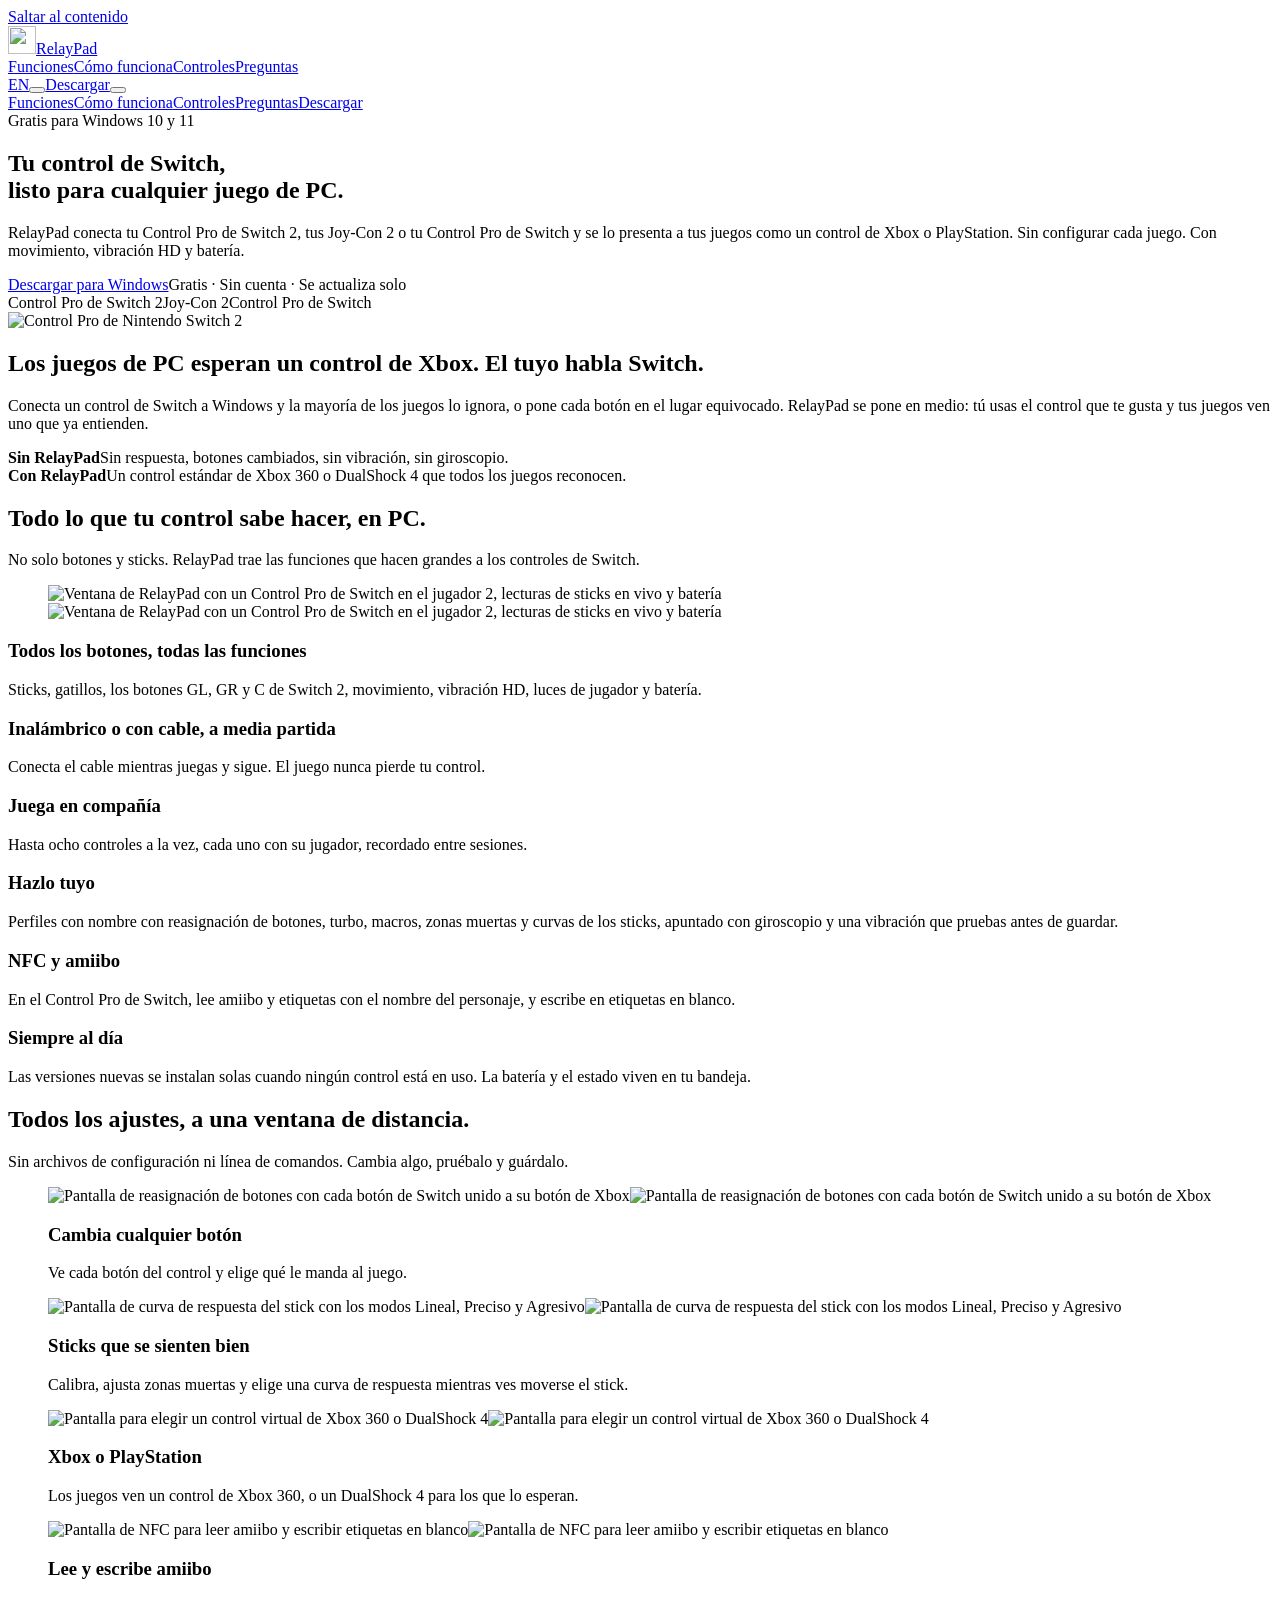
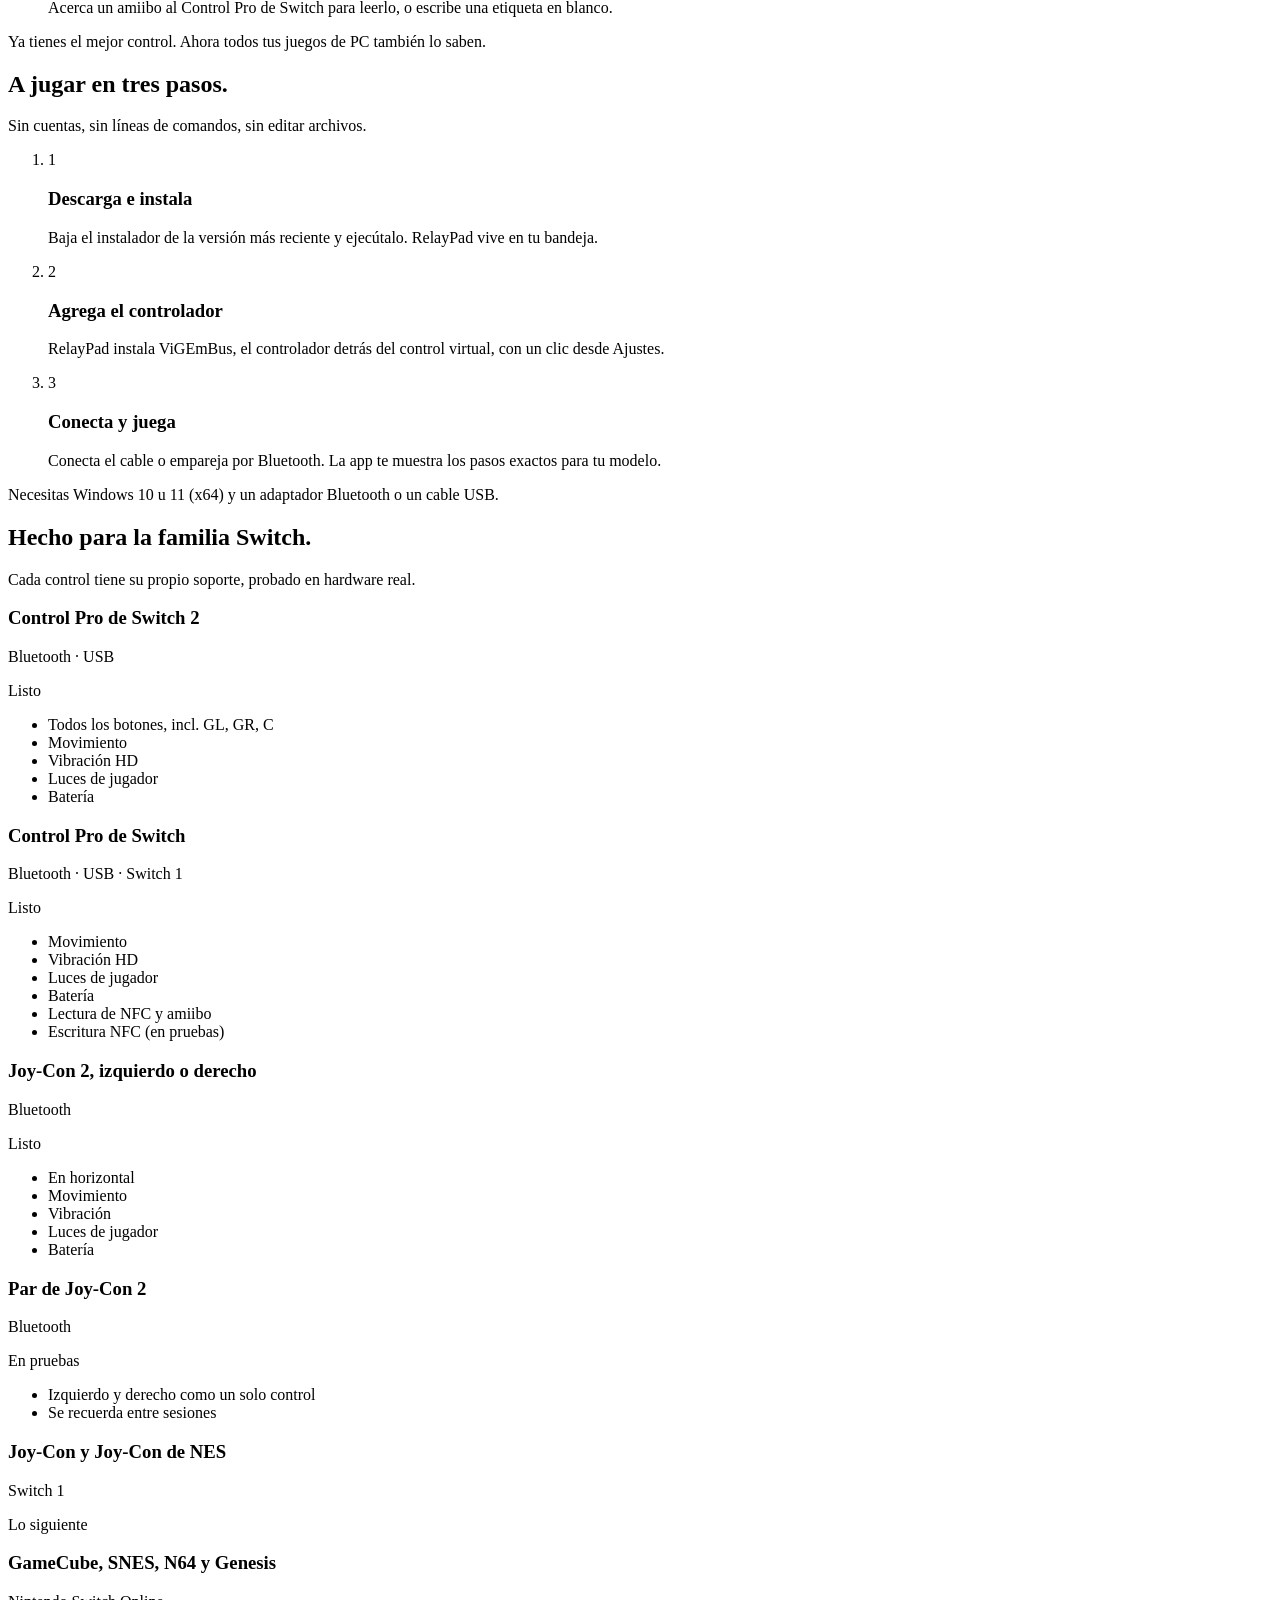
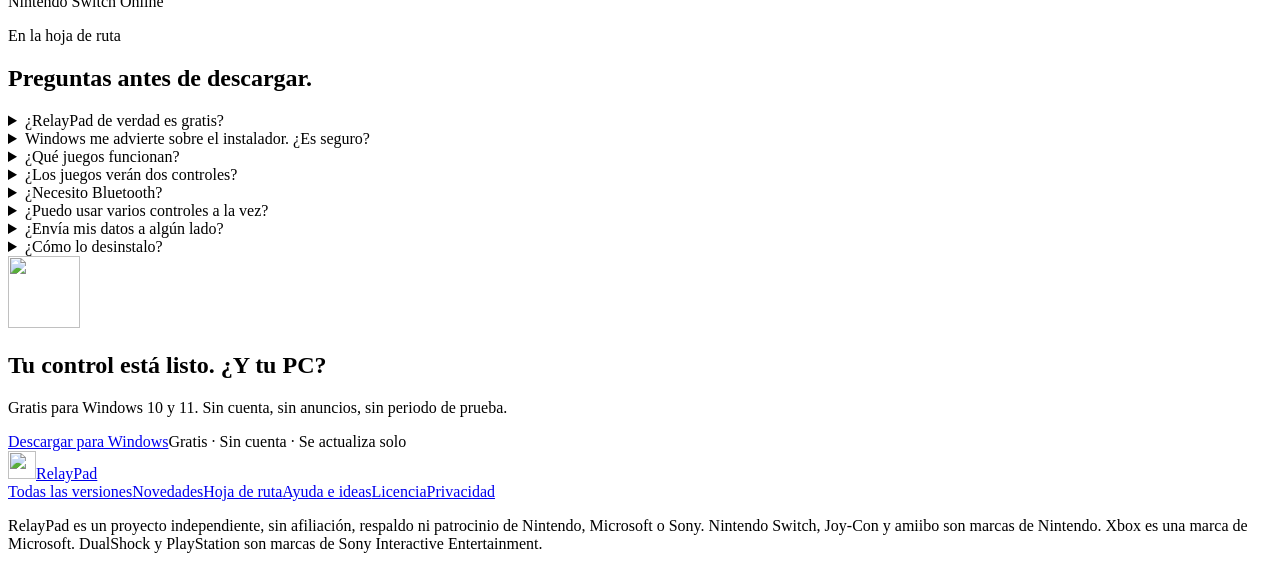
==== es/index.html @ ea4787b6 "feat(site): rebuild the website with Astro, light and dark themes" ====
<!DOCTYPE html><html lang="es-MX"><head><meta charset="utf-8"><meta name="viewport" content="width=device-width, initial-scale=1"><title>RelayPad · Usa tu Control Pro de Switch 2 y Joy-Con 2 en PC, gratis</title><script>
      (function () {
        var theme = null;
        try { theme = localStorage.getItem("relaypad-theme"); } catch (e) { /* storage blocked */ }
        if (theme !== "light" && theme !== "dark") {
          theme = matchMedia("(prefers-color-scheme: light)").matches ? "light" : "dark";
        }
        document.documentElement.dataset.theme = theme;
        document.documentElement.classList.add("js");
      })();
    </script><meta name="theme-color" content="#000000" media="(prefers-color-scheme: dark)"><meta name="theme-color" content="#FFFFFF" media="(prefers-color-scheme: light)"><link rel="icon" type="image/png" href="/RelayPad/media/app-icon.png"><link rel="apple-touch-icon" href="/RelayPad/media/app-icon.png"><meta name="robots" content="index, follow"><meta name="description" content="RelayPad es una app gratis para Windows que hace funcionar el Control Pro de Switch 2, los Joy-Con 2 y el Control Pro de Switch en cualquier juego de PC, con movimiento, vibración HD, batería y NFC."><meta property="og:type" content="website"><meta property="og:title" content="RelayPad · Usa tu Control Pro de Switch 2 y Joy-Con 2 en PC, gratis"><meta property="og:description" content="App gratis para Windows. Control Pro de Switch 2, Joy-Con 2 y Control Pro de Switch, listos para cualquier juego de PC."><meta property="og:image" content="https://elegantcatterpillar.github.io/RelayPad/media/social-preview.png"><meta property="og:url" content="https://elegantcatterpillar.github.io/RelayPad/es/"><meta property="og:locale" content="es_MX"><meta property="og:locale:alternate" content="en_US"><meta property="og:site_name" content="RelayPad"><meta name="twitter:card" content="summary_large_image"><link rel="canonical" href="https://elegantcatterpillar.github.io/RelayPad/es/"><link rel="alternate" hreflang="en" href="https://elegantcatterpillar.github.io/RelayPad/"><link rel="alternate" hreflang="es" href="https://elegantcatterpillar.github.io/RelayPad/es/"><link rel="alternate" hreflang="x-default" href="https://elegantcatterpillar.github.io/RelayPad/"><link rel="preconnect" href="https://fonts.googleapis.com"><link rel="preconnect" href="https://fonts.gstatic.com" crossorigin><link href="https://fonts.googleapis.com/css2?family=Geist:wght@400;500;600;700&display=swap" rel="stylesheet"><script src="https://unpkg.com/@phosphor-icons/web@2.1.1"></script><script type="application/ld+json">{"@context":"https://schema.org","@type":"SoftwareApplication","name":"RelayPad","operatingSystem":"Windows 10, Windows 11","applicationCategory":"GameApplication","offers":{"@type":"Offer","price":"0","priceCurrency":"USD"},"downloadUrl":"https://github.com/ElegantCatterpillar/RelayPad/releases/latest","image":"https://elegantcatterpillar.github.io/RelayPad/media/social-preview.png","url":"https://elegantcatterpillar.github.io/RelayPad/es/","inLanguage":"es-MX"}</script><script type="application/ld+json">{"@context":"https://schema.org","@type":"FAQPage","inLanguage":"es-MX","mainEntity":[{"@type":"Question","name":"¿RelayPad de verdad es gratis?","acceptedAnswer":{"@type":"Answer","text":"Sí. Es gratis para uso personal, sin anuncios, sin cuenta y sin periodo de prueba."}},{"@type":"Question","name":"Windows me advierte sobre el instalador. ¿Es seguro?","acceptedAnswer":{"@type":"Answer","text":"RelayPad es nuevo y su instalador todavía no tiene firma de código, así que Windows SmartScreen puede decir \"editor desconocido\". Elige Más información y luego Ejecutar de todas formas. Las actualizaciones sí van firmadas, y la app revisa esa firma antes de instalar una."}},{"@type":"Question","name":"¿Qué juegos funcionan?","acceptedAnswer":{"@type":"Answer","text":"Cualquier juego compatible con un control de Xbox 360 o DualShock 4, que son casi todos los juegos de PC con soporte para control, en Steam o donde sea."}},{"@type":"Question","name":"¿Los juegos verán dos controles?","acceptedAnswer":{"@type":"Answer","text":"Puede pasar. Instala el controlador opcional HidHide desde Ajustes, Controladores, y los juegos solo verán el control de RelayPad. En los controles de Switch 2 todavía está en pruebas."}},{"@type":"Question","name":"¿Necesito Bluetooth?","acceptedAnswer":{"@type":"Answer","text":"No siempre. El Control Pro de Switch 2 y el Control Pro de Switch funcionan con cable USB. Los Joy-Con 2 no tienen puerto USB, así que necesitan un adaptador Bluetooth."}},{"@type":"Question","name":"¿Puedo usar varios controles a la vez?","acceptedAnswer":{"@type":"Answer","text":"Sí, hasta ocho, cada uno con su jugador. Puedes mover un control a otro jugador o intercambiar dos desde la app."}},{"@type":"Question","name":"¿Envía mis datos a algún lado?","acceptedAnswer":{"@type":"Answer","text":"No. RelayPad puede guardar un reporte de diagnóstico en tu PC si lo permites en el primer inicio. No se sube nada."}},{"@type":"Question","name":"¿Cómo lo desinstalo?","acceptedAnswer":{"@type":"Answer","text":"Desde Configuración, Aplicaciones, Aplicaciones instaladas en Windows. Los controladores que agregaste desde RelayPad se quitan en su propia página de Controladores."}}]}</script><link rel="stylesheet" href="/RelayPad/_astro/Base.DqZikyLC.css"><link rel="stylesheet" href="/RelayPad/_astro/Landing.D3C510DM.css"></head><body><a class="skip" href="#main" data-astro-cid-houjjtai>Saltar al contenido</a><header data-astro-cid-wpvy4v7s><nav class="nav" aria-label="Principal" data-astro-cid-wpvy4v7s><a class="brand" href="#top" data-astro-cid-wpvy4v7s><img src="/RelayPad/media/app-icon.png" alt="" width="28" height="28" data-astro-cid-wpvy4v7s>RelayPad</a><div class="nav-links" data-astro-cid-wpvy4v7s><a href="#features" data-astro-cid-wpvy4v7s>Funciones</a><a href="#how" data-astro-cid-wpvy4v7s>Cómo funciona</a><a href="#controllers" data-astro-cid-wpvy4v7s>Controles</a><a href="#faq" data-astro-cid-wpvy4v7s>Preguntas</a></div><div class="nav-actions" data-astro-cid-wpvy4v7s><a class="pill" href="/RelayPad/" hreflang="en" lang="en" data-lang-link="en" aria-label="View in English" data-astro-cid-wpvy4v7s>EN</a><button class="theme" type="button" data-theme-toggle data-label-light="Cambiar a tema claro" data-label-dark="Cambiar a tema oscuro" aria-label="Cambiar a tema claro" data-astro-cid-l6lhmie6><i class="ph ph-sun only-dark" aria-hidden="true" data-astro-cid-l6lhmie6></i><i class="ph ph-moon only-light" aria-hidden="true" data-astro-cid-l6lhmie6></i></button><a class="btn btn-primary btn-sm download" data-download href="https://github.com/ElegantCatterpillar/RelayPad/releases/latest" data-astro-cid-wpvy4v7s>Descargar</a><button class="burger" type="button" aria-label="Menú" aria-expanded="false" aria-controls="overlay" data-astro-cid-wpvy4v7s><span data-astro-cid-wpvy4v7s></span><span data-astro-cid-wpvy4v7s></span></button></div></nav><div class="overlay" id="overlay" data-astro-cid-wpvy4v7s><a href="#features" data-astro-cid-wpvy4v7s>Funciones</a><a href="#how" data-astro-cid-wpvy4v7s>Cómo funciona</a><a href="#controllers" data-astro-cid-wpvy4v7s>Controles</a><a href="#faq" data-astro-cid-wpvy4v7s>Preguntas</a><a href="https://github.com/ElegantCatterpillar/RelayPad/releases/latest" data-download data-astro-cid-wpvy4v7s>Descargar</a></div></header><main id="main" data-version-label="Versión" data-number-locale="es-MX" data-lang="es" data-astro-cid-houjjtai><section class="hero" id="top" data-astro-cid-ge2uvauf><div class="wrap" data-astro-cid-ge2uvauf><span class="eyebrow reveal" data-astro-cid-ge2uvauf><i class="ph ph-windows-logo" aria-hidden="true" data-astro-cid-ge2uvauf></i><span data-astro-cid-ge2uvauf>Gratis para Windows 10 y 11</span></span><h1 class="reveal" data-astro-cid-ge2uvauf>Tu control de Switch,<br />listo para cualquier juego de PC.</h1><p class="lead reveal" data-astro-cid-ge2uvauf>RelayPad conecta tu Control Pro de Switch 2, tus Joy-Con 2 o tu Control Pro de Switch y se lo presenta a tus juegos como un control de Xbox o PlayStation. Sin configurar cada juego. Con movimiento, vibración HD y batería.</p><div class="reveal" data-astro-cid-ge2uvauf><div class="cta"><a class="btn btn-primary btn-lg" data-download href="https://github.com/ElegantCatterpillar/RelayPad/releases/latest"><i class="ph-bold ph-download-simple" aria-hidden="true"></i><span>Descargar para Windows</span></a><span class="cta-note"><span data-version></span><span>Gratis · Sin cuenta · Se actualiza solo</span></span></div></div><p class="stats" data-stats hidden data-astro-cid-ge2uvauf><span data-stat="downloads" hidden data-astro-cid-ge2uvauf><strong data-astro-cid-ge2uvauf></strong> <span data-astro-cid-ge2uvauf>descargas</span></span><span data-stat-sep hidden data-astro-cid-ge2uvauf> · </span><span data-stat="stars" hidden data-astro-cid-ge2uvauf><strong data-astro-cid-ge2uvauf></strong> <span data-astro-cid-ge2uvauf>estrellas en GitHub</span></span></p><div class="proof reveal" aria-label="Funciona con" data-astro-cid-ge2uvauf><span class="chip" data-astro-cid-ge2uvauf><i class="ph-fill ph-check-circle" aria-hidden="true" data-astro-cid-ge2uvauf></i>Control Pro de Switch 2</span><span class="chip" data-astro-cid-ge2uvauf><i class="ph-fill ph-check-circle" aria-hidden="true" data-astro-cid-ge2uvauf></i>Joy-Con 2</span><span class="chip" data-astro-cid-ge2uvauf><i class="ph-fill ph-check-circle" aria-hidden="true" data-astro-cid-ge2uvauf></i>Control Pro de Switch</span></div><img class="art reveal" src="/RelayPad/media/switch2-pro-front.png" alt="Control Pro de Nintendo Switch 2" width="800" height="520" data-astro-cid-ge2uvauf></div></section><section id="problem" data-astro-cid-jrdwie4c><div class="wrap split" data-astro-cid-jrdwie4c><div class="reveal" data-astro-cid-jrdwie4c><h2 class="h2" data-astro-cid-jrdwie4c>Los juegos de PC esperan un control de Xbox. El tuyo habla Switch.</h2><p class="lead" data-astro-cid-jrdwie4c>Conecta un control de Switch a Windows y la mayoría de los juegos lo ignora, o pone cada botón en el lugar equivocado. RelayPad se pone en medio: tú usas el control que te gusta y tus juegos ven uno que ya entienden.</p></div><div class="compare reveal" data-astro-cid-jrdwie4c><div class="row bad" data-astro-cid-jrdwie4c><i class="ph ph-prohibit" aria-hidden="true" data-astro-cid-jrdwie4c></i><div data-astro-cid-jrdwie4c><strong data-astro-cid-jrdwie4c>Sin RelayPad</strong><span data-astro-cid-jrdwie4c>Sin respuesta, botones cambiados, sin vibración, sin giroscopio.</span></div></div><div class="row good" data-astro-cid-jrdwie4c><i class="ph-fill ph-check-circle" aria-hidden="true" data-astro-cid-jrdwie4c></i><div data-astro-cid-jrdwie4c><strong data-astro-cid-jrdwie4c>Con RelayPad</strong><span data-astro-cid-jrdwie4c>Un control estándar de Xbox 360 o DualShock 4 que todos los juegos reconocen.</span></div></div></div></div></section><section id="features" data-astro-cid-cognygiv><div class="wrap" data-astro-cid-cognygiv><div class="head reveal" data-astro-cid-cognygiv><h2 class="h2" data-astro-cid-cognygiv>Todo lo que tu control sabe hacer, en PC.</h2><p class="lead" data-astro-cid-cognygiv>No solo botones y sticks. RelayPad trae las funciones que hacen grandes a los controles de Switch.</p></div><figure class="shot reveal" data-astro-cid-cognygiv><img class="only-dark" src="/RelayPad/media/screens/es/dark/status.png" alt="Ventana de RelayPad con un Control Pro de Switch en el jugador 2, lecturas de sticks en vivo y batería" width="1026" height="684" loading="lazy" decoding="async" data-astro-cid-pmiqfeva><img class="only-light" src="/RelayPad/media/screens/es/light/status.png" alt="Ventana de RelayPad con un Control Pro de Switch en el jugador 2, lecturas de sticks en vivo y batería" width="1026" height="684" loading="lazy" decoding="async" data-astro-cid-pmiqfeva></figure><div class="grid" data-astro-cid-cognygiv><article class="card card-base reveal" data-astro-cid-cognygiv><div class="icon" data-astro-cid-cognygiv><i class="ph ph-game-controller" aria-hidden="true" data-astro-cid-cognygiv></i></div><h3 data-astro-cid-cognygiv>Todos los botones, todas las funciones</h3><p data-astro-cid-cognygiv>Sticks, gatillos, los botones GL, GR y C de Switch 2, movimiento, vibración HD, luces de jugador y batería.</p></article><article class="card card-base reveal" data-astro-cid-cognygiv><div class="icon" data-astro-cid-cognygiv><i class="ph ph-arrows-left-right" aria-hidden="true" data-astro-cid-cognygiv></i></div><h3 data-astro-cid-cognygiv>Inalámbrico o con cable, a media partida</h3><p data-astro-cid-cognygiv>Conecta el cable mientras juegas y sigue. El juego nunca pierde tu control.</p></article><article class="card card-base reveal" data-astro-cid-cognygiv><div class="icon" data-astro-cid-cognygiv><i class="ph ph-users-three" aria-hidden="true" data-astro-cid-cognygiv></i></div><h3 data-astro-cid-cognygiv>Juega en compañía</h3><p data-astro-cid-cognygiv>Hasta ocho controles a la vez, cada uno con su jugador, recordado entre sesiones.</p></article><article class="card card-base reveal" data-astro-cid-cognygiv><div class="icon" data-astro-cid-cognygiv><i class="ph ph-sliders-horizontal" aria-hidden="true" data-astro-cid-cognygiv></i></div><h3 data-astro-cid-cognygiv>Hazlo tuyo</h3><p data-astro-cid-cognygiv>Perfiles con nombre con reasignación de botones, turbo, macros, zonas muertas y curvas de los sticks, apuntado con giroscopio y una vibración que pruebas antes de guardar.</p></article><article class="card card-base reveal" data-astro-cid-cognygiv><div class="icon" data-astro-cid-cognygiv><i class="ph ph-contactless-payment" aria-hidden="true" data-astro-cid-cognygiv></i></div><h3 data-astro-cid-cognygiv>NFC y amiibo</h3><p data-astro-cid-cognygiv>En el Control Pro de Switch, lee amiibo y etiquetas con el nombre del personaje, y escribe en etiquetas en blanco.</p></article><article class="card card-base reveal" data-astro-cid-cognygiv><div class="icon" data-astro-cid-cognygiv><i class="ph ph-arrows-clockwise" aria-hidden="true" data-astro-cid-cognygiv></i></div><h3 data-astro-cid-cognygiv>Siempre al día</h3><p data-astro-cid-cognygiv>Las versiones nuevas se instalan solas cuando ningún control está en uso. La batería y el estado viven en tu bandeja.</p></article></div></div></section><section id="inside" data-astro-cid-53mt2jji><div class="wrap" data-astro-cid-53mt2jji><div class="head reveal" data-astro-cid-53mt2jji><h2 class="h2" data-astro-cid-53mt2jji>Todos los ajustes, a una ventana de distancia.</h2><p class="lead" data-astro-cid-53mt2jji>Sin archivos de configuración ni línea de comandos. Cambia algo, pruébalo y guárdalo.</p></div><div class="gallery" data-astro-cid-53mt2jji><figure class="reveal" data-astro-cid-53mt2jji><img class="only-dark" src="/RelayPad/media/screens/es/dark/buttons.png" alt="Pantalla de reasignación de botones con cada botón de Switch unido a su botón de Xbox" width="1026" height="684" loading="lazy" decoding="async" data-astro-cid-pmiqfeva><img class="only-light" src="/RelayPad/media/screens/es/light/buttons.png" alt="Pantalla de reasignación de botones con cada botón de Switch unido a su botón de Xbox" width="1026" height="684" loading="lazy" decoding="async" data-astro-cid-pmiqfeva><figcaption data-astro-cid-53mt2jji><h3 data-astro-cid-53mt2jji>Cambia cualquier botón</h3><p data-astro-cid-53mt2jji>Ve cada botón del control y elige qué le manda al juego.</p></figcaption></figure><figure class="reveal" data-astro-cid-53mt2jji><img class="only-dark" src="/RelayPad/media/screens/es/dark/curves.png" alt="Pantalla de curva de respuesta del stick con los modos Lineal, Preciso y Agresivo" width="1026" height="684" loading="lazy" decoding="async" data-astro-cid-pmiqfeva><img class="only-light" src="/RelayPad/media/screens/es/light/curves.png" alt="Pantalla de curva de respuesta del stick con los modos Lineal, Preciso y Agresivo" width="1026" height="684" loading="lazy" decoding="async" data-astro-cid-pmiqfeva><figcaption data-astro-cid-53mt2jji><h3 data-astro-cid-53mt2jji>Sticks que se sienten bien</h3><p data-astro-cid-53mt2jji>Calibra, ajusta zonas muertas y elige una curva de respuesta mientras ves moverse el stick.</p></figcaption></figure><figure class="reveal" data-astro-cid-53mt2jji><img class="only-dark" src="/RelayPad/media/screens/es/dark/output.png" alt="Pantalla para elegir un control virtual de Xbox 360 o DualShock 4" width="1026" height="684" loading="lazy" decoding="async" data-astro-cid-pmiqfeva><img class="only-light" src="/RelayPad/media/screens/es/light/output.png" alt="Pantalla para elegir un control virtual de Xbox 360 o DualShock 4" width="1026" height="684" loading="lazy" decoding="async" data-astro-cid-pmiqfeva><figcaption data-astro-cid-53mt2jji><h3 data-astro-cid-53mt2jji>Xbox o PlayStation</h3><p data-astro-cid-53mt2jji>Los juegos ven un control de Xbox 360, o un DualShock 4 para los que lo esperan.</p></figcaption></figure><figure class="reveal" data-astro-cid-53mt2jji><img class="only-dark" src="/RelayPad/media/screens/es/dark/nfc.png" alt="Pantalla de NFC para leer amiibo y escribir etiquetas en blanco" width="1026" height="684" loading="lazy" decoding="async" data-astro-cid-pmiqfeva><img class="only-light" src="/RelayPad/media/screens/es/light/nfc.png" alt="Pantalla de NFC para leer amiibo y escribir etiquetas en blanco" width="1026" height="684" loading="lazy" decoding="async" data-astro-cid-pmiqfeva><figcaption data-astro-cid-53mt2jji><h3 data-astro-cid-53mt2jji>Lee y escribe amiibo</h3><p data-astro-cid-53mt2jji>Acerca un amiibo al Control Pro de Switch para leerlo, o escribe una etiqueta en blanco.</p></figcaption></figure></div></div></section><section class="tagline" aria-label="RelayPad" data-astro-cid-6r2xtlfn><div class="wrap" data-astro-cid-6r2xtlfn><p data-tagline data-astro-cid-6r2xtlfn><span class="w" data-astro-cid-6r2xtlfn>Ya</span> <span class="w" data-astro-cid-6r2xtlfn>tienes</span> <span class="w" data-astro-cid-6r2xtlfn>el</span> <span class="w" data-astro-cid-6r2xtlfn>mejor</span> <span class="w" data-astro-cid-6r2xtlfn>control.</span> <span class="w" data-astro-cid-6r2xtlfn>Ahora</span> <span class="w" data-astro-cid-6r2xtlfn>todos</span> <span class="w" data-astro-cid-6r2xtlfn>tus</span> <span class="w" data-astro-cid-6r2xtlfn>juegos</span> <span class="w" data-astro-cid-6r2xtlfn>de</span> <span class="w" data-astro-cid-6r2xtlfn>PC</span> <span class="w" data-astro-cid-6r2xtlfn>también</span> <span class="w" data-astro-cid-6r2xtlfn>lo</span> <span class="w" data-astro-cid-6r2xtlfn>saben.</span></p></div></section><section id="how" data-astro-cid-5wfdsgz3><div class="wrap" data-astro-cid-5wfdsgz3><div class="head reveal" data-astro-cid-5wfdsgz3><h2 class="h2" data-astro-cid-5wfdsgz3>A jugar en tres pasos.</h2><p class="lead" data-astro-cid-5wfdsgz3>Sin cuentas, sin líneas de comandos, sin editar archivos.</p></div><ol class="steps" data-astro-cid-5wfdsgz3><li class="step card-base reveal" data-astro-cid-5wfdsgz3><div class="n" aria-hidden="true" data-astro-cid-5wfdsgz3>1</div><h3 data-astro-cid-5wfdsgz3>Descarga e instala</h3><p data-astro-cid-5wfdsgz3>Baja el instalador de la versión más reciente y ejecútalo. RelayPad vive en tu bandeja.</p></li><li class="step card-base reveal" data-astro-cid-5wfdsgz3><div class="n" aria-hidden="true" data-astro-cid-5wfdsgz3>2</div><h3 data-astro-cid-5wfdsgz3>Agrega el controlador</h3><p data-astro-cid-5wfdsgz3>RelayPad instala ViGEmBus, el controlador detrás del control virtual, con un clic desde Ajustes.</p></li><li class="step card-base reveal" data-astro-cid-5wfdsgz3><div class="n" aria-hidden="true" data-astro-cid-5wfdsgz3>3</div><h3 data-astro-cid-5wfdsgz3>Conecta y juega</h3><p data-astro-cid-5wfdsgz3>Conecta el cable o empareja por Bluetooth. La app te muestra los pasos exactos para tu modelo.</p></li></ol><p class="needs reveal" data-astro-cid-5wfdsgz3>Necesitas Windows 10 u 11 (x64) y un adaptador Bluetooth o un cable USB.</p></div></section><section id="controllers" data-astro-cid-zmmi7tlr><div class="wrap" data-astro-cid-zmmi7tlr><div class="head reveal" data-astro-cid-zmmi7tlr><h2 class="h2" data-astro-cid-zmmi7tlr>Hecho para la familia Switch.</h2><p class="lead" data-astro-cid-zmmi7tlr>Cada control tiene su propio soporte, probado en hardware real.</p></div><div class="pads" data-astro-cid-zmmi7tlr><article class="pad reveal" data-astro-cid-zmmi7tlr><div class="pad-head" data-astro-cid-zmmi7tlr><div data-astro-cid-zmmi7tlr><h3 data-astro-cid-zmmi7tlr>Control Pro de Switch 2</h3><p class="sub" data-astro-cid-zmmi7tlr>Bluetooth · USB</p></div><span class="badge ready" data-astro-cid-zmmi7tlr>Listo</span></div><ul class="feats" data-astro-cid-zmmi7tlr><li data-astro-cid-zmmi7tlr><i class="ph-bold ph-check" aria-hidden="true" data-astro-cid-zmmi7tlr></i><span data-astro-cid-zmmi7tlr>Todos los botones, incl. GL, GR, C</span></li><li data-astro-cid-zmmi7tlr><i class="ph-bold ph-check" aria-hidden="true" data-astro-cid-zmmi7tlr></i><span data-astro-cid-zmmi7tlr>Movimiento</span></li><li data-astro-cid-zmmi7tlr><i class="ph-bold ph-check" aria-hidden="true" data-astro-cid-zmmi7tlr></i><span data-astro-cid-zmmi7tlr>Vibración HD</span></li><li data-astro-cid-zmmi7tlr><i class="ph-bold ph-check" aria-hidden="true" data-astro-cid-zmmi7tlr></i><span data-astro-cid-zmmi7tlr>Luces de jugador</span></li><li data-astro-cid-zmmi7tlr><i class="ph-bold ph-check" aria-hidden="true" data-astro-cid-zmmi7tlr></i><span data-astro-cid-zmmi7tlr>Batería</span></li></ul></article><article class="pad reveal" data-astro-cid-zmmi7tlr><div class="pad-head" data-astro-cid-zmmi7tlr><div data-astro-cid-zmmi7tlr><h3 data-astro-cid-zmmi7tlr>Control Pro de Switch</h3><p class="sub" data-astro-cid-zmmi7tlr>Bluetooth · USB · Switch 1</p></div><span class="badge ready" data-astro-cid-zmmi7tlr>Listo</span></div><ul class="feats" data-astro-cid-zmmi7tlr><li data-astro-cid-zmmi7tlr><i class="ph-bold ph-check" aria-hidden="true" data-astro-cid-zmmi7tlr></i><span data-astro-cid-zmmi7tlr>Movimiento</span></li><li data-astro-cid-zmmi7tlr><i class="ph-bold ph-check" aria-hidden="true" data-astro-cid-zmmi7tlr></i><span data-astro-cid-zmmi7tlr>Vibración HD</span></li><li data-astro-cid-zmmi7tlr><i class="ph-bold ph-check" aria-hidden="true" data-astro-cid-zmmi7tlr></i><span data-astro-cid-zmmi7tlr>Luces de jugador</span></li><li data-astro-cid-zmmi7tlr><i class="ph-bold ph-check" aria-hidden="true" data-astro-cid-zmmi7tlr></i><span data-astro-cid-zmmi7tlr>Batería</span></li><li data-astro-cid-zmmi7tlr><i class="ph-bold ph-check" aria-hidden="true" data-astro-cid-zmmi7tlr></i><span data-astro-cid-zmmi7tlr>Lectura de NFC y amiibo</span></li><li class="t" data-astro-cid-zmmi7tlr><i class="ph-bold ph-flask" aria-hidden="true" data-astro-cid-zmmi7tlr></i><span data-astro-cid-zmmi7tlr>Escritura NFC (en pruebas)</span></li></ul></article><article class="pad reveal" data-astro-cid-zmmi7tlr><div class="pad-head" data-astro-cid-zmmi7tlr><div data-astro-cid-zmmi7tlr><h3 data-astro-cid-zmmi7tlr>Joy-Con 2, izquierdo o derecho</h3><p class="sub" data-astro-cid-zmmi7tlr>Bluetooth</p></div><span class="badge ready" data-astro-cid-zmmi7tlr>Listo</span></div><ul class="feats" data-astro-cid-zmmi7tlr><li data-astro-cid-zmmi7tlr><i class="ph-bold ph-check" aria-hidden="true" data-astro-cid-zmmi7tlr></i><span data-astro-cid-zmmi7tlr>En horizontal</span></li><li data-astro-cid-zmmi7tlr><i class="ph-bold ph-check" aria-hidden="true" data-astro-cid-zmmi7tlr></i><span data-astro-cid-zmmi7tlr>Movimiento</span></li><li data-astro-cid-zmmi7tlr><i class="ph-bold ph-check" aria-hidden="true" data-astro-cid-zmmi7tlr></i><span data-astro-cid-zmmi7tlr>Vibración</span></li><li data-astro-cid-zmmi7tlr><i class="ph-bold ph-check" aria-hidden="true" data-astro-cid-zmmi7tlr></i><span data-astro-cid-zmmi7tlr>Luces de jugador</span></li><li data-astro-cid-zmmi7tlr><i class="ph-bold ph-check" aria-hidden="true" data-astro-cid-zmmi7tlr></i><span data-astro-cid-zmmi7tlr>Batería</span></li></ul></article><article class="pad reveal" data-astro-cid-zmmi7tlr><div class="pad-head" data-astro-cid-zmmi7tlr><div data-astro-cid-zmmi7tlr><h3 data-astro-cid-zmmi7tlr>Par de Joy-Con 2</h3><p class="sub" data-astro-cid-zmmi7tlr>Bluetooth</p></div><span class="badge testing" data-astro-cid-zmmi7tlr>En pruebas</span></div><ul class="feats" data-astro-cid-zmmi7tlr><li class="t" data-astro-cid-zmmi7tlr><i class="ph-bold ph-flask" aria-hidden="true" data-astro-cid-zmmi7tlr></i><span data-astro-cid-zmmi7tlr>Izquierdo y derecho como un solo control</span></li><li class="t" data-astro-cid-zmmi7tlr><i class="ph-bold ph-flask" aria-hidden="true" data-astro-cid-zmmi7tlr></i><span data-astro-cid-zmmi7tlr>Se recuerda entre sesiones</span></li></ul></article><article class="pad reveal soon" data-astro-cid-zmmi7tlr><div class="pad-head" data-astro-cid-zmmi7tlr><div data-astro-cid-zmmi7tlr><h3 data-astro-cid-zmmi7tlr>Joy-Con y Joy-Con de NES</h3><p class="sub" data-astro-cid-zmmi7tlr>Switch 1</p></div><span class="badge next" data-astro-cid-zmmi7tlr>Lo siguiente</span></div></article><article class="pad reveal soon" data-astro-cid-zmmi7tlr><div class="pad-head" data-astro-cid-zmmi7tlr><div data-astro-cid-zmmi7tlr><h3 data-astro-cid-zmmi7tlr>GameCube, SNES, N64 y Genesis</h3><p class="sub" data-astro-cid-zmmi7tlr>Nintendo Switch Online</p></div><span class="badge later" data-astro-cid-zmmi7tlr>En la hoja de ruta</span></div></article></div></div></section><section id="faq" data-astro-cid-hemr5th4><div class="wrap" data-astro-cid-hemr5th4><div class="head reveal" data-astro-cid-hemr5th4><h2 class="h2" data-astro-cid-hemr5th4>Preguntas antes de descargar.</h2></div><div class="faq reveal" data-astro-cid-hemr5th4><details data-astro-cid-hemr5th4><summary data-astro-cid-hemr5th4><span data-astro-cid-hemr5th4>¿RelayPad de verdad es gratis?</span><i class="ph ph-plus" aria-hidden="true" data-astro-cid-hemr5th4></i></summary><p data-astro-cid-hemr5th4>Sí. Es gratis para uso personal, sin anuncios, sin cuenta y sin periodo de prueba.</p></details><details data-astro-cid-hemr5th4><summary data-astro-cid-hemr5th4><span data-astro-cid-hemr5th4>Windows me advierte sobre el instalador. ¿Es seguro?</span><i class="ph ph-plus" aria-hidden="true" data-astro-cid-hemr5th4></i></summary><p data-astro-cid-hemr5th4>RelayPad es nuevo y su instalador todavía no tiene firma de código, así que Windows SmartScreen puede decir &quot;editor desconocido&quot;. Elige Más información y luego Ejecutar de todas formas. Las actualizaciones sí van firmadas, y la app revisa esa firma antes de instalar una.</p></details><details data-astro-cid-hemr5th4><summary data-astro-cid-hemr5th4><span data-astro-cid-hemr5th4>¿Qué juegos funcionan?</span><i class="ph ph-plus" aria-hidden="true" data-astro-cid-hemr5th4></i></summary><p data-astro-cid-hemr5th4>Cualquier juego compatible con un control de Xbox 360 o DualShock 4, que son casi todos los juegos de PC con soporte para control, en Steam o donde sea.</p></details><details data-astro-cid-hemr5th4><summary data-astro-cid-hemr5th4><span data-astro-cid-hemr5th4>¿Los juegos verán dos controles?</span><i class="ph ph-plus" aria-hidden="true" data-astro-cid-hemr5th4></i></summary><p data-astro-cid-hemr5th4>Puede pasar. Instala el controlador opcional HidHide desde Ajustes, Controladores, y los juegos solo verán el control de RelayPad. En los controles de Switch 2 todavía está en pruebas.</p></details><details data-astro-cid-hemr5th4><summary data-astro-cid-hemr5th4><span data-astro-cid-hemr5th4>¿Necesito Bluetooth?</span><i class="ph ph-plus" aria-hidden="true" data-astro-cid-hemr5th4></i></summary><p data-astro-cid-hemr5th4>No siempre. El Control Pro de Switch 2 y el Control Pro de Switch funcionan con cable USB. Los Joy-Con 2 no tienen puerto USB, así que necesitan un adaptador Bluetooth.</p></details><details data-astro-cid-hemr5th4><summary data-astro-cid-hemr5th4><span data-astro-cid-hemr5th4>¿Puedo usar varios controles a la vez?</span><i class="ph ph-plus" aria-hidden="true" data-astro-cid-hemr5th4></i></summary><p data-astro-cid-hemr5th4>Sí, hasta ocho, cada uno con su jugador. Puedes mover un control a otro jugador o intercambiar dos desde la app.</p></details><details data-astro-cid-hemr5th4><summary data-astro-cid-hemr5th4><span data-astro-cid-hemr5th4>¿Envía mis datos a algún lado?</span><i class="ph ph-plus" aria-hidden="true" data-astro-cid-hemr5th4></i></summary><p data-astro-cid-hemr5th4>No. RelayPad puede guardar un reporte de diagnóstico en tu PC si lo permites en el primer inicio. No se sube nada.</p></details><details data-astro-cid-hemr5th4><summary data-astro-cid-hemr5th4><span data-astro-cid-hemr5th4>¿Cómo lo desinstalo?</span><i class="ph ph-plus" aria-hidden="true" data-astro-cid-hemr5th4></i></summary><p data-astro-cid-hemr5th4>Desde Configuración, Aplicaciones, Aplicaciones instaladas en Windows. Los controladores que agregaste desde RelayPad se quitan en su propia página de Controladores.</p></details></div></div></section><section class="final" id="download" data-astro-cid-blvy5prr><div class="wrap" data-astro-cid-blvy5prr><div class="box reveal" data-astro-cid-blvy5prr><img src="/RelayPad/media/app-icon.png" alt="" width="72" height="72" data-astro-cid-blvy5prr><h2 class="h2" data-astro-cid-blvy5prr>Tu control está listo. ¿Y tu PC?</h2><p class="lead" data-astro-cid-blvy5prr>Gratis para Windows 10 y 11. Sin cuenta, sin anuncios, sin periodo de prueba.</p><div class="cta"><a class="btn btn-primary btn-lg" data-download href="https://github.com/ElegantCatterpillar/RelayPad/releases/latest"><i class="ph-bold ph-download-simple" aria-hidden="true"></i><span>Descargar para Windows</span></a><span class="cta-note"><span data-version></span><span>Gratis · Sin cuenta · Se actualiza solo</span></span></div></div></div></section></main><footer data-astro-cid-jo6i4kqk><div class="wrap" data-astro-cid-jo6i4kqk><div class="foot" data-astro-cid-jo6i4kqk><a class="brand" href="#top" data-astro-cid-jo6i4kqk><img src="/RelayPad/media/app-icon.png" alt="" width="28" height="28" data-astro-cid-jo6i4kqk>RelayPad</a><nav class="links" aria-label="Pie de página" data-astro-cid-jo6i4kqk><a href="https://github.com/ElegantCatterpillar/RelayPad/releases" data-astro-cid-jo6i4kqk>Todas las versiones</a><a href="https://github.com/ElegantCatterpillar/RelayPad/blob/main/CHANGELOG.md" data-astro-cid-jo6i4kqk>Novedades</a><a href="https://github.com/ElegantCatterpillar/RelayPad/blob/main/ROADMAP.md" data-astro-cid-jo6i4kqk>Hoja de ruta</a><a href="https://github.com/ElegantCatterpillar/RelayPad/issues" data-astro-cid-jo6i4kqk>Ayuda e ideas</a><a href="https://github.com/ElegantCatterpillar/RelayPad/blob/main/LICENSE" data-astro-cid-jo6i4kqk>Licencia</a><a href="#faq" data-astro-cid-jo6i4kqk>Privacidad</a></nav></div><p class="legal" data-astro-cid-jo6i4kqk>RelayPad es un proyecto independiente, sin afiliación, respaldo ni patrocinio de Nintendo, Microsoft o Sony. Nintendo Switch, Joy-Con y amiibo son marcas de Nintendo. Xbox es una marca de Microsoft. DualShock y PlayStation son marcas de Sony Interactive Entertainment.</p></div></footer></body></html><script type="module">var e=document.querySelector(`main`),t=e.dataset.lang??`en`;function n(e,t){try{localStorage.setItem(e,t)}catch{}}function r(e){try{return localStorage.getItem(e)}catch{return null}}var i=document.documentElement;document.querySelectorAll(`[data-theme-toggle]`).forEach(e=>{let t=()=>{let t=i.dataset.theme===`light`?e.dataset.labelDark:e.dataset.labelLight;t&&e.setAttribute(`aria-label`,t)};t(),e.addEventListener(`click`,()=>{let e=i.dataset.theme===`light`?`dark`:`light`;i.dataset.theme=e,n(`relaypad-theme`,e),t()})}),document.querySelectorAll(`[data-lang-link]`).forEach(e=>{e.addEventListener(`click`,()=>n(`relaypad-lang`,e.dataset.langLink??``))});var a=(navigator.language||``).toLowerCase().startsWith(`es`),o=document.querySelector(`[data-lang-link="es"]`);t===`en`&&!r(`relaypad-lang`)&&a&&o&&location.replace(o.href+location.hash);var s=document.querySelector(`.burger`);function c(e){document.body.classList.toggle(`menu-open`,e),s?.setAttribute(`aria-expanded`,String(e))}s?.addEventListener(`click`,()=>c(!document.body.classList.contains(`menu-open`))),document.querySelectorAll(`.overlay a`).forEach(e=>e.addEventListener(`click`,()=>c(!1))),document.addEventListener(`keydown`,e=>{e.key===`Escape`&&c(!1)});var l=new IntersectionObserver(e=>{e.forEach(e=>{e.isIntersecting&&(e.target.classList.add(`in`),l.unobserve(e.target))})},{rootMargin:`0px 0px -10% 0px`});document.querySelectorAll(`.reveal`).forEach(e=>l.observe(e));var u=new IntersectionObserver(e=>{e.forEach(e=>e.target.classList.toggle(`on`,e.isIntersecting||e.boundingClientRect.top<0))},{rootMargin:`0px 0px -45% 0px`});document.querySelectorAll(`[data-tagline] .w`).forEach(e=>u.observe(e));var d=document.querySelectorAll(`.nav-links a`),f=new IntersectionObserver(e=>{e.forEach(e=>{e.isIntersecting&&d.forEach(t=>t.setAttribute(`aria-current`,String(t.getAttribute(`href`)===`#`+e.target.id)))})},{rootMargin:`-45% 0px -50% 0px`});[`features`,`how`,`controllers`,`faq`].forEach(e=>{let t=document.getElementById(e);t&&f.observe(t)});async function p(e){let t=await fetch(`https://api.github.com/repos/ElegantCatterpillar/RelayPad${e}`);return t.ok?await t.json():null}var m=e=>/setup\.exe$/i.test(e.name);p(`/releases/latest`).then(t=>{if(!t)return;let n=String(t.tag_name??``).replace(/^v/,``),r=(t.assets??[]).find(m);r&&document.querySelectorAll(`[data-download]`).forEach(e=>e.href=r.browser_download_url),n&&document.querySelectorAll(`[data-version]`).forEach(t=>t.textContent=`${e.dataset.versionLabel} ${n} · `)}).catch(()=>{});var h=500,g=50;function _(t,n,r){let i=document.querySelector(`[data-stat="${t}"]`);return!i||!(n>=r)?!1:(i.querySelector(`strong`).textContent=n.toLocaleString(e.dataset.numberLocale),i.hidden=!1,!0)}Promise.all([p(``),p(`/releases?per_page=100`)]).then(([e,t])=>{let n=0;(t??[]).forEach(e=>(e.assets??[]).filter(m).forEach(e=>n+=e.download_count));let r=_(`downloads`,n,h),i=_(`stars`,e?.stargazers_count??0,g);document.querySelector(`[data-stat-sep]`).hidden=!(r&&i),document.querySelector(`[data-stats]`).hidden=!(r||i)}).catch(()=>{});</script>
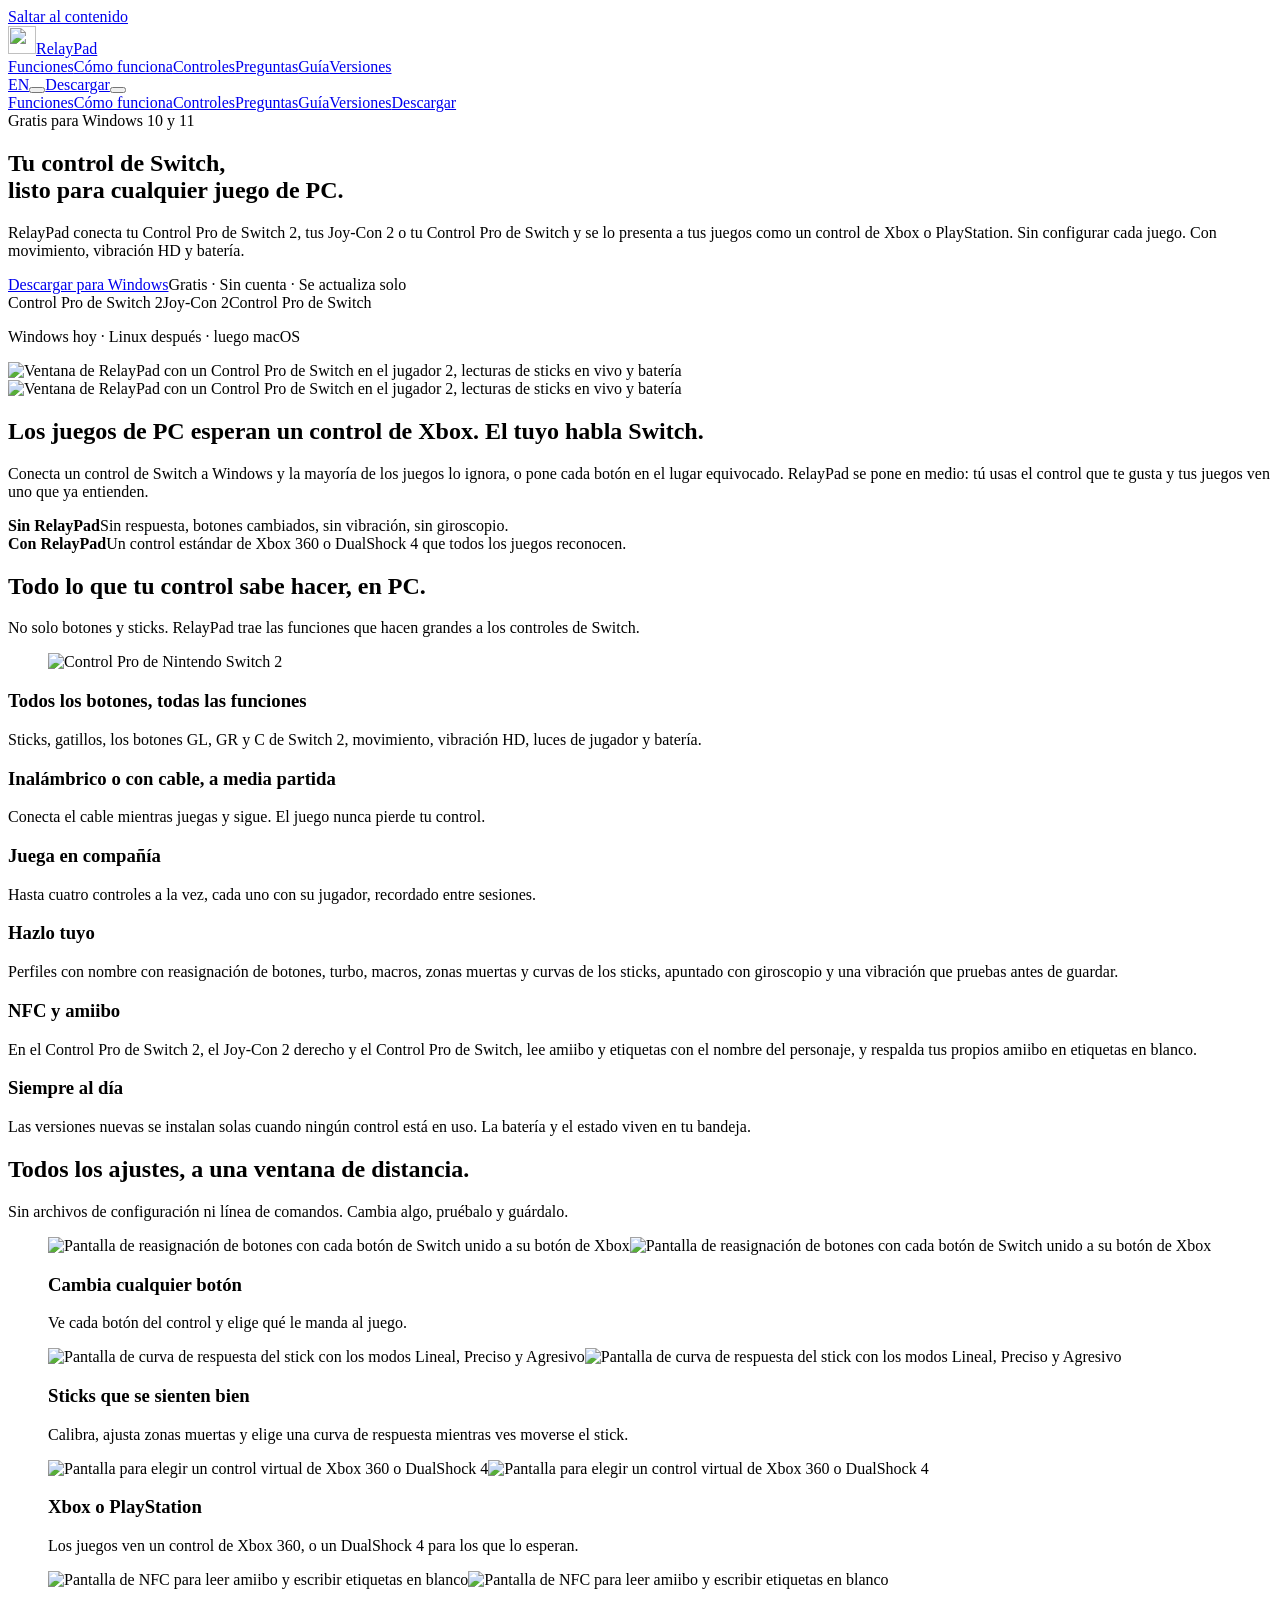
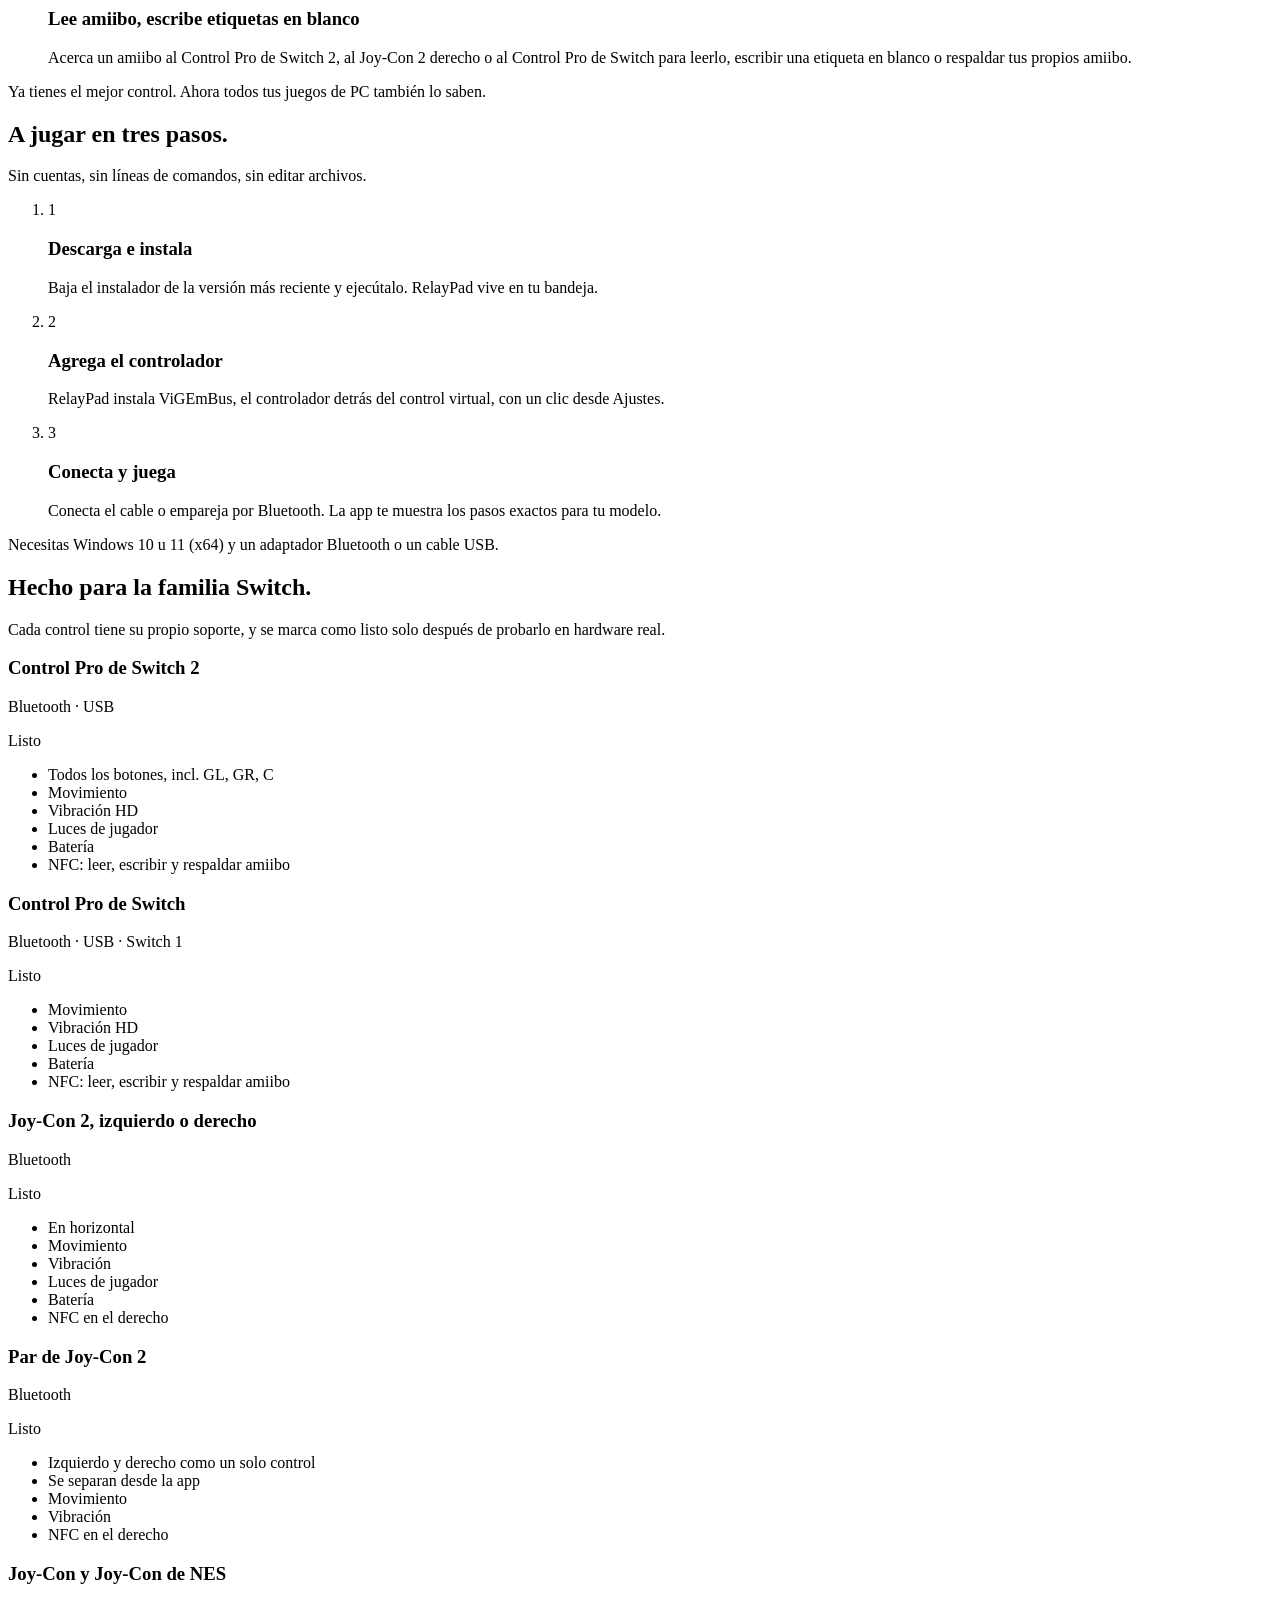
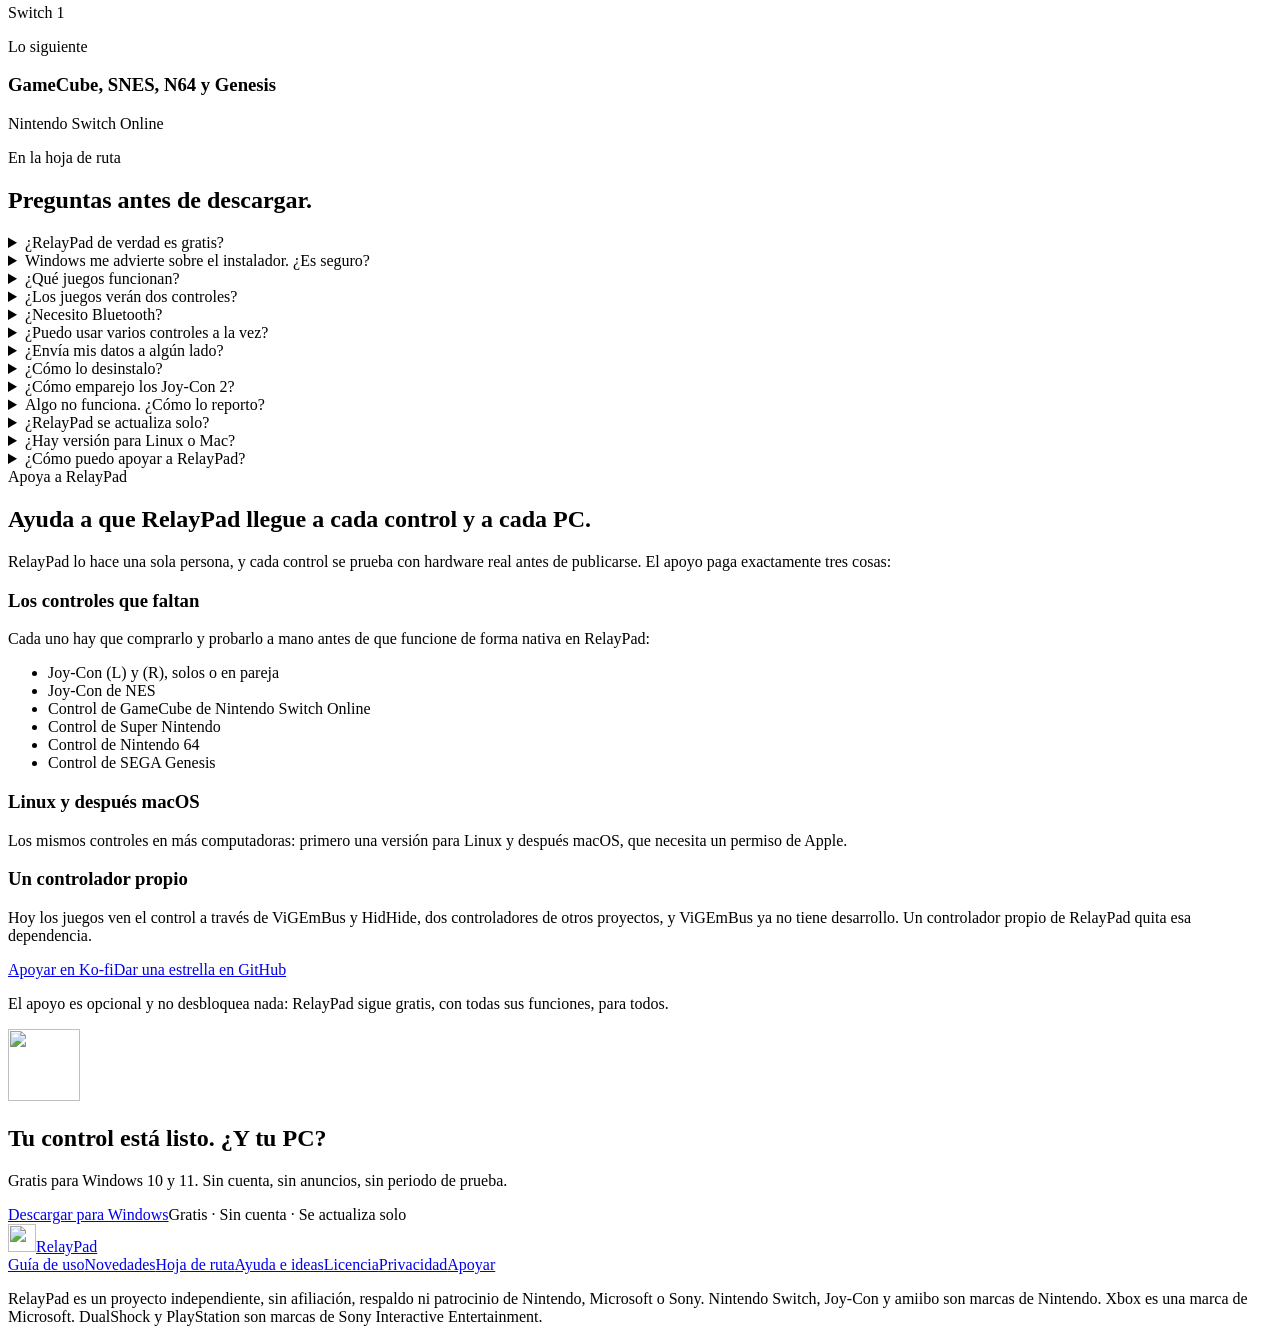
==== commit 1426eb7f: "docs: publish RelayPad 0.3.0 docs, guide and support page" ====
--- a/es/index.html
+++ b/es/index.html
@@ -8,4 +8,4 @@
         document.documentElement.dataset.theme = theme;
         document.documentElement.classList.add("js");
       })();
-    </script><meta name="theme-color" content="#000000" media="(prefers-color-scheme: dark)"><meta name="theme-color" content="#FFFFFF" media="(prefers-color-scheme: light)"><link rel="icon" type="image/png" href="/RelayPad/media/app-icon.png"><link rel="apple-touch-icon" href="/RelayPad/media/app-icon.png"><meta name="robots" content="index, follow"><meta name="description" content="RelayPad es una app gratis para Windows que hace funcionar el Control Pro de Switch 2, los Joy-Con 2 y el Control Pro de Switch en cualquier juego de PC, con movimiento, vibración HD, batería y NFC."><meta property="og:type" content="website"><meta property="og:title" content="RelayPad · Usa tu Control Pro de Switch 2 y Joy-Con 2 en PC, gratis"><meta property="og:description" content="App gratis para Windows. Control Pro de Switch 2, Joy-Con 2 y Control Pro de Switch, listos para cualquier juego de PC."><meta property="og:image" content="https://elegantcatterpillar.github.io/RelayPad/media/social-preview.png"><meta property="og:url" content="https://elegantcatterpillar.github.io/RelayPad/es/"><meta property="og:locale" content="es_MX"><meta property="og:locale:alternate" content="en_US"><meta property="og:site_name" content="RelayPad"><meta name="twitter:card" content="summary_large_image"><link rel="canonical" href="https://elegantcatterpillar.github.io/RelayPad/es/"><link rel="alternate" hreflang="en" href="https://elegantcatterpillar.github.io/RelayPad/"><link rel="alternate" hreflang="es" href="https://elegantcatterpillar.github.io/RelayPad/es/"><link rel="alternate" hreflang="x-default" href="https://elegantcatterpillar.github.io/RelayPad/"><link rel="preconnect" href="https://fonts.googleapis.com"><link rel="preconnect" href="https://fonts.gstatic.com" crossorigin><link href="https://fonts.googleapis.com/css2?family=Geist:wght@400;500;600;700&display=swap" rel="stylesheet"><script src="https://unpkg.com/@phosphor-icons/web@2.1.1"></script><script type="application/ld+json">{"@context":"https://schema.org","@type":"SoftwareApplication","name":"RelayPad","operatingSystem":"Windows 10, Windows 11","applicationCategory":"GameApplication","offers":{"@type":"Offer","price":"0","priceCurrency":"USD"},"downloadUrl":"https://github.com/ElegantCatterpillar/RelayPad/releases/latest","image":"https://elegantcatterpillar.github.io/RelayPad/media/social-preview.png","url":"https://elegantcatterpillar.github.io/RelayPad/es/","inLanguage":"es-MX"}</script><script type="application/ld+json">{"@context":"https://schema.org","@type":"FAQPage","inLanguage":"es-MX","mainEntity":[{"@type":"Question","name":"¿RelayPad de verdad es gratis?","acceptedAnswer":{"@type":"Answer","text":"Sí. Es gratis para uso personal, sin anuncios, sin cuenta y sin periodo de prueba."}},{"@type":"Question","name":"Windows me advierte sobre el instalador. ¿Es seguro?","acceptedAnswer":{"@type":"Answer","text":"RelayPad es nuevo y su instalador todavía no tiene firma de código, así que Windows SmartScreen puede decir \"editor desconocido\". Elige Más información y luego Ejecutar de todas formas. Las actualizaciones sí van firmadas, y la app revisa esa firma antes de instalar una."}},{"@type":"Question","name":"¿Qué juegos funcionan?","acceptedAnswer":{"@type":"Answer","text":"Cualquier juego compatible con un control de Xbox 360 o DualShock 4, que son casi todos los juegos de PC con soporte para control, en Steam o donde sea."}},{"@type":"Question","name":"¿Los juegos verán dos controles?","acceptedAnswer":{"@type":"Answer","text":"Puede pasar. Instala el controlador opcional HidHide desde Ajustes, Controladores, y los juegos solo verán el control de RelayPad. En los controles de Switch 2 todavía está en pruebas."}},{"@type":"Question","name":"¿Necesito Bluetooth?","acceptedAnswer":{"@type":"Answer","text":"No siempre. El Control Pro de Switch 2 y el Control Pro de Switch funcionan con cable USB. Los Joy-Con 2 no tienen puerto USB, así que necesitan un adaptador Bluetooth."}},{"@type":"Question","name":"¿Puedo usar varios controles a la vez?","acceptedAnswer":{"@type":"Answer","text":"Sí, hasta ocho, cada uno con su jugador. Puedes mover un control a otro jugador o intercambiar dos desde la app."}},{"@type":"Question","name":"¿Envía mis datos a algún lado?","acceptedAnswer":{"@type":"Answer","text":"No. RelayPad puede guardar un reporte de diagnóstico en tu PC si lo permites en el primer inicio. No se sube nada."}},{"@type":"Question","name":"¿Cómo lo desinstalo?","acceptedAnswer":{"@type":"Answer","text":"Desde Configuración, Aplicaciones, Aplicaciones instaladas en Windows. Los controladores que agregaste desde RelayPad se quitan en su propia página de Controladores."}}]}</script><link rel="stylesheet" href="/RelayPad/_astro/Base.DqZikyLC.css"><link rel="stylesheet" href="/RelayPad/_astro/Landing.D3C510DM.css"></head><body><a class="skip" href="#main" data-astro-cid-houjjtai>Saltar al contenido</a><header data-astro-cid-wpvy4v7s><nav class="nav" aria-label="Principal" data-astro-cid-wpvy4v7s><a class="brand" href="#top" data-astro-cid-wpvy4v7s><img src="/RelayPad/media/app-icon.png" alt="" width="28" height="28" data-astro-cid-wpvy4v7s>RelayPad</a><div class="nav-links" data-astro-cid-wpvy4v7s><a href="#features" data-astro-cid-wpvy4v7s>Funciones</a><a href="#how" data-astro-cid-wpvy4v7s>Cómo funciona</a><a href="#controllers" data-astro-cid-wpvy4v7s>Controles</a><a href="#faq" data-astro-cid-wpvy4v7s>Preguntas</a></div><div class="nav-actions" data-astro-cid-wpvy4v7s><a class="pill" href="/RelayPad/" hreflang="en" lang="en" data-lang-link="en" aria-label="View in English" data-astro-cid-wpvy4v7s>EN</a><button class="theme" type="button" data-theme-toggle data-label-light="Cambiar a tema claro" data-label-dark="Cambiar a tema oscuro" aria-label="Cambiar a tema claro" data-astro-cid-l6lhmie6><i class="ph ph-sun only-dark" aria-hidden="true" data-astro-cid-l6lhmie6></i><i class="ph ph-moon only-light" aria-hidden="true" data-astro-cid-l6lhmie6></i></button><a class="btn btn-primary btn-sm download" data-download href="https://github.com/ElegantCatterpillar/RelayPad/releases/latest" data-astro-cid-wpvy4v7s>Descargar</a><button class="burger" type="button" aria-label="Menú" aria-expanded="false" aria-controls="overlay" data-astro-cid-wpvy4v7s><span data-astro-cid-wpvy4v7s></span><span data-astro-cid-wpvy4v7s></span></button></div></nav><div class="overlay" id="overlay" data-astro-cid-wpvy4v7s><a href="#features" data-astro-cid-wpvy4v7s>Funciones</a><a href="#how" data-astro-cid-wpvy4v7s>Cómo funciona</a><a href="#controllers" data-astro-cid-wpvy4v7s>Controles</a><a href="#faq" data-astro-cid-wpvy4v7s>Preguntas</a><a href="https://github.com/ElegantCatterpillar/RelayPad/releases/latest" data-download data-astro-cid-wpvy4v7s>Descargar</a></div></header><main id="main" data-version-label="Versión" data-number-locale="es-MX" data-lang="es" data-astro-cid-houjjtai><section class="hero" id="top" data-astro-cid-ge2uvauf><div class="wrap" data-astro-cid-ge2uvauf><span class="eyebrow reveal" data-astro-cid-ge2uvauf><i class="ph ph-windows-logo" aria-hidden="true" data-astro-cid-ge2uvauf></i><span data-astro-cid-ge2uvauf>Gratis para Windows 10 y 11</span></span><h1 class="reveal" data-astro-cid-ge2uvauf>Tu control de Switch,<br />listo para cualquier juego de PC.</h1><p class="lead reveal" data-astro-cid-ge2uvauf>RelayPad conecta tu Control Pro de Switch 2, tus Joy-Con 2 o tu Control Pro de Switch y se lo presenta a tus juegos como un control de Xbox o PlayStation. Sin configurar cada juego. Con movimiento, vibración HD y batería.</p><div class="reveal" data-astro-cid-ge2uvauf><div class="cta"><a class="btn btn-primary btn-lg" data-download href="https://github.com/ElegantCatterpillar/RelayPad/releases/latest"><i class="ph-bold ph-download-simple" aria-hidden="true"></i><span>Descargar para Windows</span></a><span class="cta-note"><span data-version></span><span>Gratis · Sin cuenta · Se actualiza solo</span></span></div></div><p class="stats" data-stats hidden data-astro-cid-ge2uvauf><span data-stat="downloads" hidden data-astro-cid-ge2uvauf><strong data-astro-cid-ge2uvauf></strong> <span data-astro-cid-ge2uvauf>descargas</span></span><span data-stat-sep hidden data-astro-cid-ge2uvauf> · </span><span data-stat="stars" hidden data-astro-cid-ge2uvauf><strong data-astro-cid-ge2uvauf></strong> <span data-astro-cid-ge2uvauf>estrellas en GitHub</span></span></p><div class="proof reveal" aria-label="Funciona con" data-astro-cid-ge2uvauf><span class="chip" data-astro-cid-ge2uvauf><i class="ph-fill ph-check-circle" aria-hidden="true" data-astro-cid-ge2uvauf></i>Control Pro de Switch 2</span><span class="chip" data-astro-cid-ge2uvauf><i class="ph-fill ph-check-circle" aria-hidden="true" data-astro-cid-ge2uvauf></i>Joy-Con 2</span><span class="chip" data-astro-cid-ge2uvauf><i class="ph-fill ph-check-circle" aria-hidden="true" data-astro-cid-ge2uvauf></i>Control Pro de Switch</span></div><img class="art reveal" src="/RelayPad/media/switch2-pro-front.png" alt="Control Pro de Nintendo Switch 2" width="800" height="520" data-astro-cid-ge2uvauf></div></section><section id="problem" data-astro-cid-jrdwie4c><div class="wrap split" data-astro-cid-jrdwie4c><div class="reveal" data-astro-cid-jrdwie4c><h2 class="h2" data-astro-cid-jrdwie4c>Los juegos de PC esperan un control de Xbox. El tuyo habla Switch.</h2><p class="lead" data-astro-cid-jrdwie4c>Conecta un control de Switch a Windows y la mayoría de los juegos lo ignora, o pone cada botón en el lugar equivocado. RelayPad se pone en medio: tú usas el control que te gusta y tus juegos ven uno que ya entienden.</p></div><div class="compare reveal" data-astro-cid-jrdwie4c><div class="row bad" data-astro-cid-jrdwie4c><i class="ph ph-prohibit" aria-hidden="true" data-astro-cid-jrdwie4c></i><div data-astro-cid-jrdwie4c><strong data-astro-cid-jrdwie4c>Sin RelayPad</strong><span data-astro-cid-jrdwie4c>Sin respuesta, botones cambiados, sin vibración, sin giroscopio.</span></div></div><div class="row good" data-astro-cid-jrdwie4c><i class="ph-fill ph-check-circle" aria-hidden="true" data-astro-cid-jrdwie4c></i><div data-astro-cid-jrdwie4c><strong data-astro-cid-jrdwie4c>Con RelayPad</strong><span data-astro-cid-jrdwie4c>Un control estándar de Xbox 360 o DualShock 4 que todos los juegos reconocen.</span></div></div></div></div></section><section id="features" data-astro-cid-cognygiv><div class="wrap" data-astro-cid-cognygiv><div class="head reveal" data-astro-cid-cognygiv><h2 class="h2" data-astro-cid-cognygiv>Todo lo que tu control sabe hacer, en PC.</h2><p class="lead" data-astro-cid-cognygiv>No solo botones y sticks. RelayPad trae las funciones que hacen grandes a los controles de Switch.</p></div><figure class="shot reveal" data-astro-cid-cognygiv><img class="only-dark" src="/RelayPad/media/screens/es/dark/status.png" alt="Ventana de RelayPad con un Control Pro de Switch en el jugador 2, lecturas de sticks en vivo y batería" width="1026" height="684" loading="lazy" decoding="async" data-astro-cid-pmiqfeva><img class="only-light" src="/RelayPad/media/screens/es/light/status.png" alt="Ventana de RelayPad con un Control Pro de Switch en el jugador 2, lecturas de sticks en vivo y batería" width="1026" height="684" loading="lazy" decoding="async" data-astro-cid-pmiqfeva></figure><div class="grid" data-astro-cid-cognygiv><article class="card card-base reveal" data-astro-cid-cognygiv><div class="icon" data-astro-cid-cognygiv><i class="ph ph-game-controller" aria-hidden="true" data-astro-cid-cognygiv></i></div><h3 data-astro-cid-cognygiv>Todos los botones, todas las funciones</h3><p data-astro-cid-cognygiv>Sticks, gatillos, los botones GL, GR y C de Switch 2, movimiento, vibración HD, luces de jugador y batería.</p></article><article class="card card-base reveal" data-astro-cid-cognygiv><div class="icon" data-astro-cid-cognygiv><i class="ph ph-arrows-left-right" aria-hidden="true" data-astro-cid-cognygiv></i></div><h3 data-astro-cid-cognygiv>Inalámbrico o con cable, a media partida</h3><p data-astro-cid-cognygiv>Conecta el cable mientras juegas y sigue. El juego nunca pierde tu control.</p></article><article class="card card-base reveal" data-astro-cid-cognygiv><div class="icon" data-astro-cid-cognygiv><i class="ph ph-users-three" aria-hidden="true" data-astro-cid-cognygiv></i></div><h3 data-astro-cid-cognygiv>Juega en compañía</h3><p data-astro-cid-cognygiv>Hasta ocho controles a la vez, cada uno con su jugador, recordado entre sesiones.</p></article><article class="card card-base reveal" data-astro-cid-cognygiv><div class="icon" data-astro-cid-cognygiv><i class="ph ph-sliders-horizontal" aria-hidden="true" data-astro-cid-cognygiv></i></div><h3 data-astro-cid-cognygiv>Hazlo tuyo</h3><p data-astro-cid-cognygiv>Perfiles con nombre con reasignación de botones, turbo, macros, zonas muertas y curvas de los sticks, apuntado con giroscopio y una vibración que pruebas antes de guardar.</p></article><article class="card card-base reveal" data-astro-cid-cognygiv><div class="icon" data-astro-cid-cognygiv><i class="ph ph-contactless-payment" aria-hidden="true" data-astro-cid-cognygiv></i></div><h3 data-astro-cid-cognygiv>NFC y amiibo</h3><p data-astro-cid-cognygiv>En el Control Pro de Switch, lee amiibo y etiquetas con el nombre del personaje, y escribe en etiquetas en blanco.</p></article><article class="card card-base reveal" data-astro-cid-cognygiv><div class="icon" data-astro-cid-cognygiv><i class="ph ph-arrows-clockwise" aria-hidden="true" data-astro-cid-cognygiv></i></div><h3 data-astro-cid-cognygiv>Siempre al día</h3><p data-astro-cid-cognygiv>Las versiones nuevas se instalan solas cuando ningún control está en uso. La batería y el estado viven en tu bandeja.</p></article></div></div></section><section id="inside" data-astro-cid-53mt2jji><div class="wrap" data-astro-cid-53mt2jji><div class="head reveal" data-astro-cid-53mt2jji><h2 class="h2" data-astro-cid-53mt2jji>Todos los ajustes, a una ventana de distancia.</h2><p class="lead" data-astro-cid-53mt2jji>Sin archivos de configuración ni línea de comandos. Cambia algo, pruébalo y guárdalo.</p></div><div class="gallery" data-astro-cid-53mt2jji><figure class="reveal" data-astro-cid-53mt2jji><img class="only-dark" src="/RelayPad/media/screens/es/dark/buttons.png" alt="Pantalla de reasignación de botones con cada botón de Switch unido a su botón de Xbox" width="1026" height="684" loading="lazy" decoding="async" data-astro-cid-pmiqfeva><img class="only-light" src="/RelayPad/media/screens/es/light/buttons.png" alt="Pantalla de reasignación de botones con cada botón de Switch unido a su botón de Xbox" width="1026" height="684" loading="lazy" decoding="async" data-astro-cid-pmiqfeva><figcaption data-astro-cid-53mt2jji><h3 data-astro-cid-53mt2jji>Cambia cualquier botón</h3><p data-astro-cid-53mt2jji>Ve cada botón del control y elige qué le manda al juego.</p></figcaption></figure><figure class="reveal" data-astro-cid-53mt2jji><img class="only-dark" src="/RelayPad/media/screens/es/dark/curves.png" alt="Pantalla de curva de respuesta del stick con los modos Lineal, Preciso y Agresivo" width="1026" height="684" loading="lazy" decoding="async" data-astro-cid-pmiqfeva><img class="only-light" src="/RelayPad/media/screens/es/light/curves.png" alt="Pantalla de curva de respuesta del stick con los modos Lineal, Preciso y Agresivo" width="1026" height="684" loading="lazy" decoding="async" data-astro-cid-pmiqfeva><figcaption data-astro-cid-53mt2jji><h3 data-astro-cid-53mt2jji>Sticks que se sienten bien</h3><p data-astro-cid-53mt2jji>Calibra, ajusta zonas muertas y elige una curva de respuesta mientras ves moverse el stick.</p></figcaption></figure><figure class="reveal" data-astro-cid-53mt2jji><img class="only-dark" src="/RelayPad/media/screens/es/dark/output.png" alt="Pantalla para elegir un control virtual de Xbox 360 o DualShock 4" width="1026" height="684" loading="lazy" decoding="async" data-astro-cid-pmiqfeva><img class="only-light" src="/RelayPad/media/screens/es/light/output.png" alt="Pantalla para elegir un control virtual de Xbox 360 o DualShock 4" width="1026" height="684" loading="lazy" decoding="async" data-astro-cid-pmiqfeva><figcaption data-astro-cid-53mt2jji><h3 data-astro-cid-53mt2jji>Xbox o PlayStation</h3><p data-astro-cid-53mt2jji>Los juegos ven un control de Xbox 360, o un DualShock 4 para los que lo esperan.</p></figcaption></figure><figure class="reveal" data-astro-cid-53mt2jji><img class="only-dark" src="/RelayPad/media/screens/es/dark/nfc.png" alt="Pantalla de NFC para leer amiibo y escribir etiquetas en blanco" width="1026" height="684" loading="lazy" decoding="async" data-astro-cid-pmiqfeva><img class="only-light" src="/RelayPad/media/screens/es/light/nfc.png" alt="Pantalla de NFC para leer amiibo y escribir etiquetas en blanco" width="1026" height="684" loading="lazy" decoding="async" data-astro-cid-pmiqfeva><figcaption data-astro-cid-53mt2jji><h3 data-astro-cid-53mt2jji>Lee y escribe amiibo</h3><p data-astro-cid-53mt2jji>Acerca un amiibo al Control Pro de Switch para leerlo, o escribe una etiqueta en blanco.</p></figcaption></figure></div></div></section><section class="tagline" aria-label="RelayPad" data-astro-cid-6r2xtlfn><div class="wrap" data-astro-cid-6r2xtlfn><p data-tagline data-astro-cid-6r2xtlfn><span class="w" data-astro-cid-6r2xtlfn>Ya</span> <span class="w" data-astro-cid-6r2xtlfn>tienes</span> <span class="w" data-astro-cid-6r2xtlfn>el</span> <span class="w" data-astro-cid-6r2xtlfn>mejor</span> <span class="w" data-astro-cid-6r2xtlfn>control.</span> <span class="w" data-astro-cid-6r2xtlfn>Ahora</span> <span class="w" data-astro-cid-6r2xtlfn>todos</span> <span class="w" data-astro-cid-6r2xtlfn>tus</span> <span class="w" data-astro-cid-6r2xtlfn>juegos</span> <span class="w" data-astro-cid-6r2xtlfn>de</span> <span class="w" data-astro-cid-6r2xtlfn>PC</span> <span class="w" data-astro-cid-6r2xtlfn>también</span> <span class="w" data-astro-cid-6r2xtlfn>lo</span> <span class="w" data-astro-cid-6r2xtlfn>saben.</span></p></div></section><section id="how" data-astro-cid-5wfdsgz3><div class="wrap" data-astro-cid-5wfdsgz3><div class="head reveal" data-astro-cid-5wfdsgz3><h2 class="h2" data-astro-cid-5wfdsgz3>A jugar en tres pasos.</h2><p class="lead" data-astro-cid-5wfdsgz3>Sin cuentas, sin líneas de comandos, sin editar archivos.</p></div><ol class="steps" data-astro-cid-5wfdsgz3><li class="step card-base reveal" data-astro-cid-5wfdsgz3><div class="n" aria-hidden="true" data-astro-cid-5wfdsgz3>1</div><h3 data-astro-cid-5wfdsgz3>Descarga e instala</h3><p data-astro-cid-5wfdsgz3>Baja el instalador de la versión más reciente y ejecútalo. RelayPad vive en tu bandeja.</p></li><li class="step card-base reveal" data-astro-cid-5wfdsgz3><div class="n" aria-hidden="true" data-astro-cid-5wfdsgz3>2</div><h3 data-astro-cid-5wfdsgz3>Agrega el controlador</h3><p data-astro-cid-5wfdsgz3>RelayPad instala ViGEmBus, el controlador detrás del control virtual, con un clic desde Ajustes.</p></li><li class="step card-base reveal" data-astro-cid-5wfdsgz3><div class="n" aria-hidden="true" data-astro-cid-5wfdsgz3>3</div><h3 data-astro-cid-5wfdsgz3>Conecta y juega</h3><p data-astro-cid-5wfdsgz3>Conecta el cable o empareja por Bluetooth. La app te muestra los pasos exactos para tu modelo.</p></li></ol><p class="needs reveal" data-astro-cid-5wfdsgz3>Necesitas Windows 10 u 11 (x64) y un adaptador Bluetooth o un cable USB.</p></div></section><section id="controllers" data-astro-cid-zmmi7tlr><div class="wrap" data-astro-cid-zmmi7tlr><div class="head reveal" data-astro-cid-zmmi7tlr><h2 class="h2" data-astro-cid-zmmi7tlr>Hecho para la familia Switch.</h2><p class="lead" data-astro-cid-zmmi7tlr>Cada control tiene su propio soporte, probado en hardware real.</p></div><div class="pads" data-astro-cid-zmmi7tlr><article class="pad reveal" data-astro-cid-zmmi7tlr><div class="pad-head" data-astro-cid-zmmi7tlr><div data-astro-cid-zmmi7tlr><h3 data-astro-cid-zmmi7tlr>Control Pro de Switch 2</h3><p class="sub" data-astro-cid-zmmi7tlr>Bluetooth · USB</p></div><span class="badge ready" data-astro-cid-zmmi7tlr>Listo</span></div><ul class="feats" data-astro-cid-zmmi7tlr><li data-astro-cid-zmmi7tlr><i class="ph-bold ph-check" aria-hidden="true" data-astro-cid-zmmi7tlr></i><span data-astro-cid-zmmi7tlr>Todos los botones, incl. GL, GR, C</span></li><li data-astro-cid-zmmi7tlr><i class="ph-bold ph-check" aria-hidden="true" data-astro-cid-zmmi7tlr></i><span data-astro-cid-zmmi7tlr>Movimiento</span></li><li data-astro-cid-zmmi7tlr><i class="ph-bold ph-check" aria-hidden="true" data-astro-cid-zmmi7tlr></i><span data-astro-cid-zmmi7tlr>Vibración HD</span></li><li data-astro-cid-zmmi7tlr><i class="ph-bold ph-check" aria-hidden="true" data-astro-cid-zmmi7tlr></i><span data-astro-cid-zmmi7tlr>Luces de jugador</span></li><li data-astro-cid-zmmi7tlr><i class="ph-bold ph-check" aria-hidden="true" data-astro-cid-zmmi7tlr></i><span data-astro-cid-zmmi7tlr>Batería</span></li></ul></article><article class="pad reveal" data-astro-cid-zmmi7tlr><div class="pad-head" data-astro-cid-zmmi7tlr><div data-astro-cid-zmmi7tlr><h3 data-astro-cid-zmmi7tlr>Control Pro de Switch</h3><p class="sub" data-astro-cid-zmmi7tlr>Bluetooth · USB · Switch 1</p></div><span class="badge ready" data-astro-cid-zmmi7tlr>Listo</span></div><ul class="feats" data-astro-cid-zmmi7tlr><li data-astro-cid-zmmi7tlr><i class="ph-bold ph-check" aria-hidden="true" data-astro-cid-zmmi7tlr></i><span data-astro-cid-zmmi7tlr>Movimiento</span></li><li data-astro-cid-zmmi7tlr><i class="ph-bold ph-check" aria-hidden="true" data-astro-cid-zmmi7tlr></i><span data-astro-cid-zmmi7tlr>Vibración HD</span></li><li data-astro-cid-zmmi7tlr><i class="ph-bold ph-check" aria-hidden="true" data-astro-cid-zmmi7tlr></i><span data-astro-cid-zmmi7tlr>Luces de jugador</span></li><li data-astro-cid-zmmi7tlr><i class="ph-bold ph-check" aria-hidden="true" data-astro-cid-zmmi7tlr></i><span data-astro-cid-zmmi7tlr>Batería</span></li><li data-astro-cid-zmmi7tlr><i class="ph-bold ph-check" aria-hidden="true" data-astro-cid-zmmi7tlr></i><span data-astro-cid-zmmi7tlr>Lectura de NFC y amiibo</span></li><li class="t" data-astro-cid-zmmi7tlr><i class="ph-bold ph-flask" aria-hidden="true" data-astro-cid-zmmi7tlr></i><span data-astro-cid-zmmi7tlr>Escritura NFC (en pruebas)</span></li></ul></article><article class="pad reveal" data-astro-cid-zmmi7tlr><div class="pad-head" data-astro-cid-zmmi7tlr><div data-astro-cid-zmmi7tlr><h3 data-astro-cid-zmmi7tlr>Joy-Con 2, izquierdo o derecho</h3><p class="sub" data-astro-cid-zmmi7tlr>Bluetooth</p></div><span class="badge ready" data-astro-cid-zmmi7tlr>Listo</span></div><ul class="feats" data-astro-cid-zmmi7tlr><li data-astro-cid-zmmi7tlr><i class="ph-bold ph-check" aria-hidden="true" data-astro-cid-zmmi7tlr></i><span data-astro-cid-zmmi7tlr>En horizontal</span></li><li data-astro-cid-zmmi7tlr><i class="ph-bold ph-check" aria-hidden="true" data-astro-cid-zmmi7tlr></i><span data-astro-cid-zmmi7tlr>Movimiento</span></li><li data-astro-cid-zmmi7tlr><i class="ph-bold ph-check" aria-hidden="true" data-astro-cid-zmmi7tlr></i><span data-astro-cid-zmmi7tlr>Vibración</span></li><li data-astro-cid-zmmi7tlr><i class="ph-bold ph-check" aria-hidden="true" data-astro-cid-zmmi7tlr></i><span data-astro-cid-zmmi7tlr>Luces de jugador</span></li><li data-astro-cid-zmmi7tlr><i class="ph-bold ph-check" aria-hidden="true" data-astro-cid-zmmi7tlr></i><span data-astro-cid-zmmi7tlr>Batería</span></li></ul></article><article class="pad reveal" data-astro-cid-zmmi7tlr><div class="pad-head" data-astro-cid-zmmi7tlr><div data-astro-cid-zmmi7tlr><h3 data-astro-cid-zmmi7tlr>Par de Joy-Con 2</h3><p class="sub" data-astro-cid-zmmi7tlr>Bluetooth</p></div><span class="badge testing" data-astro-cid-zmmi7tlr>En pruebas</span></div><ul class="feats" data-astro-cid-zmmi7tlr><li class="t" data-astro-cid-zmmi7tlr><i class="ph-bold ph-flask" aria-hidden="true" data-astro-cid-zmmi7tlr></i><span data-astro-cid-zmmi7tlr>Izquierdo y derecho como un solo control</span></li><li class="t" data-astro-cid-zmmi7tlr><i class="ph-bold ph-flask" aria-hidden="true" data-astro-cid-zmmi7tlr></i><span data-astro-cid-zmmi7tlr>Se recuerda entre sesiones</span></li></ul></article><article class="pad reveal soon" data-astro-cid-zmmi7tlr><div class="pad-head" data-astro-cid-zmmi7tlr><div data-astro-cid-zmmi7tlr><h3 data-astro-cid-zmmi7tlr>Joy-Con y Joy-Con de NES</h3><p class="sub" data-astro-cid-zmmi7tlr>Switch 1</p></div><span class="badge next" data-astro-cid-zmmi7tlr>Lo siguiente</span></div></article><article class="pad reveal soon" data-astro-cid-zmmi7tlr><div class="pad-head" data-astro-cid-zmmi7tlr><div data-astro-cid-zmmi7tlr><h3 data-astro-cid-zmmi7tlr>GameCube, SNES, N64 y Genesis</h3><p class="sub" data-astro-cid-zmmi7tlr>Nintendo Switch Online</p></div><span class="badge later" data-astro-cid-zmmi7tlr>En la hoja de ruta</span></div></article></div></div></section><section id="faq" data-astro-cid-hemr5th4><div class="wrap" data-astro-cid-hemr5th4><div class="head reveal" data-astro-cid-hemr5th4><h2 class="h2" data-astro-cid-hemr5th4>Preguntas antes de descargar.</h2></div><div class="faq reveal" data-astro-cid-hemr5th4><details data-astro-cid-hemr5th4><summary data-astro-cid-hemr5th4><span data-astro-cid-hemr5th4>¿RelayPad de verdad es gratis?</span><i class="ph ph-plus" aria-hidden="true" data-astro-cid-hemr5th4></i></summary><p data-astro-cid-hemr5th4>Sí. Es gratis para uso personal, sin anuncios, sin cuenta y sin periodo de prueba.</p></details><details data-astro-cid-hemr5th4><summary data-astro-cid-hemr5th4><span data-astro-cid-hemr5th4>Windows me advierte sobre el instalador. ¿Es seguro?</span><i class="ph ph-plus" aria-hidden="true" data-astro-cid-hemr5th4></i></summary><p data-astro-cid-hemr5th4>RelayPad es nuevo y su instalador todavía no tiene firma de código, así que Windows SmartScreen puede decir &quot;editor desconocido&quot;. Elige Más información y luego Ejecutar de todas formas. Las actualizaciones sí van firmadas, y la app revisa esa firma antes de instalar una.</p></details><details data-astro-cid-hemr5th4><summary data-astro-cid-hemr5th4><span data-astro-cid-hemr5th4>¿Qué juegos funcionan?</span><i class="ph ph-plus" aria-hidden="true" data-astro-cid-hemr5th4></i></summary><p data-astro-cid-hemr5th4>Cualquier juego compatible con un control de Xbox 360 o DualShock 4, que son casi todos los juegos de PC con soporte para control, en Steam o donde sea.</p></details><details data-astro-cid-hemr5th4><summary data-astro-cid-hemr5th4><span data-astro-cid-hemr5th4>¿Los juegos verán dos controles?</span><i class="ph ph-plus" aria-hidden="true" data-astro-cid-hemr5th4></i></summary><p data-astro-cid-hemr5th4>Puede pasar. Instala el controlador opcional HidHide desde Ajustes, Controladores, y los juegos solo verán el control de RelayPad. En los controles de Switch 2 todavía está en pruebas.</p></details><details data-astro-cid-hemr5th4><summary data-astro-cid-hemr5th4><span data-astro-cid-hemr5th4>¿Necesito Bluetooth?</span><i class="ph ph-plus" aria-hidden="true" data-astro-cid-hemr5th4></i></summary><p data-astro-cid-hemr5th4>No siempre. El Control Pro de Switch 2 y el Control Pro de Switch funcionan con cable USB. Los Joy-Con 2 no tienen puerto USB, así que necesitan un adaptador Bluetooth.</p></details><details data-astro-cid-hemr5th4><summary data-astro-cid-hemr5th4><span data-astro-cid-hemr5th4>¿Puedo usar varios controles a la vez?</span><i class="ph ph-plus" aria-hidden="true" data-astro-cid-hemr5th4></i></summary><p data-astro-cid-hemr5th4>Sí, hasta ocho, cada uno con su jugador. Puedes mover un control a otro jugador o intercambiar dos desde la app.</p></details><details data-astro-cid-hemr5th4><summary data-astro-cid-hemr5th4><span data-astro-cid-hemr5th4>¿Envía mis datos a algún lado?</span><i class="ph ph-plus" aria-hidden="true" data-astro-cid-hemr5th4></i></summary><p data-astro-cid-hemr5th4>No. RelayPad puede guardar un reporte de diagnóstico en tu PC si lo permites en el primer inicio. No se sube nada.</p></details><details data-astro-cid-hemr5th4><summary data-astro-cid-hemr5th4><span data-astro-cid-hemr5th4>¿Cómo lo desinstalo?</span><i class="ph ph-plus" aria-hidden="true" data-astro-cid-hemr5th4></i></summary><p data-astro-cid-hemr5th4>Desde Configuración, Aplicaciones, Aplicaciones instaladas en Windows. Los controladores que agregaste desde RelayPad se quitan en su propia página de Controladores.</p></details></div></div></section><section class="final" id="download" data-astro-cid-blvy5prr><div class="wrap" data-astro-cid-blvy5prr><div class="box reveal" data-astro-cid-blvy5prr><img src="/RelayPad/media/app-icon.png" alt="" width="72" height="72" data-astro-cid-blvy5prr><h2 class="h2" data-astro-cid-blvy5prr>Tu control está listo. ¿Y tu PC?</h2><p class="lead" data-astro-cid-blvy5prr>Gratis para Windows 10 y 11. Sin cuenta, sin anuncios, sin periodo de prueba.</p><div class="cta"><a class="btn btn-primary btn-lg" data-download href="https://github.com/ElegantCatterpillar/RelayPad/releases/latest"><i class="ph-bold ph-download-simple" aria-hidden="true"></i><span>Descargar para Windows</span></a><span class="cta-note"><span data-version></span><span>Gratis · Sin cuenta · Se actualiza solo</span></span></div></div></div></section></main><footer data-astro-cid-jo6i4kqk><div class="wrap" data-astro-cid-jo6i4kqk><div class="foot" data-astro-cid-jo6i4kqk><a class="brand" href="#top" data-astro-cid-jo6i4kqk><img src="/RelayPad/media/app-icon.png" alt="" width="28" height="28" data-astro-cid-jo6i4kqk>RelayPad</a><nav class="links" aria-label="Pie de página" data-astro-cid-jo6i4kqk><a href="https://github.com/ElegantCatterpillar/RelayPad/releases" data-astro-cid-jo6i4kqk>Todas las versiones</a><a href="https://github.com/ElegantCatterpillar/RelayPad/blob/main/CHANGELOG.md" data-astro-cid-jo6i4kqk>Novedades</a><a href="https://github.com/ElegantCatterpillar/RelayPad/blob/main/ROADMAP.md" data-astro-cid-jo6i4kqk>Hoja de ruta</a><a href="https://github.com/ElegantCatterpillar/RelayPad/issues" data-astro-cid-jo6i4kqk>Ayuda e ideas</a><a href="https://github.com/ElegantCatterpillar/RelayPad/blob/main/LICENSE" data-astro-cid-jo6i4kqk>Licencia</a><a href="#faq" data-astro-cid-jo6i4kqk>Privacidad</a></nav></div><p class="legal" data-astro-cid-jo6i4kqk>RelayPad es un proyecto independiente, sin afiliación, respaldo ni patrocinio de Nintendo, Microsoft o Sony. Nintendo Switch, Joy-Con y amiibo son marcas de Nintendo. Xbox es una marca de Microsoft. DualShock y PlayStation son marcas de Sony Interactive Entertainment.</p></div></footer></body></html><script type="module">var e=document.querySelector(`main`),t=e.dataset.lang??`en`;function n(e,t){try{localStorage.setItem(e,t)}catch{}}function r(e){try{return localStorage.getItem(e)}catch{return null}}var i=document.documentElement;document.querySelectorAll(`[data-theme-toggle]`).forEach(e=>{let t=()=>{let t=i.dataset.theme===`light`?e.dataset.labelDark:e.dataset.labelLight;t&&e.setAttribute(`aria-label`,t)};t(),e.addEventListener(`click`,()=>{let e=i.dataset.theme===`light`?`dark`:`light`;i.dataset.theme=e,n(`relaypad-theme`,e),t()})}),document.querySelectorAll(`[data-lang-link]`).forEach(e=>{e.addEventListener(`click`,()=>n(`relaypad-lang`,e.dataset.langLink??``))});var a=(navigator.language||``).toLowerCase().startsWith(`es`),o=document.querySelector(`[data-lang-link="es"]`);t===`en`&&!r(`relaypad-lang`)&&a&&o&&location.replace(o.href+location.hash);var s=document.querySelector(`.burger`);function c(e){document.body.classList.toggle(`menu-open`,e),s?.setAttribute(`aria-expanded`,String(e))}s?.addEventListener(`click`,()=>c(!document.body.classList.contains(`menu-open`))),document.querySelectorAll(`.overlay a`).forEach(e=>e.addEventListener(`click`,()=>c(!1))),document.addEventListener(`keydown`,e=>{e.key===`Escape`&&c(!1)});var l=new IntersectionObserver(e=>{e.forEach(e=>{e.isIntersecting&&(e.target.classList.add(`in`),l.unobserve(e.target))})},{rootMargin:`0px 0px -10% 0px`});document.querySelectorAll(`.reveal`).forEach(e=>l.observe(e));var u=new IntersectionObserver(e=>{e.forEach(e=>e.target.classList.toggle(`on`,e.isIntersecting||e.boundingClientRect.top<0))},{rootMargin:`0px 0px -45% 0px`});document.querySelectorAll(`[data-tagline] .w`).forEach(e=>u.observe(e));var d=document.querySelectorAll(`.nav-links a`),f=new IntersectionObserver(e=>{e.forEach(e=>{e.isIntersecting&&d.forEach(t=>t.setAttribute(`aria-current`,String(t.getAttribute(`href`)===`#`+e.target.id)))})},{rootMargin:`-45% 0px -50% 0px`});[`features`,`how`,`controllers`,`faq`].forEach(e=>{let t=document.getElementById(e);t&&f.observe(t)});async function p(e){let t=await fetch(`https://api.github.com/repos/ElegantCatterpillar/RelayPad${e}`);return t.ok?await t.json():null}var m=e=>/setup\.exe$/i.test(e.name);p(`/releases/latest`).then(t=>{if(!t)return;let n=String(t.tag_name??``).replace(/^v/,``),r=(t.assets??[]).find(m);r&&document.querySelectorAll(`[data-download]`).forEach(e=>e.href=r.browser_download_url),n&&document.querySelectorAll(`[data-version]`).forEach(t=>t.textContent=`${e.dataset.versionLabel} ${n} · `)}).catch(()=>{});var h=500,g=50;function _(t,n,r){let i=document.querySelector(`[data-stat="${t}"]`);return!i||!(n>=r)?!1:(i.querySelector(`strong`).textContent=n.toLocaleString(e.dataset.numberLocale),i.hidden=!1,!0)}Promise.all([p(``),p(`/releases?per_page=100`)]).then(([e,t])=>{let n=0;(t??[]).forEach(e=>(e.assets??[]).filter(m).forEach(e=>n+=e.download_count));let r=_(`downloads`,n,h),i=_(`stars`,e?.stargazers_count??0,g);document.querySelector(`[data-stat-sep]`).hidden=!(r&&i),document.querySelector(`[data-stats]`).hidden=!(r||i)}).catch(()=>{});</script>+    </script><meta name="theme-color" content="#000000" media="(prefers-color-scheme: dark)"><meta name="theme-color" content="#FFFFFF" media="(prefers-color-scheme: light)"><link rel="icon" type="image/png" href="/RelayPad/media/app-icon.png"><link rel="apple-touch-icon" href="/RelayPad/media/app-icon.png"><meta name="robots" content="index, follow"><meta name="description" content="RelayPad es una app gratis para Windows que hace funcionar el Control Pro de Switch 2, los Joy-Con 2 y el Control Pro de Switch en cualquier juego de PC, con movimiento, vibración HD, batería y NFC."><meta property="og:type" content="website"><meta property="og:title" content="RelayPad · Usa tu Control Pro de Switch 2 y Joy-Con 2 en PC, gratis"><meta property="og:description" content="App gratis para Windows. Control Pro de Switch 2, Joy-Con 2 y Control Pro de Switch, listos para cualquier juego de PC."><meta property="og:image" content="https://elegantcatterpillar.github.io/RelayPad/media/social-preview.png"><meta property="og:url" content="https://elegantcatterpillar.github.io/RelayPad/es/"><meta property="og:locale" content="es_MX"><meta property="og:locale:alternate" content="en_US"><meta property="og:site_name" content="RelayPad"><meta name="twitter:card" content="summary_large_image"><link rel="canonical" href="https://elegantcatterpillar.github.io/RelayPad/es/"><link rel="alternate" hreflang="en" href="https://elegantcatterpillar.github.io/RelayPad/"><link rel="alternate" hreflang="es" href="https://elegantcatterpillar.github.io/RelayPad/es/"><link rel="alternate" hreflang="x-default" href="https://elegantcatterpillar.github.io/RelayPad/"><link rel="preconnect" href="https://fonts.googleapis.com"><link rel="preconnect" href="https://fonts.gstatic.com" crossorigin><link href="https://fonts.googleapis.com/css2?family=Geist:wght@400;500;600;700&display=swap" rel="stylesheet"><script src="https://unpkg.com/@phosphor-icons/web@2.1.1"></script><script type="application/ld+json">{"@context":"https://schema.org","@type":"SoftwareApplication","name":"RelayPad","operatingSystem":"Windows 10, Windows 11","applicationCategory":"GameApplication","offers":{"@type":"Offer","price":"0","priceCurrency":"USD"},"downloadUrl":"https://github.com/ElegantCatterpillar/RelayPad/releases/latest","image":"https://elegantcatterpillar.github.io/RelayPad/media/social-preview.png","url":"https://elegantcatterpillar.github.io/RelayPad/es/","inLanguage":"es-MX"}</script><script type="application/ld+json">{"@context":"https://schema.org","@type":"FAQPage","inLanguage":"es-MX","mainEntity":[{"@type":"Question","name":"¿RelayPad de verdad es gratis?","acceptedAnswer":{"@type":"Answer","text":"Sí. Es gratis para uso personal, sin anuncios, sin cuenta y sin periodo de prueba. El apoyo es opcional y no desbloquea nada."}},{"@type":"Question","name":"Windows me advierte sobre el instalador. ¿Es seguro?","acceptedAnswer":{"@type":"Answer","text":"RelayPad es nuevo y su instalador todavía no tiene firma de código, así que Windows SmartScreen puede decir \"editor desconocido\". Elige Más información y luego Ejecutar de todas formas. Las actualizaciones sí van firmadas, y la app revisa esa firma antes de instalar una. Cada versión también muestra el SHA-256 del instalador y un análisis de VirusTotal."}},{"@type":"Question","name":"¿Qué juegos funcionan?","acceptedAnswer":{"@type":"Answer","text":"Cualquier juego compatible con un control de Xbox 360 o DualShock 4, que son casi todos los juegos de PC con soporte para control, en Steam o donde sea."}},{"@type":"Question","name":"¿Los juegos verán dos controles?","acceptedAnswer":{"@type":"Answer","text":"Puede pasar. La configuración inicial ofrece el controlador opcional HidHide, que también está en Ajustes, Controladores; con él, los juegos solo ven el control de RelayPad. En los controles de Switch 2 todavía está en pruebas."}},{"@type":"Question","name":"¿Necesito Bluetooth?","acceptedAnswer":{"@type":"Answer","text":"No siempre. El Control Pro de Switch 2 y el Control Pro de Switch funcionan con cable USB. Los Joy-Con 2 no tienen puerto USB, así que necesitan un adaptador Bluetooth."}},{"@type":"Question","name":"¿Puedo usar varios controles a la vez?","acceptedAnswer":{"@type":"Answer","text":"Sí, hasta cuatro, cada uno con su jugador. Puedes mover un control a otro jugador o intercambiar dos desde la app."}},{"@type":"Question","name":"¿Envía mis datos a algún lado?","acceptedAnswer":{"@type":"Answer","text":"No. RelayPad puede guardar un informe de uso en tu PC si lo permites en el primer inicio, y no se sube nada. Un reporte en GitHub solo se envía cuando tú lo publicas."}},{"@type":"Question","name":"¿Cómo lo desinstalo?","acceptedAnswer":{"@type":"Answer","text":"Desde Configuración, Aplicaciones, Aplicaciones instaladas en Windows. Quita la aplicación y sus accesos directos, vuelve a mostrar cualquier control que haya ocultado y también puede borrar sus ajustes, registros y perfiles. ViGEmBus y HidHide siguen instalados; quítalos antes desde Controladores en RelayPad si ya no los quieres."}},{"@type":"Question","name":"¿Cómo emparejo los Joy-Con 2?","acceptedAnswer":{"@type":"Answer","text":"Sepáralos y mantén pulsado el botón de sincronización del riel hasta que las luces hagan un barrido, con RelayPad abierto. Cada uno espera sin jugador: mantén ZL y ZR a la vez para unir dos como un solo control, o pulsa SL y SR en uno para jugar en horizontal."}},{"@type":"Question","name":"Algo no funciona. ¿Cómo lo reporto?","acceptedAnswer":{"@type":"Answer","text":"Abre el registro de actividad, o espera el aviso de cierre inesperado en el siguiente inicio, y elige Reportar en GitHub. Abre un issue ya rellenado con los números de serie y las direcciones Bluetooth ocultos."}},{"@type":"Question","name":"¿RelayPad se actualiza solo?","acceptedAnswer":{"@type":"Answer","text":"Sí. Busca versiones nuevas cada pocas horas y las instala cuando no hay ningún control en uso. Puedes desactivarlo en Ajustes y solo te avisa."}},{"@type":"Question","name":"¿Hay versión para Linux o Mac?","acceptedAnswer":{"@type":"Answer","text":"Todavía no. Hoy RelayPad funciona en Windows 10 y 11. Lo siguiente es una versión para Linux, y después macOS."}},{"@type":"Question","name":"¿Cómo puedo apoyar a RelayPad?","acceptedAnswer":{"@type":"Answer","text":"En Ko-fi, una vez o cada mes. Paga los controles que RelayPad todavía no soporta, las versiones para Linux y macOS, y un controlador propio de RelayPad. Darle una estrella en GitHub y recomendarlo a un amigo también ayuda."}}]}</script><link rel="stylesheet" href="/RelayPad/_astro/Base.DqZikyLC.css"><link rel="stylesheet" href="/RelayPad/_astro/Footer.Cxn0m-ol.css"><link rel="stylesheet" href="/RelayPad/_astro/Landing.B-vB2JD5.css"></head><body><a class="skip" href="#main" data-astro-cid-houjjtai>Saltar al contenido</a><header data-astro-cid-wpvy4v7s><nav class="nav" aria-label="Principal" data-astro-cid-wpvy4v7s><a class="brand" href="#top" data-astro-cid-wpvy4v7s><img src="/RelayPad/media/app-icon.png" alt="" width="28" height="28" data-astro-cid-wpvy4v7s>RelayPad</a><div class="nav-links" data-astro-cid-wpvy4v7s><a href="#features" data-astro-cid-wpvy4v7s>Funciones</a><a href="#how" data-astro-cid-wpvy4v7s>Cómo funciona</a><a href="#controllers" data-astro-cid-wpvy4v7s>Controles</a><a href="#faq" data-astro-cid-wpvy4v7s>Preguntas</a><a href="/RelayPad/es/guide/" data-astro-cid-wpvy4v7s>Guía</a><a href="https://github.com/ElegantCatterpillar/RelayPad/releases" data-astro-cid-wpvy4v7s>Versiones</a></div><div class="nav-actions" data-astro-cid-wpvy4v7s><a class="pill" href="/RelayPad/" hreflang="en" lang="en" data-lang-link="en" aria-label="View in English" data-astro-cid-wpvy4v7s>EN</a><button class="theme" type="button" data-theme-toggle data-label-light="Cambiar a tema claro" data-label-dark="Cambiar a tema oscuro" aria-label="Cambiar a tema claro" data-astro-cid-l6lhmie6><i class="ph ph-sun only-dark" aria-hidden="true" data-astro-cid-l6lhmie6></i><i class="ph ph-moon only-light" aria-hidden="true" data-astro-cid-l6lhmie6></i></button><a class="btn btn-primary btn-sm download" data-download href="https://github.com/ElegantCatterpillar/RelayPad/releases/latest" data-astro-cid-wpvy4v7s>Descargar</a><button class="burger" type="button" aria-label="Menú" aria-expanded="false" aria-controls="overlay" data-astro-cid-wpvy4v7s><span data-astro-cid-wpvy4v7s></span><span data-astro-cid-wpvy4v7s></span></button></div></nav><div class="overlay" id="overlay" data-astro-cid-wpvy4v7s><a href="#features" data-astro-cid-wpvy4v7s>Funciones</a><a href="#how" data-astro-cid-wpvy4v7s>Cómo funciona</a><a href="#controllers" data-astro-cid-wpvy4v7s>Controles</a><a href="#faq" data-astro-cid-wpvy4v7s>Preguntas</a><a href="/RelayPad/es/guide/" data-astro-cid-wpvy4v7s>Guía</a><a href="https://github.com/ElegantCatterpillar/RelayPad/releases" data-astro-cid-wpvy4v7s>Versiones</a><a href="https://github.com/ElegantCatterpillar/RelayPad/releases/latest" data-download data-astro-cid-wpvy4v7s>Descargar</a></div></header><main id="main" data-version-label="Versión" data-number-locale="es-MX" data-lang="es" data-astro-cid-houjjtai><section class="hero" id="top" data-astro-cid-ge2uvauf><div class="wrap" data-astro-cid-ge2uvauf><span class="eyebrow reveal" data-astro-cid-ge2uvauf><i class="ph ph-windows-logo" aria-hidden="true" data-astro-cid-ge2uvauf></i><span data-astro-cid-ge2uvauf>Gratis para Windows 10 y 11</span></span><h1 class="reveal" data-astro-cid-ge2uvauf>Tu control de Switch,<br />listo para cualquier juego de PC.</h1><p class="lead reveal" data-astro-cid-ge2uvauf>RelayPad conecta tu Control Pro de Switch 2, tus Joy-Con 2 o tu Control Pro de Switch y se lo presenta a tus juegos como un control de Xbox o PlayStation. Sin configurar cada juego. Con movimiento, vibración HD y batería.</p><div class="reveal" data-astro-cid-ge2uvauf><div class="cta"><a class="btn btn-primary btn-lg" data-download href="https://github.com/ElegantCatterpillar/RelayPad/releases/latest"><i class="ph-bold ph-download-simple" aria-hidden="true"></i><span>Descargar para Windows</span></a><span class="cta-note"><span data-version></span><span>Gratis · Sin cuenta · Se actualiza solo</span></span></div></div><p class="stats" data-stats hidden data-astro-cid-ge2uvauf><span data-stat="downloads" hidden data-astro-cid-ge2uvauf><strong data-astro-cid-ge2uvauf></strong> <span data-astro-cid-ge2uvauf>descargas</span></span><span data-stat-sep hidden data-astro-cid-ge2uvauf> · </span><span data-stat="stars" hidden data-astro-cid-ge2uvauf><strong data-astro-cid-ge2uvauf></strong> <span data-astro-cid-ge2uvauf>estrellas en GitHub</span></span></p><div class="proof reveal" aria-label="Funciona con" data-astro-cid-ge2uvauf><span class="chip" data-astro-cid-ge2uvauf><i class="ph-fill ph-check-circle" aria-hidden="true" data-astro-cid-ge2uvauf></i>Control Pro de Switch 2</span><span class="chip" data-astro-cid-ge2uvauf><i class="ph-fill ph-check-circle" aria-hidden="true" data-astro-cid-ge2uvauf></i>Joy-Con 2</span><span class="chip" data-astro-cid-ge2uvauf><i class="ph-fill ph-check-circle" aria-hidden="true" data-astro-cid-ge2uvauf></i>Control Pro de Switch</span></div><p class="platforms reveal" data-astro-cid-ge2uvauf><i class="ph ph-desktop" aria-hidden="true" data-astro-cid-ge2uvauf></i>Windows hoy · Linux después · luego macOS</p><div class="art reveal" data-astro-cid-ge2uvauf><img class="only-dark" src="/RelayPad/media/screens/es/dark/status.png" alt="Ventana de RelayPad con un Control Pro de Switch en el jugador 2, lecturas de sticks en vivo y batería" width="1026" height="684" loading="lazy" decoding="async" data-astro-cid-pmiqfeva><img class="only-light" src="/RelayPad/media/screens/es/light/status.png" alt="Ventana de RelayPad con un Control Pro de Switch en el jugador 2, lecturas de sticks en vivo y batería" width="1026" height="684" loading="lazy" decoding="async" data-astro-cid-pmiqfeva></div></div></section><section id="problem" data-astro-cid-jrdwie4c><div class="wrap split" data-astro-cid-jrdwie4c><div class="reveal" data-astro-cid-jrdwie4c><h2 class="h2" data-astro-cid-jrdwie4c>Los juegos de PC esperan un control de Xbox. El tuyo habla Switch.</h2><p class="lead" data-astro-cid-jrdwie4c>Conecta un control de Switch a Windows y la mayoría de los juegos lo ignora, o pone cada botón en el lugar equivocado. RelayPad se pone en medio: tú usas el control que te gusta y tus juegos ven uno que ya entienden.</p></div><div class="compare reveal" data-astro-cid-jrdwie4c><div class="row bad" data-astro-cid-jrdwie4c><i class="ph ph-prohibit" aria-hidden="true" data-astro-cid-jrdwie4c></i><div data-astro-cid-jrdwie4c><strong data-astro-cid-jrdwie4c>Sin RelayPad</strong><span data-astro-cid-jrdwie4c>Sin respuesta, botones cambiados, sin vibración, sin giroscopio.</span></div></div><div class="row good" data-astro-cid-jrdwie4c><i class="ph-fill ph-check-circle" aria-hidden="true" data-astro-cid-jrdwie4c></i><div data-astro-cid-jrdwie4c><strong data-astro-cid-jrdwie4c>Con RelayPad</strong><span data-astro-cid-jrdwie4c>Un control estándar de Xbox 360 o DualShock 4 que todos los juegos reconocen.</span></div></div></div></div></section><section id="features" data-astro-cid-cognygiv><div class="wrap" data-astro-cid-cognygiv><div class="head reveal" data-astro-cid-cognygiv><h2 class="h2" data-astro-cid-cognygiv>Todo lo que tu control sabe hacer, en PC.</h2><p class="lead" data-astro-cid-cognygiv>No solo botones y sticks. RelayPad trae las funciones que hacen grandes a los controles de Switch.</p></div><figure class="shot reveal" data-astro-cid-cognygiv><img class="pad" src="/RelayPad/media/switch2-pro-front.png" alt="Control Pro de Nintendo Switch 2" width="800" height="520" loading="lazy" decoding="async" data-astro-cid-cognygiv></figure><div class="grid" data-astro-cid-cognygiv><article class="card card-base reveal" data-astro-cid-cognygiv><div class="icon" data-astro-cid-cognygiv><i class="ph ph-game-controller" aria-hidden="true" data-astro-cid-cognygiv></i></div><h3 data-astro-cid-cognygiv>Todos los botones, todas las funciones</h3><p data-astro-cid-cognygiv>Sticks, gatillos, los botones GL, GR y C de Switch 2, movimiento, vibración HD, luces de jugador y batería.</p></article><article class="card card-base reveal" data-astro-cid-cognygiv><div class="icon" data-astro-cid-cognygiv><i class="ph ph-arrows-left-right" aria-hidden="true" data-astro-cid-cognygiv></i></div><h3 data-astro-cid-cognygiv>Inalámbrico o con cable, a media partida</h3><p data-astro-cid-cognygiv>Conecta el cable mientras juegas y sigue. El juego nunca pierde tu control.</p></article><article class="card card-base reveal" data-astro-cid-cognygiv><div class="icon" data-astro-cid-cognygiv><i class="ph ph-users-three" aria-hidden="true" data-astro-cid-cognygiv></i></div><h3 data-astro-cid-cognygiv>Juega en compañía</h3><p data-astro-cid-cognygiv>Hasta cuatro controles a la vez, cada uno con su jugador, recordado entre sesiones.</p></article><article class="card card-base reveal" data-astro-cid-cognygiv><div class="icon" data-astro-cid-cognygiv><i class="ph ph-sliders-horizontal" aria-hidden="true" data-astro-cid-cognygiv></i></div><h3 data-astro-cid-cognygiv>Hazlo tuyo</h3><p data-astro-cid-cognygiv>Perfiles con nombre con reasignación de botones, turbo, macros, zonas muertas y curvas de los sticks, apuntado con giroscopio y una vibración que pruebas antes de guardar.</p></article><article class="card card-base reveal" data-astro-cid-cognygiv><div class="icon" data-astro-cid-cognygiv><i class="ph ph-contactless-payment" aria-hidden="true" data-astro-cid-cognygiv></i></div><h3 data-astro-cid-cognygiv>NFC y amiibo</h3><p data-astro-cid-cognygiv>En el Control Pro de Switch 2, el Joy-Con 2 derecho y el Control Pro de Switch, lee amiibo y etiquetas con el nombre del personaje, y respalda tus propios amiibo en etiquetas en blanco.</p></article><article class="card card-base reveal" data-astro-cid-cognygiv><div class="icon" data-astro-cid-cognygiv><i class="ph ph-arrows-clockwise" aria-hidden="true" data-astro-cid-cognygiv></i></div><h3 data-astro-cid-cognygiv>Siempre al día</h3><p data-astro-cid-cognygiv>Las versiones nuevas se instalan solas cuando ningún control está en uso. La batería y el estado viven en tu bandeja.</p></article></div></div></section><section id="inside" data-astro-cid-53mt2jji><div class="wrap" data-astro-cid-53mt2jji><div class="head reveal" data-astro-cid-53mt2jji><h2 class="h2" data-astro-cid-53mt2jji>Todos los ajustes, a una ventana de distancia.</h2><p class="lead" data-astro-cid-53mt2jji>Sin archivos de configuración ni línea de comandos. Cambia algo, pruébalo y guárdalo.</p></div><div class="gallery" data-astro-cid-53mt2jji><figure class="reveal" data-astro-cid-53mt2jji><img class="only-dark" src="/RelayPad/media/screens/es/dark/buttons.png" alt="Pantalla de reasignación de botones con cada botón de Switch unido a su botón de Xbox" width="1026" height="684" loading="lazy" decoding="async" data-astro-cid-pmiqfeva><img class="only-light" src="/RelayPad/media/screens/es/light/buttons.png" alt="Pantalla de reasignación de botones con cada botón de Switch unido a su botón de Xbox" width="1026" height="684" loading="lazy" decoding="async" data-astro-cid-pmiqfeva><figcaption data-astro-cid-53mt2jji><h3 data-astro-cid-53mt2jji>Cambia cualquier botón</h3><p data-astro-cid-53mt2jji>Ve cada botón del control y elige qué le manda al juego.</p></figcaption></figure><figure class="reveal" data-astro-cid-53mt2jji><img class="only-dark" src="/RelayPad/media/screens/es/dark/curves.png" alt="Pantalla de curva de respuesta del stick con los modos Lineal, Preciso y Agresivo" width="1026" height="684" loading="lazy" decoding="async" data-astro-cid-pmiqfeva><img class="only-light" src="/RelayPad/media/screens/es/light/curves.png" alt="Pantalla de curva de respuesta del stick con los modos Lineal, Preciso y Agresivo" width="1026" height="684" loading="lazy" decoding="async" data-astro-cid-pmiqfeva><figcaption data-astro-cid-53mt2jji><h3 data-astro-cid-53mt2jji>Sticks que se sienten bien</h3><p data-astro-cid-53mt2jji>Calibra, ajusta zonas muertas y elige una curva de respuesta mientras ves moverse el stick.</p></figcaption></figure><figure class="reveal" data-astro-cid-53mt2jji><img class="only-dark" src="/RelayPad/media/screens/es/dark/output.png" alt="Pantalla para elegir un control virtual de Xbox 360 o DualShock 4" width="1026" height="684" loading="lazy" decoding="async" data-astro-cid-pmiqfeva><img class="only-light" src="/RelayPad/media/screens/es/light/output.png" alt="Pantalla para elegir un control virtual de Xbox 360 o DualShock 4" width="1026" height="684" loading="lazy" decoding="async" data-astro-cid-pmiqfeva><figcaption data-astro-cid-53mt2jji><h3 data-astro-cid-53mt2jji>Xbox o PlayStation</h3><p data-astro-cid-53mt2jji>Los juegos ven un control de Xbox 360, o un DualShock 4 para los que lo esperan.</p></figcaption></figure><figure class="reveal" data-astro-cid-53mt2jji><img class="only-dark" src="/RelayPad/media/screens/es/dark/nfc.png" alt="Pantalla de NFC para leer amiibo y escribir etiquetas en blanco" width="1026" height="684" loading="lazy" decoding="async" data-astro-cid-pmiqfeva><img class="only-light" src="/RelayPad/media/screens/es/light/nfc.png" alt="Pantalla de NFC para leer amiibo y escribir etiquetas en blanco" width="1026" height="684" loading="lazy" decoding="async" data-astro-cid-pmiqfeva><figcaption data-astro-cid-53mt2jji><h3 data-astro-cid-53mt2jji>Lee amiibo, escribe etiquetas en blanco</h3><p data-astro-cid-53mt2jji>Acerca un amiibo al Control Pro de Switch 2, al Joy-Con 2 derecho o al Control Pro de Switch para leerlo, escribir una etiqueta en blanco o respaldar tus propios amiibo.</p></figcaption></figure></div></div></section><section class="tagline" aria-label="RelayPad" data-astro-cid-6r2xtlfn><div class="wrap" data-astro-cid-6r2xtlfn><p data-tagline data-astro-cid-6r2xtlfn><span class="w" data-astro-cid-6r2xtlfn>Ya</span> <span class="w" data-astro-cid-6r2xtlfn>tienes</span> <span class="w" data-astro-cid-6r2xtlfn>el</span> <span class="w" data-astro-cid-6r2xtlfn>mejor</span> <span class="w" data-astro-cid-6r2xtlfn>control.</span> <span class="w" data-astro-cid-6r2xtlfn>Ahora</span> <span class="w" data-astro-cid-6r2xtlfn>todos</span> <span class="w" data-astro-cid-6r2xtlfn>tus</span> <span class="w" data-astro-cid-6r2xtlfn>juegos</span> <span class="w" data-astro-cid-6r2xtlfn>de</span> <span class="w" data-astro-cid-6r2xtlfn>PC</span> <span class="w" data-astro-cid-6r2xtlfn>también</span> <span class="w" data-astro-cid-6r2xtlfn>lo</span> <span class="w" data-astro-cid-6r2xtlfn>saben.</span></p></div></section><section id="how" data-astro-cid-5wfdsgz3><div class="wrap" data-astro-cid-5wfdsgz3><div class="head reveal" data-astro-cid-5wfdsgz3><h2 class="h2" data-astro-cid-5wfdsgz3>A jugar en tres pasos.</h2><p class="lead" data-astro-cid-5wfdsgz3>Sin cuentas, sin líneas de comandos, sin editar archivos.</p></div><ol class="steps" data-astro-cid-5wfdsgz3><li class="step card-base reveal" data-astro-cid-5wfdsgz3><div class="n" aria-hidden="true" data-astro-cid-5wfdsgz3>1</div><h3 data-astro-cid-5wfdsgz3>Descarga e instala</h3><p data-astro-cid-5wfdsgz3>Baja el instalador de la versión más reciente y ejecútalo. RelayPad vive en tu bandeja.</p></li><li class="step card-base reveal" data-astro-cid-5wfdsgz3><div class="n" aria-hidden="true" data-astro-cid-5wfdsgz3>2</div><h3 data-astro-cid-5wfdsgz3>Agrega el controlador</h3><p data-astro-cid-5wfdsgz3>RelayPad instala ViGEmBus, el controlador detrás del control virtual, con un clic desde Ajustes.</p></li><li class="step card-base reveal" data-astro-cid-5wfdsgz3><div class="n" aria-hidden="true" data-astro-cid-5wfdsgz3>3</div><h3 data-astro-cid-5wfdsgz3>Conecta y juega</h3><p data-astro-cid-5wfdsgz3>Conecta el cable o empareja por Bluetooth. La app te muestra los pasos exactos para tu modelo.</p></li></ol><p class="needs reveal" data-astro-cid-5wfdsgz3>Necesitas Windows 10 u 11 (x64) y un adaptador Bluetooth o un cable USB.</p></div></section><section id="controllers" data-astro-cid-zmmi7tlr><div class="wrap" data-astro-cid-zmmi7tlr><div class="head reveal" data-astro-cid-zmmi7tlr><h2 class="h2" data-astro-cid-zmmi7tlr>Hecho para la familia Switch.</h2><p class="lead" data-astro-cid-zmmi7tlr>Cada control tiene su propio soporte, y se marca como listo solo después de probarlo en hardware real.</p></div><div class="pads" data-astro-cid-zmmi7tlr><article class="pad reveal" data-astro-cid-zmmi7tlr><div class="pad-head" data-astro-cid-zmmi7tlr><div data-astro-cid-zmmi7tlr><h3 data-astro-cid-zmmi7tlr>Control Pro de Switch 2</h3><p class="sub" data-astro-cid-zmmi7tlr>Bluetooth · USB</p></div><span class="badge ready" data-astro-cid-zmmi7tlr>Listo</span></div><ul class="feats" data-astro-cid-zmmi7tlr><li data-astro-cid-zmmi7tlr><i class="ph-bold ph-check" aria-hidden="true" data-astro-cid-zmmi7tlr></i><span data-astro-cid-zmmi7tlr>Todos los botones, incl. GL, GR, C</span></li><li data-astro-cid-zmmi7tlr><i class="ph-bold ph-check" aria-hidden="true" data-astro-cid-zmmi7tlr></i><span data-astro-cid-zmmi7tlr>Movimiento</span></li><li data-astro-cid-zmmi7tlr><i class="ph-bold ph-check" aria-hidden="true" data-astro-cid-zmmi7tlr></i><span data-astro-cid-zmmi7tlr>Vibración HD</span></li><li data-astro-cid-zmmi7tlr><i class="ph-bold ph-check" aria-hidden="true" data-astro-cid-zmmi7tlr></i><span data-astro-cid-zmmi7tlr>Luces de jugador</span></li><li data-astro-cid-zmmi7tlr><i class="ph-bold ph-check" aria-hidden="true" data-astro-cid-zmmi7tlr></i><span data-astro-cid-zmmi7tlr>Batería</span></li><li data-astro-cid-zmmi7tlr><i class="ph-bold ph-check" aria-hidden="true" data-astro-cid-zmmi7tlr></i><span data-astro-cid-zmmi7tlr>NFC: leer, escribir y respaldar amiibo</span></li></ul></article><article class="pad reveal" data-astro-cid-zmmi7tlr><div class="pad-head" data-astro-cid-zmmi7tlr><div data-astro-cid-zmmi7tlr><h3 data-astro-cid-zmmi7tlr>Control Pro de Switch</h3><p class="sub" data-astro-cid-zmmi7tlr>Bluetooth · USB · Switch 1</p></div><span class="badge ready" data-astro-cid-zmmi7tlr>Listo</span></div><ul class="feats" data-astro-cid-zmmi7tlr><li data-astro-cid-zmmi7tlr><i class="ph-bold ph-check" aria-hidden="true" data-astro-cid-zmmi7tlr></i><span data-astro-cid-zmmi7tlr>Movimiento</span></li><li data-astro-cid-zmmi7tlr><i class="ph-bold ph-check" aria-hidden="true" data-astro-cid-zmmi7tlr></i><span data-astro-cid-zmmi7tlr>Vibración HD</span></li><li data-astro-cid-zmmi7tlr><i class="ph-bold ph-check" aria-hidden="true" data-astro-cid-zmmi7tlr></i><span data-astro-cid-zmmi7tlr>Luces de jugador</span></li><li data-astro-cid-zmmi7tlr><i class="ph-bold ph-check" aria-hidden="true" data-astro-cid-zmmi7tlr></i><span data-astro-cid-zmmi7tlr>Batería</span></li><li data-astro-cid-zmmi7tlr><i class="ph-bold ph-check" aria-hidden="true" data-astro-cid-zmmi7tlr></i><span data-astro-cid-zmmi7tlr>NFC: leer, escribir y respaldar amiibo</span></li></ul></article><article class="pad reveal" data-astro-cid-zmmi7tlr><div class="pad-head" data-astro-cid-zmmi7tlr><div data-astro-cid-zmmi7tlr><h3 data-astro-cid-zmmi7tlr>Joy-Con 2, izquierdo o derecho</h3><p class="sub" data-astro-cid-zmmi7tlr>Bluetooth</p></div><span class="badge ready" data-astro-cid-zmmi7tlr>Listo</span></div><ul class="feats" data-astro-cid-zmmi7tlr><li data-astro-cid-zmmi7tlr><i class="ph-bold ph-check" aria-hidden="true" data-astro-cid-zmmi7tlr></i><span data-astro-cid-zmmi7tlr>En horizontal</span></li><li data-astro-cid-zmmi7tlr><i class="ph-bold ph-check" aria-hidden="true" data-astro-cid-zmmi7tlr></i><span data-astro-cid-zmmi7tlr>Movimiento</span></li><li data-astro-cid-zmmi7tlr><i class="ph-bold ph-check" aria-hidden="true" data-astro-cid-zmmi7tlr></i><span data-astro-cid-zmmi7tlr>Vibración</span></li><li data-astro-cid-zmmi7tlr><i class="ph-bold ph-check" aria-hidden="true" data-astro-cid-zmmi7tlr></i><span data-astro-cid-zmmi7tlr>Luces de jugador</span></li><li data-astro-cid-zmmi7tlr><i class="ph-bold ph-check" aria-hidden="true" data-astro-cid-zmmi7tlr></i><span data-astro-cid-zmmi7tlr>Batería</span></li><li data-astro-cid-zmmi7tlr><i class="ph-bold ph-check" aria-hidden="true" data-astro-cid-zmmi7tlr></i><span data-astro-cid-zmmi7tlr>NFC en el derecho</span></li></ul></article><article class="pad reveal" data-astro-cid-zmmi7tlr><div class="pad-head" data-astro-cid-zmmi7tlr><div data-astro-cid-zmmi7tlr><h3 data-astro-cid-zmmi7tlr>Par de Joy-Con 2</h3><p class="sub" data-astro-cid-zmmi7tlr>Bluetooth</p></div><span class="badge ready" data-astro-cid-zmmi7tlr>Listo</span></div><ul class="feats" data-astro-cid-zmmi7tlr><li data-astro-cid-zmmi7tlr><i class="ph-bold ph-check" aria-hidden="true" data-astro-cid-zmmi7tlr></i><span data-astro-cid-zmmi7tlr>Izquierdo y derecho como un solo control</span></li><li data-astro-cid-zmmi7tlr><i class="ph-bold ph-check" aria-hidden="true" data-astro-cid-zmmi7tlr></i><span data-astro-cid-zmmi7tlr>Se separan desde la app</span></li><li data-astro-cid-zmmi7tlr><i class="ph-bold ph-check" aria-hidden="true" data-astro-cid-zmmi7tlr></i><span data-astro-cid-zmmi7tlr>Movimiento</span></li><li data-astro-cid-zmmi7tlr><i class="ph-bold ph-check" aria-hidden="true" data-astro-cid-zmmi7tlr></i><span data-astro-cid-zmmi7tlr>Vibración</span></li><li data-astro-cid-zmmi7tlr><i class="ph-bold ph-check" aria-hidden="true" data-astro-cid-zmmi7tlr></i><span data-astro-cid-zmmi7tlr>NFC en el derecho</span></li></ul></article><article class="pad reveal soon" data-astro-cid-zmmi7tlr><div class="pad-head" data-astro-cid-zmmi7tlr><div data-astro-cid-zmmi7tlr><h3 data-astro-cid-zmmi7tlr>Joy-Con y Joy-Con de NES</h3><p class="sub" data-astro-cid-zmmi7tlr>Switch 1</p></div><span class="badge next" data-astro-cid-zmmi7tlr>Lo siguiente</span></div></article><article class="pad reveal soon" data-astro-cid-zmmi7tlr><div class="pad-head" data-astro-cid-zmmi7tlr><div data-astro-cid-zmmi7tlr><h3 data-astro-cid-zmmi7tlr>GameCube, SNES, N64 y Genesis</h3><p class="sub" data-astro-cid-zmmi7tlr>Nintendo Switch Online</p></div><span class="badge later" data-astro-cid-zmmi7tlr>En la hoja de ruta</span></div></article></div></div></section><section id="faq" data-astro-cid-hemr5th4><div class="wrap" data-astro-cid-hemr5th4><div class="head reveal" data-astro-cid-hemr5th4><h2 class="h2" data-astro-cid-hemr5th4>Preguntas antes de descargar.</h2></div><div class="faq reveal" data-astro-cid-hemr5th4><details data-astro-cid-hemr5th4><summary data-astro-cid-hemr5th4><span data-astro-cid-hemr5th4>¿RelayPad de verdad es gratis?</span><i class="ph ph-plus" aria-hidden="true" data-astro-cid-hemr5th4></i></summary><p data-astro-cid-hemr5th4>Sí. Es gratis para uso personal, sin anuncios, sin cuenta y sin periodo de prueba. El apoyo es opcional y no desbloquea nada.</p></details><details data-astro-cid-hemr5th4><summary data-astro-cid-hemr5th4><span data-astro-cid-hemr5th4>Windows me advierte sobre el instalador. ¿Es seguro?</span><i class="ph ph-plus" aria-hidden="true" data-astro-cid-hemr5th4></i></summary><p data-astro-cid-hemr5th4>RelayPad es nuevo y su instalador todavía no tiene firma de código, así que Windows SmartScreen puede decir &quot;editor desconocido&quot;. Elige Más información y luego Ejecutar de todas formas. Las actualizaciones sí van firmadas, y la app revisa esa firma antes de instalar una. Cada versión también muestra el SHA-256 del instalador y un análisis de VirusTotal.</p></details><details data-astro-cid-hemr5th4><summary data-astro-cid-hemr5th4><span data-astro-cid-hemr5th4>¿Qué juegos funcionan?</span><i class="ph ph-plus" aria-hidden="true" data-astro-cid-hemr5th4></i></summary><p data-astro-cid-hemr5th4>Cualquier juego compatible con un control de Xbox 360 o DualShock 4, que son casi todos los juegos de PC con soporte para control, en Steam o donde sea.</p></details><details data-astro-cid-hemr5th4><summary data-astro-cid-hemr5th4><span data-astro-cid-hemr5th4>¿Los juegos verán dos controles?</span><i class="ph ph-plus" aria-hidden="true" data-astro-cid-hemr5th4></i></summary><p data-astro-cid-hemr5th4>Puede pasar. La configuración inicial ofrece el controlador opcional HidHide, que también está en Ajustes, Controladores; con él, los juegos solo ven el control de RelayPad. En los controles de Switch 2 todavía está en pruebas.</p></details><details data-astro-cid-hemr5th4><summary data-astro-cid-hemr5th4><span data-astro-cid-hemr5th4>¿Necesito Bluetooth?</span><i class="ph ph-plus" aria-hidden="true" data-astro-cid-hemr5th4></i></summary><p data-astro-cid-hemr5th4>No siempre. El Control Pro de Switch 2 y el Control Pro de Switch funcionan con cable USB. Los Joy-Con 2 no tienen puerto USB, así que necesitan un adaptador Bluetooth.</p></details><details data-astro-cid-hemr5th4><summary data-astro-cid-hemr5th4><span data-astro-cid-hemr5th4>¿Puedo usar varios controles a la vez?</span><i class="ph ph-plus" aria-hidden="true" data-astro-cid-hemr5th4></i></summary><p data-astro-cid-hemr5th4>Sí, hasta cuatro, cada uno con su jugador. Puedes mover un control a otro jugador o intercambiar dos desde la app.</p></details><details data-astro-cid-hemr5th4><summary data-astro-cid-hemr5th4><span data-astro-cid-hemr5th4>¿Envía mis datos a algún lado?</span><i class="ph ph-plus" aria-hidden="true" data-astro-cid-hemr5th4></i></summary><p data-astro-cid-hemr5th4>No. RelayPad puede guardar un informe de uso en tu PC si lo permites en el primer inicio, y no se sube nada. Un reporte en GitHub solo se envía cuando tú lo publicas.</p></details><details data-astro-cid-hemr5th4><summary data-astro-cid-hemr5th4><span data-astro-cid-hemr5th4>¿Cómo lo desinstalo?</span><i class="ph ph-plus" aria-hidden="true" data-astro-cid-hemr5th4></i></summary><p data-astro-cid-hemr5th4>Desde Configuración, Aplicaciones, Aplicaciones instaladas en Windows. Quita la aplicación y sus accesos directos, vuelve a mostrar cualquier control que haya ocultado y también puede borrar sus ajustes, registros y perfiles. ViGEmBus y HidHide siguen instalados; quítalos antes desde Controladores en RelayPad si ya no los quieres.</p></details><details data-astro-cid-hemr5th4><summary data-astro-cid-hemr5th4><span data-astro-cid-hemr5th4>¿Cómo emparejo los Joy-Con 2?</span><i class="ph ph-plus" aria-hidden="true" data-astro-cid-hemr5th4></i></summary><p data-astro-cid-hemr5th4>Sepáralos y mantén pulsado el botón de sincronización del riel hasta que las luces hagan un barrido, con RelayPad abierto. Cada uno espera sin jugador: mantén ZL y ZR a la vez para unir dos como un solo control, o pulsa SL y SR en uno para jugar en horizontal.</p></details><details data-astro-cid-hemr5th4><summary data-astro-cid-hemr5th4><span data-astro-cid-hemr5th4>Algo no funciona. ¿Cómo lo reporto?</span><i class="ph ph-plus" aria-hidden="true" data-astro-cid-hemr5th4></i></summary><p data-astro-cid-hemr5th4>Abre el registro de actividad, o espera el aviso de cierre inesperado en el siguiente inicio, y elige Reportar en GitHub. Abre un issue ya rellenado con los números de serie y las direcciones Bluetooth ocultos.</p></details><details data-astro-cid-hemr5th4><summary data-astro-cid-hemr5th4><span data-astro-cid-hemr5th4>¿RelayPad se actualiza solo?</span><i class="ph ph-plus" aria-hidden="true" data-astro-cid-hemr5th4></i></summary><p data-astro-cid-hemr5th4>Sí. Busca versiones nuevas cada pocas horas y las instala cuando no hay ningún control en uso. Puedes desactivarlo en Ajustes y solo te avisa.</p></details><details data-astro-cid-hemr5th4><summary data-astro-cid-hemr5th4><span data-astro-cid-hemr5th4>¿Hay versión para Linux o Mac?</span><i class="ph ph-plus" aria-hidden="true" data-astro-cid-hemr5th4></i></summary><p data-astro-cid-hemr5th4>Todavía no. Hoy RelayPad funciona en Windows 10 y 11. Lo siguiente es una versión para Linux, y después macOS.</p></details><details data-astro-cid-hemr5th4><summary data-astro-cid-hemr5th4><span data-astro-cid-hemr5th4>¿Cómo puedo apoyar a RelayPad?</span><i class="ph ph-plus" aria-hidden="true" data-astro-cid-hemr5th4></i></summary><p data-astro-cid-hemr5th4>En Ko-fi, una vez o cada mes. Paga los controles que RelayPad todavía no soporta, las versiones para Linux y macOS, y un controlador propio de RelayPad. Darle una estrella en GitHub y recomendarlo a un amigo también ayuda.</p></details></div></div></section><section id="support" data-astro-cid-bkveggfh><div class="wrap" data-astro-cid-bkveggfh><div class="head reveal" data-astro-cid-bkveggfh><span class="eyebrow" data-astro-cid-bkveggfh><i class="ph-fill ph-heart" aria-hidden="true" data-astro-cid-bkveggfh></i><span data-astro-cid-bkveggfh>Apoya a RelayPad</span></span><h2 class="h2" data-astro-cid-bkveggfh>Ayuda a que RelayPad llegue a cada control y a cada PC.</h2><p class="lead" data-astro-cid-bkveggfh>RelayPad lo hace una sola persona, y cada control se prueba con hardware real antes de publicarse. El apoyo paga exactamente tres cosas:</p></div><div class="goals" data-astro-cid-bkveggfh><article class="goal card-base reveal" data-astro-cid-bkveggfh><i class="ph ph-game-controller" aria-hidden="true" data-astro-cid-bkveggfh></i><h3 data-astro-cid-bkveggfh>Los controles que faltan</h3><p data-astro-cid-bkveggfh>Cada uno hay que comprarlo y probarlo a mano antes de que funcione de forma nativa en RelayPad:</p><ul data-astro-cid-bkveggfh><li data-astro-cid-bkveggfh>Joy-Con (L) y (R), solos o en pareja</li><li data-astro-cid-bkveggfh>Joy-Con de NES</li><li data-astro-cid-bkveggfh>Control de GameCube de Nintendo Switch Online</li><li data-astro-cid-bkveggfh>Control de Super Nintendo</li><li data-astro-cid-bkveggfh>Control de Nintendo 64</li><li data-astro-cid-bkveggfh>Control de SEGA Genesis</li></ul></article><article class="goal card-base reveal" data-astro-cid-bkveggfh><i class="ph ph-desktop" aria-hidden="true" data-astro-cid-bkveggfh></i><h3 data-astro-cid-bkveggfh>Linux y después macOS</h3><p data-astro-cid-bkveggfh>Los mismos controles en más computadoras: primero una versión para Linux y después macOS, que necesita un permiso de Apple.</p></article><article class="goal card-base reveal" data-astro-cid-bkveggfh><i class="ph ph-cpu" aria-hidden="true" data-astro-cid-bkveggfh></i><h3 data-astro-cid-bkveggfh>Un controlador propio</h3><p data-astro-cid-bkveggfh>Hoy los juegos ven el control a través de ViGEmBus y HidHide, dos controladores de otros proyectos, y ViGEmBus ya no tiene desarrollo. Un controlador propio de RelayPad quita esa dependencia.</p></article></div><div class="actions reveal" data-astro-cid-bkveggfh><a class="btn btn-primary btn-lg" href="https://ko-fi.com/elegantoscar" rel="noopener" data-astro-cid-bkveggfh><i class="ph-fill ph-heart" aria-hidden="true" data-astro-cid-bkveggfh></i><span data-astro-cid-bkveggfh>Apoyar en Ko-fi</span></a><a class="btn btn-lg btn-ghost" href="https://github.com/ElegantCatterpillar/RelayPad" rel="noopener" data-astro-cid-bkveggfh><i class="ph ph-star" aria-hidden="true" data-astro-cid-bkveggfh></i><span data-astro-cid-bkveggfh>Dar una estrella en GitHub</span></a></div><p class="note reveal" data-astro-cid-bkveggfh>El apoyo es opcional y no desbloquea nada: RelayPad sigue gratis, con todas sus funciones, para todos.</p></div></section><section class="final" id="download" data-astro-cid-blvy5prr><div class="wrap" data-astro-cid-blvy5prr><div class="box reveal" data-astro-cid-blvy5prr><img src="/RelayPad/media/app-icon.png" alt="" width="72" height="72" data-astro-cid-blvy5prr><h2 class="h2" data-astro-cid-blvy5prr>Tu control está listo. ¿Y tu PC?</h2><p class="lead" data-astro-cid-blvy5prr>Gratis para Windows 10 y 11. Sin cuenta, sin anuncios, sin periodo de prueba.</p><div class="cta"><a class="btn btn-primary btn-lg" data-download href="https://github.com/ElegantCatterpillar/RelayPad/releases/latest"><i class="ph-bold ph-download-simple" aria-hidden="true"></i><span>Descargar para Windows</span></a><span class="cta-note"><span data-version></span><span>Gratis · Sin cuenta · Se actualiza solo</span></span></div></div></div></section></main><footer data-astro-cid-jo6i4kqk><div class="wrap" data-astro-cid-jo6i4kqk><div class="foot" data-astro-cid-jo6i4kqk><a class="brand" href="#top" data-astro-cid-jo6i4kqk><img src="/RelayPad/media/app-icon.png" alt="" width="28" height="28" data-astro-cid-jo6i4kqk>RelayPad</a><nav class="links" aria-label="Pie de página" data-astro-cid-jo6i4kqk><a href="/RelayPad/es/guide/" data-astro-cid-jo6i4kqk>Guía de uso</a><a href="https://github.com/ElegantCatterpillar/RelayPad/blob/main/es/CHANGELOG.md" data-astro-cid-jo6i4kqk>Novedades</a><a href="https://github.com/ElegantCatterpillar/RelayPad/blob/main/es/ROADMAP.md" data-astro-cid-jo6i4kqk>Hoja de ruta</a><a href="https://github.com/ElegantCatterpillar/RelayPad/issues" data-astro-cid-jo6i4kqk>Ayuda e ideas</a><a href="https://github.com/ElegantCatterpillar/RelayPad/blob/main/LICENSE" data-astro-cid-jo6i4kqk>Licencia</a><a href="/RelayPad/es/guide/#privacy" data-astro-cid-jo6i4kqk>Privacidad</a><a href="https://ko-fi.com/elegantoscar" data-astro-cid-jo6i4kqk>Apoyar</a></nav></div><p class="legal" data-astro-cid-jo6i4kqk>RelayPad es un proyecto independiente, sin afiliación, respaldo ni patrocinio de Nintendo, Microsoft o Sony. Nintendo Switch, Joy-Con y amiibo son marcas de Nintendo. Xbox es una marca de Microsoft. DualShock y PlayStation son marcas de Sony Interactive Entertainment.</p></div></footer></body></html><script type="module" src="/RelayPad/_astro/Landing.astro_astro_type_script_index_0_lang.D_hc1hYK.js"></script>
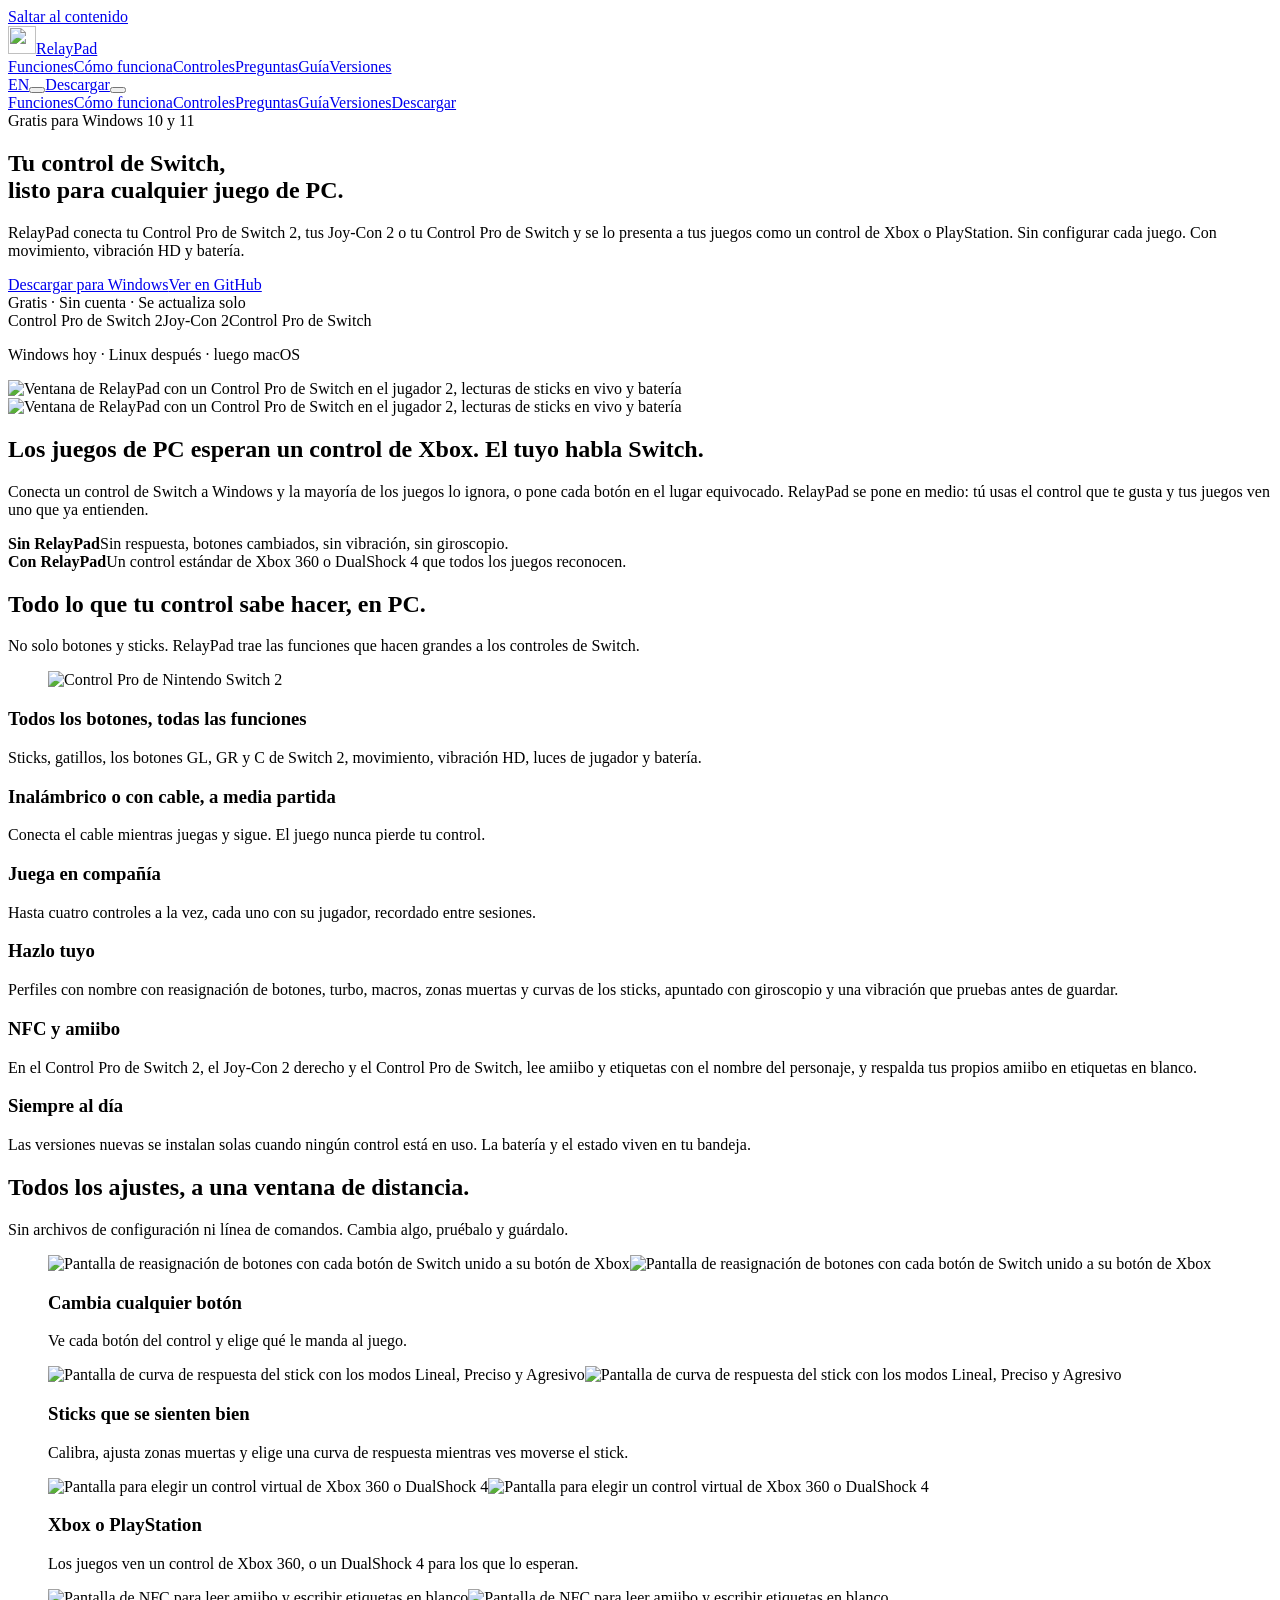
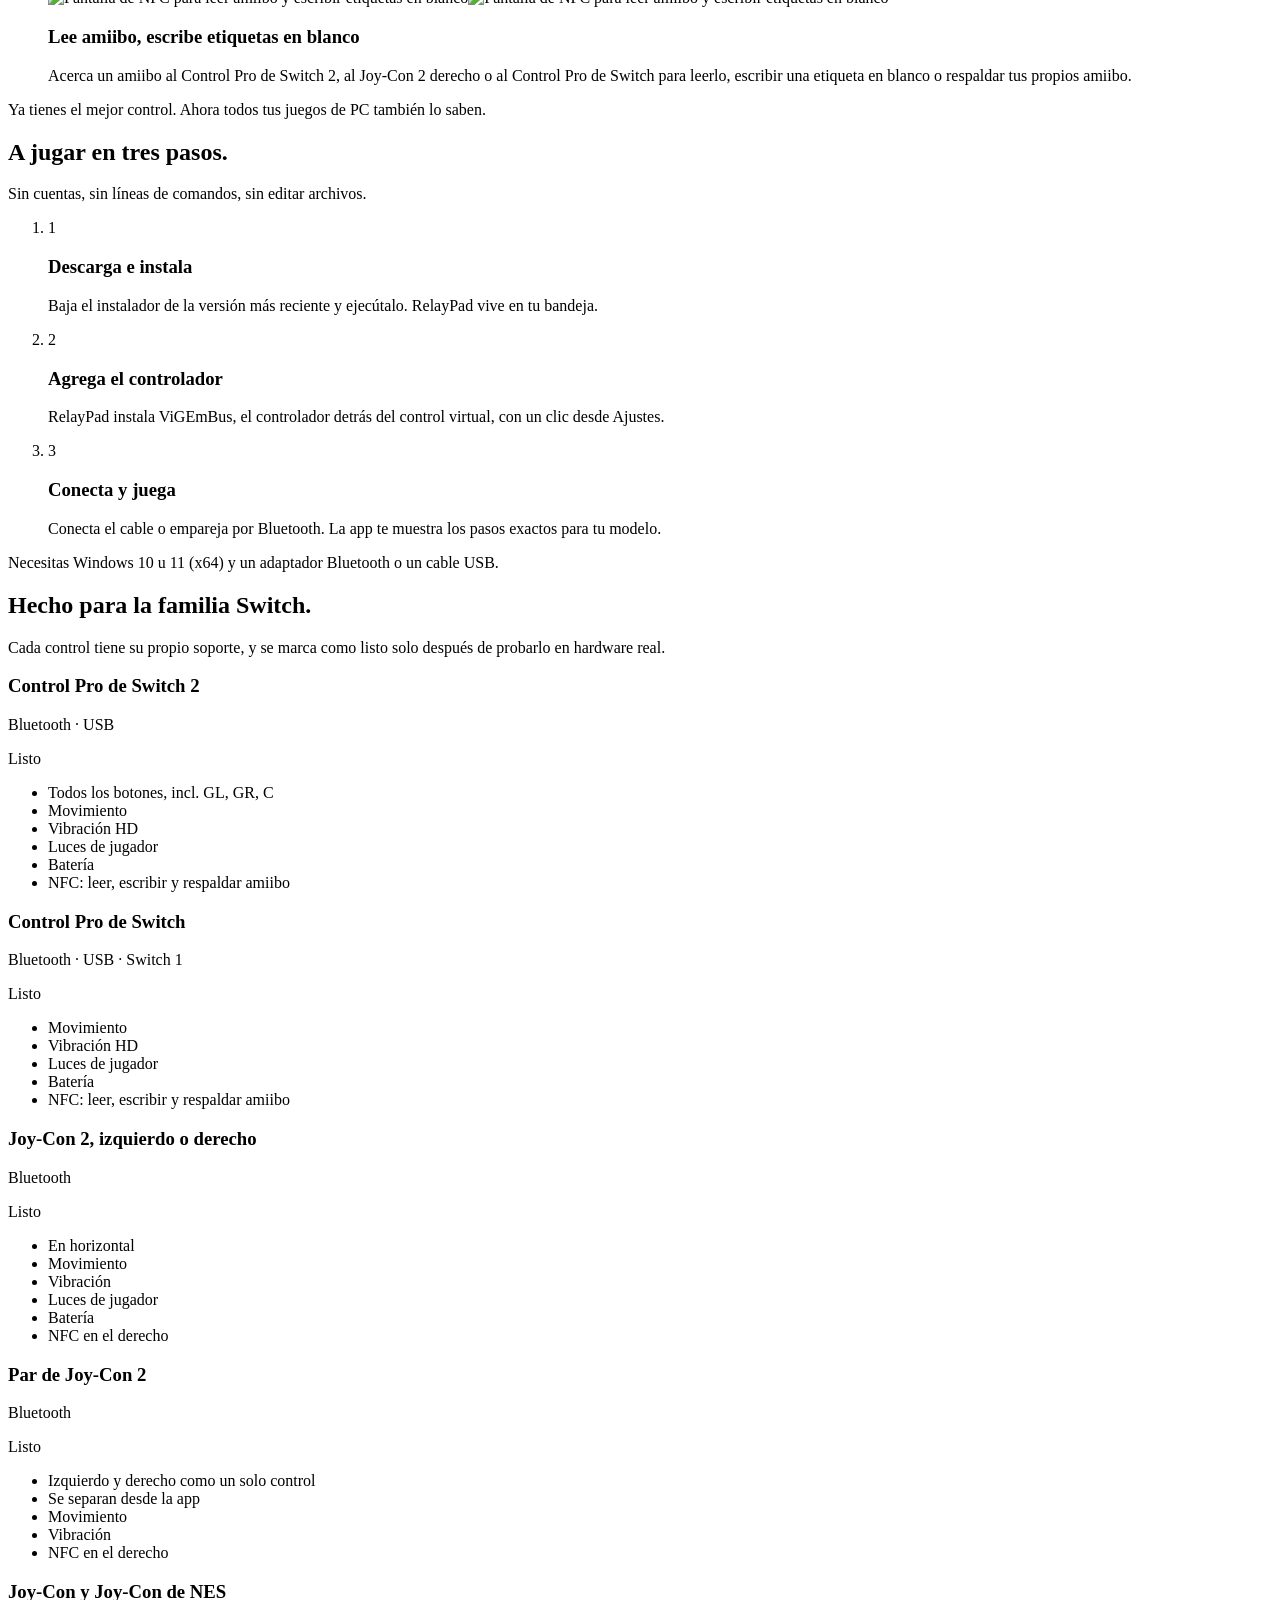
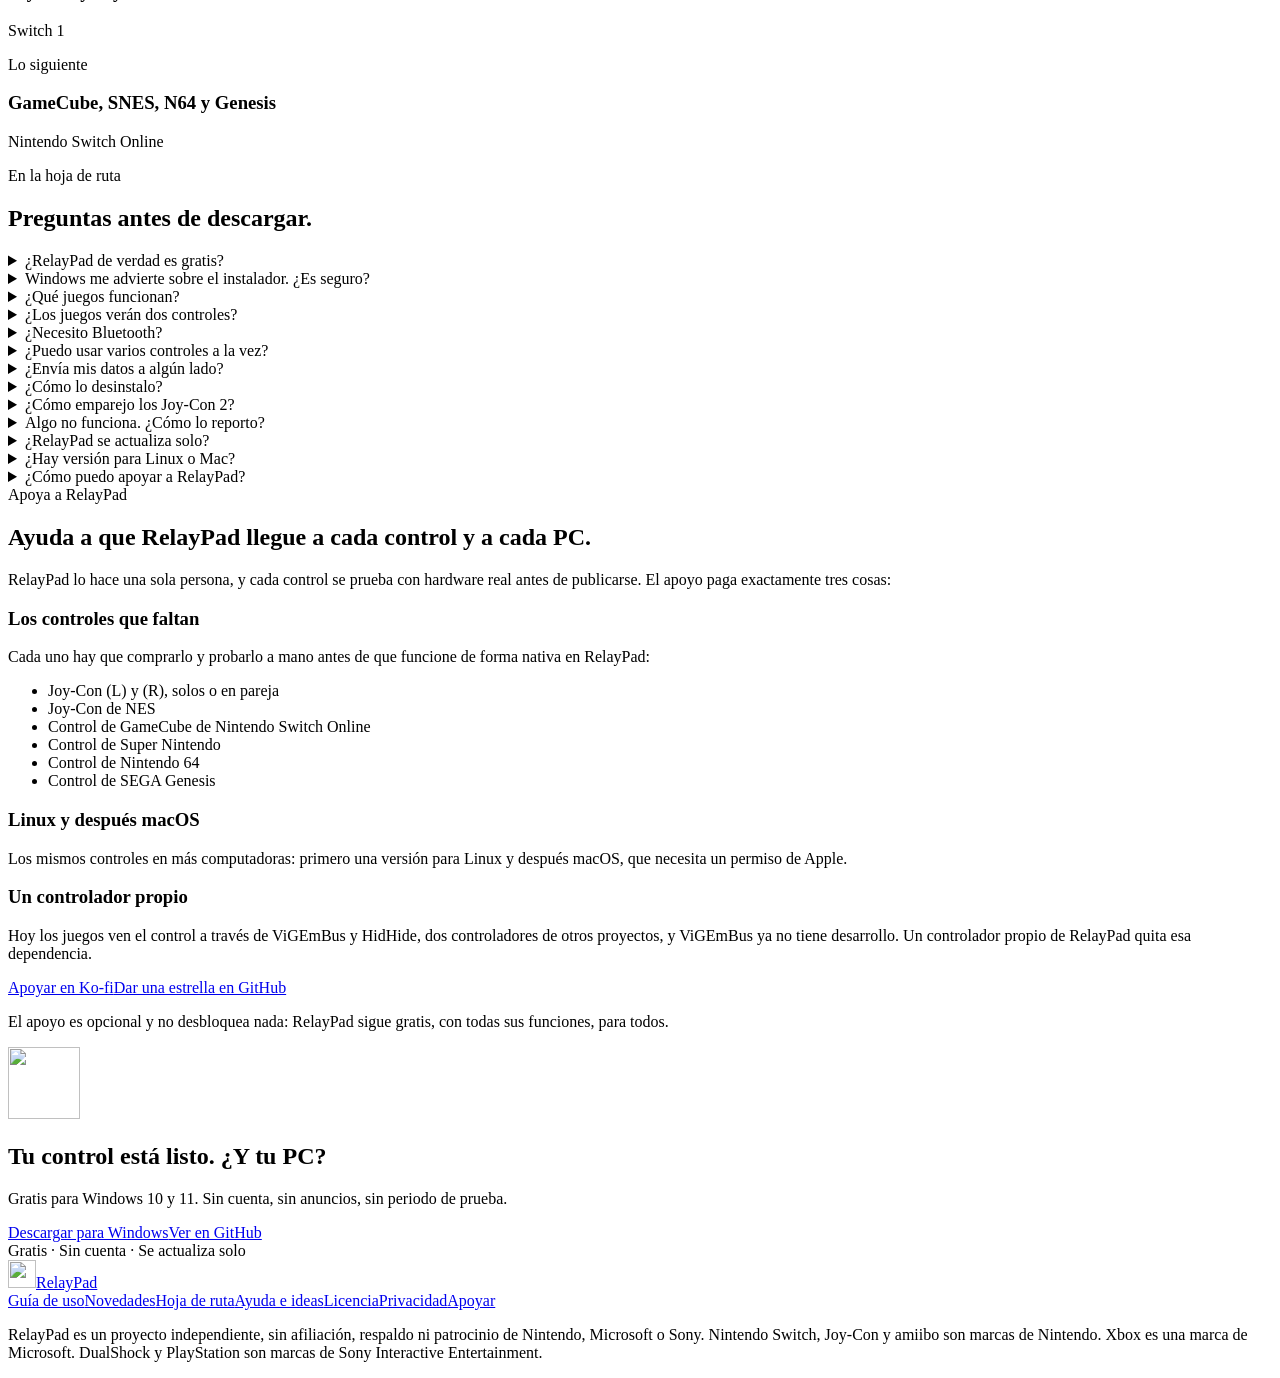
==== commit 42b8fe2b: "feat(site): add a GitHub button and the VirusTotal scan next to the download" ====
--- a/es/index.html
+++ b/es/index.html
@@ -8,4 +8,4 @@
         document.documentElement.dataset.theme = theme;
         document.documentElement.classList.add("js");
       })();
-    </script><meta name="theme-color" content="#000000" media="(prefers-color-scheme: dark)"><meta name="theme-color" content="#FFFFFF" media="(prefers-color-scheme: light)"><link rel="icon" type="image/png" href="/RelayPad/media/app-icon.png"><link rel="apple-touch-icon" href="/RelayPad/media/app-icon.png"><meta name="robots" content="index, follow"><meta name="description" content="RelayPad es una app gratis para Windows que hace funcionar el Control Pro de Switch 2, los Joy-Con 2 y el Control Pro de Switch en cualquier juego de PC, con movimiento, vibración HD, batería y NFC."><meta property="og:type" content="website"><meta property="og:title" content="RelayPad · Usa tu Control Pro de Switch 2 y Joy-Con 2 en PC, gratis"><meta property="og:description" content="App gratis para Windows. Control Pro de Switch 2, Joy-Con 2 y Control Pro de Switch, listos para cualquier juego de PC."><meta property="og:image" content="https://elegantcatterpillar.github.io/RelayPad/media/social-preview.png"><meta property="og:url" content="https://elegantcatterpillar.github.io/RelayPad/es/"><meta property="og:locale" content="es_MX"><meta property="og:locale:alternate" content="en_US"><meta property="og:site_name" content="RelayPad"><meta name="twitter:card" content="summary_large_image"><link rel="canonical" href="https://elegantcatterpillar.github.io/RelayPad/es/"><link rel="alternate" hreflang="en" href="https://elegantcatterpillar.github.io/RelayPad/"><link rel="alternate" hreflang="es" href="https://elegantcatterpillar.github.io/RelayPad/es/"><link rel="alternate" hreflang="x-default" href="https://elegantcatterpillar.github.io/RelayPad/"><link rel="preconnect" href="https://fonts.googleapis.com"><link rel="preconnect" href="https://fonts.gstatic.com" crossorigin><link href="https://fonts.googleapis.com/css2?family=Geist:wght@400;500;600;700&display=swap" rel="stylesheet"><script src="https://unpkg.com/@phosphor-icons/web@2.1.1"></script><script type="application/ld+json">{"@context":"https://schema.org","@type":"SoftwareApplication","name":"RelayPad","operatingSystem":"Windows 10, Windows 11","applicationCategory":"GameApplication","offers":{"@type":"Offer","price":"0","priceCurrency":"USD"},"downloadUrl":"https://github.com/ElegantCatterpillar/RelayPad/releases/latest","image":"https://elegantcatterpillar.github.io/RelayPad/media/social-preview.png","url":"https://elegantcatterpillar.github.io/RelayPad/es/","inLanguage":"es-MX"}</script><script type="application/ld+json">{"@context":"https://schema.org","@type":"FAQPage","inLanguage":"es-MX","mainEntity":[{"@type":"Question","name":"¿RelayPad de verdad es gratis?","acceptedAnswer":{"@type":"Answer","text":"Sí. Es gratis para uso personal, sin anuncios, sin cuenta y sin periodo de prueba. El apoyo es opcional y no desbloquea nada."}},{"@type":"Question","name":"Windows me advierte sobre el instalador. ¿Es seguro?","acceptedAnswer":{"@type":"Answer","text":"RelayPad es nuevo y su instalador todavía no tiene firma de código, así que Windows SmartScreen puede decir \"editor desconocido\". Elige Más información y luego Ejecutar de todas formas. Las actualizaciones sí van firmadas, y la app revisa esa firma antes de instalar una. Cada versión también muestra el SHA-256 del instalador y un análisis de VirusTotal."}},{"@type":"Question","name":"¿Qué juegos funcionan?","acceptedAnswer":{"@type":"Answer","text":"Cualquier juego compatible con un control de Xbox 360 o DualShock 4, que son casi todos los juegos de PC con soporte para control, en Steam o donde sea."}},{"@type":"Question","name":"¿Los juegos verán dos controles?","acceptedAnswer":{"@type":"Answer","text":"Puede pasar. La configuración inicial ofrece el controlador opcional HidHide, que también está en Ajustes, Controladores; con él, los juegos solo ven el control de RelayPad. En los controles de Switch 2 todavía está en pruebas."}},{"@type":"Question","name":"¿Necesito Bluetooth?","acceptedAnswer":{"@type":"Answer","text":"No siempre. El Control Pro de Switch 2 y el Control Pro de Switch funcionan con cable USB. Los Joy-Con 2 no tienen puerto USB, así que necesitan un adaptador Bluetooth."}},{"@type":"Question","name":"¿Puedo usar varios controles a la vez?","acceptedAnswer":{"@type":"Answer","text":"Sí, hasta cuatro, cada uno con su jugador. Puedes mover un control a otro jugador o intercambiar dos desde la app."}},{"@type":"Question","name":"¿Envía mis datos a algún lado?","acceptedAnswer":{"@type":"Answer","text":"No. RelayPad puede guardar un informe de uso en tu PC si lo permites en el primer inicio, y no se sube nada. Un reporte en GitHub solo se envía cuando tú lo publicas."}},{"@type":"Question","name":"¿Cómo lo desinstalo?","acceptedAnswer":{"@type":"Answer","text":"Desde Configuración, Aplicaciones, Aplicaciones instaladas en Windows. Quita la aplicación y sus accesos directos, vuelve a mostrar cualquier control que haya ocultado y también puede borrar sus ajustes, registros y perfiles. ViGEmBus y HidHide siguen instalados; quítalos antes desde Controladores en RelayPad si ya no los quieres."}},{"@type":"Question","name":"¿Cómo emparejo los Joy-Con 2?","acceptedAnswer":{"@type":"Answer","text":"Sepáralos y mantén pulsado el botón de sincronización del riel hasta que las luces hagan un barrido, con RelayPad abierto. Cada uno espera sin jugador: mantén ZL y ZR a la vez para unir dos como un solo control, o pulsa SL y SR en uno para jugar en horizontal."}},{"@type":"Question","name":"Algo no funciona. ¿Cómo lo reporto?","acceptedAnswer":{"@type":"Answer","text":"Abre el registro de actividad, o espera el aviso de cierre inesperado en el siguiente inicio, y elige Reportar en GitHub. Abre un issue ya rellenado con los números de serie y las direcciones Bluetooth ocultos."}},{"@type":"Question","name":"¿RelayPad se actualiza solo?","acceptedAnswer":{"@type":"Answer","text":"Sí. Busca versiones nuevas cada pocas horas y las instala cuando no hay ningún control en uso. Puedes desactivarlo en Ajustes y solo te avisa."}},{"@type":"Question","name":"¿Hay versión para Linux o Mac?","acceptedAnswer":{"@type":"Answer","text":"Todavía no. Hoy RelayPad funciona en Windows 10 y 11. Lo siguiente es una versión para Linux, y después macOS."}},{"@type":"Question","name":"¿Cómo puedo apoyar a RelayPad?","acceptedAnswer":{"@type":"Answer","text":"En Ko-fi, una vez o cada mes. Paga los controles que RelayPad todavía no soporta, las versiones para Linux y macOS, y un controlador propio de RelayPad. Darle una estrella en GitHub y recomendarlo a un amigo también ayuda."}}]}</script><link rel="stylesheet" href="/RelayPad/_astro/Base.DqZikyLC.css"><link rel="stylesheet" href="/RelayPad/_astro/Footer.Cxn0m-ol.css"><link rel="stylesheet" href="/RelayPad/_astro/Landing.B-vB2JD5.css"></head><body><a class="skip" href="#main" data-astro-cid-houjjtai>Saltar al contenido</a><header data-astro-cid-wpvy4v7s><nav class="nav" aria-label="Principal" data-astro-cid-wpvy4v7s><a class="brand" href="#top" data-astro-cid-wpvy4v7s><img src="/RelayPad/media/app-icon.png" alt="" width="28" height="28" data-astro-cid-wpvy4v7s>RelayPad</a><div class="nav-links" data-astro-cid-wpvy4v7s><a href="#features" data-astro-cid-wpvy4v7s>Funciones</a><a href="#how" data-astro-cid-wpvy4v7s>Cómo funciona</a><a href="#controllers" data-astro-cid-wpvy4v7s>Controles</a><a href="#faq" data-astro-cid-wpvy4v7s>Preguntas</a><a href="/RelayPad/es/guide/" data-astro-cid-wpvy4v7s>Guía</a><a href="https://github.com/ElegantCatterpillar/RelayPad/releases" data-astro-cid-wpvy4v7s>Versiones</a></div><div class="nav-actions" data-astro-cid-wpvy4v7s><a class="pill" href="/RelayPad/" hreflang="en" lang="en" data-lang-link="en" aria-label="View in English" data-astro-cid-wpvy4v7s>EN</a><button class="theme" type="button" data-theme-toggle data-label-light="Cambiar a tema claro" data-label-dark="Cambiar a tema oscuro" aria-label="Cambiar a tema claro" data-astro-cid-l6lhmie6><i class="ph ph-sun only-dark" aria-hidden="true" data-astro-cid-l6lhmie6></i><i class="ph ph-moon only-light" aria-hidden="true" data-astro-cid-l6lhmie6></i></button><a class="btn btn-primary btn-sm download" data-download href="https://github.com/ElegantCatterpillar/RelayPad/releases/latest" data-astro-cid-wpvy4v7s>Descargar</a><button class="burger" type="button" aria-label="Menú" aria-expanded="false" aria-controls="overlay" data-astro-cid-wpvy4v7s><span data-astro-cid-wpvy4v7s></span><span data-astro-cid-wpvy4v7s></span></button></div></nav><div class="overlay" id="overlay" data-astro-cid-wpvy4v7s><a href="#features" data-astro-cid-wpvy4v7s>Funciones</a><a href="#how" data-astro-cid-wpvy4v7s>Cómo funciona</a><a href="#controllers" data-astro-cid-wpvy4v7s>Controles</a><a href="#faq" data-astro-cid-wpvy4v7s>Preguntas</a><a href="/RelayPad/es/guide/" data-astro-cid-wpvy4v7s>Guía</a><a href="https://github.com/ElegantCatterpillar/RelayPad/releases" data-astro-cid-wpvy4v7s>Versiones</a><a href="https://github.com/ElegantCatterpillar/RelayPad/releases/latest" data-download data-astro-cid-wpvy4v7s>Descargar</a></div></header><main id="main" data-version-label="Versión" data-number-locale="es-MX" data-lang="es" data-astro-cid-houjjtai><section class="hero" id="top" data-astro-cid-ge2uvauf><div class="wrap" data-astro-cid-ge2uvauf><span class="eyebrow reveal" data-astro-cid-ge2uvauf><i class="ph ph-windows-logo" aria-hidden="true" data-astro-cid-ge2uvauf></i><span data-astro-cid-ge2uvauf>Gratis para Windows 10 y 11</span></span><h1 class="reveal" data-astro-cid-ge2uvauf>Tu control de Switch,<br />listo para cualquier juego de PC.</h1><p class="lead reveal" data-astro-cid-ge2uvauf>RelayPad conecta tu Control Pro de Switch 2, tus Joy-Con 2 o tu Control Pro de Switch y se lo presenta a tus juegos como un control de Xbox o PlayStation. Sin configurar cada juego. Con movimiento, vibración HD y batería.</p><div class="reveal" data-astro-cid-ge2uvauf><div class="cta"><a class="btn btn-primary btn-lg" data-download href="https://github.com/ElegantCatterpillar/RelayPad/releases/latest"><i class="ph-bold ph-download-simple" aria-hidden="true"></i><span>Descargar para Windows</span></a><span class="cta-note"><span data-version></span><span>Gratis · Sin cuenta · Se actualiza solo</span></span></div></div><p class="stats" data-stats hidden data-astro-cid-ge2uvauf><span data-stat="downloads" hidden data-astro-cid-ge2uvauf><strong data-astro-cid-ge2uvauf></strong> <span data-astro-cid-ge2uvauf>descargas</span></span><span data-stat-sep hidden data-astro-cid-ge2uvauf> · </span><span data-stat="stars" hidden data-astro-cid-ge2uvauf><strong data-astro-cid-ge2uvauf></strong> <span data-astro-cid-ge2uvauf>estrellas en GitHub</span></span></p><div class="proof reveal" aria-label="Funciona con" data-astro-cid-ge2uvauf><span class="chip" data-astro-cid-ge2uvauf><i class="ph-fill ph-check-circle" aria-hidden="true" data-astro-cid-ge2uvauf></i>Control Pro de Switch 2</span><span class="chip" data-astro-cid-ge2uvauf><i class="ph-fill ph-check-circle" aria-hidden="true" data-astro-cid-ge2uvauf></i>Joy-Con 2</span><span class="chip" data-astro-cid-ge2uvauf><i class="ph-fill ph-check-circle" aria-hidden="true" data-astro-cid-ge2uvauf></i>Control Pro de Switch</span></div><p class="platforms reveal" data-astro-cid-ge2uvauf><i class="ph ph-desktop" aria-hidden="true" data-astro-cid-ge2uvauf></i>Windows hoy · Linux después · luego macOS</p><div class="art reveal" data-astro-cid-ge2uvauf><img class="only-dark" src="/RelayPad/media/screens/es/dark/status.png" alt="Ventana de RelayPad con un Control Pro de Switch en el jugador 2, lecturas de sticks en vivo y batería" width="1026" height="684" loading="lazy" decoding="async" data-astro-cid-pmiqfeva><img class="only-light" src="/RelayPad/media/screens/es/light/status.png" alt="Ventana de RelayPad con un Control Pro de Switch en el jugador 2, lecturas de sticks en vivo y batería" width="1026" height="684" loading="lazy" decoding="async" data-astro-cid-pmiqfeva></div></div></section><section id="problem" data-astro-cid-jrdwie4c><div class="wrap split" data-astro-cid-jrdwie4c><div class="reveal" data-astro-cid-jrdwie4c><h2 class="h2" data-astro-cid-jrdwie4c>Los juegos de PC esperan un control de Xbox. El tuyo habla Switch.</h2><p class="lead" data-astro-cid-jrdwie4c>Conecta un control de Switch a Windows y la mayoría de los juegos lo ignora, o pone cada botón en el lugar equivocado. RelayPad se pone en medio: tú usas el control que te gusta y tus juegos ven uno que ya entienden.</p></div><div class="compare reveal" data-astro-cid-jrdwie4c><div class="row bad" data-astro-cid-jrdwie4c><i class="ph ph-prohibit" aria-hidden="true" data-astro-cid-jrdwie4c></i><div data-astro-cid-jrdwie4c><strong data-astro-cid-jrdwie4c>Sin RelayPad</strong><span data-astro-cid-jrdwie4c>Sin respuesta, botones cambiados, sin vibración, sin giroscopio.</span></div></div><div class="row good" data-astro-cid-jrdwie4c><i class="ph-fill ph-check-circle" aria-hidden="true" data-astro-cid-jrdwie4c></i><div data-astro-cid-jrdwie4c><strong data-astro-cid-jrdwie4c>Con RelayPad</strong><span data-astro-cid-jrdwie4c>Un control estándar de Xbox 360 o DualShock 4 que todos los juegos reconocen.</span></div></div></div></div></section><section id="features" data-astro-cid-cognygiv><div class="wrap" data-astro-cid-cognygiv><div class="head reveal" data-astro-cid-cognygiv><h2 class="h2" data-astro-cid-cognygiv>Todo lo que tu control sabe hacer, en PC.</h2><p class="lead" data-astro-cid-cognygiv>No solo botones y sticks. RelayPad trae las funciones que hacen grandes a los controles de Switch.</p></div><figure class="shot reveal" data-astro-cid-cognygiv><img class="pad" src="/RelayPad/media/switch2-pro-front.png" alt="Control Pro de Nintendo Switch 2" width="800" height="520" loading="lazy" decoding="async" data-astro-cid-cognygiv></figure><div class="grid" data-astro-cid-cognygiv><article class="card card-base reveal" data-astro-cid-cognygiv><div class="icon" data-astro-cid-cognygiv><i class="ph ph-game-controller" aria-hidden="true" data-astro-cid-cognygiv></i></div><h3 data-astro-cid-cognygiv>Todos los botones, todas las funciones</h3><p data-astro-cid-cognygiv>Sticks, gatillos, los botones GL, GR y C de Switch 2, movimiento, vibración HD, luces de jugador y batería.</p></article><article class="card card-base reveal" data-astro-cid-cognygiv><div class="icon" data-astro-cid-cognygiv><i class="ph ph-arrows-left-right" aria-hidden="true" data-astro-cid-cognygiv></i></div><h3 data-astro-cid-cognygiv>Inalámbrico o con cable, a media partida</h3><p data-astro-cid-cognygiv>Conecta el cable mientras juegas y sigue. El juego nunca pierde tu control.</p></article><article class="card card-base reveal" data-astro-cid-cognygiv><div class="icon" data-astro-cid-cognygiv><i class="ph ph-users-three" aria-hidden="true" data-astro-cid-cognygiv></i></div><h3 data-astro-cid-cognygiv>Juega en compañía</h3><p data-astro-cid-cognygiv>Hasta cuatro controles a la vez, cada uno con su jugador, recordado entre sesiones.</p></article><article class="card card-base reveal" data-astro-cid-cognygiv><div class="icon" data-astro-cid-cognygiv><i class="ph ph-sliders-horizontal" aria-hidden="true" data-astro-cid-cognygiv></i></div><h3 data-astro-cid-cognygiv>Hazlo tuyo</h3><p data-astro-cid-cognygiv>Perfiles con nombre con reasignación de botones, turbo, macros, zonas muertas y curvas de los sticks, apuntado con giroscopio y una vibración que pruebas antes de guardar.</p></article><article class="card card-base reveal" data-astro-cid-cognygiv><div class="icon" data-astro-cid-cognygiv><i class="ph ph-contactless-payment" aria-hidden="true" data-astro-cid-cognygiv></i></div><h3 data-astro-cid-cognygiv>NFC y amiibo</h3><p data-astro-cid-cognygiv>En el Control Pro de Switch 2, el Joy-Con 2 derecho y el Control Pro de Switch, lee amiibo y etiquetas con el nombre del personaje, y respalda tus propios amiibo en etiquetas en blanco.</p></article><article class="card card-base reveal" data-astro-cid-cognygiv><div class="icon" data-astro-cid-cognygiv><i class="ph ph-arrows-clockwise" aria-hidden="true" data-astro-cid-cognygiv></i></div><h3 data-astro-cid-cognygiv>Siempre al día</h3><p data-astro-cid-cognygiv>Las versiones nuevas se instalan solas cuando ningún control está en uso. La batería y el estado viven en tu bandeja.</p></article></div></div></section><section id="inside" data-astro-cid-53mt2jji><div class="wrap" data-astro-cid-53mt2jji><div class="head reveal" data-astro-cid-53mt2jji><h2 class="h2" data-astro-cid-53mt2jji>Todos los ajustes, a una ventana de distancia.</h2><p class="lead" data-astro-cid-53mt2jji>Sin archivos de configuración ni línea de comandos. Cambia algo, pruébalo y guárdalo.</p></div><div class="gallery" data-astro-cid-53mt2jji><figure class="reveal" data-astro-cid-53mt2jji><img class="only-dark" src="/RelayPad/media/screens/es/dark/buttons.png" alt="Pantalla de reasignación de botones con cada botón de Switch unido a su botón de Xbox" width="1026" height="684" loading="lazy" decoding="async" data-astro-cid-pmiqfeva><img class="only-light" src="/RelayPad/media/screens/es/light/buttons.png" alt="Pantalla de reasignación de botones con cada botón de Switch unido a su botón de Xbox" width="1026" height="684" loading="lazy" decoding="async" data-astro-cid-pmiqfeva><figcaption data-astro-cid-53mt2jji><h3 data-astro-cid-53mt2jji>Cambia cualquier botón</h3><p data-astro-cid-53mt2jji>Ve cada botón del control y elige qué le manda al juego.</p></figcaption></figure><figure class="reveal" data-astro-cid-53mt2jji><img class="only-dark" src="/RelayPad/media/screens/es/dark/curves.png" alt="Pantalla de curva de respuesta del stick con los modos Lineal, Preciso y Agresivo" width="1026" height="684" loading="lazy" decoding="async" data-astro-cid-pmiqfeva><img class="only-light" src="/RelayPad/media/screens/es/light/curves.png" alt="Pantalla de curva de respuesta del stick con los modos Lineal, Preciso y Agresivo" width="1026" height="684" loading="lazy" decoding="async" data-astro-cid-pmiqfeva><figcaption data-astro-cid-53mt2jji><h3 data-astro-cid-53mt2jji>Sticks que se sienten bien</h3><p data-astro-cid-53mt2jji>Calibra, ajusta zonas muertas y elige una curva de respuesta mientras ves moverse el stick.</p></figcaption></figure><figure class="reveal" data-astro-cid-53mt2jji><img class="only-dark" src="/RelayPad/media/screens/es/dark/output.png" alt="Pantalla para elegir un control virtual de Xbox 360 o DualShock 4" width="1026" height="684" loading="lazy" decoding="async" data-astro-cid-pmiqfeva><img class="only-light" src="/RelayPad/media/screens/es/light/output.png" alt="Pantalla para elegir un control virtual de Xbox 360 o DualShock 4" width="1026" height="684" loading="lazy" decoding="async" data-astro-cid-pmiqfeva><figcaption data-astro-cid-53mt2jji><h3 data-astro-cid-53mt2jji>Xbox o PlayStation</h3><p data-astro-cid-53mt2jji>Los juegos ven un control de Xbox 360, o un DualShock 4 para los que lo esperan.</p></figcaption></figure><figure class="reveal" data-astro-cid-53mt2jji><img class="only-dark" src="/RelayPad/media/screens/es/dark/nfc.png" alt="Pantalla de NFC para leer amiibo y escribir etiquetas en blanco" width="1026" height="684" loading="lazy" decoding="async" data-astro-cid-pmiqfeva><img class="only-light" src="/RelayPad/media/screens/es/light/nfc.png" alt="Pantalla de NFC para leer amiibo y escribir etiquetas en blanco" width="1026" height="684" loading="lazy" decoding="async" data-astro-cid-pmiqfeva><figcaption data-astro-cid-53mt2jji><h3 data-astro-cid-53mt2jji>Lee amiibo, escribe etiquetas en blanco</h3><p data-astro-cid-53mt2jji>Acerca un amiibo al Control Pro de Switch 2, al Joy-Con 2 derecho o al Control Pro de Switch para leerlo, escribir una etiqueta en blanco o respaldar tus propios amiibo.</p></figcaption></figure></div></div></section><section class="tagline" aria-label="RelayPad" data-astro-cid-6r2xtlfn><div class="wrap" data-astro-cid-6r2xtlfn><p data-tagline data-astro-cid-6r2xtlfn><span class="w" data-astro-cid-6r2xtlfn>Ya</span> <span class="w" data-astro-cid-6r2xtlfn>tienes</span> <span class="w" data-astro-cid-6r2xtlfn>el</span> <span class="w" data-astro-cid-6r2xtlfn>mejor</span> <span class="w" data-astro-cid-6r2xtlfn>control.</span> <span class="w" data-astro-cid-6r2xtlfn>Ahora</span> <span class="w" data-astro-cid-6r2xtlfn>todos</span> <span class="w" data-astro-cid-6r2xtlfn>tus</span> <span class="w" data-astro-cid-6r2xtlfn>juegos</span> <span class="w" data-astro-cid-6r2xtlfn>de</span> <span class="w" data-astro-cid-6r2xtlfn>PC</span> <span class="w" data-astro-cid-6r2xtlfn>también</span> <span class="w" data-astro-cid-6r2xtlfn>lo</span> <span class="w" data-astro-cid-6r2xtlfn>saben.</span></p></div></section><section id="how" data-astro-cid-5wfdsgz3><div class="wrap" data-astro-cid-5wfdsgz3><div class="head reveal" data-astro-cid-5wfdsgz3><h2 class="h2" data-astro-cid-5wfdsgz3>A jugar en tres pasos.</h2><p class="lead" data-astro-cid-5wfdsgz3>Sin cuentas, sin líneas de comandos, sin editar archivos.</p></div><ol class="steps" data-astro-cid-5wfdsgz3><li class="step card-base reveal" data-astro-cid-5wfdsgz3><div class="n" aria-hidden="true" data-astro-cid-5wfdsgz3>1</div><h3 data-astro-cid-5wfdsgz3>Descarga e instala</h3><p data-astro-cid-5wfdsgz3>Baja el instalador de la versión más reciente y ejecútalo. RelayPad vive en tu bandeja.</p></li><li class="step card-base reveal" data-astro-cid-5wfdsgz3><div class="n" aria-hidden="true" data-astro-cid-5wfdsgz3>2</div><h3 data-astro-cid-5wfdsgz3>Agrega el controlador</h3><p data-astro-cid-5wfdsgz3>RelayPad instala ViGEmBus, el controlador detrás del control virtual, con un clic desde Ajustes.</p></li><li class="step card-base reveal" data-astro-cid-5wfdsgz3><div class="n" aria-hidden="true" data-astro-cid-5wfdsgz3>3</div><h3 data-astro-cid-5wfdsgz3>Conecta y juega</h3><p data-astro-cid-5wfdsgz3>Conecta el cable o empareja por Bluetooth. La app te muestra los pasos exactos para tu modelo.</p></li></ol><p class="needs reveal" data-astro-cid-5wfdsgz3>Necesitas Windows 10 u 11 (x64) y un adaptador Bluetooth o un cable USB.</p></div></section><section id="controllers" data-astro-cid-zmmi7tlr><div class="wrap" data-astro-cid-zmmi7tlr><div class="head reveal" data-astro-cid-zmmi7tlr><h2 class="h2" data-astro-cid-zmmi7tlr>Hecho para la familia Switch.</h2><p class="lead" data-astro-cid-zmmi7tlr>Cada control tiene su propio soporte, y se marca como listo solo después de probarlo en hardware real.</p></div><div class="pads" data-astro-cid-zmmi7tlr><article class="pad reveal" data-astro-cid-zmmi7tlr><div class="pad-head" data-astro-cid-zmmi7tlr><div data-astro-cid-zmmi7tlr><h3 data-astro-cid-zmmi7tlr>Control Pro de Switch 2</h3><p class="sub" data-astro-cid-zmmi7tlr>Bluetooth · USB</p></div><span class="badge ready" data-astro-cid-zmmi7tlr>Listo</span></div><ul class="feats" data-astro-cid-zmmi7tlr><li data-astro-cid-zmmi7tlr><i class="ph-bold ph-check" aria-hidden="true" data-astro-cid-zmmi7tlr></i><span data-astro-cid-zmmi7tlr>Todos los botones, incl. GL, GR, C</span></li><li data-astro-cid-zmmi7tlr><i class="ph-bold ph-check" aria-hidden="true" data-astro-cid-zmmi7tlr></i><span data-astro-cid-zmmi7tlr>Movimiento</span></li><li data-astro-cid-zmmi7tlr><i class="ph-bold ph-check" aria-hidden="true" data-astro-cid-zmmi7tlr></i><span data-astro-cid-zmmi7tlr>Vibración HD</span></li><li data-astro-cid-zmmi7tlr><i class="ph-bold ph-check" aria-hidden="true" data-astro-cid-zmmi7tlr></i><span data-astro-cid-zmmi7tlr>Luces de jugador</span></li><li data-astro-cid-zmmi7tlr><i class="ph-bold ph-check" aria-hidden="true" data-astro-cid-zmmi7tlr></i><span data-astro-cid-zmmi7tlr>Batería</span></li><li data-astro-cid-zmmi7tlr><i class="ph-bold ph-check" aria-hidden="true" data-astro-cid-zmmi7tlr></i><span data-astro-cid-zmmi7tlr>NFC: leer, escribir y respaldar amiibo</span></li></ul></article><article class="pad reveal" data-astro-cid-zmmi7tlr><div class="pad-head" data-astro-cid-zmmi7tlr><div data-astro-cid-zmmi7tlr><h3 data-astro-cid-zmmi7tlr>Control Pro de Switch</h3><p class="sub" data-astro-cid-zmmi7tlr>Bluetooth · USB · Switch 1</p></div><span class="badge ready" data-astro-cid-zmmi7tlr>Listo</span></div><ul class="feats" data-astro-cid-zmmi7tlr><li data-astro-cid-zmmi7tlr><i class="ph-bold ph-check" aria-hidden="true" data-astro-cid-zmmi7tlr></i><span data-astro-cid-zmmi7tlr>Movimiento</span></li><li data-astro-cid-zmmi7tlr><i class="ph-bold ph-check" aria-hidden="true" data-astro-cid-zmmi7tlr></i><span data-astro-cid-zmmi7tlr>Vibración HD</span></li><li data-astro-cid-zmmi7tlr><i class="ph-bold ph-check" aria-hidden="true" data-astro-cid-zmmi7tlr></i><span data-astro-cid-zmmi7tlr>Luces de jugador</span></li><li data-astro-cid-zmmi7tlr><i class="ph-bold ph-check" aria-hidden="true" data-astro-cid-zmmi7tlr></i><span data-astro-cid-zmmi7tlr>Batería</span></li><li data-astro-cid-zmmi7tlr><i class="ph-bold ph-check" aria-hidden="true" data-astro-cid-zmmi7tlr></i><span data-astro-cid-zmmi7tlr>NFC: leer, escribir y respaldar amiibo</span></li></ul></article><article class="pad reveal" data-astro-cid-zmmi7tlr><div class="pad-head" data-astro-cid-zmmi7tlr><div data-astro-cid-zmmi7tlr><h3 data-astro-cid-zmmi7tlr>Joy-Con 2, izquierdo o derecho</h3><p class="sub" data-astro-cid-zmmi7tlr>Bluetooth</p></div><span class="badge ready" data-astro-cid-zmmi7tlr>Listo</span></div><ul class="feats" data-astro-cid-zmmi7tlr><li data-astro-cid-zmmi7tlr><i class="ph-bold ph-check" aria-hidden="true" data-astro-cid-zmmi7tlr></i><span data-astro-cid-zmmi7tlr>En horizontal</span></li><li data-astro-cid-zmmi7tlr><i class="ph-bold ph-check" aria-hidden="true" data-astro-cid-zmmi7tlr></i><span data-astro-cid-zmmi7tlr>Movimiento</span></li><li data-astro-cid-zmmi7tlr><i class="ph-bold ph-check" aria-hidden="true" data-astro-cid-zmmi7tlr></i><span data-astro-cid-zmmi7tlr>Vibración</span></li><li data-astro-cid-zmmi7tlr><i class="ph-bold ph-check" aria-hidden="true" data-astro-cid-zmmi7tlr></i><span data-astro-cid-zmmi7tlr>Luces de jugador</span></li><li data-astro-cid-zmmi7tlr><i class="ph-bold ph-check" aria-hidden="true" data-astro-cid-zmmi7tlr></i><span data-astro-cid-zmmi7tlr>Batería</span></li><li data-astro-cid-zmmi7tlr><i class="ph-bold ph-check" aria-hidden="true" data-astro-cid-zmmi7tlr></i><span data-astro-cid-zmmi7tlr>NFC en el derecho</span></li></ul></article><article class="pad reveal" data-astro-cid-zmmi7tlr><div class="pad-head" data-astro-cid-zmmi7tlr><div data-astro-cid-zmmi7tlr><h3 data-astro-cid-zmmi7tlr>Par de Joy-Con 2</h3><p class="sub" data-astro-cid-zmmi7tlr>Bluetooth</p></div><span class="badge ready" data-astro-cid-zmmi7tlr>Listo</span></div><ul class="feats" data-astro-cid-zmmi7tlr><li data-astro-cid-zmmi7tlr><i class="ph-bold ph-check" aria-hidden="true" data-astro-cid-zmmi7tlr></i><span data-astro-cid-zmmi7tlr>Izquierdo y derecho como un solo control</span></li><li data-astro-cid-zmmi7tlr><i class="ph-bold ph-check" aria-hidden="true" data-astro-cid-zmmi7tlr></i><span data-astro-cid-zmmi7tlr>Se separan desde la app</span></li><li data-astro-cid-zmmi7tlr><i class="ph-bold ph-check" aria-hidden="true" data-astro-cid-zmmi7tlr></i><span data-astro-cid-zmmi7tlr>Movimiento</span></li><li data-astro-cid-zmmi7tlr><i class="ph-bold ph-check" aria-hidden="true" data-astro-cid-zmmi7tlr></i><span data-astro-cid-zmmi7tlr>Vibración</span></li><li data-astro-cid-zmmi7tlr><i class="ph-bold ph-check" aria-hidden="true" data-astro-cid-zmmi7tlr></i><span data-astro-cid-zmmi7tlr>NFC en el derecho</span></li></ul></article><article class="pad reveal soon" data-astro-cid-zmmi7tlr><div class="pad-head" data-astro-cid-zmmi7tlr><div data-astro-cid-zmmi7tlr><h3 data-astro-cid-zmmi7tlr>Joy-Con y Joy-Con de NES</h3><p class="sub" data-astro-cid-zmmi7tlr>Switch 1</p></div><span class="badge next" data-astro-cid-zmmi7tlr>Lo siguiente</span></div></article><article class="pad reveal soon" data-astro-cid-zmmi7tlr><div class="pad-head" data-astro-cid-zmmi7tlr><div data-astro-cid-zmmi7tlr><h3 data-astro-cid-zmmi7tlr>GameCube, SNES, N64 y Genesis</h3><p class="sub" data-astro-cid-zmmi7tlr>Nintendo Switch Online</p></div><span class="badge later" data-astro-cid-zmmi7tlr>En la hoja de ruta</span></div></article></div></div></section><section id="faq" data-astro-cid-hemr5th4><div class="wrap" data-astro-cid-hemr5th4><div class="head reveal" data-astro-cid-hemr5th4><h2 class="h2" data-astro-cid-hemr5th4>Preguntas antes de descargar.</h2></div><div class="faq reveal" data-astro-cid-hemr5th4><details data-astro-cid-hemr5th4><summary data-astro-cid-hemr5th4><span data-astro-cid-hemr5th4>¿RelayPad de verdad es gratis?</span><i class="ph ph-plus" aria-hidden="true" data-astro-cid-hemr5th4></i></summary><p data-astro-cid-hemr5th4>Sí. Es gratis para uso personal, sin anuncios, sin cuenta y sin periodo de prueba. El apoyo es opcional y no desbloquea nada.</p></details><details data-astro-cid-hemr5th4><summary data-astro-cid-hemr5th4><span data-astro-cid-hemr5th4>Windows me advierte sobre el instalador. ¿Es seguro?</span><i class="ph ph-plus" aria-hidden="true" data-astro-cid-hemr5th4></i></summary><p data-astro-cid-hemr5th4>RelayPad es nuevo y su instalador todavía no tiene firma de código, así que Windows SmartScreen puede decir &quot;editor desconocido&quot;. Elige Más información y luego Ejecutar de todas formas. Las actualizaciones sí van firmadas, y la app revisa esa firma antes de instalar una. Cada versión también muestra el SHA-256 del instalador y un análisis de VirusTotal.</p></details><details data-astro-cid-hemr5th4><summary data-astro-cid-hemr5th4><span data-astro-cid-hemr5th4>¿Qué juegos funcionan?</span><i class="ph ph-plus" aria-hidden="true" data-astro-cid-hemr5th4></i></summary><p data-astro-cid-hemr5th4>Cualquier juego compatible con un control de Xbox 360 o DualShock 4, que son casi todos los juegos de PC con soporte para control, en Steam o donde sea.</p></details><details data-astro-cid-hemr5th4><summary data-astro-cid-hemr5th4><span data-astro-cid-hemr5th4>¿Los juegos verán dos controles?</span><i class="ph ph-plus" aria-hidden="true" data-astro-cid-hemr5th4></i></summary><p data-astro-cid-hemr5th4>Puede pasar. La configuración inicial ofrece el controlador opcional HidHide, que también está en Ajustes, Controladores; con él, los juegos solo ven el control de RelayPad. En los controles de Switch 2 todavía está en pruebas.</p></details><details data-astro-cid-hemr5th4><summary data-astro-cid-hemr5th4><span data-astro-cid-hemr5th4>¿Necesito Bluetooth?</span><i class="ph ph-plus" aria-hidden="true" data-astro-cid-hemr5th4></i></summary><p data-astro-cid-hemr5th4>No siempre. El Control Pro de Switch 2 y el Control Pro de Switch funcionan con cable USB. Los Joy-Con 2 no tienen puerto USB, así que necesitan un adaptador Bluetooth.</p></details><details data-astro-cid-hemr5th4><summary data-astro-cid-hemr5th4><span data-astro-cid-hemr5th4>¿Puedo usar varios controles a la vez?</span><i class="ph ph-plus" aria-hidden="true" data-astro-cid-hemr5th4></i></summary><p data-astro-cid-hemr5th4>Sí, hasta cuatro, cada uno con su jugador. Puedes mover un control a otro jugador o intercambiar dos desde la app.</p></details><details data-astro-cid-hemr5th4><summary data-astro-cid-hemr5th4><span data-astro-cid-hemr5th4>¿Envía mis datos a algún lado?</span><i class="ph ph-plus" aria-hidden="true" data-astro-cid-hemr5th4></i></summary><p data-astro-cid-hemr5th4>No. RelayPad puede guardar un informe de uso en tu PC si lo permites en el primer inicio, y no se sube nada. Un reporte en GitHub solo se envía cuando tú lo publicas.</p></details><details data-astro-cid-hemr5th4><summary data-astro-cid-hemr5th4><span data-astro-cid-hemr5th4>¿Cómo lo desinstalo?</span><i class="ph ph-plus" aria-hidden="true" data-astro-cid-hemr5th4></i></summary><p data-astro-cid-hemr5th4>Desde Configuración, Aplicaciones, Aplicaciones instaladas en Windows. Quita la aplicación y sus accesos directos, vuelve a mostrar cualquier control que haya ocultado y también puede borrar sus ajustes, registros y perfiles. ViGEmBus y HidHide siguen instalados; quítalos antes desde Controladores en RelayPad si ya no los quieres.</p></details><details data-astro-cid-hemr5th4><summary data-astro-cid-hemr5th4><span data-astro-cid-hemr5th4>¿Cómo emparejo los Joy-Con 2?</span><i class="ph ph-plus" aria-hidden="true" data-astro-cid-hemr5th4></i></summary><p data-astro-cid-hemr5th4>Sepáralos y mantén pulsado el botón de sincronización del riel hasta que las luces hagan un barrido, con RelayPad abierto. Cada uno espera sin jugador: mantén ZL y ZR a la vez para unir dos como un solo control, o pulsa SL y SR en uno para jugar en horizontal.</p></details><details data-astro-cid-hemr5th4><summary data-astro-cid-hemr5th4><span data-astro-cid-hemr5th4>Algo no funciona. ¿Cómo lo reporto?</span><i class="ph ph-plus" aria-hidden="true" data-astro-cid-hemr5th4></i></summary><p data-astro-cid-hemr5th4>Abre el registro de actividad, o espera el aviso de cierre inesperado en el siguiente inicio, y elige Reportar en GitHub. Abre un issue ya rellenado con los números de serie y las direcciones Bluetooth ocultos.</p></details><details data-astro-cid-hemr5th4><summary data-astro-cid-hemr5th4><span data-astro-cid-hemr5th4>¿RelayPad se actualiza solo?</span><i class="ph ph-plus" aria-hidden="true" data-astro-cid-hemr5th4></i></summary><p data-astro-cid-hemr5th4>Sí. Busca versiones nuevas cada pocas horas y las instala cuando no hay ningún control en uso. Puedes desactivarlo en Ajustes y solo te avisa.</p></details><details data-astro-cid-hemr5th4><summary data-astro-cid-hemr5th4><span data-astro-cid-hemr5th4>¿Hay versión para Linux o Mac?</span><i class="ph ph-plus" aria-hidden="true" data-astro-cid-hemr5th4></i></summary><p data-astro-cid-hemr5th4>Todavía no. Hoy RelayPad funciona en Windows 10 y 11. Lo siguiente es una versión para Linux, y después macOS.</p></details><details data-astro-cid-hemr5th4><summary data-astro-cid-hemr5th4><span data-astro-cid-hemr5th4>¿Cómo puedo apoyar a RelayPad?</span><i class="ph ph-plus" aria-hidden="true" data-astro-cid-hemr5th4></i></summary><p data-astro-cid-hemr5th4>En Ko-fi, una vez o cada mes. Paga los controles que RelayPad todavía no soporta, las versiones para Linux y macOS, y un controlador propio de RelayPad. Darle una estrella en GitHub y recomendarlo a un amigo también ayuda.</p></details></div></div></section><section id="support" data-astro-cid-bkveggfh><div class="wrap" data-astro-cid-bkveggfh><div class="head reveal" data-astro-cid-bkveggfh><span class="eyebrow" data-astro-cid-bkveggfh><i class="ph-fill ph-heart" aria-hidden="true" data-astro-cid-bkveggfh></i><span data-astro-cid-bkveggfh>Apoya a RelayPad</span></span><h2 class="h2" data-astro-cid-bkveggfh>Ayuda a que RelayPad llegue a cada control y a cada PC.</h2><p class="lead" data-astro-cid-bkveggfh>RelayPad lo hace una sola persona, y cada control se prueba con hardware real antes de publicarse. El apoyo paga exactamente tres cosas:</p></div><div class="goals" data-astro-cid-bkveggfh><article class="goal card-base reveal" data-astro-cid-bkveggfh><i class="ph ph-game-controller" aria-hidden="true" data-astro-cid-bkveggfh></i><h3 data-astro-cid-bkveggfh>Los controles que faltan</h3><p data-astro-cid-bkveggfh>Cada uno hay que comprarlo y probarlo a mano antes de que funcione de forma nativa en RelayPad:</p><ul data-astro-cid-bkveggfh><li data-astro-cid-bkveggfh>Joy-Con (L) y (R), solos o en pareja</li><li data-astro-cid-bkveggfh>Joy-Con de NES</li><li data-astro-cid-bkveggfh>Control de GameCube de Nintendo Switch Online</li><li data-astro-cid-bkveggfh>Control de Super Nintendo</li><li data-astro-cid-bkveggfh>Control de Nintendo 64</li><li data-astro-cid-bkveggfh>Control de SEGA Genesis</li></ul></article><article class="goal card-base reveal" data-astro-cid-bkveggfh><i class="ph ph-desktop" aria-hidden="true" data-astro-cid-bkveggfh></i><h3 data-astro-cid-bkveggfh>Linux y después macOS</h3><p data-astro-cid-bkveggfh>Los mismos controles en más computadoras: primero una versión para Linux y después macOS, que necesita un permiso de Apple.</p></article><article class="goal card-base reveal" data-astro-cid-bkveggfh><i class="ph ph-cpu" aria-hidden="true" data-astro-cid-bkveggfh></i><h3 data-astro-cid-bkveggfh>Un controlador propio</h3><p data-astro-cid-bkveggfh>Hoy los juegos ven el control a través de ViGEmBus y HidHide, dos controladores de otros proyectos, y ViGEmBus ya no tiene desarrollo. Un controlador propio de RelayPad quita esa dependencia.</p></article></div><div class="actions reveal" data-astro-cid-bkveggfh><a class="btn btn-primary btn-lg" href="https://ko-fi.com/elegantoscar" rel="noopener" data-astro-cid-bkveggfh><i class="ph-fill ph-heart" aria-hidden="true" data-astro-cid-bkveggfh></i><span data-astro-cid-bkveggfh>Apoyar en Ko-fi</span></a><a class="btn btn-lg btn-ghost" href="https://github.com/ElegantCatterpillar/RelayPad" rel="noopener" data-astro-cid-bkveggfh><i class="ph ph-star" aria-hidden="true" data-astro-cid-bkveggfh></i><span data-astro-cid-bkveggfh>Dar una estrella en GitHub</span></a></div><p class="note reveal" data-astro-cid-bkveggfh>El apoyo es opcional y no desbloquea nada: RelayPad sigue gratis, con todas sus funciones, para todos.</p></div></section><section class="final" id="download" data-astro-cid-blvy5prr><div class="wrap" data-astro-cid-blvy5prr><div class="box reveal" data-astro-cid-blvy5prr><img src="/RelayPad/media/app-icon.png" alt="" width="72" height="72" data-astro-cid-blvy5prr><h2 class="h2" data-astro-cid-blvy5prr>Tu control está listo. ¿Y tu PC?</h2><p class="lead" data-astro-cid-blvy5prr>Gratis para Windows 10 y 11. Sin cuenta, sin anuncios, sin periodo de prueba.</p><div class="cta"><a class="btn btn-primary btn-lg" data-download href="https://github.com/ElegantCatterpillar/RelayPad/releases/latest"><i class="ph-bold ph-download-simple" aria-hidden="true"></i><span>Descargar para Windows</span></a><span class="cta-note"><span data-version></span><span>Gratis · Sin cuenta · Se actualiza solo</span></span></div></div></div></section></main><footer data-astro-cid-jo6i4kqk><div class="wrap" data-astro-cid-jo6i4kqk><div class="foot" data-astro-cid-jo6i4kqk><a class="brand" href="#top" data-astro-cid-jo6i4kqk><img src="/RelayPad/media/app-icon.png" alt="" width="28" height="28" data-astro-cid-jo6i4kqk>RelayPad</a><nav class="links" aria-label="Pie de página" data-astro-cid-jo6i4kqk><a href="/RelayPad/es/guide/" data-astro-cid-jo6i4kqk>Guía de uso</a><a href="https://github.com/ElegantCatterpillar/RelayPad/blob/main/es/CHANGELOG.md" data-astro-cid-jo6i4kqk>Novedades</a><a href="https://github.com/ElegantCatterpillar/RelayPad/blob/main/es/ROADMAP.md" data-astro-cid-jo6i4kqk>Hoja de ruta</a><a href="https://github.com/ElegantCatterpillar/RelayPad/issues" data-astro-cid-jo6i4kqk>Ayuda e ideas</a><a href="https://github.com/ElegantCatterpillar/RelayPad/blob/main/LICENSE" data-astro-cid-jo6i4kqk>Licencia</a><a href="/RelayPad/es/guide/#privacy" data-astro-cid-jo6i4kqk>Privacidad</a><a href="https://ko-fi.com/elegantoscar" data-astro-cid-jo6i4kqk>Apoyar</a></nav></div><p class="legal" data-astro-cid-jo6i4kqk>RelayPad es un proyecto independiente, sin afiliación, respaldo ni patrocinio de Nintendo, Microsoft o Sony. Nintendo Switch, Joy-Con y amiibo son marcas de Nintendo. Xbox es una marca de Microsoft. DualShock y PlayStation son marcas de Sony Interactive Entertainment.</p></div></footer></body></html><script type="module" src="/RelayPad/_astro/Landing.astro_astro_type_script_index_0_lang.D_hc1hYK.js"></script>+    </script><meta name="theme-color" content="#000000" media="(prefers-color-scheme: dark)"><meta name="theme-color" content="#FFFFFF" media="(prefers-color-scheme: light)"><link rel="icon" type="image/png" href="/RelayPad/media/app-icon.png"><link rel="apple-touch-icon" href="/RelayPad/media/app-icon.png"><meta name="robots" content="index, follow"><meta name="description" content="RelayPad es una app gratis para Windows que hace funcionar el Control Pro de Switch 2, los Joy-Con 2 y el Control Pro de Switch en cualquier juego de PC, con movimiento, vibración HD, batería y NFC."><meta property="og:type" content="website"><meta property="og:title" content="RelayPad · Usa tu Control Pro de Switch 2 y Joy-Con 2 en PC, gratis"><meta property="og:description" content="App gratis para Windows. Control Pro de Switch 2, Joy-Con 2 y Control Pro de Switch, listos para cualquier juego de PC."><meta property="og:image" content="https://elegantcatterpillar.github.io/RelayPad/media/social-preview.png"><meta property="og:url" content="https://elegantcatterpillar.github.io/RelayPad/es/"><meta property="og:locale" content="es_MX"><meta property="og:locale:alternate" content="en_US"><meta property="og:site_name" content="RelayPad"><meta name="twitter:card" content="summary_large_image"><link rel="canonical" href="https://elegantcatterpillar.github.io/RelayPad/es/"><link rel="alternate" hreflang="en" href="https://elegantcatterpillar.github.io/RelayPad/"><link rel="alternate" hreflang="es" href="https://elegantcatterpillar.github.io/RelayPad/es/"><link rel="alternate" hreflang="x-default" href="https://elegantcatterpillar.github.io/RelayPad/"><link rel="preconnect" href="https://fonts.googleapis.com"><link rel="preconnect" href="https://fonts.gstatic.com" crossorigin><link href="https://fonts.googleapis.com/css2?family=Geist:wght@400;500;600;700&display=swap" rel="stylesheet"><script src="https://unpkg.com/@phosphor-icons/web@2.1.1"></script><script type="application/ld+json">{"@context":"https://schema.org","@type":"SoftwareApplication","name":"RelayPad","operatingSystem":"Windows 10, Windows 11","applicationCategory":"GameApplication","offers":{"@type":"Offer","price":"0","priceCurrency":"USD"},"downloadUrl":"https://github.com/ElegantCatterpillar/RelayPad/releases/latest","image":"https://elegantcatterpillar.github.io/RelayPad/media/social-preview.png","url":"https://elegantcatterpillar.github.io/RelayPad/es/","inLanguage":"es-MX"}</script><script type="application/ld+json">{"@context":"https://schema.org","@type":"FAQPage","inLanguage":"es-MX","mainEntity":[{"@type":"Question","name":"¿RelayPad de verdad es gratis?","acceptedAnswer":{"@type":"Answer","text":"Sí. Es gratis para uso personal, sin anuncios, sin cuenta y sin periodo de prueba. El apoyo es opcional y no desbloquea nada."}},{"@type":"Question","name":"Windows me advierte sobre el instalador. ¿Es seguro?","acceptedAnswer":{"@type":"Answer","text":"RelayPad es nuevo y su instalador todavía no tiene firma de código, así que Windows SmartScreen puede decir \"editor desconocido\". Elige Más información y luego Ejecutar de todas formas. Las actualizaciones sí van firmadas, y la app revisa esa firma antes de instalar una. Cada versión también muestra el SHA-256 del instalador y un análisis de VirusTotal."}},{"@type":"Question","name":"¿Qué juegos funcionan?","acceptedAnswer":{"@type":"Answer","text":"Cualquier juego compatible con un control de Xbox 360 o DualShock 4, que son casi todos los juegos de PC con soporte para control, en Steam o donde sea."}},{"@type":"Question","name":"¿Los juegos verán dos controles?","acceptedAnswer":{"@type":"Answer","text":"Puede pasar. La configuración inicial ofrece el controlador opcional HidHide, que también está en Ajustes, Controladores; con él, los juegos solo ven el control de RelayPad. En los controles de Switch 2 todavía está en pruebas."}},{"@type":"Question","name":"¿Necesito Bluetooth?","acceptedAnswer":{"@type":"Answer","text":"No siempre. El Control Pro de Switch 2 y el Control Pro de Switch funcionan con cable USB. Los Joy-Con 2 no tienen puerto USB, así que necesitan un adaptador Bluetooth."}},{"@type":"Question","name":"¿Puedo usar varios controles a la vez?","acceptedAnswer":{"@type":"Answer","text":"Sí, hasta cuatro, cada uno con su jugador. Puedes mover un control a otro jugador o intercambiar dos desde la app."}},{"@type":"Question","name":"¿Envía mis datos a algún lado?","acceptedAnswer":{"@type":"Answer","text":"No. RelayPad puede guardar un informe de uso en tu PC si lo permites en el primer inicio, y no se sube nada. Un reporte en GitHub solo se envía cuando tú lo publicas."}},{"@type":"Question","name":"¿Cómo lo desinstalo?","acceptedAnswer":{"@type":"Answer","text":"Desde Configuración, Aplicaciones, Aplicaciones instaladas en Windows. Quita la aplicación y sus accesos directos, vuelve a mostrar cualquier control que haya ocultado y también puede borrar sus ajustes, registros y perfiles. ViGEmBus y HidHide siguen instalados; quítalos antes desde Controladores en RelayPad si ya no los quieres."}},{"@type":"Question","name":"¿Cómo emparejo los Joy-Con 2?","acceptedAnswer":{"@type":"Answer","text":"Sepáralos y mantén pulsado el botón de sincronización del riel hasta que las luces hagan un barrido, con RelayPad abierto. Cada uno espera sin jugador: mantén ZL y ZR a la vez para unir dos como un solo control, o pulsa SL y SR en uno para jugar en horizontal."}},{"@type":"Question","name":"Algo no funciona. ¿Cómo lo reporto?","acceptedAnswer":{"@type":"Answer","text":"Abre el registro de actividad, o espera el aviso de cierre inesperado en el siguiente inicio, y elige Reportar en GitHub. Abre un issue ya rellenado con los números de serie y las direcciones Bluetooth ocultos."}},{"@type":"Question","name":"¿RelayPad se actualiza solo?","acceptedAnswer":{"@type":"Answer","text":"Sí. Busca versiones nuevas cada pocas horas y las instala cuando no hay ningún control en uso. Puedes desactivarlo en Ajustes y solo te avisa."}},{"@type":"Question","name":"¿Hay versión para Linux o Mac?","acceptedAnswer":{"@type":"Answer","text":"Todavía no. Hoy RelayPad funciona en Windows 10 y 11. Lo siguiente es una versión para Linux, y después macOS."}},{"@type":"Question","name":"¿Cómo puedo apoyar a RelayPad?","acceptedAnswer":{"@type":"Answer","text":"En Ko-fi, una vez o cada mes. Paga los controles que RelayPad todavía no soporta, las versiones para Linux y macOS, y un controlador propio de RelayPad. Darle una estrella en GitHub y recomendarlo a un amigo también ayuda."}}]}</script><link rel="stylesheet" href="/RelayPad/_astro/Base.Dy1UvXiq.css"><link rel="stylesheet" href="/RelayPad/_astro/Footer.Cxn0m-ol.css"><link rel="stylesheet" href="/RelayPad/_astro/Landing.DEkZfoBh.css"></head><body><a class="skip" href="#main" data-astro-cid-houjjtai>Saltar al contenido</a><header data-astro-cid-wpvy4v7s><nav class="nav" aria-label="Principal" data-astro-cid-wpvy4v7s><a class="brand" href="#top" data-astro-cid-wpvy4v7s><img src="/RelayPad/media/app-icon.png" alt="" width="28" height="28" data-astro-cid-wpvy4v7s>RelayPad</a><div class="nav-links" data-astro-cid-wpvy4v7s><a href="#features" data-astro-cid-wpvy4v7s>Funciones</a><a href="#how" data-astro-cid-wpvy4v7s>Cómo funciona</a><a href="#controllers" data-astro-cid-wpvy4v7s>Controles</a><a href="#faq" data-astro-cid-wpvy4v7s>Preguntas</a><a href="/RelayPad/es/guide/" data-astro-cid-wpvy4v7s>Guía</a><a href="https://github.com/ElegantCatterpillar/RelayPad/releases" data-astro-cid-wpvy4v7s>Versiones</a></div><div class="nav-actions" data-astro-cid-wpvy4v7s><a class="pill" href="/RelayPad/" hreflang="en" lang="en" data-lang-link="en" aria-label="View in English" data-astro-cid-wpvy4v7s>EN</a><button class="theme" type="button" data-theme-toggle data-label-light="Cambiar a tema claro" data-label-dark="Cambiar a tema oscuro" aria-label="Cambiar a tema claro" data-astro-cid-l6lhmie6><i class="ph ph-sun only-dark" aria-hidden="true" data-astro-cid-l6lhmie6></i><i class="ph ph-moon only-light" aria-hidden="true" data-astro-cid-l6lhmie6></i></button><a class="btn btn-primary btn-sm download" data-download href="https://github.com/ElegantCatterpillar/RelayPad/releases/latest" data-astro-cid-wpvy4v7s>Descargar</a><button class="burger" type="button" aria-label="Menú" aria-expanded="false" aria-controls="overlay" data-astro-cid-wpvy4v7s><span data-astro-cid-wpvy4v7s></span><span data-astro-cid-wpvy4v7s></span></button></div></nav><div class="overlay" id="overlay" data-astro-cid-wpvy4v7s><a href="#features" data-astro-cid-wpvy4v7s>Funciones</a><a href="#how" data-astro-cid-wpvy4v7s>Cómo funciona</a><a href="#controllers" data-astro-cid-wpvy4v7s>Controles</a><a href="#faq" data-astro-cid-wpvy4v7s>Preguntas</a><a href="/RelayPad/es/guide/" data-astro-cid-wpvy4v7s>Guía</a><a href="https://github.com/ElegantCatterpillar/RelayPad/releases" data-astro-cid-wpvy4v7s>Versiones</a><a href="https://github.com/ElegantCatterpillar/RelayPad/releases/latest" data-download data-astro-cid-wpvy4v7s>Descargar</a></div></header><main id="main" data-version-label="Versión" data-number-locale="es-MX" data-lang="es" data-astro-cid-houjjtai><section class="hero" id="top" data-astro-cid-ge2uvauf><div class="wrap" data-astro-cid-ge2uvauf><span class="eyebrow reveal" data-astro-cid-ge2uvauf><i class="ph ph-windows-logo" aria-hidden="true" data-astro-cid-ge2uvauf></i><span data-astro-cid-ge2uvauf>Gratis para Windows 10 y 11</span></span><h1 class="reveal" data-astro-cid-ge2uvauf>Tu control de Switch,<br />listo para cualquier juego de PC.</h1><p class="lead reveal" data-astro-cid-ge2uvauf>RelayPad conecta tu Control Pro de Switch 2, tus Joy-Con 2 o tu Control Pro de Switch y se lo presenta a tus juegos como un control de Xbox o PlayStation. Sin configurar cada juego. Con movimiento, vibración HD y batería.</p><div class="reveal" data-astro-cid-ge2uvauf><div class="cta"><div class="cta-actions"><a class="btn btn-primary btn-lg" data-download href="https://github.com/ElegantCatterpillar/RelayPad/releases/latest"><i class="ph-bold ph-download-simple" aria-hidden="true"></i><span>Descargar para Windows</span></a><a class="btn btn-lg btn-ghost" href="https://github.com/ElegantCatterpillar/RelayPad" rel="noopener"><i class="ph ph-github-logo" aria-hidden="true"></i><span>Ver en GitHub</span></a></div><span class="cta-note"><span data-version></span><span>Gratis · Sin cuenta · Se actualiza solo</span></span><!-- Filled from the latest release notes; stays hidden for releases without a scan. --><a class="cta-verify" data-virustotal hidden rel="noopener"><i class="ph ph-shield-check" aria-hidden="true"></i><span>Analizado en VirusTotal</span><span class="cta-sha">SHA-256 <code data-sha></code></span></a></div></div><p class="stats" data-stats hidden data-astro-cid-ge2uvauf><span data-stat="downloads" hidden data-astro-cid-ge2uvauf><strong data-astro-cid-ge2uvauf></strong> <span data-astro-cid-ge2uvauf>descargas</span></span><span data-stat-sep hidden data-astro-cid-ge2uvauf> · </span><span data-stat="stars" hidden data-astro-cid-ge2uvauf><strong data-astro-cid-ge2uvauf></strong> <span data-astro-cid-ge2uvauf>estrellas en GitHub</span></span></p><div class="proof reveal" aria-label="Funciona con" data-astro-cid-ge2uvauf><span class="chip" data-astro-cid-ge2uvauf><i class="ph-fill ph-check-circle" aria-hidden="true" data-astro-cid-ge2uvauf></i>Control Pro de Switch 2</span><span class="chip" data-astro-cid-ge2uvauf><i class="ph-fill ph-check-circle" aria-hidden="true" data-astro-cid-ge2uvauf></i>Joy-Con 2</span><span class="chip" data-astro-cid-ge2uvauf><i class="ph-fill ph-check-circle" aria-hidden="true" data-astro-cid-ge2uvauf></i>Control Pro de Switch</span></div><p class="platforms reveal" data-astro-cid-ge2uvauf><i class="ph ph-desktop" aria-hidden="true" data-astro-cid-ge2uvauf></i>Windows hoy · Linux después · luego macOS</p><div class="art reveal" data-astro-cid-ge2uvauf><img class="only-dark" src="/RelayPad/media/screens/es/dark/status.png" alt="Ventana de RelayPad con un Control Pro de Switch en el jugador 2, lecturas de sticks en vivo y batería" width="1026" height="684" loading="lazy" decoding="async" data-astro-cid-pmiqfeva><img class="only-light" src="/RelayPad/media/screens/es/light/status.png" alt="Ventana de RelayPad con un Control Pro de Switch en el jugador 2, lecturas de sticks en vivo y batería" width="1026" height="684" loading="lazy" decoding="async" data-astro-cid-pmiqfeva></div></div></section><section id="problem" data-astro-cid-jrdwie4c><div class="wrap split" data-astro-cid-jrdwie4c><div class="reveal" data-astro-cid-jrdwie4c><h2 class="h2" data-astro-cid-jrdwie4c>Los juegos de PC esperan un control de Xbox. El tuyo habla Switch.</h2><p class="lead" data-astro-cid-jrdwie4c>Conecta un control de Switch a Windows y la mayoría de los juegos lo ignora, o pone cada botón en el lugar equivocado. RelayPad se pone en medio: tú usas el control que te gusta y tus juegos ven uno que ya entienden.</p></div><div class="compare reveal" data-astro-cid-jrdwie4c><div class="row bad" data-astro-cid-jrdwie4c><i class="ph ph-prohibit" aria-hidden="true" data-astro-cid-jrdwie4c></i><div data-astro-cid-jrdwie4c><strong data-astro-cid-jrdwie4c>Sin RelayPad</strong><span data-astro-cid-jrdwie4c>Sin respuesta, botones cambiados, sin vibración, sin giroscopio.</span></div></div><div class="row good" data-astro-cid-jrdwie4c><i class="ph-fill ph-check-circle" aria-hidden="true" data-astro-cid-jrdwie4c></i><div data-astro-cid-jrdwie4c><strong data-astro-cid-jrdwie4c>Con RelayPad</strong><span data-astro-cid-jrdwie4c>Un control estándar de Xbox 360 o DualShock 4 que todos los juegos reconocen.</span></div></div></div></div></section><section id="features" data-astro-cid-cognygiv><div class="wrap" data-astro-cid-cognygiv><div class="head reveal" data-astro-cid-cognygiv><h2 class="h2" data-astro-cid-cognygiv>Todo lo que tu control sabe hacer, en PC.</h2><p class="lead" data-astro-cid-cognygiv>No solo botones y sticks. RelayPad trae las funciones que hacen grandes a los controles de Switch.</p></div><figure class="shot reveal" data-astro-cid-cognygiv><img class="pad" src="/RelayPad/media/switch2-pro-front.png" alt="Control Pro de Nintendo Switch 2" width="800" height="520" loading="lazy" decoding="async" data-astro-cid-cognygiv></figure><div class="grid" data-astro-cid-cognygiv><article class="card card-base reveal" data-astro-cid-cognygiv><div class="icon" data-astro-cid-cognygiv><i class="ph ph-game-controller" aria-hidden="true" data-astro-cid-cognygiv></i></div><h3 data-astro-cid-cognygiv>Todos los botones, todas las funciones</h3><p data-astro-cid-cognygiv>Sticks, gatillos, los botones GL, GR y C de Switch 2, movimiento, vibración HD, luces de jugador y batería.</p></article><article class="card card-base reveal" data-astro-cid-cognygiv><div class="icon" data-astro-cid-cognygiv><i class="ph ph-arrows-left-right" aria-hidden="true" data-astro-cid-cognygiv></i></div><h3 data-astro-cid-cognygiv>Inalámbrico o con cable, a media partida</h3><p data-astro-cid-cognygiv>Conecta el cable mientras juegas y sigue. El juego nunca pierde tu control.</p></article><article class="card card-base reveal" data-astro-cid-cognygiv><div class="icon" data-astro-cid-cognygiv><i class="ph ph-users-three" aria-hidden="true" data-astro-cid-cognygiv></i></div><h3 data-astro-cid-cognygiv>Juega en compañía</h3><p data-astro-cid-cognygiv>Hasta cuatro controles a la vez, cada uno con su jugador, recordado entre sesiones.</p></article><article class="card card-base reveal" data-astro-cid-cognygiv><div class="icon" data-astro-cid-cognygiv><i class="ph ph-sliders-horizontal" aria-hidden="true" data-astro-cid-cognygiv></i></div><h3 data-astro-cid-cognygiv>Hazlo tuyo</h3><p data-astro-cid-cognygiv>Perfiles con nombre con reasignación de botones, turbo, macros, zonas muertas y curvas de los sticks, apuntado con giroscopio y una vibración que pruebas antes de guardar.</p></article><article class="card card-base reveal" data-astro-cid-cognygiv><div class="icon" data-astro-cid-cognygiv><i class="ph ph-contactless-payment" aria-hidden="true" data-astro-cid-cognygiv></i></div><h3 data-astro-cid-cognygiv>NFC y amiibo</h3><p data-astro-cid-cognygiv>En el Control Pro de Switch 2, el Joy-Con 2 derecho y el Control Pro de Switch, lee amiibo y etiquetas con el nombre del personaje, y respalda tus propios amiibo en etiquetas en blanco.</p></article><article class="card card-base reveal" data-astro-cid-cognygiv><div class="icon" data-astro-cid-cognygiv><i class="ph ph-arrows-clockwise" aria-hidden="true" data-astro-cid-cognygiv></i></div><h3 data-astro-cid-cognygiv>Siempre al día</h3><p data-astro-cid-cognygiv>Las versiones nuevas se instalan solas cuando ningún control está en uso. La batería y el estado viven en tu bandeja.</p></article></div></div></section><section id="inside" data-astro-cid-53mt2jji><div class="wrap" data-astro-cid-53mt2jji><div class="head reveal" data-astro-cid-53mt2jji><h2 class="h2" data-astro-cid-53mt2jji>Todos los ajustes, a una ventana de distancia.</h2><p class="lead" data-astro-cid-53mt2jji>Sin archivos de configuración ni línea de comandos. Cambia algo, pruébalo y guárdalo.</p></div><div class="gallery" data-astro-cid-53mt2jji><figure class="reveal" data-astro-cid-53mt2jji><img class="only-dark" src="/RelayPad/media/screens/es/dark/buttons.png" alt="Pantalla de reasignación de botones con cada botón de Switch unido a su botón de Xbox" width="1026" height="684" loading="lazy" decoding="async" data-astro-cid-pmiqfeva><img class="only-light" src="/RelayPad/media/screens/es/light/buttons.png" alt="Pantalla de reasignación de botones con cada botón de Switch unido a su botón de Xbox" width="1026" height="684" loading="lazy" decoding="async" data-astro-cid-pmiqfeva><figcaption data-astro-cid-53mt2jji><h3 data-astro-cid-53mt2jji>Cambia cualquier botón</h3><p data-astro-cid-53mt2jji>Ve cada botón del control y elige qué le manda al juego.</p></figcaption></figure><figure class="reveal" data-astro-cid-53mt2jji><img class="only-dark" src="/RelayPad/media/screens/es/dark/curves.png" alt="Pantalla de curva de respuesta del stick con los modos Lineal, Preciso y Agresivo" width="1026" height="684" loading="lazy" decoding="async" data-astro-cid-pmiqfeva><img class="only-light" src="/RelayPad/media/screens/es/light/curves.png" alt="Pantalla de curva de respuesta del stick con los modos Lineal, Preciso y Agresivo" width="1026" height="684" loading="lazy" decoding="async" data-astro-cid-pmiqfeva><figcaption data-astro-cid-53mt2jji><h3 data-astro-cid-53mt2jji>Sticks que se sienten bien</h3><p data-astro-cid-53mt2jji>Calibra, ajusta zonas muertas y elige una curva de respuesta mientras ves moverse el stick.</p></figcaption></figure><figure class="reveal" data-astro-cid-53mt2jji><img class="only-dark" src="/RelayPad/media/screens/es/dark/output.png" alt="Pantalla para elegir un control virtual de Xbox 360 o DualShock 4" width="1026" height="684" loading="lazy" decoding="async" data-astro-cid-pmiqfeva><img class="only-light" src="/RelayPad/media/screens/es/light/output.png" alt="Pantalla para elegir un control virtual de Xbox 360 o DualShock 4" width="1026" height="684" loading="lazy" decoding="async" data-astro-cid-pmiqfeva><figcaption data-astro-cid-53mt2jji><h3 data-astro-cid-53mt2jji>Xbox o PlayStation</h3><p data-astro-cid-53mt2jji>Los juegos ven un control de Xbox 360, o un DualShock 4 para los que lo esperan.</p></figcaption></figure><figure class="reveal" data-astro-cid-53mt2jji><img class="only-dark" src="/RelayPad/media/screens/es/dark/nfc.png" alt="Pantalla de NFC para leer amiibo y escribir etiquetas en blanco" width="1026" height="684" loading="lazy" decoding="async" data-astro-cid-pmiqfeva><img class="only-light" src="/RelayPad/media/screens/es/light/nfc.png" alt="Pantalla de NFC para leer amiibo y escribir etiquetas en blanco" width="1026" height="684" loading="lazy" decoding="async" data-astro-cid-pmiqfeva><figcaption data-astro-cid-53mt2jji><h3 data-astro-cid-53mt2jji>Lee amiibo, escribe etiquetas en blanco</h3><p data-astro-cid-53mt2jji>Acerca un amiibo al Control Pro de Switch 2, al Joy-Con 2 derecho o al Control Pro de Switch para leerlo, escribir una etiqueta en blanco o respaldar tus propios amiibo.</p></figcaption></figure></div></div></section><section class="tagline" aria-label="RelayPad" data-astro-cid-6r2xtlfn><div class="wrap" data-astro-cid-6r2xtlfn><p data-tagline data-astro-cid-6r2xtlfn><span class="w" data-astro-cid-6r2xtlfn>Ya</span> <span class="w" data-astro-cid-6r2xtlfn>tienes</span> <span class="w" data-astro-cid-6r2xtlfn>el</span> <span class="w" data-astro-cid-6r2xtlfn>mejor</span> <span class="w" data-astro-cid-6r2xtlfn>control.</span> <span class="w" data-astro-cid-6r2xtlfn>Ahora</span> <span class="w" data-astro-cid-6r2xtlfn>todos</span> <span class="w" data-astro-cid-6r2xtlfn>tus</span> <span class="w" data-astro-cid-6r2xtlfn>juegos</span> <span class="w" data-astro-cid-6r2xtlfn>de</span> <span class="w" data-astro-cid-6r2xtlfn>PC</span> <span class="w" data-astro-cid-6r2xtlfn>también</span> <span class="w" data-astro-cid-6r2xtlfn>lo</span> <span class="w" data-astro-cid-6r2xtlfn>saben.</span></p></div></section><section id="how" data-astro-cid-5wfdsgz3><div class="wrap" data-astro-cid-5wfdsgz3><div class="head reveal" data-astro-cid-5wfdsgz3><h2 class="h2" data-astro-cid-5wfdsgz3>A jugar en tres pasos.</h2><p class="lead" data-astro-cid-5wfdsgz3>Sin cuentas, sin líneas de comandos, sin editar archivos.</p></div><ol class="steps" data-astro-cid-5wfdsgz3><li class="step card-base reveal" data-astro-cid-5wfdsgz3><div class="n" aria-hidden="true" data-astro-cid-5wfdsgz3>1</div><h3 data-astro-cid-5wfdsgz3>Descarga e instala</h3><p data-astro-cid-5wfdsgz3>Baja el instalador de la versión más reciente y ejecútalo. RelayPad vive en tu bandeja.</p></li><li class="step card-base reveal" data-astro-cid-5wfdsgz3><div class="n" aria-hidden="true" data-astro-cid-5wfdsgz3>2</div><h3 data-astro-cid-5wfdsgz3>Agrega el controlador</h3><p data-astro-cid-5wfdsgz3>RelayPad instala ViGEmBus, el controlador detrás del control virtual, con un clic desde Ajustes.</p></li><li class="step card-base reveal" data-astro-cid-5wfdsgz3><div class="n" aria-hidden="true" data-astro-cid-5wfdsgz3>3</div><h3 data-astro-cid-5wfdsgz3>Conecta y juega</h3><p data-astro-cid-5wfdsgz3>Conecta el cable o empareja por Bluetooth. La app te muestra los pasos exactos para tu modelo.</p></li></ol><p class="needs reveal" data-astro-cid-5wfdsgz3>Necesitas Windows 10 u 11 (x64) y un adaptador Bluetooth o un cable USB.</p></div></section><section id="controllers" data-astro-cid-zmmi7tlr><div class="wrap" data-astro-cid-zmmi7tlr><div class="head reveal" data-astro-cid-zmmi7tlr><h2 class="h2" data-astro-cid-zmmi7tlr>Hecho para la familia Switch.</h2><p class="lead" data-astro-cid-zmmi7tlr>Cada control tiene su propio soporte, y se marca como listo solo después de probarlo en hardware real.</p></div><div class="pads" data-astro-cid-zmmi7tlr><article class="pad reveal" data-astro-cid-zmmi7tlr><div class="pad-head" data-astro-cid-zmmi7tlr><div data-astro-cid-zmmi7tlr><h3 data-astro-cid-zmmi7tlr>Control Pro de Switch 2</h3><p class="sub" data-astro-cid-zmmi7tlr>Bluetooth · USB</p></div><span class="badge ready" data-astro-cid-zmmi7tlr>Listo</span></div><ul class="feats" data-astro-cid-zmmi7tlr><li data-astro-cid-zmmi7tlr><i class="ph-bold ph-check" aria-hidden="true" data-astro-cid-zmmi7tlr></i><span data-astro-cid-zmmi7tlr>Todos los botones, incl. GL, GR, C</span></li><li data-astro-cid-zmmi7tlr><i class="ph-bold ph-check" aria-hidden="true" data-astro-cid-zmmi7tlr></i><span data-astro-cid-zmmi7tlr>Movimiento</span></li><li data-astro-cid-zmmi7tlr><i class="ph-bold ph-check" aria-hidden="true" data-astro-cid-zmmi7tlr></i><span data-astro-cid-zmmi7tlr>Vibración HD</span></li><li data-astro-cid-zmmi7tlr><i class="ph-bold ph-check" aria-hidden="true" data-astro-cid-zmmi7tlr></i><span data-astro-cid-zmmi7tlr>Luces de jugador</span></li><li data-astro-cid-zmmi7tlr><i class="ph-bold ph-check" aria-hidden="true" data-astro-cid-zmmi7tlr></i><span data-astro-cid-zmmi7tlr>Batería</span></li><li data-astro-cid-zmmi7tlr><i class="ph-bold ph-check" aria-hidden="true" data-astro-cid-zmmi7tlr></i><span data-astro-cid-zmmi7tlr>NFC: leer, escribir y respaldar amiibo</span></li></ul></article><article class="pad reveal" data-astro-cid-zmmi7tlr><div class="pad-head" data-astro-cid-zmmi7tlr><div data-astro-cid-zmmi7tlr><h3 data-astro-cid-zmmi7tlr>Control Pro de Switch</h3><p class="sub" data-astro-cid-zmmi7tlr>Bluetooth · USB · Switch 1</p></div><span class="badge ready" data-astro-cid-zmmi7tlr>Listo</span></div><ul class="feats" data-astro-cid-zmmi7tlr><li data-astro-cid-zmmi7tlr><i class="ph-bold ph-check" aria-hidden="true" data-astro-cid-zmmi7tlr></i><span data-astro-cid-zmmi7tlr>Movimiento</span></li><li data-astro-cid-zmmi7tlr><i class="ph-bold ph-check" aria-hidden="true" data-astro-cid-zmmi7tlr></i><span data-astro-cid-zmmi7tlr>Vibración HD</span></li><li data-astro-cid-zmmi7tlr><i class="ph-bold ph-check" aria-hidden="true" data-astro-cid-zmmi7tlr></i><span data-astro-cid-zmmi7tlr>Luces de jugador</span></li><li data-astro-cid-zmmi7tlr><i class="ph-bold ph-check" aria-hidden="true" data-astro-cid-zmmi7tlr></i><span data-astro-cid-zmmi7tlr>Batería</span></li><li data-astro-cid-zmmi7tlr><i class="ph-bold ph-check" aria-hidden="true" data-astro-cid-zmmi7tlr></i><span data-astro-cid-zmmi7tlr>NFC: leer, escribir y respaldar amiibo</span></li></ul></article><article class="pad reveal" data-astro-cid-zmmi7tlr><div class="pad-head" data-astro-cid-zmmi7tlr><div data-astro-cid-zmmi7tlr><h3 data-astro-cid-zmmi7tlr>Joy-Con 2, izquierdo o derecho</h3><p class="sub" data-astro-cid-zmmi7tlr>Bluetooth</p></div><span class="badge ready" data-astro-cid-zmmi7tlr>Listo</span></div><ul class="feats" data-astro-cid-zmmi7tlr><li data-astro-cid-zmmi7tlr><i class="ph-bold ph-check" aria-hidden="true" data-astro-cid-zmmi7tlr></i><span data-astro-cid-zmmi7tlr>En horizontal</span></li><li data-astro-cid-zmmi7tlr><i class="ph-bold ph-check" aria-hidden="true" data-astro-cid-zmmi7tlr></i><span data-astro-cid-zmmi7tlr>Movimiento</span></li><li data-astro-cid-zmmi7tlr><i class="ph-bold ph-check" aria-hidden="true" data-astro-cid-zmmi7tlr></i><span data-astro-cid-zmmi7tlr>Vibración</span></li><li data-astro-cid-zmmi7tlr><i class="ph-bold ph-check" aria-hidden="true" data-astro-cid-zmmi7tlr></i><span data-astro-cid-zmmi7tlr>Luces de jugador</span></li><li data-astro-cid-zmmi7tlr><i class="ph-bold ph-check" aria-hidden="true" data-astro-cid-zmmi7tlr></i><span data-astro-cid-zmmi7tlr>Batería</span></li><li data-astro-cid-zmmi7tlr><i class="ph-bold ph-check" aria-hidden="true" data-astro-cid-zmmi7tlr></i><span data-astro-cid-zmmi7tlr>NFC en el derecho</span></li></ul></article><article class="pad reveal" data-astro-cid-zmmi7tlr><div class="pad-head" data-astro-cid-zmmi7tlr><div data-astro-cid-zmmi7tlr><h3 data-astro-cid-zmmi7tlr>Par de Joy-Con 2</h3><p class="sub" data-astro-cid-zmmi7tlr>Bluetooth</p></div><span class="badge ready" data-astro-cid-zmmi7tlr>Listo</span></div><ul class="feats" data-astro-cid-zmmi7tlr><li data-astro-cid-zmmi7tlr><i class="ph-bold ph-check" aria-hidden="true" data-astro-cid-zmmi7tlr></i><span data-astro-cid-zmmi7tlr>Izquierdo y derecho como un solo control</span></li><li data-astro-cid-zmmi7tlr><i class="ph-bold ph-check" aria-hidden="true" data-astro-cid-zmmi7tlr></i><span data-astro-cid-zmmi7tlr>Se separan desde la app</span></li><li data-astro-cid-zmmi7tlr><i class="ph-bold ph-check" aria-hidden="true" data-astro-cid-zmmi7tlr></i><span data-astro-cid-zmmi7tlr>Movimiento</span></li><li data-astro-cid-zmmi7tlr><i class="ph-bold ph-check" aria-hidden="true" data-astro-cid-zmmi7tlr></i><span data-astro-cid-zmmi7tlr>Vibración</span></li><li data-astro-cid-zmmi7tlr><i class="ph-bold ph-check" aria-hidden="true" data-astro-cid-zmmi7tlr></i><span data-astro-cid-zmmi7tlr>NFC en el derecho</span></li></ul></article><article class="pad reveal soon" data-astro-cid-zmmi7tlr><div class="pad-head" data-astro-cid-zmmi7tlr><div data-astro-cid-zmmi7tlr><h3 data-astro-cid-zmmi7tlr>Joy-Con y Joy-Con de NES</h3><p class="sub" data-astro-cid-zmmi7tlr>Switch 1</p></div><span class="badge next" data-astro-cid-zmmi7tlr>Lo siguiente</span></div></article><article class="pad reveal soon" data-astro-cid-zmmi7tlr><div class="pad-head" data-astro-cid-zmmi7tlr><div data-astro-cid-zmmi7tlr><h3 data-astro-cid-zmmi7tlr>GameCube, SNES, N64 y Genesis</h3><p class="sub" data-astro-cid-zmmi7tlr>Nintendo Switch Online</p></div><span class="badge later" data-astro-cid-zmmi7tlr>En la hoja de ruta</span></div></article></div></div></section><section id="faq" data-astro-cid-hemr5th4><div class="wrap" data-astro-cid-hemr5th4><div class="head reveal" data-astro-cid-hemr5th4><h2 class="h2" data-astro-cid-hemr5th4>Preguntas antes de descargar.</h2></div><div class="faq reveal" data-astro-cid-hemr5th4><details data-astro-cid-hemr5th4><summary data-astro-cid-hemr5th4><span data-astro-cid-hemr5th4>¿RelayPad de verdad es gratis?</span><i class="ph ph-plus" aria-hidden="true" data-astro-cid-hemr5th4></i></summary><p data-astro-cid-hemr5th4>Sí. Es gratis para uso personal, sin anuncios, sin cuenta y sin periodo de prueba. El apoyo es opcional y no desbloquea nada.</p></details><details data-astro-cid-hemr5th4><summary data-astro-cid-hemr5th4><span data-astro-cid-hemr5th4>Windows me advierte sobre el instalador. ¿Es seguro?</span><i class="ph ph-plus" aria-hidden="true" data-astro-cid-hemr5th4></i></summary><p data-astro-cid-hemr5th4>RelayPad es nuevo y su instalador todavía no tiene firma de código, así que Windows SmartScreen puede decir &quot;editor desconocido&quot;. Elige Más información y luego Ejecutar de todas formas. Las actualizaciones sí van firmadas, y la app revisa esa firma antes de instalar una. Cada versión también muestra el SHA-256 del instalador y un análisis de VirusTotal.</p></details><details data-astro-cid-hemr5th4><summary data-astro-cid-hemr5th4><span data-astro-cid-hemr5th4>¿Qué juegos funcionan?</span><i class="ph ph-plus" aria-hidden="true" data-astro-cid-hemr5th4></i></summary><p data-astro-cid-hemr5th4>Cualquier juego compatible con un control de Xbox 360 o DualShock 4, que son casi todos los juegos de PC con soporte para control, en Steam o donde sea.</p></details><details data-astro-cid-hemr5th4><summary data-astro-cid-hemr5th4><span data-astro-cid-hemr5th4>¿Los juegos verán dos controles?</span><i class="ph ph-plus" aria-hidden="true" data-astro-cid-hemr5th4></i></summary><p data-astro-cid-hemr5th4>Puede pasar. La configuración inicial ofrece el controlador opcional HidHide, que también está en Ajustes, Controladores; con él, los juegos solo ven el control de RelayPad. En los controles de Switch 2 todavía está en pruebas.</p></details><details data-astro-cid-hemr5th4><summary data-astro-cid-hemr5th4><span data-astro-cid-hemr5th4>¿Necesito Bluetooth?</span><i class="ph ph-plus" aria-hidden="true" data-astro-cid-hemr5th4></i></summary><p data-astro-cid-hemr5th4>No siempre. El Control Pro de Switch 2 y el Control Pro de Switch funcionan con cable USB. Los Joy-Con 2 no tienen puerto USB, así que necesitan un adaptador Bluetooth.</p></details><details data-astro-cid-hemr5th4><summary data-astro-cid-hemr5th4><span data-astro-cid-hemr5th4>¿Puedo usar varios controles a la vez?</span><i class="ph ph-plus" aria-hidden="true" data-astro-cid-hemr5th4></i></summary><p data-astro-cid-hemr5th4>Sí, hasta cuatro, cada uno con su jugador. Puedes mover un control a otro jugador o intercambiar dos desde la app.</p></details><details data-astro-cid-hemr5th4><summary data-astro-cid-hemr5th4><span data-astro-cid-hemr5th4>¿Envía mis datos a algún lado?</span><i class="ph ph-plus" aria-hidden="true" data-astro-cid-hemr5th4></i></summary><p data-astro-cid-hemr5th4>No. RelayPad puede guardar un informe de uso en tu PC si lo permites en el primer inicio, y no se sube nada. Un reporte en GitHub solo se envía cuando tú lo publicas.</p></details><details data-astro-cid-hemr5th4><summary data-astro-cid-hemr5th4><span data-astro-cid-hemr5th4>¿Cómo lo desinstalo?</span><i class="ph ph-plus" aria-hidden="true" data-astro-cid-hemr5th4></i></summary><p data-astro-cid-hemr5th4>Desde Configuración, Aplicaciones, Aplicaciones instaladas en Windows. Quita la aplicación y sus accesos directos, vuelve a mostrar cualquier control que haya ocultado y también puede borrar sus ajustes, registros y perfiles. ViGEmBus y HidHide siguen instalados; quítalos antes desde Controladores en RelayPad si ya no los quieres.</p></details><details data-astro-cid-hemr5th4><summary data-astro-cid-hemr5th4><span data-astro-cid-hemr5th4>¿Cómo emparejo los Joy-Con 2?</span><i class="ph ph-plus" aria-hidden="true" data-astro-cid-hemr5th4></i></summary><p data-astro-cid-hemr5th4>Sepáralos y mantén pulsado el botón de sincronización del riel hasta que las luces hagan un barrido, con RelayPad abierto. Cada uno espera sin jugador: mantén ZL y ZR a la vez para unir dos como un solo control, o pulsa SL y SR en uno para jugar en horizontal.</p></details><details data-astro-cid-hemr5th4><summary data-astro-cid-hemr5th4><span data-astro-cid-hemr5th4>Algo no funciona. ¿Cómo lo reporto?</span><i class="ph ph-plus" aria-hidden="true" data-astro-cid-hemr5th4></i></summary><p data-astro-cid-hemr5th4>Abre el registro de actividad, o espera el aviso de cierre inesperado en el siguiente inicio, y elige Reportar en GitHub. Abre un issue ya rellenado con los números de serie y las direcciones Bluetooth ocultos.</p></details><details data-astro-cid-hemr5th4><summary data-astro-cid-hemr5th4><span data-astro-cid-hemr5th4>¿RelayPad se actualiza solo?</span><i class="ph ph-plus" aria-hidden="true" data-astro-cid-hemr5th4></i></summary><p data-astro-cid-hemr5th4>Sí. Busca versiones nuevas cada pocas horas y las instala cuando no hay ningún control en uso. Puedes desactivarlo en Ajustes y solo te avisa.</p></details><details data-astro-cid-hemr5th4><summary data-astro-cid-hemr5th4><span data-astro-cid-hemr5th4>¿Hay versión para Linux o Mac?</span><i class="ph ph-plus" aria-hidden="true" data-astro-cid-hemr5th4></i></summary><p data-astro-cid-hemr5th4>Todavía no. Hoy RelayPad funciona en Windows 10 y 11. Lo siguiente es una versión para Linux, y después macOS.</p></details><details data-astro-cid-hemr5th4><summary data-astro-cid-hemr5th4><span data-astro-cid-hemr5th4>¿Cómo puedo apoyar a RelayPad?</span><i class="ph ph-plus" aria-hidden="true" data-astro-cid-hemr5th4></i></summary><p data-astro-cid-hemr5th4>En Ko-fi, una vez o cada mes. Paga los controles que RelayPad todavía no soporta, las versiones para Linux y macOS, y un controlador propio de RelayPad. Darle una estrella en GitHub y recomendarlo a un amigo también ayuda.</p></details></div></div></section><section id="support" data-astro-cid-bkveggfh><div class="wrap" data-astro-cid-bkveggfh><div class="head reveal" data-astro-cid-bkveggfh><span class="eyebrow" data-astro-cid-bkveggfh><i class="ph-fill ph-heart" aria-hidden="true" data-astro-cid-bkveggfh></i><span data-astro-cid-bkveggfh>Apoya a RelayPad</span></span><h2 class="h2" data-astro-cid-bkveggfh>Ayuda a que RelayPad llegue a cada control y a cada PC.</h2><p class="lead" data-astro-cid-bkveggfh>RelayPad lo hace una sola persona, y cada control se prueba con hardware real antes de publicarse. El apoyo paga exactamente tres cosas:</p></div><div class="goals" data-astro-cid-bkveggfh><article class="goal card-base reveal" data-astro-cid-bkveggfh><i class="ph ph-game-controller" aria-hidden="true" data-astro-cid-bkveggfh></i><h3 data-astro-cid-bkveggfh>Los controles que faltan</h3><p data-astro-cid-bkveggfh>Cada uno hay que comprarlo y probarlo a mano antes de que funcione de forma nativa en RelayPad:</p><ul data-astro-cid-bkveggfh><li data-astro-cid-bkveggfh>Joy-Con (L) y (R), solos o en pareja</li><li data-astro-cid-bkveggfh>Joy-Con de NES</li><li data-astro-cid-bkveggfh>Control de GameCube de Nintendo Switch Online</li><li data-astro-cid-bkveggfh>Control de Super Nintendo</li><li data-astro-cid-bkveggfh>Control de Nintendo 64</li><li data-astro-cid-bkveggfh>Control de SEGA Genesis</li></ul></article><article class="goal card-base reveal" data-astro-cid-bkveggfh><i class="ph ph-desktop" aria-hidden="true" data-astro-cid-bkveggfh></i><h3 data-astro-cid-bkveggfh>Linux y después macOS</h3><p data-astro-cid-bkveggfh>Los mismos controles en más computadoras: primero una versión para Linux y después macOS, que necesita un permiso de Apple.</p></article><article class="goal card-base reveal" data-astro-cid-bkveggfh><i class="ph ph-cpu" aria-hidden="true" data-astro-cid-bkveggfh></i><h3 data-astro-cid-bkveggfh>Un controlador propio</h3><p data-astro-cid-bkveggfh>Hoy los juegos ven el control a través de ViGEmBus y HidHide, dos controladores de otros proyectos, y ViGEmBus ya no tiene desarrollo. Un controlador propio de RelayPad quita esa dependencia.</p></article></div><div class="actions reveal" data-astro-cid-bkveggfh><a class="btn btn-primary btn-lg" href="https://ko-fi.com/elegantoscar" rel="noopener" data-astro-cid-bkveggfh><i class="ph-fill ph-heart" aria-hidden="true" data-astro-cid-bkveggfh></i><span data-astro-cid-bkveggfh>Apoyar en Ko-fi</span></a><a class="btn btn-lg btn-ghost" href="https://github.com/ElegantCatterpillar/RelayPad" rel="noopener" data-astro-cid-bkveggfh><i class="ph ph-star" aria-hidden="true" data-astro-cid-bkveggfh></i><span data-astro-cid-bkveggfh>Dar una estrella en GitHub</span></a></div><p class="note reveal" data-astro-cid-bkveggfh>El apoyo es opcional y no desbloquea nada: RelayPad sigue gratis, con todas sus funciones, para todos.</p></div></section><section class="final" id="download" data-astro-cid-blvy5prr><div class="wrap" data-astro-cid-blvy5prr><div class="box reveal" data-astro-cid-blvy5prr><img src="/RelayPad/media/app-icon.png" alt="" width="72" height="72" data-astro-cid-blvy5prr><h2 class="h2" data-astro-cid-blvy5prr>Tu control está listo. ¿Y tu PC?</h2><p class="lead" data-astro-cid-blvy5prr>Gratis para Windows 10 y 11. Sin cuenta, sin anuncios, sin periodo de prueba.</p><div class="cta"><div class="cta-actions"><a class="btn btn-primary btn-lg" data-download href="https://github.com/ElegantCatterpillar/RelayPad/releases/latest"><i class="ph-bold ph-download-simple" aria-hidden="true"></i><span>Descargar para Windows</span></a><a class="btn btn-lg btn-ghost" href="https://github.com/ElegantCatterpillar/RelayPad" rel="noopener"><i class="ph ph-github-logo" aria-hidden="true"></i><span>Ver en GitHub</span></a></div><span class="cta-note"><span data-version></span><span>Gratis · Sin cuenta · Se actualiza solo</span></span><!-- Filled from the latest release notes; stays hidden for releases without a scan. --><a class="cta-verify" data-virustotal hidden rel="noopener"><i class="ph ph-shield-check" aria-hidden="true"></i><span>Analizado en VirusTotal</span><span class="cta-sha">SHA-256 <code data-sha></code></span></a></div></div></div></section></main><footer data-astro-cid-jo6i4kqk><div class="wrap" data-astro-cid-jo6i4kqk><div class="foot" data-astro-cid-jo6i4kqk><a class="brand" href="#top" data-astro-cid-jo6i4kqk><img src="/RelayPad/media/app-icon.png" alt="" width="28" height="28" data-astro-cid-jo6i4kqk>RelayPad</a><nav class="links" aria-label="Pie de página" data-astro-cid-jo6i4kqk><a href="/RelayPad/es/guide/" data-astro-cid-jo6i4kqk>Guía de uso</a><a href="https://github.com/ElegantCatterpillar/RelayPad/blob/main/es/CHANGELOG.md" data-astro-cid-jo6i4kqk>Novedades</a><a href="https://github.com/ElegantCatterpillar/RelayPad/blob/main/es/ROADMAP.md" data-astro-cid-jo6i4kqk>Hoja de ruta</a><a href="https://github.com/ElegantCatterpillar/RelayPad/issues" data-astro-cid-jo6i4kqk>Ayuda e ideas</a><a href="https://github.com/ElegantCatterpillar/RelayPad/blob/main/LICENSE" data-astro-cid-jo6i4kqk>Licencia</a><a href="/RelayPad/es/guide/#privacy" data-astro-cid-jo6i4kqk>Privacidad</a><a href="https://ko-fi.com/elegantoscar" data-astro-cid-jo6i4kqk>Apoyar</a></nav></div><p class="legal" data-astro-cid-jo6i4kqk>RelayPad es un proyecto independiente, sin afiliación, respaldo ni patrocinio de Nintendo, Microsoft o Sony. Nintendo Switch, Joy-Con y amiibo son marcas de Nintendo. Xbox es una marca de Microsoft. DualShock y PlayStation son marcas de Sony Interactive Entertainment.</p></div></footer></body></html><script type="module" src="/RelayPad/_astro/Landing.astro_astro_type_script_index_0_lang.DRQi3soy.js"></script>
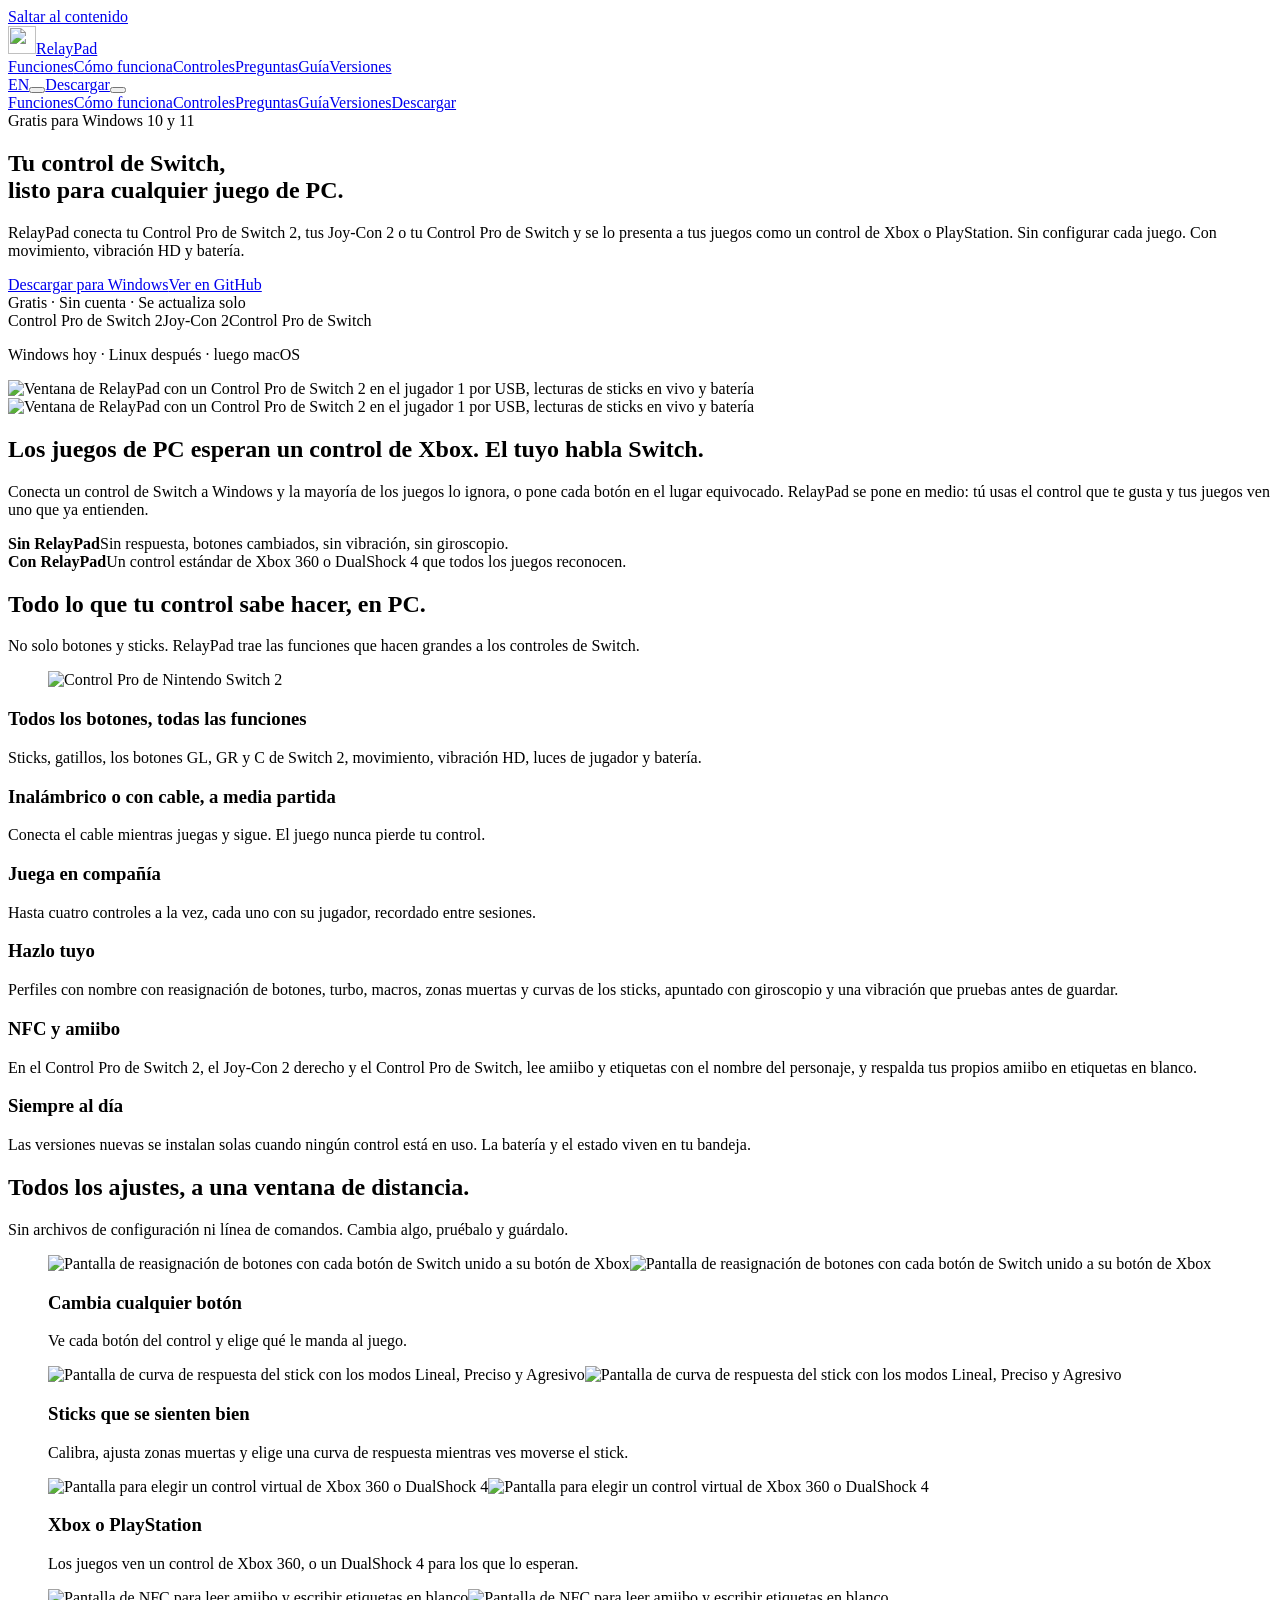
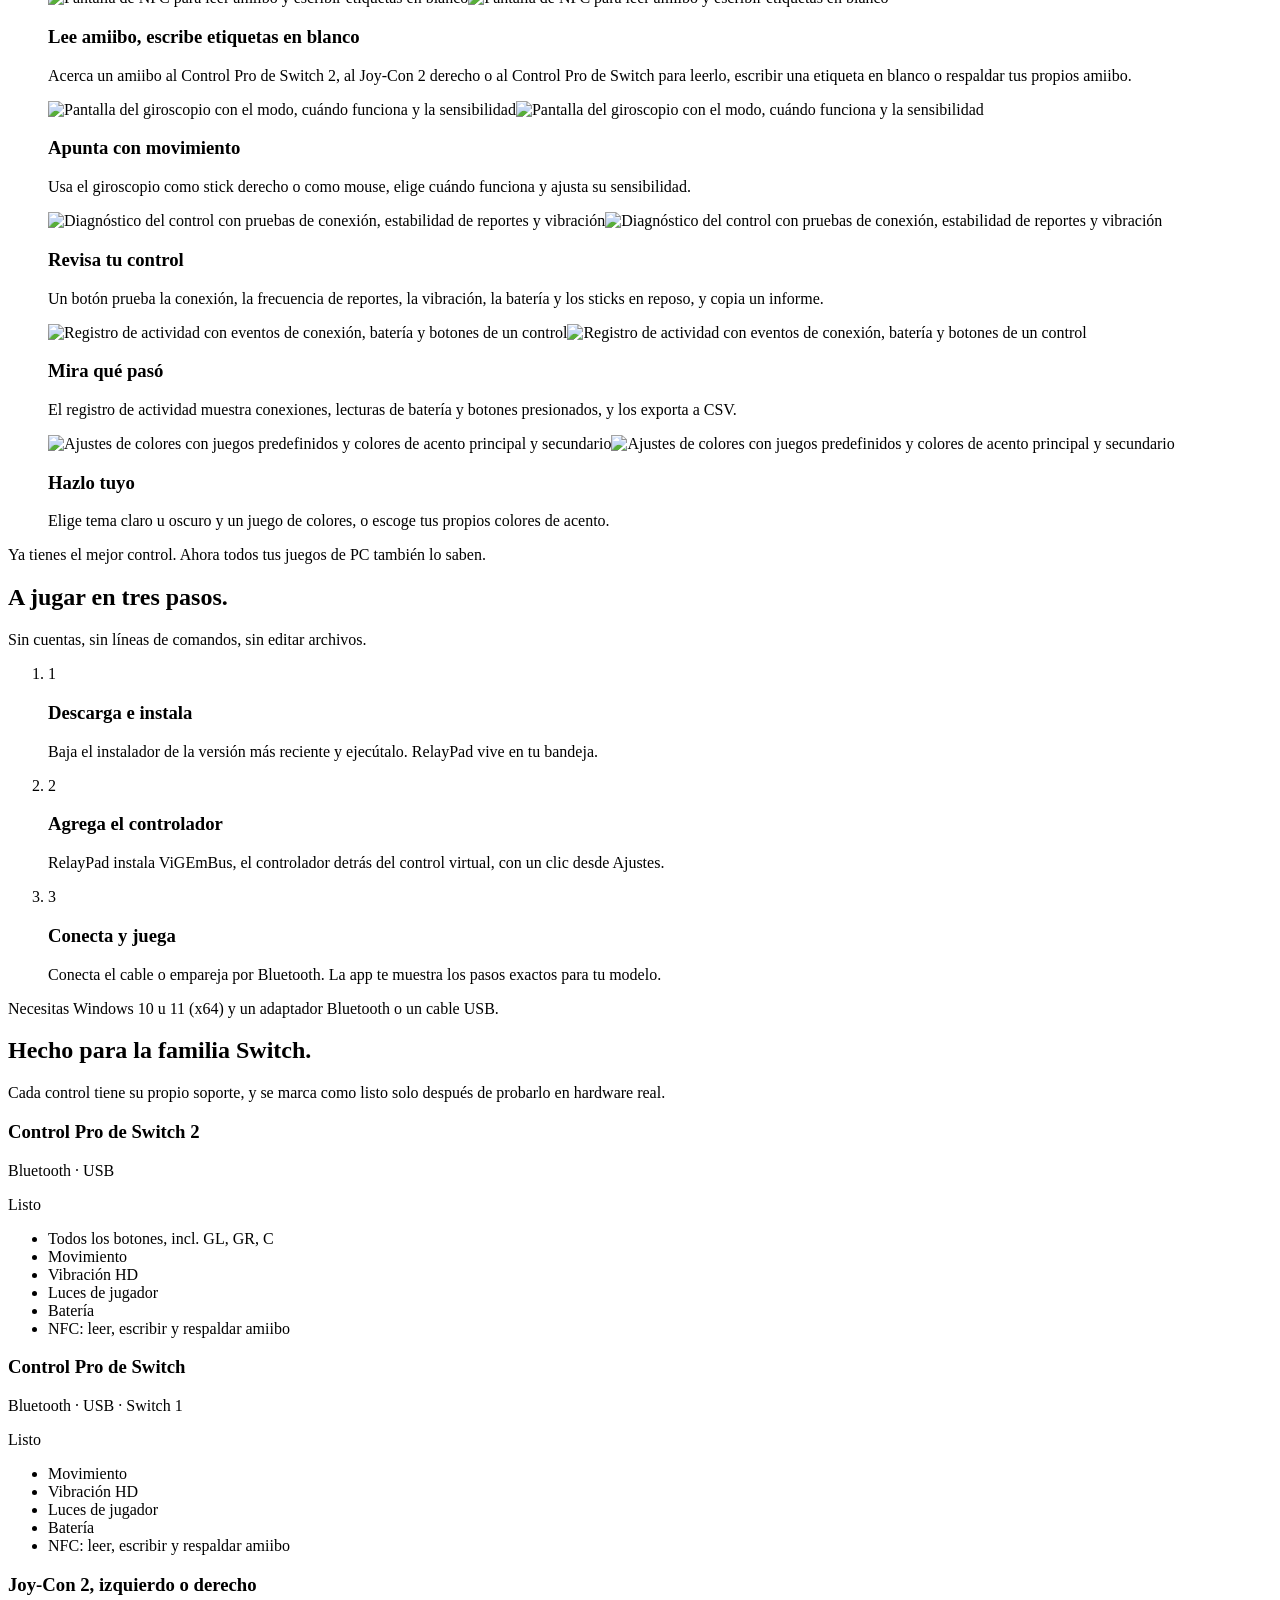
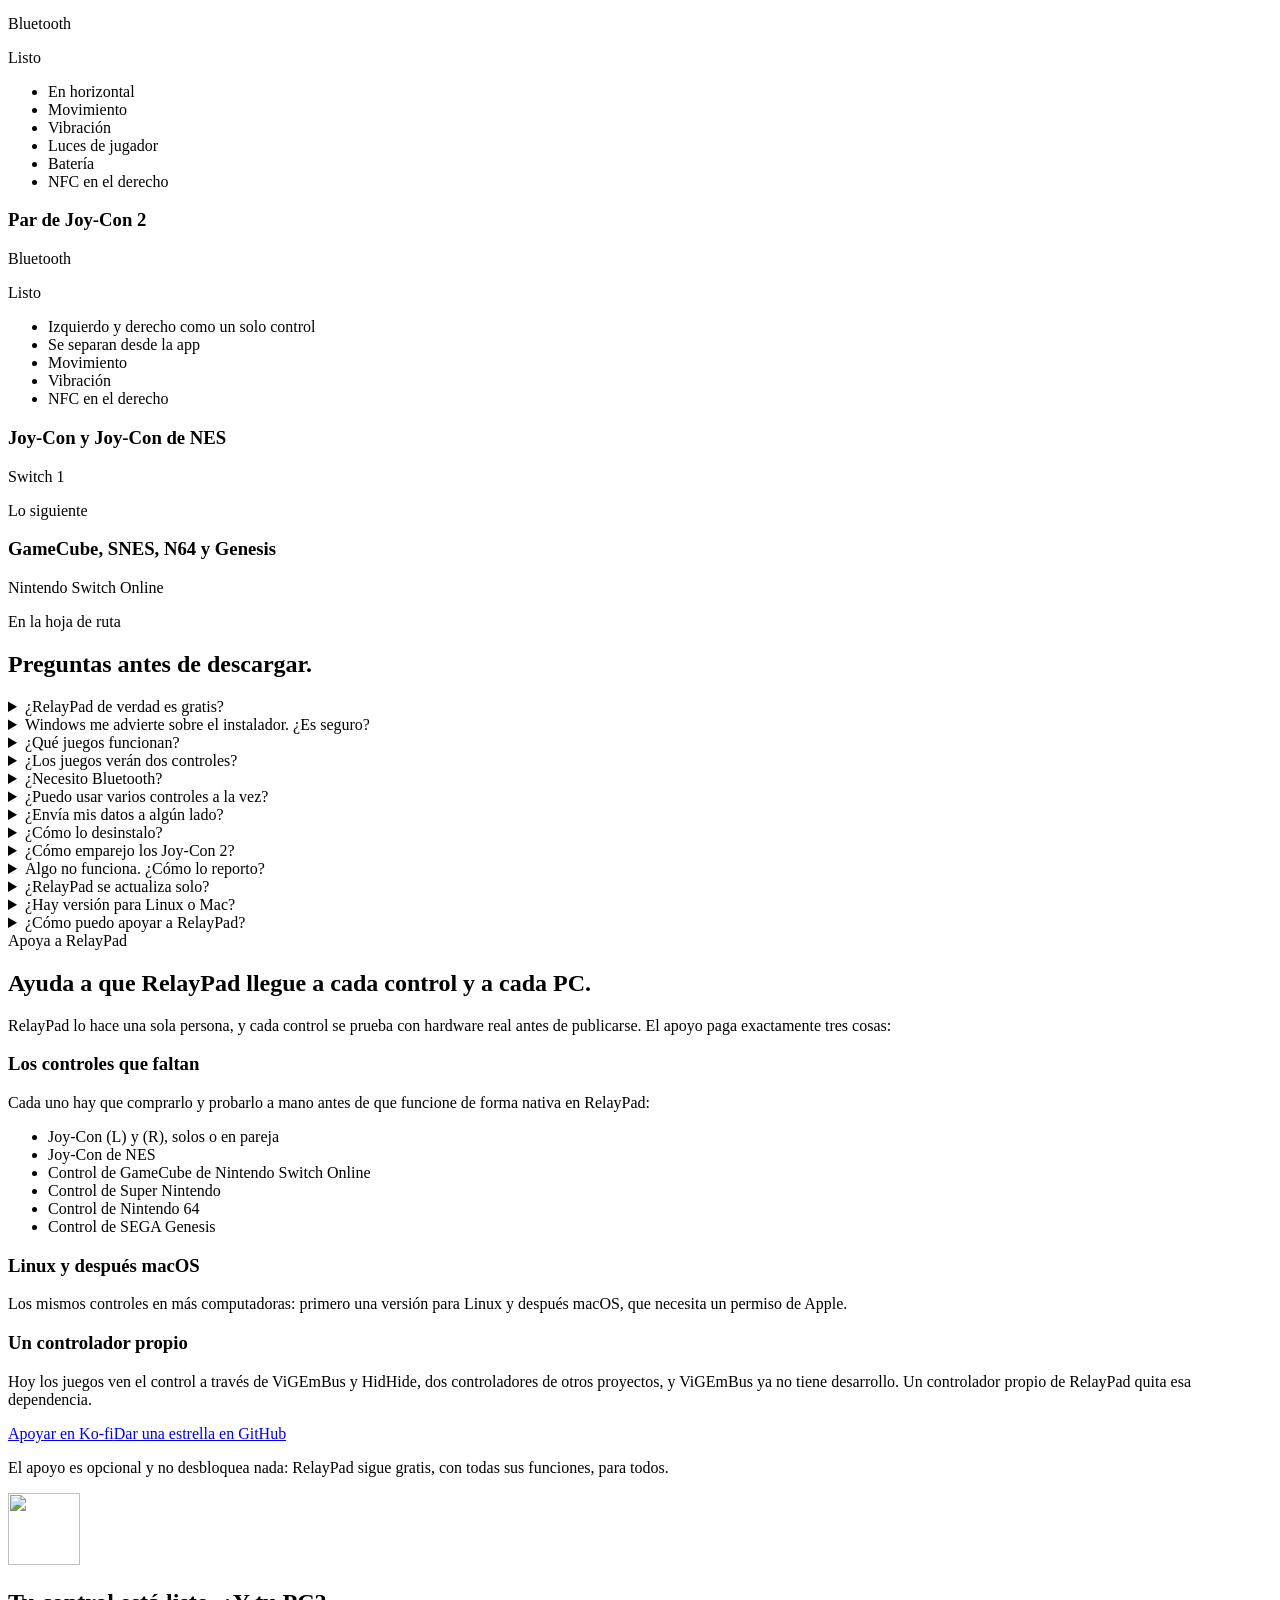
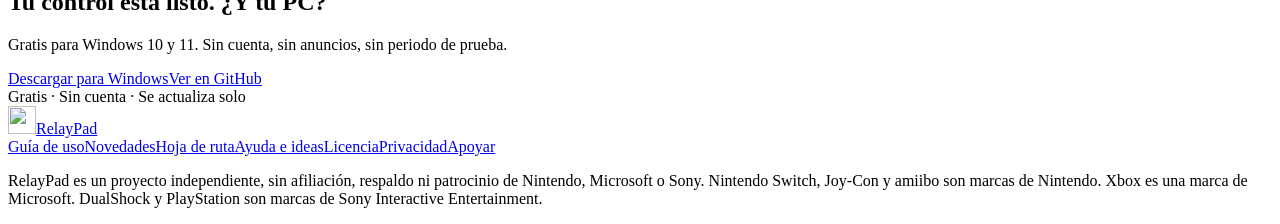
==== commit 4de3add7: "feat(site): refresh the app screenshots and show gyro, diagnostics, log and colors" ====
--- a/es/index.html
+++ b/es/index.html
@@ -8,4 +8,4 @@
         document.documentElement.dataset.theme = theme;
         document.documentElement.classList.add("js");
       })();
-    </script><meta name="theme-color" content="#000000" media="(prefers-color-scheme: dark)"><meta name="theme-color" content="#FFFFFF" media="(prefers-color-scheme: light)"><link rel="icon" type="image/png" href="/RelayPad/media/app-icon.png"><link rel="apple-touch-icon" href="/RelayPad/media/app-icon.png"><meta name="robots" content="index, follow"><meta name="description" content="RelayPad es una app gratis para Windows que hace funcionar el Control Pro de Switch 2, los Joy-Con 2 y el Control Pro de Switch en cualquier juego de PC, con movimiento, vibración HD, batería y NFC."><meta property="og:type" content="website"><meta property="og:title" content="RelayPad · Usa tu Control Pro de Switch 2 y Joy-Con 2 en PC, gratis"><meta property="og:description" content="App gratis para Windows. Control Pro de Switch 2, Joy-Con 2 y Control Pro de Switch, listos para cualquier juego de PC."><meta property="og:image" content="https://elegantcatterpillar.github.io/RelayPad/media/social-preview.png"><meta property="og:url" content="https://elegantcatterpillar.github.io/RelayPad/es/"><meta property="og:locale" content="es_MX"><meta property="og:locale:alternate" content="en_US"><meta property="og:site_name" content="RelayPad"><meta name="twitter:card" content="summary_large_image"><link rel="canonical" href="https://elegantcatterpillar.github.io/RelayPad/es/"><link rel="alternate" hreflang="en" href="https://elegantcatterpillar.github.io/RelayPad/"><link rel="alternate" hreflang="es" href="https://elegantcatterpillar.github.io/RelayPad/es/"><link rel="alternate" hreflang="x-default" href="https://elegantcatterpillar.github.io/RelayPad/"><link rel="preconnect" href="https://fonts.googleapis.com"><link rel="preconnect" href="https://fonts.gstatic.com" crossorigin><link href="https://fonts.googleapis.com/css2?family=Geist:wght@400;500;600;700&display=swap" rel="stylesheet"><script src="https://unpkg.com/@phosphor-icons/web@2.1.1"></script><script type="application/ld+json">{"@context":"https://schema.org","@type":"SoftwareApplication","name":"RelayPad","operatingSystem":"Windows 10, Windows 11","applicationCategory":"GameApplication","offers":{"@type":"Offer","price":"0","priceCurrency":"USD"},"downloadUrl":"https://github.com/ElegantCatterpillar/RelayPad/releases/latest","image":"https://elegantcatterpillar.github.io/RelayPad/media/social-preview.png","url":"https://elegantcatterpillar.github.io/RelayPad/es/","inLanguage":"es-MX"}</script><script type="application/ld+json">{"@context":"https://schema.org","@type":"FAQPage","inLanguage":"es-MX","mainEntity":[{"@type":"Question","name":"¿RelayPad de verdad es gratis?","acceptedAnswer":{"@type":"Answer","text":"Sí. Es gratis para uso personal, sin anuncios, sin cuenta y sin periodo de prueba. El apoyo es opcional y no desbloquea nada."}},{"@type":"Question","name":"Windows me advierte sobre el instalador. ¿Es seguro?","acceptedAnswer":{"@type":"Answer","text":"RelayPad es nuevo y su instalador todavía no tiene firma de código, así que Windows SmartScreen puede decir \"editor desconocido\". Elige Más información y luego Ejecutar de todas formas. Las actualizaciones sí van firmadas, y la app revisa esa firma antes de instalar una. Cada versión también muestra el SHA-256 del instalador y un análisis de VirusTotal."}},{"@type":"Question","name":"¿Qué juegos funcionan?","acceptedAnswer":{"@type":"Answer","text":"Cualquier juego compatible con un control de Xbox 360 o DualShock 4, que son casi todos los juegos de PC con soporte para control, en Steam o donde sea."}},{"@type":"Question","name":"¿Los juegos verán dos controles?","acceptedAnswer":{"@type":"Answer","text":"Puede pasar. La configuración inicial ofrece el controlador opcional HidHide, que también está en Ajustes, Controladores; con él, los juegos solo ven el control de RelayPad. En los controles de Switch 2 todavía está en pruebas."}},{"@type":"Question","name":"¿Necesito Bluetooth?","acceptedAnswer":{"@type":"Answer","text":"No siempre. El Control Pro de Switch 2 y el Control Pro de Switch funcionan con cable USB. Los Joy-Con 2 no tienen puerto USB, así que necesitan un adaptador Bluetooth."}},{"@type":"Question","name":"¿Puedo usar varios controles a la vez?","acceptedAnswer":{"@type":"Answer","text":"Sí, hasta cuatro, cada uno con su jugador. Puedes mover un control a otro jugador o intercambiar dos desde la app."}},{"@type":"Question","name":"¿Envía mis datos a algún lado?","acceptedAnswer":{"@type":"Answer","text":"No. RelayPad puede guardar un informe de uso en tu PC si lo permites en el primer inicio, y no se sube nada. Un reporte en GitHub solo se envía cuando tú lo publicas."}},{"@type":"Question","name":"¿Cómo lo desinstalo?","acceptedAnswer":{"@type":"Answer","text":"Desde Configuración, Aplicaciones, Aplicaciones instaladas en Windows. Quita la aplicación y sus accesos directos, vuelve a mostrar cualquier control que haya ocultado y también puede borrar sus ajustes, registros y perfiles. ViGEmBus y HidHide siguen instalados; quítalos antes desde Controladores en RelayPad si ya no los quieres."}},{"@type":"Question","name":"¿Cómo emparejo los Joy-Con 2?","acceptedAnswer":{"@type":"Answer","text":"Sepáralos y mantén pulsado el botón de sincronización del riel hasta que las luces hagan un barrido, con RelayPad abierto. Cada uno espera sin jugador: mantén ZL y ZR a la vez para unir dos como un solo control, o pulsa SL y SR en uno para jugar en horizontal."}},{"@type":"Question","name":"Algo no funciona. ¿Cómo lo reporto?","acceptedAnswer":{"@type":"Answer","text":"Abre el registro de actividad, o espera el aviso de cierre inesperado en el siguiente inicio, y elige Reportar en GitHub. Abre un issue ya rellenado con los números de serie y las direcciones Bluetooth ocultos."}},{"@type":"Question","name":"¿RelayPad se actualiza solo?","acceptedAnswer":{"@type":"Answer","text":"Sí. Busca versiones nuevas cada pocas horas y las instala cuando no hay ningún control en uso. Puedes desactivarlo en Ajustes y solo te avisa."}},{"@type":"Question","name":"¿Hay versión para Linux o Mac?","acceptedAnswer":{"@type":"Answer","text":"Todavía no. Hoy RelayPad funciona en Windows 10 y 11. Lo siguiente es una versión para Linux, y después macOS."}},{"@type":"Question","name":"¿Cómo puedo apoyar a RelayPad?","acceptedAnswer":{"@type":"Answer","text":"En Ko-fi, una vez o cada mes. Paga los controles que RelayPad todavía no soporta, las versiones para Linux y macOS, y un controlador propio de RelayPad. Darle una estrella en GitHub y recomendarlo a un amigo también ayuda."}}]}</script><link rel="stylesheet" href="/RelayPad/_astro/Base.Dy1UvXiq.css"><link rel="stylesheet" href="/RelayPad/_astro/Footer.Cxn0m-ol.css"><link rel="stylesheet" href="/RelayPad/_astro/Landing.DEkZfoBh.css"></head><body><a class="skip" href="#main" data-astro-cid-houjjtai>Saltar al contenido</a><header data-astro-cid-wpvy4v7s><nav class="nav" aria-label="Principal" data-astro-cid-wpvy4v7s><a class="brand" href="#top" data-astro-cid-wpvy4v7s><img src="/RelayPad/media/app-icon.png" alt="" width="28" height="28" data-astro-cid-wpvy4v7s>RelayPad</a><div class="nav-links" data-astro-cid-wpvy4v7s><a href="#features" data-astro-cid-wpvy4v7s>Funciones</a><a href="#how" data-astro-cid-wpvy4v7s>Cómo funciona</a><a href="#controllers" data-astro-cid-wpvy4v7s>Controles</a><a href="#faq" data-astro-cid-wpvy4v7s>Preguntas</a><a href="/RelayPad/es/guide/" data-astro-cid-wpvy4v7s>Guía</a><a href="https://github.com/ElegantCatterpillar/RelayPad/releases" data-astro-cid-wpvy4v7s>Versiones</a></div><div class="nav-actions" data-astro-cid-wpvy4v7s><a class="pill" href="/RelayPad/" hreflang="en" lang="en" data-lang-link="en" aria-label="View in English" data-astro-cid-wpvy4v7s>EN</a><button class="theme" type="button" data-theme-toggle data-label-light="Cambiar a tema claro" data-label-dark="Cambiar a tema oscuro" aria-label="Cambiar a tema claro" data-astro-cid-l6lhmie6><i class="ph ph-sun only-dark" aria-hidden="true" data-astro-cid-l6lhmie6></i><i class="ph ph-moon only-light" aria-hidden="true" data-astro-cid-l6lhmie6></i></button><a class="btn btn-primary btn-sm download" data-download href="https://github.com/ElegantCatterpillar/RelayPad/releases/latest" data-astro-cid-wpvy4v7s>Descargar</a><button class="burger" type="button" aria-label="Menú" aria-expanded="false" aria-controls="overlay" data-astro-cid-wpvy4v7s><span data-astro-cid-wpvy4v7s></span><span data-astro-cid-wpvy4v7s></span></button></div></nav><div class="overlay" id="overlay" data-astro-cid-wpvy4v7s><a href="#features" data-astro-cid-wpvy4v7s>Funciones</a><a href="#how" data-astro-cid-wpvy4v7s>Cómo funciona</a><a href="#controllers" data-astro-cid-wpvy4v7s>Controles</a><a href="#faq" data-astro-cid-wpvy4v7s>Preguntas</a><a href="/RelayPad/es/guide/" data-astro-cid-wpvy4v7s>Guía</a><a href="https://github.com/ElegantCatterpillar/RelayPad/releases" data-astro-cid-wpvy4v7s>Versiones</a><a href="https://github.com/ElegantCatterpillar/RelayPad/releases/latest" data-download data-astro-cid-wpvy4v7s>Descargar</a></div></header><main id="main" data-version-label="Versión" data-number-locale="es-MX" data-lang="es" data-astro-cid-houjjtai><section class="hero" id="top" data-astro-cid-ge2uvauf><div class="wrap" data-astro-cid-ge2uvauf><span class="eyebrow reveal" data-astro-cid-ge2uvauf><i class="ph ph-windows-logo" aria-hidden="true" data-astro-cid-ge2uvauf></i><span data-astro-cid-ge2uvauf>Gratis para Windows 10 y 11</span></span><h1 class="reveal" data-astro-cid-ge2uvauf>Tu control de Switch,<br />listo para cualquier juego de PC.</h1><p class="lead reveal" data-astro-cid-ge2uvauf>RelayPad conecta tu Control Pro de Switch 2, tus Joy-Con 2 o tu Control Pro de Switch y se lo presenta a tus juegos como un control de Xbox o PlayStation. Sin configurar cada juego. Con movimiento, vibración HD y batería.</p><div class="reveal" data-astro-cid-ge2uvauf><div class="cta"><div class="cta-actions"><a class="btn btn-primary btn-lg" data-download href="https://github.com/ElegantCatterpillar/RelayPad/releases/latest"><i class="ph-bold ph-download-simple" aria-hidden="true"></i><span>Descargar para Windows</span></a><a class="btn btn-lg btn-ghost" href="https://github.com/ElegantCatterpillar/RelayPad" rel="noopener"><i class="ph ph-github-logo" aria-hidden="true"></i><span>Ver en GitHub</span></a></div><span class="cta-note"><span data-version></span><span>Gratis · Sin cuenta · Se actualiza solo</span></span><!-- Filled from the latest release notes; stays hidden for releases without a scan. --><a class="cta-verify" data-virustotal hidden rel="noopener"><i class="ph ph-shield-check" aria-hidden="true"></i><span>Analizado en VirusTotal</span><span class="cta-sha">SHA-256 <code data-sha></code></span></a></div></div><p class="stats" data-stats hidden data-astro-cid-ge2uvauf><span data-stat="downloads" hidden data-astro-cid-ge2uvauf><strong data-astro-cid-ge2uvauf></strong> <span data-astro-cid-ge2uvauf>descargas</span></span><span data-stat-sep hidden data-astro-cid-ge2uvauf> · </span><span data-stat="stars" hidden data-astro-cid-ge2uvauf><strong data-astro-cid-ge2uvauf></strong> <span data-astro-cid-ge2uvauf>estrellas en GitHub</span></span></p><div class="proof reveal" aria-label="Funciona con" data-astro-cid-ge2uvauf><span class="chip" data-astro-cid-ge2uvauf><i class="ph-fill ph-check-circle" aria-hidden="true" data-astro-cid-ge2uvauf></i>Control Pro de Switch 2</span><span class="chip" data-astro-cid-ge2uvauf><i class="ph-fill ph-check-circle" aria-hidden="true" data-astro-cid-ge2uvauf></i>Joy-Con 2</span><span class="chip" data-astro-cid-ge2uvauf><i class="ph-fill ph-check-circle" aria-hidden="true" data-astro-cid-ge2uvauf></i>Control Pro de Switch</span></div><p class="platforms reveal" data-astro-cid-ge2uvauf><i class="ph ph-desktop" aria-hidden="true" data-astro-cid-ge2uvauf></i>Windows hoy · Linux después · luego macOS</p><div class="art reveal" data-astro-cid-ge2uvauf><img class="only-dark" src="/RelayPad/media/screens/es/dark/status.png" alt="Ventana de RelayPad con un Control Pro de Switch en el jugador 2, lecturas de sticks en vivo y batería" width="1026" height="684" loading="lazy" decoding="async" data-astro-cid-pmiqfeva><img class="only-light" src="/RelayPad/media/screens/es/light/status.png" alt="Ventana de RelayPad con un Control Pro de Switch en el jugador 2, lecturas de sticks en vivo y batería" width="1026" height="684" loading="lazy" decoding="async" data-astro-cid-pmiqfeva></div></div></section><section id="problem" data-astro-cid-jrdwie4c><div class="wrap split" data-astro-cid-jrdwie4c><div class="reveal" data-astro-cid-jrdwie4c><h2 class="h2" data-astro-cid-jrdwie4c>Los juegos de PC esperan un control de Xbox. El tuyo habla Switch.</h2><p class="lead" data-astro-cid-jrdwie4c>Conecta un control de Switch a Windows y la mayoría de los juegos lo ignora, o pone cada botón en el lugar equivocado. RelayPad se pone en medio: tú usas el control que te gusta y tus juegos ven uno que ya entienden.</p></div><div class="compare reveal" data-astro-cid-jrdwie4c><div class="row bad" data-astro-cid-jrdwie4c><i class="ph ph-prohibit" aria-hidden="true" data-astro-cid-jrdwie4c></i><div data-astro-cid-jrdwie4c><strong data-astro-cid-jrdwie4c>Sin RelayPad</strong><span data-astro-cid-jrdwie4c>Sin respuesta, botones cambiados, sin vibración, sin giroscopio.</span></div></div><div class="row good" data-astro-cid-jrdwie4c><i class="ph-fill ph-check-circle" aria-hidden="true" data-astro-cid-jrdwie4c></i><div data-astro-cid-jrdwie4c><strong data-astro-cid-jrdwie4c>Con RelayPad</strong><span data-astro-cid-jrdwie4c>Un control estándar de Xbox 360 o DualShock 4 que todos los juegos reconocen.</span></div></div></div></div></section><section id="features" data-astro-cid-cognygiv><div class="wrap" data-astro-cid-cognygiv><div class="head reveal" data-astro-cid-cognygiv><h2 class="h2" data-astro-cid-cognygiv>Todo lo que tu control sabe hacer, en PC.</h2><p class="lead" data-astro-cid-cognygiv>No solo botones y sticks. RelayPad trae las funciones que hacen grandes a los controles de Switch.</p></div><figure class="shot reveal" data-astro-cid-cognygiv><img class="pad" src="/RelayPad/media/switch2-pro-front.png" alt="Control Pro de Nintendo Switch 2" width="800" height="520" loading="lazy" decoding="async" data-astro-cid-cognygiv></figure><div class="grid" data-astro-cid-cognygiv><article class="card card-base reveal" data-astro-cid-cognygiv><div class="icon" data-astro-cid-cognygiv><i class="ph ph-game-controller" aria-hidden="true" data-astro-cid-cognygiv></i></div><h3 data-astro-cid-cognygiv>Todos los botones, todas las funciones</h3><p data-astro-cid-cognygiv>Sticks, gatillos, los botones GL, GR y C de Switch 2, movimiento, vibración HD, luces de jugador y batería.</p></article><article class="card card-base reveal" data-astro-cid-cognygiv><div class="icon" data-astro-cid-cognygiv><i class="ph ph-arrows-left-right" aria-hidden="true" data-astro-cid-cognygiv></i></div><h3 data-astro-cid-cognygiv>Inalámbrico o con cable, a media partida</h3><p data-astro-cid-cognygiv>Conecta el cable mientras juegas y sigue. El juego nunca pierde tu control.</p></article><article class="card card-base reveal" data-astro-cid-cognygiv><div class="icon" data-astro-cid-cognygiv><i class="ph ph-users-three" aria-hidden="true" data-astro-cid-cognygiv></i></div><h3 data-astro-cid-cognygiv>Juega en compañía</h3><p data-astro-cid-cognygiv>Hasta cuatro controles a la vez, cada uno con su jugador, recordado entre sesiones.</p></article><article class="card card-base reveal" data-astro-cid-cognygiv><div class="icon" data-astro-cid-cognygiv><i class="ph ph-sliders-horizontal" aria-hidden="true" data-astro-cid-cognygiv></i></div><h3 data-astro-cid-cognygiv>Hazlo tuyo</h3><p data-astro-cid-cognygiv>Perfiles con nombre con reasignación de botones, turbo, macros, zonas muertas y curvas de los sticks, apuntado con giroscopio y una vibración que pruebas antes de guardar.</p></article><article class="card card-base reveal" data-astro-cid-cognygiv><div class="icon" data-astro-cid-cognygiv><i class="ph ph-contactless-payment" aria-hidden="true" data-astro-cid-cognygiv></i></div><h3 data-astro-cid-cognygiv>NFC y amiibo</h3><p data-astro-cid-cognygiv>En el Control Pro de Switch 2, el Joy-Con 2 derecho y el Control Pro de Switch, lee amiibo y etiquetas con el nombre del personaje, y respalda tus propios amiibo en etiquetas en blanco.</p></article><article class="card card-base reveal" data-astro-cid-cognygiv><div class="icon" data-astro-cid-cognygiv><i class="ph ph-arrows-clockwise" aria-hidden="true" data-astro-cid-cognygiv></i></div><h3 data-astro-cid-cognygiv>Siempre al día</h3><p data-astro-cid-cognygiv>Las versiones nuevas se instalan solas cuando ningún control está en uso. La batería y el estado viven en tu bandeja.</p></article></div></div></section><section id="inside" data-astro-cid-53mt2jji><div class="wrap" data-astro-cid-53mt2jji><div class="head reveal" data-astro-cid-53mt2jji><h2 class="h2" data-astro-cid-53mt2jji>Todos los ajustes, a una ventana de distancia.</h2><p class="lead" data-astro-cid-53mt2jji>Sin archivos de configuración ni línea de comandos. Cambia algo, pruébalo y guárdalo.</p></div><div class="gallery" data-astro-cid-53mt2jji><figure class="reveal" data-astro-cid-53mt2jji><img class="only-dark" src="/RelayPad/media/screens/es/dark/buttons.png" alt="Pantalla de reasignación de botones con cada botón de Switch unido a su botón de Xbox" width="1026" height="684" loading="lazy" decoding="async" data-astro-cid-pmiqfeva><img class="only-light" src="/RelayPad/media/screens/es/light/buttons.png" alt="Pantalla de reasignación de botones con cada botón de Switch unido a su botón de Xbox" width="1026" height="684" loading="lazy" decoding="async" data-astro-cid-pmiqfeva><figcaption data-astro-cid-53mt2jji><h3 data-astro-cid-53mt2jji>Cambia cualquier botón</h3><p data-astro-cid-53mt2jji>Ve cada botón del control y elige qué le manda al juego.</p></figcaption></figure><figure class="reveal" data-astro-cid-53mt2jji><img class="only-dark" src="/RelayPad/media/screens/es/dark/curves.png" alt="Pantalla de curva de respuesta del stick con los modos Lineal, Preciso y Agresivo" width="1026" height="684" loading="lazy" decoding="async" data-astro-cid-pmiqfeva><img class="only-light" src="/RelayPad/media/screens/es/light/curves.png" alt="Pantalla de curva de respuesta del stick con los modos Lineal, Preciso y Agresivo" width="1026" height="684" loading="lazy" decoding="async" data-astro-cid-pmiqfeva><figcaption data-astro-cid-53mt2jji><h3 data-astro-cid-53mt2jji>Sticks que se sienten bien</h3><p data-astro-cid-53mt2jji>Calibra, ajusta zonas muertas y elige una curva de respuesta mientras ves moverse el stick.</p></figcaption></figure><figure class="reveal" data-astro-cid-53mt2jji><img class="only-dark" src="/RelayPad/media/screens/es/dark/output.png" alt="Pantalla para elegir un control virtual de Xbox 360 o DualShock 4" width="1026" height="684" loading="lazy" decoding="async" data-astro-cid-pmiqfeva><img class="only-light" src="/RelayPad/media/screens/es/light/output.png" alt="Pantalla para elegir un control virtual de Xbox 360 o DualShock 4" width="1026" height="684" loading="lazy" decoding="async" data-astro-cid-pmiqfeva><figcaption data-astro-cid-53mt2jji><h3 data-astro-cid-53mt2jji>Xbox o PlayStation</h3><p data-astro-cid-53mt2jji>Los juegos ven un control de Xbox 360, o un DualShock 4 para los que lo esperan.</p></figcaption></figure><figure class="reveal" data-astro-cid-53mt2jji><img class="only-dark" src="/RelayPad/media/screens/es/dark/nfc.png" alt="Pantalla de NFC para leer amiibo y escribir etiquetas en blanco" width="1026" height="684" loading="lazy" decoding="async" data-astro-cid-pmiqfeva><img class="only-light" src="/RelayPad/media/screens/es/light/nfc.png" alt="Pantalla de NFC para leer amiibo y escribir etiquetas en blanco" width="1026" height="684" loading="lazy" decoding="async" data-astro-cid-pmiqfeva><figcaption data-astro-cid-53mt2jji><h3 data-astro-cid-53mt2jji>Lee amiibo, escribe etiquetas en blanco</h3><p data-astro-cid-53mt2jji>Acerca un amiibo al Control Pro de Switch 2, al Joy-Con 2 derecho o al Control Pro de Switch para leerlo, escribir una etiqueta en blanco o respaldar tus propios amiibo.</p></figcaption></figure></div></div></section><section class="tagline" aria-label="RelayPad" data-astro-cid-6r2xtlfn><div class="wrap" data-astro-cid-6r2xtlfn><p data-tagline data-astro-cid-6r2xtlfn><span class="w" data-astro-cid-6r2xtlfn>Ya</span> <span class="w" data-astro-cid-6r2xtlfn>tienes</span> <span class="w" data-astro-cid-6r2xtlfn>el</span> <span class="w" data-astro-cid-6r2xtlfn>mejor</span> <span class="w" data-astro-cid-6r2xtlfn>control.</span> <span class="w" data-astro-cid-6r2xtlfn>Ahora</span> <span class="w" data-astro-cid-6r2xtlfn>todos</span> <span class="w" data-astro-cid-6r2xtlfn>tus</span> <span class="w" data-astro-cid-6r2xtlfn>juegos</span> <span class="w" data-astro-cid-6r2xtlfn>de</span> <span class="w" data-astro-cid-6r2xtlfn>PC</span> <span class="w" data-astro-cid-6r2xtlfn>también</span> <span class="w" data-astro-cid-6r2xtlfn>lo</span> <span class="w" data-astro-cid-6r2xtlfn>saben.</span></p></div></section><section id="how" data-astro-cid-5wfdsgz3><div class="wrap" data-astro-cid-5wfdsgz3><div class="head reveal" data-astro-cid-5wfdsgz3><h2 class="h2" data-astro-cid-5wfdsgz3>A jugar en tres pasos.</h2><p class="lead" data-astro-cid-5wfdsgz3>Sin cuentas, sin líneas de comandos, sin editar archivos.</p></div><ol class="steps" data-astro-cid-5wfdsgz3><li class="step card-base reveal" data-astro-cid-5wfdsgz3><div class="n" aria-hidden="true" data-astro-cid-5wfdsgz3>1</div><h3 data-astro-cid-5wfdsgz3>Descarga e instala</h3><p data-astro-cid-5wfdsgz3>Baja el instalador de la versión más reciente y ejecútalo. RelayPad vive en tu bandeja.</p></li><li class="step card-base reveal" data-astro-cid-5wfdsgz3><div class="n" aria-hidden="true" data-astro-cid-5wfdsgz3>2</div><h3 data-astro-cid-5wfdsgz3>Agrega el controlador</h3><p data-astro-cid-5wfdsgz3>RelayPad instala ViGEmBus, el controlador detrás del control virtual, con un clic desde Ajustes.</p></li><li class="step card-base reveal" data-astro-cid-5wfdsgz3><div class="n" aria-hidden="true" data-astro-cid-5wfdsgz3>3</div><h3 data-astro-cid-5wfdsgz3>Conecta y juega</h3><p data-astro-cid-5wfdsgz3>Conecta el cable o empareja por Bluetooth. La app te muestra los pasos exactos para tu modelo.</p></li></ol><p class="needs reveal" data-astro-cid-5wfdsgz3>Necesitas Windows 10 u 11 (x64) y un adaptador Bluetooth o un cable USB.</p></div></section><section id="controllers" data-astro-cid-zmmi7tlr><div class="wrap" data-astro-cid-zmmi7tlr><div class="head reveal" data-astro-cid-zmmi7tlr><h2 class="h2" data-astro-cid-zmmi7tlr>Hecho para la familia Switch.</h2><p class="lead" data-astro-cid-zmmi7tlr>Cada control tiene su propio soporte, y se marca como listo solo después de probarlo en hardware real.</p></div><div class="pads" data-astro-cid-zmmi7tlr><article class="pad reveal" data-astro-cid-zmmi7tlr><div class="pad-head" data-astro-cid-zmmi7tlr><div data-astro-cid-zmmi7tlr><h3 data-astro-cid-zmmi7tlr>Control Pro de Switch 2</h3><p class="sub" data-astro-cid-zmmi7tlr>Bluetooth · USB</p></div><span class="badge ready" data-astro-cid-zmmi7tlr>Listo</span></div><ul class="feats" data-astro-cid-zmmi7tlr><li data-astro-cid-zmmi7tlr><i class="ph-bold ph-check" aria-hidden="true" data-astro-cid-zmmi7tlr></i><span data-astro-cid-zmmi7tlr>Todos los botones, incl. GL, GR, C</span></li><li data-astro-cid-zmmi7tlr><i class="ph-bold ph-check" aria-hidden="true" data-astro-cid-zmmi7tlr></i><span data-astro-cid-zmmi7tlr>Movimiento</span></li><li data-astro-cid-zmmi7tlr><i class="ph-bold ph-check" aria-hidden="true" data-astro-cid-zmmi7tlr></i><span data-astro-cid-zmmi7tlr>Vibración HD</span></li><li data-astro-cid-zmmi7tlr><i class="ph-bold ph-check" aria-hidden="true" data-astro-cid-zmmi7tlr></i><span data-astro-cid-zmmi7tlr>Luces de jugador</span></li><li data-astro-cid-zmmi7tlr><i class="ph-bold ph-check" aria-hidden="true" data-astro-cid-zmmi7tlr></i><span data-astro-cid-zmmi7tlr>Batería</span></li><li data-astro-cid-zmmi7tlr><i class="ph-bold ph-check" aria-hidden="true" data-astro-cid-zmmi7tlr></i><span data-astro-cid-zmmi7tlr>NFC: leer, escribir y respaldar amiibo</span></li></ul></article><article class="pad reveal" data-astro-cid-zmmi7tlr><div class="pad-head" data-astro-cid-zmmi7tlr><div data-astro-cid-zmmi7tlr><h3 data-astro-cid-zmmi7tlr>Control Pro de Switch</h3><p class="sub" data-astro-cid-zmmi7tlr>Bluetooth · USB · Switch 1</p></div><span class="badge ready" data-astro-cid-zmmi7tlr>Listo</span></div><ul class="feats" data-astro-cid-zmmi7tlr><li data-astro-cid-zmmi7tlr><i class="ph-bold ph-check" aria-hidden="true" data-astro-cid-zmmi7tlr></i><span data-astro-cid-zmmi7tlr>Movimiento</span></li><li data-astro-cid-zmmi7tlr><i class="ph-bold ph-check" aria-hidden="true" data-astro-cid-zmmi7tlr></i><span data-astro-cid-zmmi7tlr>Vibración HD</span></li><li data-astro-cid-zmmi7tlr><i class="ph-bold ph-check" aria-hidden="true" data-astro-cid-zmmi7tlr></i><span data-astro-cid-zmmi7tlr>Luces de jugador</span></li><li data-astro-cid-zmmi7tlr><i class="ph-bold ph-check" aria-hidden="true" data-astro-cid-zmmi7tlr></i><span data-astro-cid-zmmi7tlr>Batería</span></li><li data-astro-cid-zmmi7tlr><i class="ph-bold ph-check" aria-hidden="true" data-astro-cid-zmmi7tlr></i><span data-astro-cid-zmmi7tlr>NFC: leer, escribir y respaldar amiibo</span></li></ul></article><article class="pad reveal" data-astro-cid-zmmi7tlr><div class="pad-head" data-astro-cid-zmmi7tlr><div data-astro-cid-zmmi7tlr><h3 data-astro-cid-zmmi7tlr>Joy-Con 2, izquierdo o derecho</h3><p class="sub" data-astro-cid-zmmi7tlr>Bluetooth</p></div><span class="badge ready" data-astro-cid-zmmi7tlr>Listo</span></div><ul class="feats" data-astro-cid-zmmi7tlr><li data-astro-cid-zmmi7tlr><i class="ph-bold ph-check" aria-hidden="true" data-astro-cid-zmmi7tlr></i><span data-astro-cid-zmmi7tlr>En horizontal</span></li><li data-astro-cid-zmmi7tlr><i class="ph-bold ph-check" aria-hidden="true" data-astro-cid-zmmi7tlr></i><span data-astro-cid-zmmi7tlr>Movimiento</span></li><li data-astro-cid-zmmi7tlr><i class="ph-bold ph-check" aria-hidden="true" data-astro-cid-zmmi7tlr></i><span data-astro-cid-zmmi7tlr>Vibración</span></li><li data-astro-cid-zmmi7tlr><i class="ph-bold ph-check" aria-hidden="true" data-astro-cid-zmmi7tlr></i><span data-astro-cid-zmmi7tlr>Luces de jugador</span></li><li data-astro-cid-zmmi7tlr><i class="ph-bold ph-check" aria-hidden="true" data-astro-cid-zmmi7tlr></i><span data-astro-cid-zmmi7tlr>Batería</span></li><li data-astro-cid-zmmi7tlr><i class="ph-bold ph-check" aria-hidden="true" data-astro-cid-zmmi7tlr></i><span data-astro-cid-zmmi7tlr>NFC en el derecho</span></li></ul></article><article class="pad reveal" data-astro-cid-zmmi7tlr><div class="pad-head" data-astro-cid-zmmi7tlr><div data-astro-cid-zmmi7tlr><h3 data-astro-cid-zmmi7tlr>Par de Joy-Con 2</h3><p class="sub" data-astro-cid-zmmi7tlr>Bluetooth</p></div><span class="badge ready" data-astro-cid-zmmi7tlr>Listo</span></div><ul class="feats" data-astro-cid-zmmi7tlr><li data-astro-cid-zmmi7tlr><i class="ph-bold ph-check" aria-hidden="true" data-astro-cid-zmmi7tlr></i><span data-astro-cid-zmmi7tlr>Izquierdo y derecho como un solo control</span></li><li data-astro-cid-zmmi7tlr><i class="ph-bold ph-check" aria-hidden="true" data-astro-cid-zmmi7tlr></i><span data-astro-cid-zmmi7tlr>Se separan desde la app</span></li><li data-astro-cid-zmmi7tlr><i class="ph-bold ph-check" aria-hidden="true" data-astro-cid-zmmi7tlr></i><span data-astro-cid-zmmi7tlr>Movimiento</span></li><li data-astro-cid-zmmi7tlr><i class="ph-bold ph-check" aria-hidden="true" data-astro-cid-zmmi7tlr></i><span data-astro-cid-zmmi7tlr>Vibración</span></li><li data-astro-cid-zmmi7tlr><i class="ph-bold ph-check" aria-hidden="true" data-astro-cid-zmmi7tlr></i><span data-astro-cid-zmmi7tlr>NFC en el derecho</span></li></ul></article><article class="pad reveal soon" data-astro-cid-zmmi7tlr><div class="pad-head" data-astro-cid-zmmi7tlr><div data-astro-cid-zmmi7tlr><h3 data-astro-cid-zmmi7tlr>Joy-Con y Joy-Con de NES</h3><p class="sub" data-astro-cid-zmmi7tlr>Switch 1</p></div><span class="badge next" data-astro-cid-zmmi7tlr>Lo siguiente</span></div></article><article class="pad reveal soon" data-astro-cid-zmmi7tlr><div class="pad-head" data-astro-cid-zmmi7tlr><div data-astro-cid-zmmi7tlr><h3 data-astro-cid-zmmi7tlr>GameCube, SNES, N64 y Genesis</h3><p class="sub" data-astro-cid-zmmi7tlr>Nintendo Switch Online</p></div><span class="badge later" data-astro-cid-zmmi7tlr>En la hoja de ruta</span></div></article></div></div></section><section id="faq" data-astro-cid-hemr5th4><div class="wrap" data-astro-cid-hemr5th4><div class="head reveal" data-astro-cid-hemr5th4><h2 class="h2" data-astro-cid-hemr5th4>Preguntas antes de descargar.</h2></div><div class="faq reveal" data-astro-cid-hemr5th4><details data-astro-cid-hemr5th4><summary data-astro-cid-hemr5th4><span data-astro-cid-hemr5th4>¿RelayPad de verdad es gratis?</span><i class="ph ph-plus" aria-hidden="true" data-astro-cid-hemr5th4></i></summary><p data-astro-cid-hemr5th4>Sí. Es gratis para uso personal, sin anuncios, sin cuenta y sin periodo de prueba. El apoyo es opcional y no desbloquea nada.</p></details><details data-astro-cid-hemr5th4><summary data-astro-cid-hemr5th4><span data-astro-cid-hemr5th4>Windows me advierte sobre el instalador. ¿Es seguro?</span><i class="ph ph-plus" aria-hidden="true" data-astro-cid-hemr5th4></i></summary><p data-astro-cid-hemr5th4>RelayPad es nuevo y su instalador todavía no tiene firma de código, así que Windows SmartScreen puede decir &quot;editor desconocido&quot;. Elige Más información y luego Ejecutar de todas formas. Las actualizaciones sí van firmadas, y la app revisa esa firma antes de instalar una. Cada versión también muestra el SHA-256 del instalador y un análisis de VirusTotal.</p></details><details data-astro-cid-hemr5th4><summary data-astro-cid-hemr5th4><span data-astro-cid-hemr5th4>¿Qué juegos funcionan?</span><i class="ph ph-plus" aria-hidden="true" data-astro-cid-hemr5th4></i></summary><p data-astro-cid-hemr5th4>Cualquier juego compatible con un control de Xbox 360 o DualShock 4, que son casi todos los juegos de PC con soporte para control, en Steam o donde sea.</p></details><details data-astro-cid-hemr5th4><summary data-astro-cid-hemr5th4><span data-astro-cid-hemr5th4>¿Los juegos verán dos controles?</span><i class="ph ph-plus" aria-hidden="true" data-astro-cid-hemr5th4></i></summary><p data-astro-cid-hemr5th4>Puede pasar. La configuración inicial ofrece el controlador opcional HidHide, que también está en Ajustes, Controladores; con él, los juegos solo ven el control de RelayPad. En los controles de Switch 2 todavía está en pruebas.</p></details><details data-astro-cid-hemr5th4><summary data-astro-cid-hemr5th4><span data-astro-cid-hemr5th4>¿Necesito Bluetooth?</span><i class="ph ph-plus" aria-hidden="true" data-astro-cid-hemr5th4></i></summary><p data-astro-cid-hemr5th4>No siempre. El Control Pro de Switch 2 y el Control Pro de Switch funcionan con cable USB. Los Joy-Con 2 no tienen puerto USB, así que necesitan un adaptador Bluetooth.</p></details><details data-astro-cid-hemr5th4><summary data-astro-cid-hemr5th4><span data-astro-cid-hemr5th4>¿Puedo usar varios controles a la vez?</span><i class="ph ph-plus" aria-hidden="true" data-astro-cid-hemr5th4></i></summary><p data-astro-cid-hemr5th4>Sí, hasta cuatro, cada uno con su jugador. Puedes mover un control a otro jugador o intercambiar dos desde la app.</p></details><details data-astro-cid-hemr5th4><summary data-astro-cid-hemr5th4><span data-astro-cid-hemr5th4>¿Envía mis datos a algún lado?</span><i class="ph ph-plus" aria-hidden="true" data-astro-cid-hemr5th4></i></summary><p data-astro-cid-hemr5th4>No. RelayPad puede guardar un informe de uso en tu PC si lo permites en el primer inicio, y no se sube nada. Un reporte en GitHub solo se envía cuando tú lo publicas.</p></details><details data-astro-cid-hemr5th4><summary data-astro-cid-hemr5th4><span data-astro-cid-hemr5th4>¿Cómo lo desinstalo?</span><i class="ph ph-plus" aria-hidden="true" data-astro-cid-hemr5th4></i></summary><p data-astro-cid-hemr5th4>Desde Configuración, Aplicaciones, Aplicaciones instaladas en Windows. Quita la aplicación y sus accesos directos, vuelve a mostrar cualquier control que haya ocultado y también puede borrar sus ajustes, registros y perfiles. ViGEmBus y HidHide siguen instalados; quítalos antes desde Controladores en RelayPad si ya no los quieres.</p></details><details data-astro-cid-hemr5th4><summary data-astro-cid-hemr5th4><span data-astro-cid-hemr5th4>¿Cómo emparejo los Joy-Con 2?</span><i class="ph ph-plus" aria-hidden="true" data-astro-cid-hemr5th4></i></summary><p data-astro-cid-hemr5th4>Sepáralos y mantén pulsado el botón de sincronización del riel hasta que las luces hagan un barrido, con RelayPad abierto. Cada uno espera sin jugador: mantén ZL y ZR a la vez para unir dos como un solo control, o pulsa SL y SR en uno para jugar en horizontal.</p></details><details data-astro-cid-hemr5th4><summary data-astro-cid-hemr5th4><span data-astro-cid-hemr5th4>Algo no funciona. ¿Cómo lo reporto?</span><i class="ph ph-plus" aria-hidden="true" data-astro-cid-hemr5th4></i></summary><p data-astro-cid-hemr5th4>Abre el registro de actividad, o espera el aviso de cierre inesperado en el siguiente inicio, y elige Reportar en GitHub. Abre un issue ya rellenado con los números de serie y las direcciones Bluetooth ocultos.</p></details><details data-astro-cid-hemr5th4><summary data-astro-cid-hemr5th4><span data-astro-cid-hemr5th4>¿RelayPad se actualiza solo?</span><i class="ph ph-plus" aria-hidden="true" data-astro-cid-hemr5th4></i></summary><p data-astro-cid-hemr5th4>Sí. Busca versiones nuevas cada pocas horas y las instala cuando no hay ningún control en uso. Puedes desactivarlo en Ajustes y solo te avisa.</p></details><details data-astro-cid-hemr5th4><summary data-astro-cid-hemr5th4><span data-astro-cid-hemr5th4>¿Hay versión para Linux o Mac?</span><i class="ph ph-plus" aria-hidden="true" data-astro-cid-hemr5th4></i></summary><p data-astro-cid-hemr5th4>Todavía no. Hoy RelayPad funciona en Windows 10 y 11. Lo siguiente es una versión para Linux, y después macOS.</p></details><details data-astro-cid-hemr5th4><summary data-astro-cid-hemr5th4><span data-astro-cid-hemr5th4>¿Cómo puedo apoyar a RelayPad?</span><i class="ph ph-plus" aria-hidden="true" data-astro-cid-hemr5th4></i></summary><p data-astro-cid-hemr5th4>En Ko-fi, una vez o cada mes. Paga los controles que RelayPad todavía no soporta, las versiones para Linux y macOS, y un controlador propio de RelayPad. Darle una estrella en GitHub y recomendarlo a un amigo también ayuda.</p></details></div></div></section><section id="support" data-astro-cid-bkveggfh><div class="wrap" data-astro-cid-bkveggfh><div class="head reveal" data-astro-cid-bkveggfh><span class="eyebrow" data-astro-cid-bkveggfh><i class="ph-fill ph-heart" aria-hidden="true" data-astro-cid-bkveggfh></i><span data-astro-cid-bkveggfh>Apoya a RelayPad</span></span><h2 class="h2" data-astro-cid-bkveggfh>Ayuda a que RelayPad llegue a cada control y a cada PC.</h2><p class="lead" data-astro-cid-bkveggfh>RelayPad lo hace una sola persona, y cada control se prueba con hardware real antes de publicarse. El apoyo paga exactamente tres cosas:</p></div><div class="goals" data-astro-cid-bkveggfh><article class="goal card-base reveal" data-astro-cid-bkveggfh><i class="ph ph-game-controller" aria-hidden="true" data-astro-cid-bkveggfh></i><h3 data-astro-cid-bkveggfh>Los controles que faltan</h3><p data-astro-cid-bkveggfh>Cada uno hay que comprarlo y probarlo a mano antes de que funcione de forma nativa en RelayPad:</p><ul data-astro-cid-bkveggfh><li data-astro-cid-bkveggfh>Joy-Con (L) y (R), solos o en pareja</li><li data-astro-cid-bkveggfh>Joy-Con de NES</li><li data-astro-cid-bkveggfh>Control de GameCube de Nintendo Switch Online</li><li data-astro-cid-bkveggfh>Control de Super Nintendo</li><li data-astro-cid-bkveggfh>Control de Nintendo 64</li><li data-astro-cid-bkveggfh>Control de SEGA Genesis</li></ul></article><article class="goal card-base reveal" data-astro-cid-bkveggfh><i class="ph ph-desktop" aria-hidden="true" data-astro-cid-bkveggfh></i><h3 data-astro-cid-bkveggfh>Linux y después macOS</h3><p data-astro-cid-bkveggfh>Los mismos controles en más computadoras: primero una versión para Linux y después macOS, que necesita un permiso de Apple.</p></article><article class="goal card-base reveal" data-astro-cid-bkveggfh><i class="ph ph-cpu" aria-hidden="true" data-astro-cid-bkveggfh></i><h3 data-astro-cid-bkveggfh>Un controlador propio</h3><p data-astro-cid-bkveggfh>Hoy los juegos ven el control a través de ViGEmBus y HidHide, dos controladores de otros proyectos, y ViGEmBus ya no tiene desarrollo. Un controlador propio de RelayPad quita esa dependencia.</p></article></div><div class="actions reveal" data-astro-cid-bkveggfh><a class="btn btn-primary btn-lg" href="https://ko-fi.com/elegantoscar" rel="noopener" data-astro-cid-bkveggfh><i class="ph-fill ph-heart" aria-hidden="true" data-astro-cid-bkveggfh></i><span data-astro-cid-bkveggfh>Apoyar en Ko-fi</span></a><a class="btn btn-lg btn-ghost" href="https://github.com/ElegantCatterpillar/RelayPad" rel="noopener" data-astro-cid-bkveggfh><i class="ph ph-star" aria-hidden="true" data-astro-cid-bkveggfh></i><span data-astro-cid-bkveggfh>Dar una estrella en GitHub</span></a></div><p class="note reveal" data-astro-cid-bkveggfh>El apoyo es opcional y no desbloquea nada: RelayPad sigue gratis, con todas sus funciones, para todos.</p></div></section><section class="final" id="download" data-astro-cid-blvy5prr><div class="wrap" data-astro-cid-blvy5prr><div class="box reveal" data-astro-cid-blvy5prr><img src="/RelayPad/media/app-icon.png" alt="" width="72" height="72" data-astro-cid-blvy5prr><h2 class="h2" data-astro-cid-blvy5prr>Tu control está listo. ¿Y tu PC?</h2><p class="lead" data-astro-cid-blvy5prr>Gratis para Windows 10 y 11. Sin cuenta, sin anuncios, sin periodo de prueba.</p><div class="cta"><div class="cta-actions"><a class="btn btn-primary btn-lg" data-download href="https://github.com/ElegantCatterpillar/RelayPad/releases/latest"><i class="ph-bold ph-download-simple" aria-hidden="true"></i><span>Descargar para Windows</span></a><a class="btn btn-lg btn-ghost" href="https://github.com/ElegantCatterpillar/RelayPad" rel="noopener"><i class="ph ph-github-logo" aria-hidden="true"></i><span>Ver en GitHub</span></a></div><span class="cta-note"><span data-version></span><span>Gratis · Sin cuenta · Se actualiza solo</span></span><!-- Filled from the latest release notes; stays hidden for releases without a scan. --><a class="cta-verify" data-virustotal hidden rel="noopener"><i class="ph ph-shield-check" aria-hidden="true"></i><span>Analizado en VirusTotal</span><span class="cta-sha">SHA-256 <code data-sha></code></span></a></div></div></div></section></main><footer data-astro-cid-jo6i4kqk><div class="wrap" data-astro-cid-jo6i4kqk><div class="foot" data-astro-cid-jo6i4kqk><a class="brand" href="#top" data-astro-cid-jo6i4kqk><img src="/RelayPad/media/app-icon.png" alt="" width="28" height="28" data-astro-cid-jo6i4kqk>RelayPad</a><nav class="links" aria-label="Pie de página" data-astro-cid-jo6i4kqk><a href="/RelayPad/es/guide/" data-astro-cid-jo6i4kqk>Guía de uso</a><a href="https://github.com/ElegantCatterpillar/RelayPad/blob/main/es/CHANGELOG.md" data-astro-cid-jo6i4kqk>Novedades</a><a href="https://github.com/ElegantCatterpillar/RelayPad/blob/main/es/ROADMAP.md" data-astro-cid-jo6i4kqk>Hoja de ruta</a><a href="https://github.com/ElegantCatterpillar/RelayPad/issues" data-astro-cid-jo6i4kqk>Ayuda e ideas</a><a href="https://github.com/ElegantCatterpillar/RelayPad/blob/main/LICENSE" data-astro-cid-jo6i4kqk>Licencia</a><a href="/RelayPad/es/guide/#privacy" data-astro-cid-jo6i4kqk>Privacidad</a><a href="https://ko-fi.com/elegantoscar" data-astro-cid-jo6i4kqk>Apoyar</a></nav></div><p class="legal" data-astro-cid-jo6i4kqk>RelayPad es un proyecto independiente, sin afiliación, respaldo ni patrocinio de Nintendo, Microsoft o Sony. Nintendo Switch, Joy-Con y amiibo son marcas de Nintendo. Xbox es una marca de Microsoft. DualShock y PlayStation son marcas de Sony Interactive Entertainment.</p></div></footer></body></html><script type="module" src="/RelayPad/_astro/Landing.astro_astro_type_script_index_0_lang.DRQi3soy.js"></script>+    </script><meta name="theme-color" content="#000000" media="(prefers-color-scheme: dark)"><meta name="theme-color" content="#FFFFFF" media="(prefers-color-scheme: light)"><link rel="icon" type="image/png" href="/RelayPad/media/app-icon.png"><link rel="apple-touch-icon" href="/RelayPad/media/app-icon.png"><meta name="robots" content="index, follow"><meta name="description" content="RelayPad es una app gratis para Windows que hace funcionar el Control Pro de Switch 2, los Joy-Con 2 y el Control Pro de Switch en cualquier juego de PC, con movimiento, vibración HD, batería y NFC."><meta property="og:type" content="website"><meta property="og:title" content="RelayPad · Usa tu Control Pro de Switch 2 y Joy-Con 2 en PC, gratis"><meta property="og:description" content="App gratis para Windows. Control Pro de Switch 2, Joy-Con 2 y Control Pro de Switch, listos para cualquier juego de PC."><meta property="og:image" content="https://elegantcatterpillar.github.io/RelayPad/media/social-preview.png"><meta property="og:url" content="https://elegantcatterpillar.github.io/RelayPad/es/"><meta property="og:locale" content="es_MX"><meta property="og:locale:alternate" content="en_US"><meta property="og:site_name" content="RelayPad"><meta name="twitter:card" content="summary_large_image"><link rel="canonical" href="https://elegantcatterpillar.github.io/RelayPad/es/"><link rel="alternate" hreflang="en" href="https://elegantcatterpillar.github.io/RelayPad/"><link rel="alternate" hreflang="es" href="https://elegantcatterpillar.github.io/RelayPad/es/"><link rel="alternate" hreflang="x-default" href="https://elegantcatterpillar.github.io/RelayPad/"><link rel="preconnect" href="https://fonts.googleapis.com"><link rel="preconnect" href="https://fonts.gstatic.com" crossorigin><link href="https://fonts.googleapis.com/css2?family=Geist:wght@400;500;600;700&display=swap" rel="stylesheet"><script src="https://unpkg.com/@phosphor-icons/web@2.1.1"></script><script type="application/ld+json">{"@context":"https://schema.org","@type":"SoftwareApplication","name":"RelayPad","operatingSystem":"Windows 10, Windows 11","applicationCategory":"GameApplication","offers":{"@type":"Offer","price":"0","priceCurrency":"USD"},"downloadUrl":"https://github.com/ElegantCatterpillar/RelayPad/releases/latest","image":"https://elegantcatterpillar.github.io/RelayPad/media/social-preview.png","url":"https://elegantcatterpillar.github.io/RelayPad/es/","inLanguage":"es-MX"}</script><script type="application/ld+json">{"@context":"https://schema.org","@type":"FAQPage","inLanguage":"es-MX","mainEntity":[{"@type":"Question","name":"¿RelayPad de verdad es gratis?","acceptedAnswer":{"@type":"Answer","text":"Sí. Es gratis para uso personal, sin anuncios, sin cuenta y sin periodo de prueba. El apoyo es opcional y no desbloquea nada."}},{"@type":"Question","name":"Windows me advierte sobre el instalador. ¿Es seguro?","acceptedAnswer":{"@type":"Answer","text":"RelayPad es nuevo y su instalador todavía no tiene firma de código, así que Windows SmartScreen puede decir \"editor desconocido\". Elige Más información y luego Ejecutar de todas formas. Las actualizaciones sí van firmadas, y la app revisa esa firma antes de instalar una. Cada versión también muestra el SHA-256 del instalador y un análisis de VirusTotal."}},{"@type":"Question","name":"¿Qué juegos funcionan?","acceptedAnswer":{"@type":"Answer","text":"Cualquier juego compatible con un control de Xbox 360 o DualShock 4, que son casi todos los juegos de PC con soporte para control, en Steam o donde sea."}},{"@type":"Question","name":"¿Los juegos verán dos controles?","acceptedAnswer":{"@type":"Answer","text":"Puede pasar. La configuración inicial ofrece el controlador opcional HidHide, que también está en Ajustes, Controladores; con él, los juegos solo ven el control de RelayPad. En los controles de Switch 2 todavía está en pruebas."}},{"@type":"Question","name":"¿Necesito Bluetooth?","acceptedAnswer":{"@type":"Answer","text":"No siempre. El Control Pro de Switch 2 y el Control Pro de Switch funcionan con cable USB. Los Joy-Con 2 no tienen puerto USB, así que necesitan un adaptador Bluetooth."}},{"@type":"Question","name":"¿Puedo usar varios controles a la vez?","acceptedAnswer":{"@type":"Answer","text":"Sí, hasta cuatro, cada uno con su jugador. Puedes mover un control a otro jugador o intercambiar dos desde la app."}},{"@type":"Question","name":"¿Envía mis datos a algún lado?","acceptedAnswer":{"@type":"Answer","text":"No. RelayPad puede guardar un informe de uso en tu PC si lo permites en el primer inicio, y no se sube nada. Un reporte en GitHub solo se envía cuando tú lo publicas."}},{"@type":"Question","name":"¿Cómo lo desinstalo?","acceptedAnswer":{"@type":"Answer","text":"Desde Configuración, Aplicaciones, Aplicaciones instaladas en Windows. Quita la aplicación y sus accesos directos, vuelve a mostrar cualquier control que haya ocultado y también puede borrar sus ajustes, registros y perfiles. ViGEmBus y HidHide siguen instalados; quítalos antes desde Controladores en RelayPad si ya no los quieres."}},{"@type":"Question","name":"¿Cómo emparejo los Joy-Con 2?","acceptedAnswer":{"@type":"Answer","text":"Sepáralos y mantén pulsado el botón de sincronización del riel hasta que las luces hagan un barrido, con RelayPad abierto. Cada uno espera sin jugador: mantén ZL y ZR a la vez para unir dos como un solo control, o pulsa SL y SR en uno para jugar en horizontal."}},{"@type":"Question","name":"Algo no funciona. ¿Cómo lo reporto?","acceptedAnswer":{"@type":"Answer","text":"Abre el registro de actividad, o espera el aviso de cierre inesperado en el siguiente inicio, y elige Reportar en GitHub. Abre un issue ya rellenado con los números de serie y las direcciones Bluetooth ocultos."}},{"@type":"Question","name":"¿RelayPad se actualiza solo?","acceptedAnswer":{"@type":"Answer","text":"Sí. Busca versiones nuevas cada pocas horas y las instala cuando no hay ningún control en uso. Puedes desactivarlo en Ajustes y solo te avisa."}},{"@type":"Question","name":"¿Hay versión para Linux o Mac?","acceptedAnswer":{"@type":"Answer","text":"Todavía no. Hoy RelayPad funciona en Windows 10 y 11. Lo siguiente es una versión para Linux, y después macOS."}},{"@type":"Question","name":"¿Cómo puedo apoyar a RelayPad?","acceptedAnswer":{"@type":"Answer","text":"En Ko-fi, una vez o cada mes. Paga los controles que RelayPad todavía no soporta, las versiones para Linux y macOS, y un controlador propio de RelayPad. Darle una estrella en GitHub y recomendarlo a un amigo también ayuda."}}]}</script><link rel="stylesheet" href="/RelayPad/_astro/Base.Dy1UvXiq.css"><link rel="stylesheet" href="/RelayPad/_astro/Footer.Cxn0m-ol.css"><link rel="stylesheet" href="/RelayPad/_astro/Landing.DEkZfoBh.css"></head><body><a class="skip" href="#main" data-astro-cid-houjjtai>Saltar al contenido</a><header data-astro-cid-wpvy4v7s><nav class="nav" aria-label="Principal" data-astro-cid-wpvy4v7s><a class="brand" href="#top" data-astro-cid-wpvy4v7s><img src="/RelayPad/media/app-icon.png" alt="" width="28" height="28" data-astro-cid-wpvy4v7s>RelayPad</a><div class="nav-links" data-astro-cid-wpvy4v7s><a href="#features" data-astro-cid-wpvy4v7s>Funciones</a><a href="#how" data-astro-cid-wpvy4v7s>Cómo funciona</a><a href="#controllers" data-astro-cid-wpvy4v7s>Controles</a><a href="#faq" data-astro-cid-wpvy4v7s>Preguntas</a><a href="/RelayPad/es/guide/" data-astro-cid-wpvy4v7s>Guía</a><a href="https://github.com/ElegantCatterpillar/RelayPad/releases" data-astro-cid-wpvy4v7s>Versiones</a></div><div class="nav-actions" data-astro-cid-wpvy4v7s><a class="pill" href="/RelayPad/" hreflang="en" lang="en" data-lang-link="en" aria-label="View in English" data-astro-cid-wpvy4v7s>EN</a><button class="theme" type="button" data-theme-toggle data-label-light="Cambiar a tema claro" data-label-dark="Cambiar a tema oscuro" aria-label="Cambiar a tema claro" data-astro-cid-l6lhmie6><i class="ph ph-sun only-dark" aria-hidden="true" data-astro-cid-l6lhmie6></i><i class="ph ph-moon only-light" aria-hidden="true" data-astro-cid-l6lhmie6></i></button><a class="btn btn-primary btn-sm download" data-download href="https://github.com/ElegantCatterpillar/RelayPad/releases/latest" data-astro-cid-wpvy4v7s>Descargar</a><button class="burger" type="button" aria-label="Menú" aria-expanded="false" aria-controls="overlay" data-astro-cid-wpvy4v7s><span data-astro-cid-wpvy4v7s></span><span data-astro-cid-wpvy4v7s></span></button></div></nav><div class="overlay" id="overlay" data-astro-cid-wpvy4v7s><a href="#features" data-astro-cid-wpvy4v7s>Funciones</a><a href="#how" data-astro-cid-wpvy4v7s>Cómo funciona</a><a href="#controllers" data-astro-cid-wpvy4v7s>Controles</a><a href="#faq" data-astro-cid-wpvy4v7s>Preguntas</a><a href="/RelayPad/es/guide/" data-astro-cid-wpvy4v7s>Guía</a><a href="https://github.com/ElegantCatterpillar/RelayPad/releases" data-astro-cid-wpvy4v7s>Versiones</a><a href="https://github.com/ElegantCatterpillar/RelayPad/releases/latest" data-download data-astro-cid-wpvy4v7s>Descargar</a></div></header><main id="main" data-version-label="Versión" data-number-locale="es-MX" data-lang="es" data-astro-cid-houjjtai><section class="hero" id="top" data-astro-cid-ge2uvauf><div class="wrap" data-astro-cid-ge2uvauf><span class="eyebrow reveal" data-astro-cid-ge2uvauf><i class="ph ph-windows-logo" aria-hidden="true" data-astro-cid-ge2uvauf></i><span data-astro-cid-ge2uvauf>Gratis para Windows 10 y 11</span></span><h1 class="reveal" data-astro-cid-ge2uvauf>Tu control de Switch,<br />listo para cualquier juego de PC.</h1><p class="lead reveal" data-astro-cid-ge2uvauf>RelayPad conecta tu Control Pro de Switch 2, tus Joy-Con 2 o tu Control Pro de Switch y se lo presenta a tus juegos como un control de Xbox o PlayStation. Sin configurar cada juego. Con movimiento, vibración HD y batería.</p><div class="reveal" data-astro-cid-ge2uvauf><div class="cta"><div class="cta-actions"><a class="btn btn-primary btn-lg" data-download href="https://github.com/ElegantCatterpillar/RelayPad/releases/latest"><i class="ph-bold ph-download-simple" aria-hidden="true"></i><span>Descargar para Windows</span></a><a class="btn btn-lg btn-ghost" href="https://github.com/ElegantCatterpillar/RelayPad" rel="noopener"><i class="ph ph-github-logo" aria-hidden="true"></i><span>Ver en GitHub</span></a></div><span class="cta-note"><span data-version></span><span>Gratis · Sin cuenta · Se actualiza solo</span></span><!-- Filled from the latest release notes; stays hidden for releases without a scan. --><a class="cta-verify" data-virustotal hidden rel="noopener"><i class="ph ph-shield-check" aria-hidden="true"></i><span>Analizado en VirusTotal</span><span class="cta-sha">SHA-256 <code data-sha></code></span></a></div></div><p class="stats" data-stats hidden data-astro-cid-ge2uvauf><span data-stat="downloads" hidden data-astro-cid-ge2uvauf><strong data-astro-cid-ge2uvauf></strong> <span data-astro-cid-ge2uvauf>descargas</span></span><span data-stat-sep hidden data-astro-cid-ge2uvauf> · </span><span data-stat="stars" hidden data-astro-cid-ge2uvauf><strong data-astro-cid-ge2uvauf></strong> <span data-astro-cid-ge2uvauf>estrellas en GitHub</span></span></p><div class="proof reveal" aria-label="Funciona con" data-astro-cid-ge2uvauf><span class="chip" data-astro-cid-ge2uvauf><i class="ph-fill ph-check-circle" aria-hidden="true" data-astro-cid-ge2uvauf></i>Control Pro de Switch 2</span><span class="chip" data-astro-cid-ge2uvauf><i class="ph-fill ph-check-circle" aria-hidden="true" data-astro-cid-ge2uvauf></i>Joy-Con 2</span><span class="chip" data-astro-cid-ge2uvauf><i class="ph-fill ph-check-circle" aria-hidden="true" data-astro-cid-ge2uvauf></i>Control Pro de Switch</span></div><p class="platforms reveal" data-astro-cid-ge2uvauf><i class="ph ph-desktop" aria-hidden="true" data-astro-cid-ge2uvauf></i>Windows hoy · Linux después · luego macOS</p><div class="art reveal" data-astro-cid-ge2uvauf><img class="only-dark" src="/RelayPad/media/screens/es/dark/status.png" alt="Ventana de RelayPad con un Control Pro de Switch 2 en el jugador 1 por USB, lecturas de sticks en vivo y batería" width="1026" height="684" loading="lazy" decoding="async" data-astro-cid-pmiqfeva><img class="only-light" src="/RelayPad/media/screens/es/light/status.png" alt="Ventana de RelayPad con un Control Pro de Switch 2 en el jugador 1 por USB, lecturas de sticks en vivo y batería" width="1026" height="684" loading="lazy" decoding="async" data-astro-cid-pmiqfeva></div></div></section><section id="problem" data-astro-cid-jrdwie4c><div class="wrap split" data-astro-cid-jrdwie4c><div class="reveal" data-astro-cid-jrdwie4c><h2 class="h2" data-astro-cid-jrdwie4c>Los juegos de PC esperan un control de Xbox. El tuyo habla Switch.</h2><p class="lead" data-astro-cid-jrdwie4c>Conecta un control de Switch a Windows y la mayoría de los juegos lo ignora, o pone cada botón en el lugar equivocado. RelayPad se pone en medio: tú usas el control que te gusta y tus juegos ven uno que ya entienden.</p></div><div class="compare reveal" data-astro-cid-jrdwie4c><div class="row bad" data-astro-cid-jrdwie4c><i class="ph ph-prohibit" aria-hidden="true" data-astro-cid-jrdwie4c></i><div data-astro-cid-jrdwie4c><strong data-astro-cid-jrdwie4c>Sin RelayPad</strong><span data-astro-cid-jrdwie4c>Sin respuesta, botones cambiados, sin vibración, sin giroscopio.</span></div></div><div class="row good" data-astro-cid-jrdwie4c><i class="ph-fill ph-check-circle" aria-hidden="true" data-astro-cid-jrdwie4c></i><div data-astro-cid-jrdwie4c><strong data-astro-cid-jrdwie4c>Con RelayPad</strong><span data-astro-cid-jrdwie4c>Un control estándar de Xbox 360 o DualShock 4 que todos los juegos reconocen.</span></div></div></div></div></section><section id="features" data-astro-cid-cognygiv><div class="wrap" data-astro-cid-cognygiv><div class="head reveal" data-astro-cid-cognygiv><h2 class="h2" data-astro-cid-cognygiv>Todo lo que tu control sabe hacer, en PC.</h2><p class="lead" data-astro-cid-cognygiv>No solo botones y sticks. RelayPad trae las funciones que hacen grandes a los controles de Switch.</p></div><figure class="shot reveal" data-astro-cid-cognygiv><img class="pad" src="/RelayPad/media/switch2-pro-front.png" alt="Control Pro de Nintendo Switch 2" width="800" height="520" loading="lazy" decoding="async" data-astro-cid-cognygiv></figure><div class="grid" data-astro-cid-cognygiv><article class="card card-base reveal" data-astro-cid-cognygiv><div class="icon" data-astro-cid-cognygiv><i class="ph ph-game-controller" aria-hidden="true" data-astro-cid-cognygiv></i></div><h3 data-astro-cid-cognygiv>Todos los botones, todas las funciones</h3><p data-astro-cid-cognygiv>Sticks, gatillos, los botones GL, GR y C de Switch 2, movimiento, vibración HD, luces de jugador y batería.</p></article><article class="card card-base reveal" data-astro-cid-cognygiv><div class="icon" data-astro-cid-cognygiv><i class="ph ph-arrows-left-right" aria-hidden="true" data-astro-cid-cognygiv></i></div><h3 data-astro-cid-cognygiv>Inalámbrico o con cable, a media partida</h3><p data-astro-cid-cognygiv>Conecta el cable mientras juegas y sigue. El juego nunca pierde tu control.</p></article><article class="card card-base reveal" data-astro-cid-cognygiv><div class="icon" data-astro-cid-cognygiv><i class="ph ph-users-three" aria-hidden="true" data-astro-cid-cognygiv></i></div><h3 data-astro-cid-cognygiv>Juega en compañía</h3><p data-astro-cid-cognygiv>Hasta cuatro controles a la vez, cada uno con su jugador, recordado entre sesiones.</p></article><article class="card card-base reveal" data-astro-cid-cognygiv><div class="icon" data-astro-cid-cognygiv><i class="ph ph-sliders-horizontal" aria-hidden="true" data-astro-cid-cognygiv></i></div><h3 data-astro-cid-cognygiv>Hazlo tuyo</h3><p data-astro-cid-cognygiv>Perfiles con nombre con reasignación de botones, turbo, macros, zonas muertas y curvas de los sticks, apuntado con giroscopio y una vibración que pruebas antes de guardar.</p></article><article class="card card-base reveal" data-astro-cid-cognygiv><div class="icon" data-astro-cid-cognygiv><i class="ph ph-contactless-payment" aria-hidden="true" data-astro-cid-cognygiv></i></div><h3 data-astro-cid-cognygiv>NFC y amiibo</h3><p data-astro-cid-cognygiv>En el Control Pro de Switch 2, el Joy-Con 2 derecho y el Control Pro de Switch, lee amiibo y etiquetas con el nombre del personaje, y respalda tus propios amiibo en etiquetas en blanco.</p></article><article class="card card-base reveal" data-astro-cid-cognygiv><div class="icon" data-astro-cid-cognygiv><i class="ph ph-arrows-clockwise" aria-hidden="true" data-astro-cid-cognygiv></i></div><h3 data-astro-cid-cognygiv>Siempre al día</h3><p data-astro-cid-cognygiv>Las versiones nuevas se instalan solas cuando ningún control está en uso. La batería y el estado viven en tu bandeja.</p></article></div></div></section><section id="inside" data-astro-cid-53mt2jji><div class="wrap" data-astro-cid-53mt2jji><div class="head reveal" data-astro-cid-53mt2jji><h2 class="h2" data-astro-cid-53mt2jji>Todos los ajustes, a una ventana de distancia.</h2><p class="lead" data-astro-cid-53mt2jji>Sin archivos de configuración ni línea de comandos. Cambia algo, pruébalo y guárdalo.</p></div><div class="gallery" data-astro-cid-53mt2jji><figure class="reveal" data-astro-cid-53mt2jji><img class="only-dark" src="/RelayPad/media/screens/es/dark/buttons.png" alt="Pantalla de reasignación de botones con cada botón de Switch unido a su botón de Xbox" width="1026" height="684" loading="lazy" decoding="async" data-astro-cid-pmiqfeva><img class="only-light" src="/RelayPad/media/screens/es/light/buttons.png" alt="Pantalla de reasignación de botones con cada botón de Switch unido a su botón de Xbox" width="1026" height="684" loading="lazy" decoding="async" data-astro-cid-pmiqfeva><figcaption data-astro-cid-53mt2jji><h3 data-astro-cid-53mt2jji>Cambia cualquier botón</h3><p data-astro-cid-53mt2jji>Ve cada botón del control y elige qué le manda al juego.</p></figcaption></figure><figure class="reveal" data-astro-cid-53mt2jji><img class="only-dark" src="/RelayPad/media/screens/es/dark/curves.png" alt="Pantalla de curva de respuesta del stick con los modos Lineal, Preciso y Agresivo" width="1026" height="684" loading="lazy" decoding="async" data-astro-cid-pmiqfeva><img class="only-light" src="/RelayPad/media/screens/es/light/curves.png" alt="Pantalla de curva de respuesta del stick con los modos Lineal, Preciso y Agresivo" width="1026" height="684" loading="lazy" decoding="async" data-astro-cid-pmiqfeva><figcaption data-astro-cid-53mt2jji><h3 data-astro-cid-53mt2jji>Sticks que se sienten bien</h3><p data-astro-cid-53mt2jji>Calibra, ajusta zonas muertas y elige una curva de respuesta mientras ves moverse el stick.</p></figcaption></figure><figure class="reveal" data-astro-cid-53mt2jji><img class="only-dark" src="/RelayPad/media/screens/es/dark/output.png" alt="Pantalla para elegir un control virtual de Xbox 360 o DualShock 4" width="1026" height="684" loading="lazy" decoding="async" data-astro-cid-pmiqfeva><img class="only-light" src="/RelayPad/media/screens/es/light/output.png" alt="Pantalla para elegir un control virtual de Xbox 360 o DualShock 4" width="1026" height="684" loading="lazy" decoding="async" data-astro-cid-pmiqfeva><figcaption data-astro-cid-53mt2jji><h3 data-astro-cid-53mt2jji>Xbox o PlayStation</h3><p data-astro-cid-53mt2jji>Los juegos ven un control de Xbox 360, o un DualShock 4 para los que lo esperan.</p></figcaption></figure><figure class="reveal" data-astro-cid-53mt2jji><img class="only-dark" src="/RelayPad/media/screens/es/dark/nfc.png" alt="Pantalla de NFC para leer amiibo y escribir etiquetas en blanco" width="1026" height="684" loading="lazy" decoding="async" data-astro-cid-pmiqfeva><img class="only-light" src="/RelayPad/media/screens/es/light/nfc.png" alt="Pantalla de NFC para leer amiibo y escribir etiquetas en blanco" width="1026" height="684" loading="lazy" decoding="async" data-astro-cid-pmiqfeva><figcaption data-astro-cid-53mt2jji><h3 data-astro-cid-53mt2jji>Lee amiibo, escribe etiquetas en blanco</h3><p data-astro-cid-53mt2jji>Acerca un amiibo al Control Pro de Switch 2, al Joy-Con 2 derecho o al Control Pro de Switch para leerlo, escribir una etiqueta en blanco o respaldar tus propios amiibo.</p></figcaption></figure><figure class="reveal" data-astro-cid-53mt2jji><img class="only-dark" src="/RelayPad/media/screens/es/dark/gyro.png" alt="Pantalla del giroscopio con el modo, cuándo funciona y la sensibilidad" width="1026" height="684" loading="lazy" decoding="async" data-astro-cid-pmiqfeva><img class="only-light" src="/RelayPad/media/screens/es/light/gyro.png" alt="Pantalla del giroscopio con el modo, cuándo funciona y la sensibilidad" width="1026" height="684" loading="lazy" decoding="async" data-astro-cid-pmiqfeva><figcaption data-astro-cid-53mt2jji><h3 data-astro-cid-53mt2jji>Apunta con movimiento</h3><p data-astro-cid-53mt2jji>Usa el giroscopio como stick derecho o como mouse, elige cuándo funciona y ajusta su sensibilidad.</p></figcaption></figure><figure class="reveal" data-astro-cid-53mt2jji><img class="only-dark" src="/RelayPad/media/screens/es/dark/diagnostics.png" alt="Diagnóstico del control con pruebas de conexión, estabilidad de reportes y vibración" width="1026" height="684" loading="lazy" decoding="async" data-astro-cid-pmiqfeva><img class="only-light" src="/RelayPad/media/screens/es/light/diagnostics.png" alt="Diagnóstico del control con pruebas de conexión, estabilidad de reportes y vibración" width="1026" height="684" loading="lazy" decoding="async" data-astro-cid-pmiqfeva><figcaption data-astro-cid-53mt2jji><h3 data-astro-cid-53mt2jji>Revisa tu control</h3><p data-astro-cid-53mt2jji>Un botón prueba la conexión, la frecuencia de reportes, la vibración, la batería y los sticks en reposo, y copia un informe.</p></figcaption></figure><figure class="reveal" data-astro-cid-53mt2jji><img class="only-dark" src="/RelayPad/media/screens/es/dark/log.png" alt="Registro de actividad con eventos de conexión, batería y botones de un control" width="1026" height="684" loading="lazy" decoding="async" data-astro-cid-pmiqfeva><img class="only-light" src="/RelayPad/media/screens/es/light/log.png" alt="Registro de actividad con eventos de conexión, batería y botones de un control" width="1026" height="684" loading="lazy" decoding="async" data-astro-cid-pmiqfeva><figcaption data-astro-cid-53mt2jji><h3 data-astro-cid-53mt2jji>Mira qué pasó</h3><p data-astro-cid-53mt2jji>El registro de actividad muestra conexiones, lecturas de batería y botones presionados, y los exporta a CSV.</p></figcaption></figure><figure class="reveal" data-astro-cid-53mt2jji><img class="only-dark" src="/RelayPad/media/screens/es/dark/colors.png" alt="Ajustes de colores con juegos predefinidos y colores de acento principal y secundario" width="1026" height="684" loading="lazy" decoding="async" data-astro-cid-pmiqfeva><img class="only-light" src="/RelayPad/media/screens/es/light/colors.png" alt="Ajustes de colores con juegos predefinidos y colores de acento principal y secundario" width="1026" height="684" loading="lazy" decoding="async" data-astro-cid-pmiqfeva><figcaption data-astro-cid-53mt2jji><h3 data-astro-cid-53mt2jji>Hazlo tuyo</h3><p data-astro-cid-53mt2jji>Elige tema claro u oscuro y un juego de colores, o escoge tus propios colores de acento.</p></figcaption></figure></div></div></section><section class="tagline" aria-label="RelayPad" data-astro-cid-6r2xtlfn><div class="wrap" data-astro-cid-6r2xtlfn><p data-tagline data-astro-cid-6r2xtlfn><span class="w" data-astro-cid-6r2xtlfn>Ya</span> <span class="w" data-astro-cid-6r2xtlfn>tienes</span> <span class="w" data-astro-cid-6r2xtlfn>el</span> <span class="w" data-astro-cid-6r2xtlfn>mejor</span> <span class="w" data-astro-cid-6r2xtlfn>control.</span> <span class="w" data-astro-cid-6r2xtlfn>Ahora</span> <span class="w" data-astro-cid-6r2xtlfn>todos</span> <span class="w" data-astro-cid-6r2xtlfn>tus</span> <span class="w" data-astro-cid-6r2xtlfn>juegos</span> <span class="w" data-astro-cid-6r2xtlfn>de</span> <span class="w" data-astro-cid-6r2xtlfn>PC</span> <span class="w" data-astro-cid-6r2xtlfn>también</span> <span class="w" data-astro-cid-6r2xtlfn>lo</span> <span class="w" data-astro-cid-6r2xtlfn>saben.</span></p></div></section><section id="how" data-astro-cid-5wfdsgz3><div class="wrap" data-astro-cid-5wfdsgz3><div class="head reveal" data-astro-cid-5wfdsgz3><h2 class="h2" data-astro-cid-5wfdsgz3>A jugar en tres pasos.</h2><p class="lead" data-astro-cid-5wfdsgz3>Sin cuentas, sin líneas de comandos, sin editar archivos.</p></div><ol class="steps" data-astro-cid-5wfdsgz3><li class="step card-base reveal" data-astro-cid-5wfdsgz3><div class="n" aria-hidden="true" data-astro-cid-5wfdsgz3>1</div><h3 data-astro-cid-5wfdsgz3>Descarga e instala</h3><p data-astro-cid-5wfdsgz3>Baja el instalador de la versión más reciente y ejecútalo. RelayPad vive en tu bandeja.</p></li><li class="step card-base reveal" data-astro-cid-5wfdsgz3><div class="n" aria-hidden="true" data-astro-cid-5wfdsgz3>2</div><h3 data-astro-cid-5wfdsgz3>Agrega el controlador</h3><p data-astro-cid-5wfdsgz3>RelayPad instala ViGEmBus, el controlador detrás del control virtual, con un clic desde Ajustes.</p></li><li class="step card-base reveal" data-astro-cid-5wfdsgz3><div class="n" aria-hidden="true" data-astro-cid-5wfdsgz3>3</div><h3 data-astro-cid-5wfdsgz3>Conecta y juega</h3><p data-astro-cid-5wfdsgz3>Conecta el cable o empareja por Bluetooth. La app te muestra los pasos exactos para tu modelo.</p></li></ol><p class="needs reveal" data-astro-cid-5wfdsgz3>Necesitas Windows 10 u 11 (x64) y un adaptador Bluetooth o un cable USB.</p></div></section><section id="controllers" data-astro-cid-zmmi7tlr><div class="wrap" data-astro-cid-zmmi7tlr><div class="head reveal" data-astro-cid-zmmi7tlr><h2 class="h2" data-astro-cid-zmmi7tlr>Hecho para la familia Switch.</h2><p class="lead" data-astro-cid-zmmi7tlr>Cada control tiene su propio soporte, y se marca como listo solo después de probarlo en hardware real.</p></div><div class="pads" data-astro-cid-zmmi7tlr><article class="pad reveal" data-astro-cid-zmmi7tlr><div class="pad-head" data-astro-cid-zmmi7tlr><div data-astro-cid-zmmi7tlr><h3 data-astro-cid-zmmi7tlr>Control Pro de Switch 2</h3><p class="sub" data-astro-cid-zmmi7tlr>Bluetooth · USB</p></div><span class="badge ready" data-astro-cid-zmmi7tlr>Listo</span></div><ul class="feats" data-astro-cid-zmmi7tlr><li data-astro-cid-zmmi7tlr><i class="ph-bold ph-check" aria-hidden="true" data-astro-cid-zmmi7tlr></i><span data-astro-cid-zmmi7tlr>Todos los botones, incl. GL, GR, C</span></li><li data-astro-cid-zmmi7tlr><i class="ph-bold ph-check" aria-hidden="true" data-astro-cid-zmmi7tlr></i><span data-astro-cid-zmmi7tlr>Movimiento</span></li><li data-astro-cid-zmmi7tlr><i class="ph-bold ph-check" aria-hidden="true" data-astro-cid-zmmi7tlr></i><span data-astro-cid-zmmi7tlr>Vibración HD</span></li><li data-astro-cid-zmmi7tlr><i class="ph-bold ph-check" aria-hidden="true" data-astro-cid-zmmi7tlr></i><span data-astro-cid-zmmi7tlr>Luces de jugador</span></li><li data-astro-cid-zmmi7tlr><i class="ph-bold ph-check" aria-hidden="true" data-astro-cid-zmmi7tlr></i><span data-astro-cid-zmmi7tlr>Batería</span></li><li data-astro-cid-zmmi7tlr><i class="ph-bold ph-check" aria-hidden="true" data-astro-cid-zmmi7tlr></i><span data-astro-cid-zmmi7tlr>NFC: leer, escribir y respaldar amiibo</span></li></ul></article><article class="pad reveal" data-astro-cid-zmmi7tlr><div class="pad-head" data-astro-cid-zmmi7tlr><div data-astro-cid-zmmi7tlr><h3 data-astro-cid-zmmi7tlr>Control Pro de Switch</h3><p class="sub" data-astro-cid-zmmi7tlr>Bluetooth · USB · Switch 1</p></div><span class="badge ready" data-astro-cid-zmmi7tlr>Listo</span></div><ul class="feats" data-astro-cid-zmmi7tlr><li data-astro-cid-zmmi7tlr><i class="ph-bold ph-check" aria-hidden="true" data-astro-cid-zmmi7tlr></i><span data-astro-cid-zmmi7tlr>Movimiento</span></li><li data-astro-cid-zmmi7tlr><i class="ph-bold ph-check" aria-hidden="true" data-astro-cid-zmmi7tlr></i><span data-astro-cid-zmmi7tlr>Vibración HD</span></li><li data-astro-cid-zmmi7tlr><i class="ph-bold ph-check" aria-hidden="true" data-astro-cid-zmmi7tlr></i><span data-astro-cid-zmmi7tlr>Luces de jugador</span></li><li data-astro-cid-zmmi7tlr><i class="ph-bold ph-check" aria-hidden="true" data-astro-cid-zmmi7tlr></i><span data-astro-cid-zmmi7tlr>Batería</span></li><li data-astro-cid-zmmi7tlr><i class="ph-bold ph-check" aria-hidden="true" data-astro-cid-zmmi7tlr></i><span data-astro-cid-zmmi7tlr>NFC: leer, escribir y respaldar amiibo</span></li></ul></article><article class="pad reveal" data-astro-cid-zmmi7tlr><div class="pad-head" data-astro-cid-zmmi7tlr><div data-astro-cid-zmmi7tlr><h3 data-astro-cid-zmmi7tlr>Joy-Con 2, izquierdo o derecho</h3><p class="sub" data-astro-cid-zmmi7tlr>Bluetooth</p></div><span class="badge ready" data-astro-cid-zmmi7tlr>Listo</span></div><ul class="feats" data-astro-cid-zmmi7tlr><li data-astro-cid-zmmi7tlr><i class="ph-bold ph-check" aria-hidden="true" data-astro-cid-zmmi7tlr></i><span data-astro-cid-zmmi7tlr>En horizontal</span></li><li data-astro-cid-zmmi7tlr><i class="ph-bold ph-check" aria-hidden="true" data-astro-cid-zmmi7tlr></i><span data-astro-cid-zmmi7tlr>Movimiento</span></li><li data-astro-cid-zmmi7tlr><i class="ph-bold ph-check" aria-hidden="true" data-astro-cid-zmmi7tlr></i><span data-astro-cid-zmmi7tlr>Vibración</span></li><li data-astro-cid-zmmi7tlr><i class="ph-bold ph-check" aria-hidden="true" data-astro-cid-zmmi7tlr></i><span data-astro-cid-zmmi7tlr>Luces de jugador</span></li><li data-astro-cid-zmmi7tlr><i class="ph-bold ph-check" aria-hidden="true" data-astro-cid-zmmi7tlr></i><span data-astro-cid-zmmi7tlr>Batería</span></li><li data-astro-cid-zmmi7tlr><i class="ph-bold ph-check" aria-hidden="true" data-astro-cid-zmmi7tlr></i><span data-astro-cid-zmmi7tlr>NFC en el derecho</span></li></ul></article><article class="pad reveal" data-astro-cid-zmmi7tlr><div class="pad-head" data-astro-cid-zmmi7tlr><div data-astro-cid-zmmi7tlr><h3 data-astro-cid-zmmi7tlr>Par de Joy-Con 2</h3><p class="sub" data-astro-cid-zmmi7tlr>Bluetooth</p></div><span class="badge ready" data-astro-cid-zmmi7tlr>Listo</span></div><ul class="feats" data-astro-cid-zmmi7tlr><li data-astro-cid-zmmi7tlr><i class="ph-bold ph-check" aria-hidden="true" data-astro-cid-zmmi7tlr></i><span data-astro-cid-zmmi7tlr>Izquierdo y derecho como un solo control</span></li><li data-astro-cid-zmmi7tlr><i class="ph-bold ph-check" aria-hidden="true" data-astro-cid-zmmi7tlr></i><span data-astro-cid-zmmi7tlr>Se separan desde la app</span></li><li data-astro-cid-zmmi7tlr><i class="ph-bold ph-check" aria-hidden="true" data-astro-cid-zmmi7tlr></i><span data-astro-cid-zmmi7tlr>Movimiento</span></li><li data-astro-cid-zmmi7tlr><i class="ph-bold ph-check" aria-hidden="true" data-astro-cid-zmmi7tlr></i><span data-astro-cid-zmmi7tlr>Vibración</span></li><li data-astro-cid-zmmi7tlr><i class="ph-bold ph-check" aria-hidden="true" data-astro-cid-zmmi7tlr></i><span data-astro-cid-zmmi7tlr>NFC en el derecho</span></li></ul></article><article class="pad reveal soon" data-astro-cid-zmmi7tlr><div class="pad-head" data-astro-cid-zmmi7tlr><div data-astro-cid-zmmi7tlr><h3 data-astro-cid-zmmi7tlr>Joy-Con y Joy-Con de NES</h3><p class="sub" data-astro-cid-zmmi7tlr>Switch 1</p></div><span class="badge next" data-astro-cid-zmmi7tlr>Lo siguiente</span></div></article><article class="pad reveal soon" data-astro-cid-zmmi7tlr><div class="pad-head" data-astro-cid-zmmi7tlr><div data-astro-cid-zmmi7tlr><h3 data-astro-cid-zmmi7tlr>GameCube, SNES, N64 y Genesis</h3><p class="sub" data-astro-cid-zmmi7tlr>Nintendo Switch Online</p></div><span class="badge later" data-astro-cid-zmmi7tlr>En la hoja de ruta</span></div></article></div></div></section><section id="faq" data-astro-cid-hemr5th4><div class="wrap" data-astro-cid-hemr5th4><div class="head reveal" data-astro-cid-hemr5th4><h2 class="h2" data-astro-cid-hemr5th4>Preguntas antes de descargar.</h2></div><div class="faq reveal" data-astro-cid-hemr5th4><details data-astro-cid-hemr5th4><summary data-astro-cid-hemr5th4><span data-astro-cid-hemr5th4>¿RelayPad de verdad es gratis?</span><i class="ph ph-plus" aria-hidden="true" data-astro-cid-hemr5th4></i></summary><p data-astro-cid-hemr5th4>Sí. Es gratis para uso personal, sin anuncios, sin cuenta y sin periodo de prueba. El apoyo es opcional y no desbloquea nada.</p></details><details data-astro-cid-hemr5th4><summary data-astro-cid-hemr5th4><span data-astro-cid-hemr5th4>Windows me advierte sobre el instalador. ¿Es seguro?</span><i class="ph ph-plus" aria-hidden="true" data-astro-cid-hemr5th4></i></summary><p data-astro-cid-hemr5th4>RelayPad es nuevo y su instalador todavía no tiene firma de código, así que Windows SmartScreen puede decir &quot;editor desconocido&quot;. Elige Más información y luego Ejecutar de todas formas. Las actualizaciones sí van firmadas, y la app revisa esa firma antes de instalar una. Cada versión también muestra el SHA-256 del instalador y un análisis de VirusTotal.</p></details><details data-astro-cid-hemr5th4><summary data-astro-cid-hemr5th4><span data-astro-cid-hemr5th4>¿Qué juegos funcionan?</span><i class="ph ph-plus" aria-hidden="true" data-astro-cid-hemr5th4></i></summary><p data-astro-cid-hemr5th4>Cualquier juego compatible con un control de Xbox 360 o DualShock 4, que son casi todos los juegos de PC con soporte para control, en Steam o donde sea.</p></details><details data-astro-cid-hemr5th4><summary data-astro-cid-hemr5th4><span data-astro-cid-hemr5th4>¿Los juegos verán dos controles?</span><i class="ph ph-plus" aria-hidden="true" data-astro-cid-hemr5th4></i></summary><p data-astro-cid-hemr5th4>Puede pasar. La configuración inicial ofrece el controlador opcional HidHide, que también está en Ajustes, Controladores; con él, los juegos solo ven el control de RelayPad. En los controles de Switch 2 todavía está en pruebas.</p></details><details data-astro-cid-hemr5th4><summary data-astro-cid-hemr5th4><span data-astro-cid-hemr5th4>¿Necesito Bluetooth?</span><i class="ph ph-plus" aria-hidden="true" data-astro-cid-hemr5th4></i></summary><p data-astro-cid-hemr5th4>No siempre. El Control Pro de Switch 2 y el Control Pro de Switch funcionan con cable USB. Los Joy-Con 2 no tienen puerto USB, así que necesitan un adaptador Bluetooth.</p></details><details data-astro-cid-hemr5th4><summary data-astro-cid-hemr5th4><span data-astro-cid-hemr5th4>¿Puedo usar varios controles a la vez?</span><i class="ph ph-plus" aria-hidden="true" data-astro-cid-hemr5th4></i></summary><p data-astro-cid-hemr5th4>Sí, hasta cuatro, cada uno con su jugador. Puedes mover un control a otro jugador o intercambiar dos desde la app.</p></details><details data-astro-cid-hemr5th4><summary data-astro-cid-hemr5th4><span data-astro-cid-hemr5th4>¿Envía mis datos a algún lado?</span><i class="ph ph-plus" aria-hidden="true" data-astro-cid-hemr5th4></i></summary><p data-astro-cid-hemr5th4>No. RelayPad puede guardar un informe de uso en tu PC si lo permites en el primer inicio, y no se sube nada. Un reporte en GitHub solo se envía cuando tú lo publicas.</p></details><details data-astro-cid-hemr5th4><summary data-astro-cid-hemr5th4><span data-astro-cid-hemr5th4>¿Cómo lo desinstalo?</span><i class="ph ph-plus" aria-hidden="true" data-astro-cid-hemr5th4></i></summary><p data-astro-cid-hemr5th4>Desde Configuración, Aplicaciones, Aplicaciones instaladas en Windows. Quita la aplicación y sus accesos directos, vuelve a mostrar cualquier control que haya ocultado y también puede borrar sus ajustes, registros y perfiles. ViGEmBus y HidHide siguen instalados; quítalos antes desde Controladores en RelayPad si ya no los quieres.</p></details><details data-astro-cid-hemr5th4><summary data-astro-cid-hemr5th4><span data-astro-cid-hemr5th4>¿Cómo emparejo los Joy-Con 2?</span><i class="ph ph-plus" aria-hidden="true" data-astro-cid-hemr5th4></i></summary><p data-astro-cid-hemr5th4>Sepáralos y mantén pulsado el botón de sincronización del riel hasta que las luces hagan un barrido, con RelayPad abierto. Cada uno espera sin jugador: mantén ZL y ZR a la vez para unir dos como un solo control, o pulsa SL y SR en uno para jugar en horizontal.</p></details><details data-astro-cid-hemr5th4><summary data-astro-cid-hemr5th4><span data-astro-cid-hemr5th4>Algo no funciona. ¿Cómo lo reporto?</span><i class="ph ph-plus" aria-hidden="true" data-astro-cid-hemr5th4></i></summary><p data-astro-cid-hemr5th4>Abre el registro de actividad, o espera el aviso de cierre inesperado en el siguiente inicio, y elige Reportar en GitHub. Abre un issue ya rellenado con los números de serie y las direcciones Bluetooth ocultos.</p></details><details data-astro-cid-hemr5th4><summary data-astro-cid-hemr5th4><span data-astro-cid-hemr5th4>¿RelayPad se actualiza solo?</span><i class="ph ph-plus" aria-hidden="true" data-astro-cid-hemr5th4></i></summary><p data-astro-cid-hemr5th4>Sí. Busca versiones nuevas cada pocas horas y las instala cuando no hay ningún control en uso. Puedes desactivarlo en Ajustes y solo te avisa.</p></details><details data-astro-cid-hemr5th4><summary data-astro-cid-hemr5th4><span data-astro-cid-hemr5th4>¿Hay versión para Linux o Mac?</span><i class="ph ph-plus" aria-hidden="true" data-astro-cid-hemr5th4></i></summary><p data-astro-cid-hemr5th4>Todavía no. Hoy RelayPad funciona en Windows 10 y 11. Lo siguiente es una versión para Linux, y después macOS.</p></details><details data-astro-cid-hemr5th4><summary data-astro-cid-hemr5th4><span data-astro-cid-hemr5th4>¿Cómo puedo apoyar a RelayPad?</span><i class="ph ph-plus" aria-hidden="true" data-astro-cid-hemr5th4></i></summary><p data-astro-cid-hemr5th4>En Ko-fi, una vez o cada mes. Paga los controles que RelayPad todavía no soporta, las versiones para Linux y macOS, y un controlador propio de RelayPad. Darle una estrella en GitHub y recomendarlo a un amigo también ayuda.</p></details></div></div></section><section id="support" data-astro-cid-bkveggfh><div class="wrap" data-astro-cid-bkveggfh><div class="head reveal" data-astro-cid-bkveggfh><span class="eyebrow" data-astro-cid-bkveggfh><i class="ph-fill ph-heart" aria-hidden="true" data-astro-cid-bkveggfh></i><span data-astro-cid-bkveggfh>Apoya a RelayPad</span></span><h2 class="h2" data-astro-cid-bkveggfh>Ayuda a que RelayPad llegue a cada control y a cada PC.</h2><p class="lead" data-astro-cid-bkveggfh>RelayPad lo hace una sola persona, y cada control se prueba con hardware real antes de publicarse. El apoyo paga exactamente tres cosas:</p></div><div class="goals" data-astro-cid-bkveggfh><article class="goal card-base reveal" data-astro-cid-bkveggfh><i class="ph ph-game-controller" aria-hidden="true" data-astro-cid-bkveggfh></i><h3 data-astro-cid-bkveggfh>Los controles que faltan</h3><p data-astro-cid-bkveggfh>Cada uno hay que comprarlo y probarlo a mano antes de que funcione de forma nativa en RelayPad:</p><ul data-astro-cid-bkveggfh><li data-astro-cid-bkveggfh>Joy-Con (L) y (R), solos o en pareja</li><li data-astro-cid-bkveggfh>Joy-Con de NES</li><li data-astro-cid-bkveggfh>Control de GameCube de Nintendo Switch Online</li><li data-astro-cid-bkveggfh>Control de Super Nintendo</li><li data-astro-cid-bkveggfh>Control de Nintendo 64</li><li data-astro-cid-bkveggfh>Control de SEGA Genesis</li></ul></article><article class="goal card-base reveal" data-astro-cid-bkveggfh><i class="ph ph-desktop" aria-hidden="true" data-astro-cid-bkveggfh></i><h3 data-astro-cid-bkveggfh>Linux y después macOS</h3><p data-astro-cid-bkveggfh>Los mismos controles en más computadoras: primero una versión para Linux y después macOS, que necesita un permiso de Apple.</p></article><article class="goal card-base reveal" data-astro-cid-bkveggfh><i class="ph ph-cpu" aria-hidden="true" data-astro-cid-bkveggfh></i><h3 data-astro-cid-bkveggfh>Un controlador propio</h3><p data-astro-cid-bkveggfh>Hoy los juegos ven el control a través de ViGEmBus y HidHide, dos controladores de otros proyectos, y ViGEmBus ya no tiene desarrollo. Un controlador propio de RelayPad quita esa dependencia.</p></article></div><div class="actions reveal" data-astro-cid-bkveggfh><a class="btn btn-primary btn-lg" href="https://ko-fi.com/elegantoscar" rel="noopener" data-astro-cid-bkveggfh><i class="ph-fill ph-heart" aria-hidden="true" data-astro-cid-bkveggfh></i><span data-astro-cid-bkveggfh>Apoyar en Ko-fi</span></a><a class="btn btn-lg btn-ghost" href="https://github.com/ElegantCatterpillar/RelayPad" rel="noopener" data-astro-cid-bkveggfh><i class="ph ph-star" aria-hidden="true" data-astro-cid-bkveggfh></i><span data-astro-cid-bkveggfh>Dar una estrella en GitHub</span></a></div><p class="note reveal" data-astro-cid-bkveggfh>El apoyo es opcional y no desbloquea nada: RelayPad sigue gratis, con todas sus funciones, para todos.</p></div></section><section class="final" id="download" data-astro-cid-blvy5prr><div class="wrap" data-astro-cid-blvy5prr><div class="box reveal" data-astro-cid-blvy5prr><img src="/RelayPad/media/app-icon.png" alt="" width="72" height="72" data-astro-cid-blvy5prr><h2 class="h2" data-astro-cid-blvy5prr>Tu control está listo. ¿Y tu PC?</h2><p class="lead" data-astro-cid-blvy5prr>Gratis para Windows 10 y 11. Sin cuenta, sin anuncios, sin periodo de prueba.</p><div class="cta"><div class="cta-actions"><a class="btn btn-primary btn-lg" data-download href="https://github.com/ElegantCatterpillar/RelayPad/releases/latest"><i class="ph-bold ph-download-simple" aria-hidden="true"></i><span>Descargar para Windows</span></a><a class="btn btn-lg btn-ghost" href="https://github.com/ElegantCatterpillar/RelayPad" rel="noopener"><i class="ph ph-github-logo" aria-hidden="true"></i><span>Ver en GitHub</span></a></div><span class="cta-note"><span data-version></span><span>Gratis · Sin cuenta · Se actualiza solo</span></span><!-- Filled from the latest release notes; stays hidden for releases without a scan. --><a class="cta-verify" data-virustotal hidden rel="noopener"><i class="ph ph-shield-check" aria-hidden="true"></i><span>Analizado en VirusTotal</span><span class="cta-sha">SHA-256 <code data-sha></code></span></a></div></div></div></section></main><footer data-astro-cid-jo6i4kqk><div class="wrap" data-astro-cid-jo6i4kqk><div class="foot" data-astro-cid-jo6i4kqk><a class="brand" href="#top" data-astro-cid-jo6i4kqk><img src="/RelayPad/media/app-icon.png" alt="" width="28" height="28" data-astro-cid-jo6i4kqk>RelayPad</a><nav class="links" aria-label="Pie de página" data-astro-cid-jo6i4kqk><a href="/RelayPad/es/guide/" data-astro-cid-jo6i4kqk>Guía de uso</a><a href="https://github.com/ElegantCatterpillar/RelayPad/blob/main/es/CHANGELOG.md" data-astro-cid-jo6i4kqk>Novedades</a><a href="https://github.com/ElegantCatterpillar/RelayPad/blob/main/es/ROADMAP.md" data-astro-cid-jo6i4kqk>Hoja de ruta</a><a href="https://github.com/ElegantCatterpillar/RelayPad/issues" data-astro-cid-jo6i4kqk>Ayuda e ideas</a><a href="https://github.com/ElegantCatterpillar/RelayPad/blob/main/LICENSE" data-astro-cid-jo6i4kqk>Licencia</a><a href="/RelayPad/es/guide/#privacy" data-astro-cid-jo6i4kqk>Privacidad</a><a href="https://ko-fi.com/elegantoscar" data-astro-cid-jo6i4kqk>Apoyar</a></nav></div><p class="legal" data-astro-cid-jo6i4kqk>RelayPad es un proyecto independiente, sin afiliación, respaldo ni patrocinio de Nintendo, Microsoft o Sony. Nintendo Switch, Joy-Con y amiibo son marcas de Nintendo. Xbox es una marca de Microsoft. DualShock y PlayStation son marcas de Sony Interactive Entertainment.</p></div></footer></body></html><script type="module" src="/RelayPad/_astro/Landing.astro_astro_type_script_index_0_lang.DRQi3soy.js"></script>
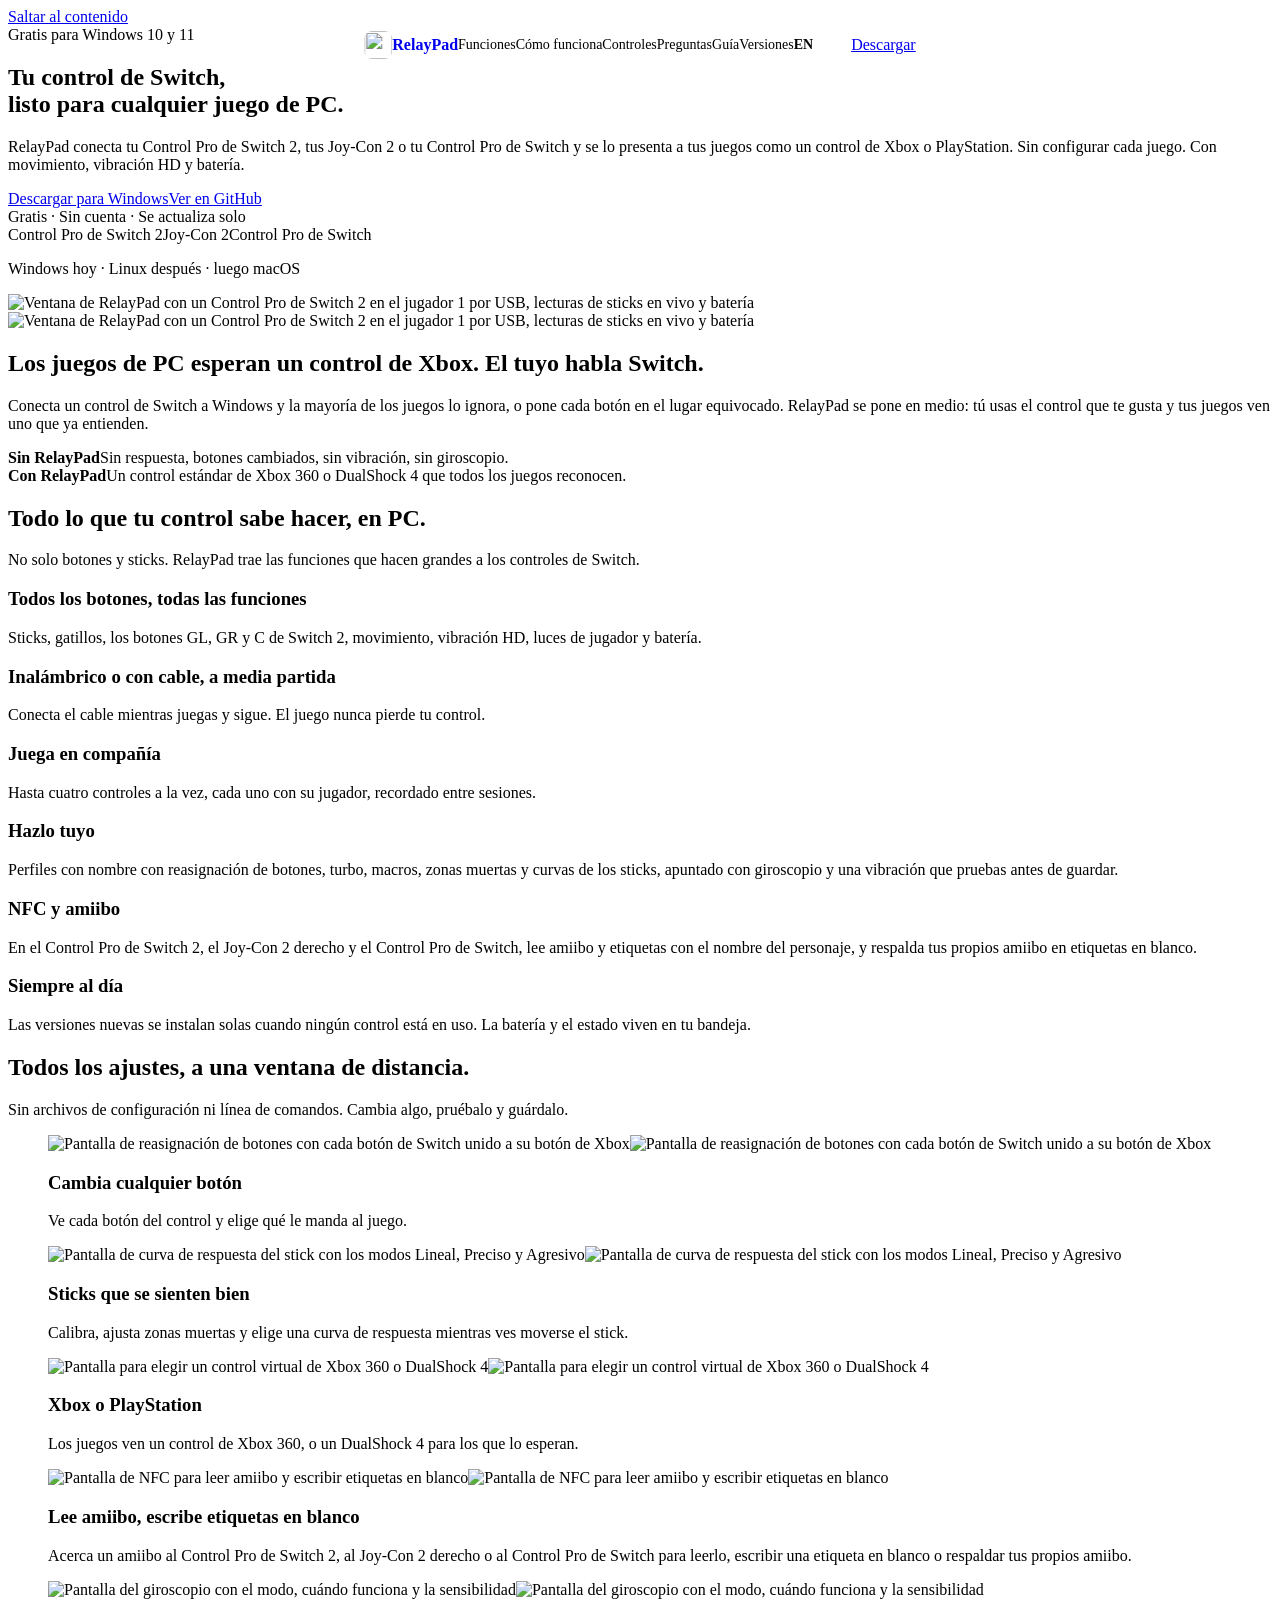
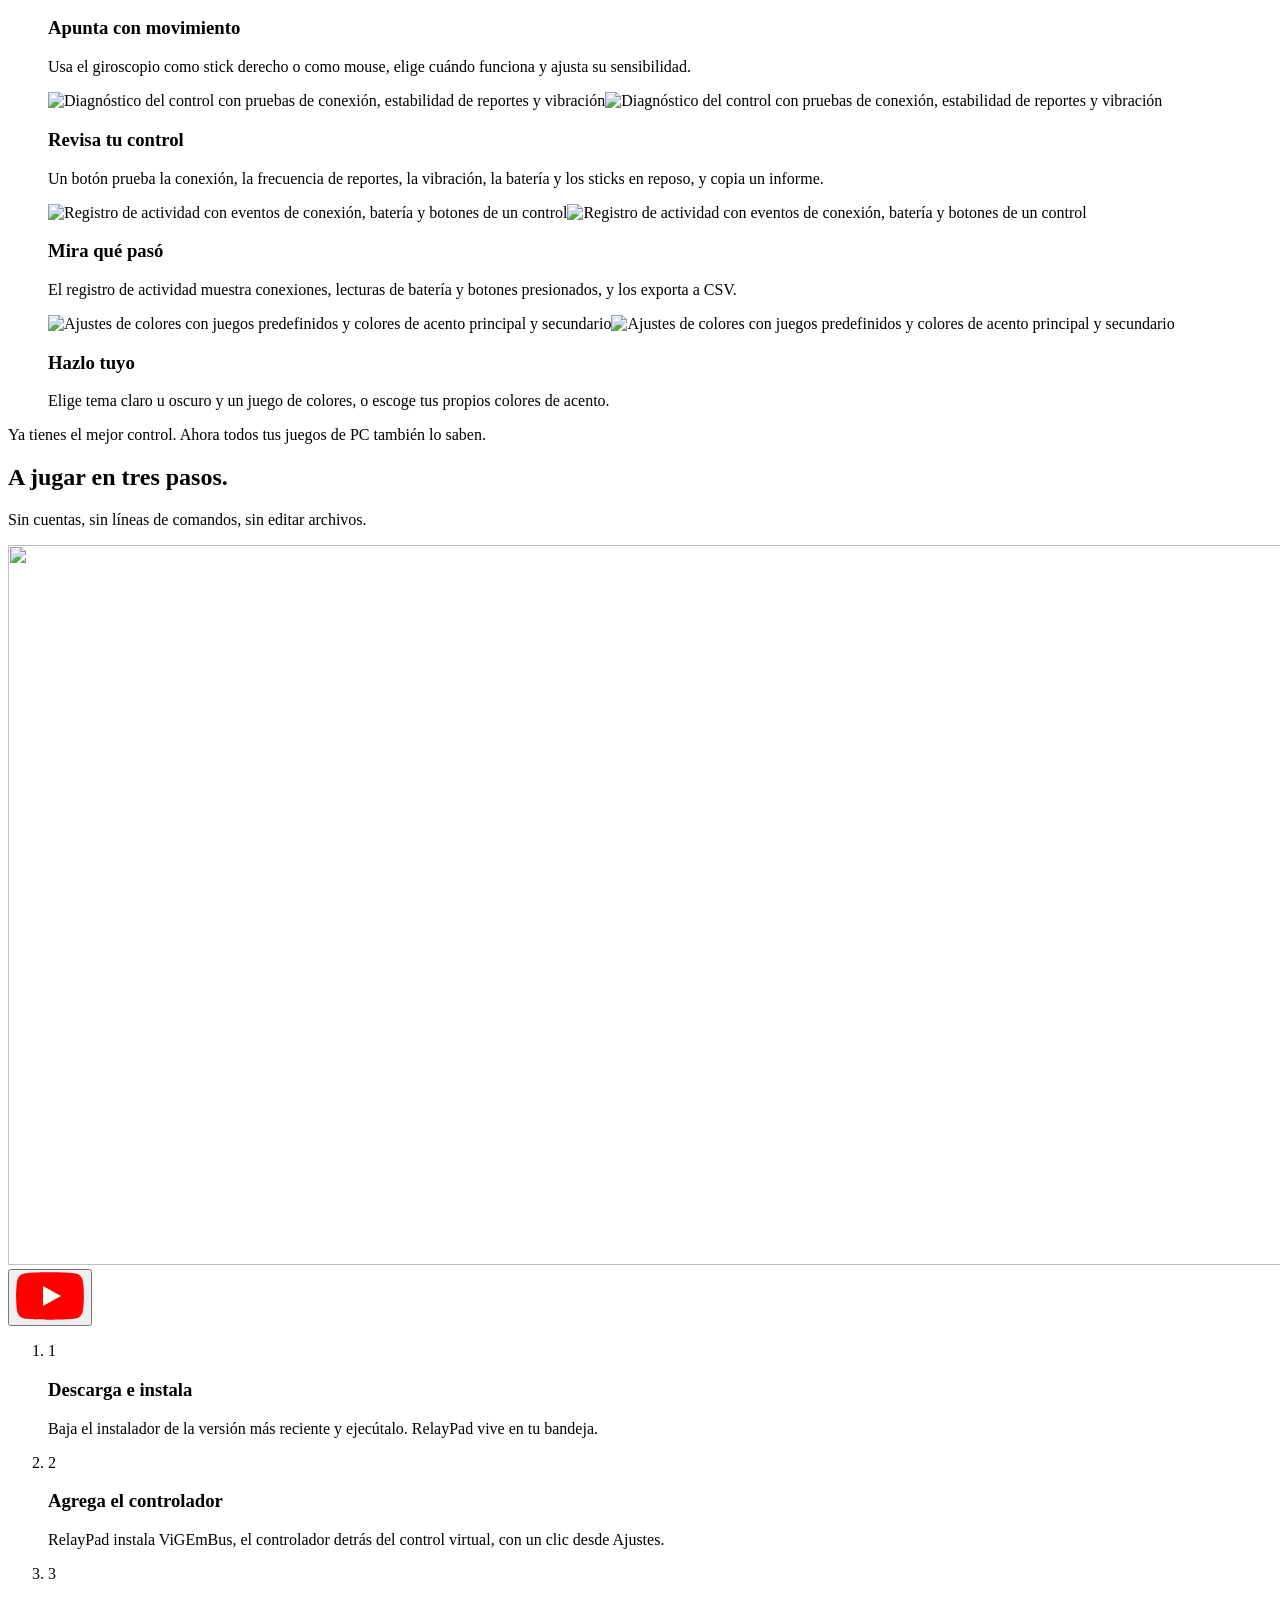
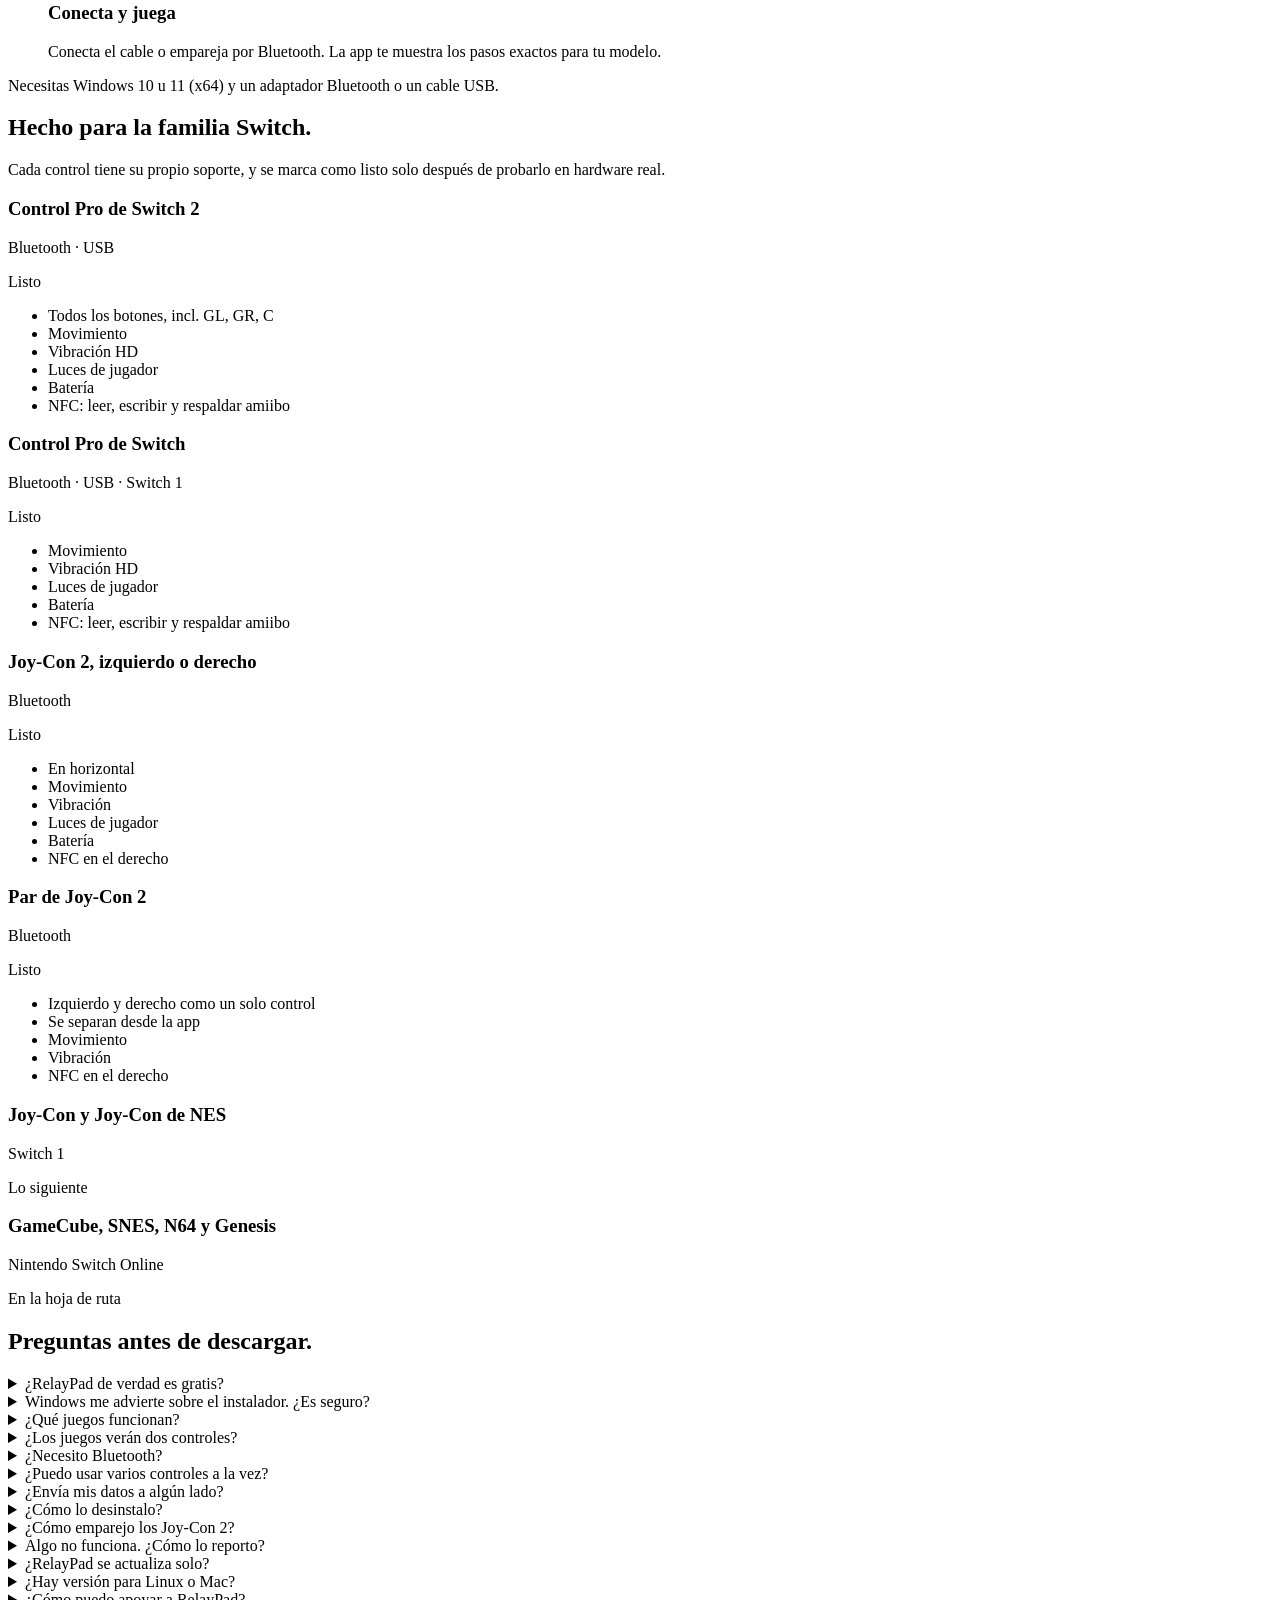
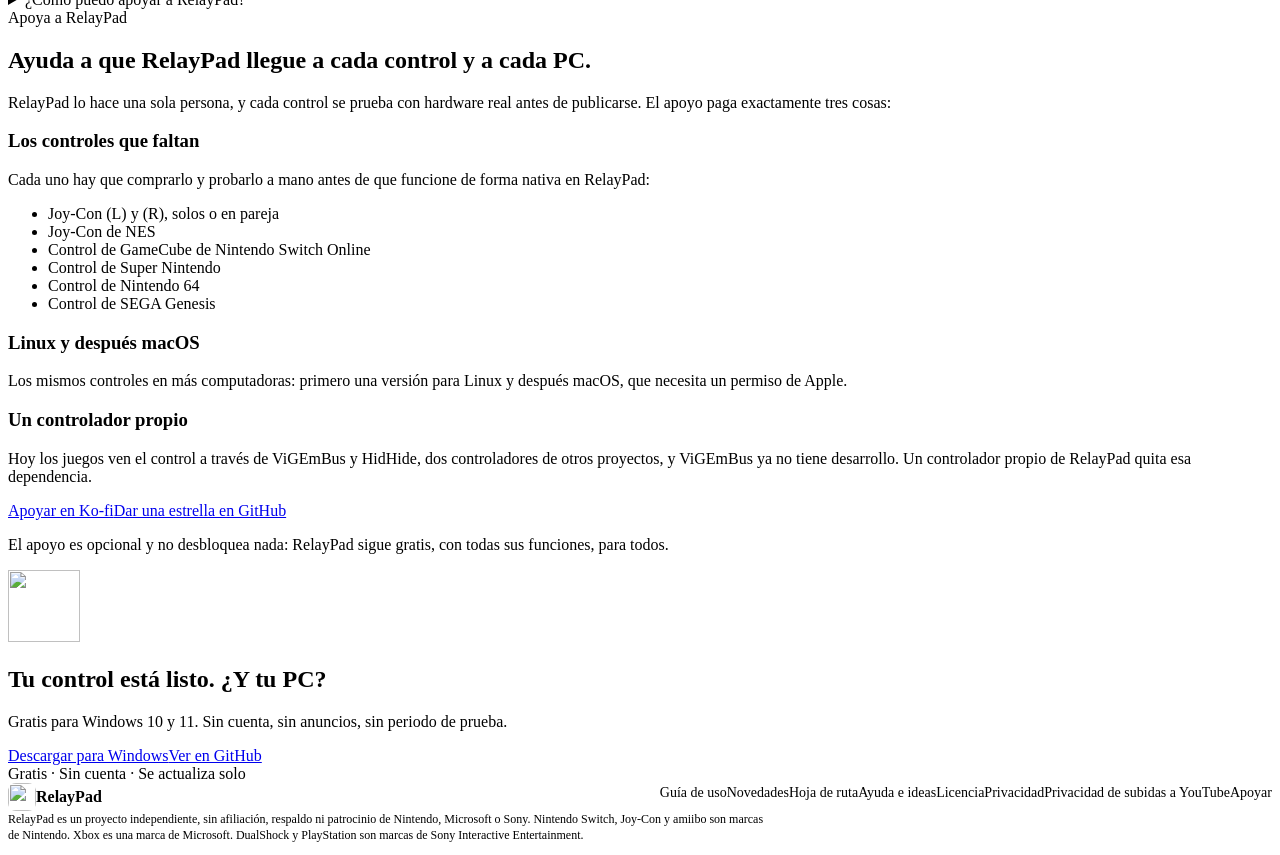
==== commit bde6d205: "feat(site): add the RelayPad video, a privacy policy page and drop the controller illustration" ====
--- a/es/index.html
+++ b/es/index.html
@@ -1,11 +1,29 @@
 <!DOCTYPE html><html lang="es-MX"><head><meta charset="utf-8"><meta name="viewport" content="width=device-width, initial-scale=1"><title>RelayPad · Usa tu Control Pro de Switch 2 y Joy-Con 2 en PC, gratis</title><script>
       (function () {
         var theme = null;
-        try { theme = localStorage.getItem("relaypad-theme"); } catch (e) { /* storage blocked */ }
+        var chosen = null;
+        try {
+          theme = localStorage.getItem("relaypad-theme");
+          chosen = localStorage.getItem("relaypad-lang");
+        } catch (e) { /* storage blocked */ }
+        // A Spanish browser on an English page goes to its Spanish copy, unless the
+        // visitor already picked a language with the switcher.
+        var esHref = document.documentElement.dataset.esHref;
+        if (esHref && !chosen && (navigator.language || "").toLowerCase().indexOf("es") === 0) {
+          location.replace(esHref + location.search + location.hash);
+          return;
+        }
+        document.addEventListener("click", function (e) {
+          var link = e.target.closest && e.target.closest("[data-lang-link]");
+          if (!link) return;
+          try { localStorage.setItem("relaypad-lang", link.dataset.langLink); } catch (err) { /* storage blocked */ }
+        });
         if (theme !== "light" && theme !== "dark") {
           theme = matchMedia("(prefers-color-scheme: light)").matches ? "light" : "dark";
         }
         document.documentElement.dataset.theme = theme;
         document.documentElement.classList.add("js");
       })();
-    </script><meta name="theme-color" content="#000000" media="(prefers-color-scheme: dark)"><meta name="theme-color" content="#FFFFFF" media="(prefers-color-scheme: light)"><link rel="icon" type="image/png" href="/RelayPad/media/app-icon.png"><link rel="apple-touch-icon" href="/RelayPad/media/app-icon.png"><meta name="robots" content="index, follow"><meta name="description" content="RelayPad es una app gratis para Windows que hace funcionar el Control Pro de Switch 2, los Joy-Con 2 y el Control Pro de Switch en cualquier juego de PC, con movimiento, vibración HD, batería y NFC."><meta property="og:type" content="website"><meta property="og:title" content="RelayPad · Usa tu Control Pro de Switch 2 y Joy-Con 2 en PC, gratis"><meta property="og:description" content="App gratis para Windows. Control Pro de Switch 2, Joy-Con 2 y Control Pro de Switch, listos para cualquier juego de PC."><meta property="og:image" content="https://elegantcatterpillar.github.io/RelayPad/media/social-preview.png"><meta property="og:url" content="https://elegantcatterpillar.github.io/RelayPad/es/"><meta property="og:locale" content="es_MX"><meta property="og:locale:alternate" content="en_US"><meta property="og:site_name" content="RelayPad"><meta name="twitter:card" content="summary_large_image"><link rel="canonical" href="https://elegantcatterpillar.github.io/RelayPad/es/"><link rel="alternate" hreflang="en" href="https://elegantcatterpillar.github.io/RelayPad/"><link rel="alternate" hreflang="es" href="https://elegantcatterpillar.github.io/RelayPad/es/"><link rel="alternate" hreflang="x-default" href="https://elegantcatterpillar.github.io/RelayPad/"><link rel="preconnect" href="https://fonts.googleapis.com"><link rel="preconnect" href="https://fonts.gstatic.com" crossorigin><link href="https://fonts.googleapis.com/css2?family=Geist:wght@400;500;600;700&display=swap" rel="stylesheet"><script src="https://unpkg.com/@phosphor-icons/web@2.1.1"></script><script type="application/ld+json">{"@context":"https://schema.org","@type":"SoftwareApplication","name":"RelayPad","operatingSystem":"Windows 10, Windows 11","applicationCategory":"GameApplication","offers":{"@type":"Offer","price":"0","priceCurrency":"USD"},"downloadUrl":"https://github.com/ElegantCatterpillar/RelayPad/releases/latest","image":"https://elegantcatterpillar.github.io/RelayPad/media/social-preview.png","url":"https://elegantcatterpillar.github.io/RelayPad/es/","inLanguage":"es-MX"}</script><script type="application/ld+json">{"@context":"https://schema.org","@type":"FAQPage","inLanguage":"es-MX","mainEntity":[{"@type":"Question","name":"¿RelayPad de verdad es gratis?","acceptedAnswer":{"@type":"Answer","text":"Sí. Es gratis para uso personal, sin anuncios, sin cuenta y sin periodo de prueba. El apoyo es opcional y no desbloquea nada."}},{"@type":"Question","name":"Windows me advierte sobre el instalador. ¿Es seguro?","acceptedAnswer":{"@type":"Answer","text":"RelayPad es nuevo y su instalador todavía no tiene firma de código, así que Windows SmartScreen puede decir \"editor desconocido\". Elige Más información y luego Ejecutar de todas formas. Las actualizaciones sí van firmadas, y la app revisa esa firma antes de instalar una. Cada versión también muestra el SHA-256 del instalador y un análisis de VirusTotal."}},{"@type":"Question","name":"¿Qué juegos funcionan?","acceptedAnswer":{"@type":"Answer","text":"Cualquier juego compatible con un control de Xbox 360 o DualShock 4, que son casi todos los juegos de PC con soporte para control, en Steam o donde sea."}},{"@type":"Question","name":"¿Los juegos verán dos controles?","acceptedAnswer":{"@type":"Answer","text":"Puede pasar. La configuración inicial ofrece el controlador opcional HidHide, que también está en Ajustes, Controladores; con él, los juegos solo ven el control de RelayPad. En los controles de Switch 2 todavía está en pruebas."}},{"@type":"Question","name":"¿Necesito Bluetooth?","acceptedAnswer":{"@type":"Answer","text":"No siempre. El Control Pro de Switch 2 y el Control Pro de Switch funcionan con cable USB. Los Joy-Con 2 no tienen puerto USB, así que necesitan un adaptador Bluetooth."}},{"@type":"Question","name":"¿Puedo usar varios controles a la vez?","acceptedAnswer":{"@type":"Answer","text":"Sí, hasta cuatro, cada uno con su jugador. Puedes mover un control a otro jugador o intercambiar dos desde la app."}},{"@type":"Question","name":"¿Envía mis datos a algún lado?","acceptedAnswer":{"@type":"Answer","text":"No. RelayPad puede guardar un informe de uso en tu PC si lo permites en el primer inicio, y no se sube nada. Un reporte en GitHub solo se envía cuando tú lo publicas."}},{"@type":"Question","name":"¿Cómo lo desinstalo?","acceptedAnswer":{"@type":"Answer","text":"Desde Configuración, Aplicaciones, Aplicaciones instaladas en Windows. Quita la aplicación y sus accesos directos, vuelve a mostrar cualquier control que haya ocultado y también puede borrar sus ajustes, registros y perfiles. ViGEmBus y HidHide siguen instalados; quítalos antes desde Controladores en RelayPad si ya no los quieres."}},{"@type":"Question","name":"¿Cómo emparejo los Joy-Con 2?","acceptedAnswer":{"@type":"Answer","text":"Sepáralos y mantén pulsado el botón de sincronización del riel hasta que las luces hagan un barrido, con RelayPad abierto. Cada uno espera sin jugador: mantén ZL y ZR a la vez para unir dos como un solo control, o pulsa SL y SR en uno para jugar en horizontal."}},{"@type":"Question","name":"Algo no funciona. ¿Cómo lo reporto?","acceptedAnswer":{"@type":"Answer","text":"Abre el registro de actividad, o espera el aviso de cierre inesperado en el siguiente inicio, y elige Reportar en GitHub. Abre un issue ya rellenado con los números de serie y las direcciones Bluetooth ocultos."}},{"@type":"Question","name":"¿RelayPad se actualiza solo?","acceptedAnswer":{"@type":"Answer","text":"Sí. Busca versiones nuevas cada pocas horas y las instala cuando no hay ningún control en uso. Puedes desactivarlo en Ajustes y solo te avisa."}},{"@type":"Question","name":"¿Hay versión para Linux o Mac?","acceptedAnswer":{"@type":"Answer","text":"Todavía no. Hoy RelayPad funciona en Windows 10 y 11. Lo siguiente es una versión para Linux, y después macOS."}},{"@type":"Question","name":"¿Cómo puedo apoyar a RelayPad?","acceptedAnswer":{"@type":"Answer","text":"En Ko-fi, una vez o cada mes. Paga los controles que RelayPad todavía no soporta, las versiones para Linux y macOS, y un controlador propio de RelayPad. Darle una estrella en GitHub y recomendarlo a un amigo también ayuda."}}]}</script><link rel="stylesheet" href="/RelayPad/_astro/Base.Dy1UvXiq.css"><link rel="stylesheet" href="/RelayPad/_astro/Footer.Cxn0m-ol.css"><link rel="stylesheet" href="/RelayPad/_astro/Landing.DEkZfoBh.css"></head><body><a class="skip" href="#main" data-astro-cid-houjjtai>Saltar al contenido</a><header data-astro-cid-wpvy4v7s><nav class="nav" aria-label="Principal" data-astro-cid-wpvy4v7s><a class="brand" href="#top" data-astro-cid-wpvy4v7s><img src="/RelayPad/media/app-icon.png" alt="" width="28" height="28" data-astro-cid-wpvy4v7s>RelayPad</a><div class="nav-links" data-astro-cid-wpvy4v7s><a href="#features" data-astro-cid-wpvy4v7s>Funciones</a><a href="#how" data-astro-cid-wpvy4v7s>Cómo funciona</a><a href="#controllers" data-astro-cid-wpvy4v7s>Controles</a><a href="#faq" data-astro-cid-wpvy4v7s>Preguntas</a><a href="/RelayPad/es/guide/" data-astro-cid-wpvy4v7s>Guía</a><a href="https://github.com/ElegantCatterpillar/RelayPad/releases" data-astro-cid-wpvy4v7s>Versiones</a></div><div class="nav-actions" data-astro-cid-wpvy4v7s><a class="pill" href="/RelayPad/" hreflang="en" lang="en" data-lang-link="en" aria-label="View in English" data-astro-cid-wpvy4v7s>EN</a><button class="theme" type="button" data-theme-toggle data-label-light="Cambiar a tema claro" data-label-dark="Cambiar a tema oscuro" aria-label="Cambiar a tema claro" data-astro-cid-l6lhmie6><i class="ph ph-sun only-dark" aria-hidden="true" data-astro-cid-l6lhmie6></i><i class="ph ph-moon only-light" aria-hidden="true" data-astro-cid-l6lhmie6></i></button><a class="btn btn-primary btn-sm download" data-download href="https://github.com/ElegantCatterpillar/RelayPad/releases/latest" data-astro-cid-wpvy4v7s>Descargar</a><button class="burger" type="button" aria-label="Menú" aria-expanded="false" aria-controls="overlay" data-astro-cid-wpvy4v7s><span data-astro-cid-wpvy4v7s></span><span data-astro-cid-wpvy4v7s></span></button></div></nav><div class="overlay" id="overlay" data-astro-cid-wpvy4v7s><a href="#features" data-astro-cid-wpvy4v7s>Funciones</a><a href="#how" data-astro-cid-wpvy4v7s>Cómo funciona</a><a href="#controllers" data-astro-cid-wpvy4v7s>Controles</a><a href="#faq" data-astro-cid-wpvy4v7s>Preguntas</a><a href="/RelayPad/es/guide/" data-astro-cid-wpvy4v7s>Guía</a><a href="https://github.com/ElegantCatterpillar/RelayPad/releases" data-astro-cid-wpvy4v7s>Versiones</a><a href="https://github.com/ElegantCatterpillar/RelayPad/releases/latest" data-download data-astro-cid-wpvy4v7s>Descargar</a></div></header><main id="main" data-version-label="Versión" data-number-locale="es-MX" data-lang="es" data-astro-cid-houjjtai><section class="hero" id="top" data-astro-cid-ge2uvauf><div class="wrap" data-astro-cid-ge2uvauf><span class="eyebrow reveal" data-astro-cid-ge2uvauf><i class="ph ph-windows-logo" aria-hidden="true" data-astro-cid-ge2uvauf></i><span data-astro-cid-ge2uvauf>Gratis para Windows 10 y 11</span></span><h1 class="reveal" data-astro-cid-ge2uvauf>Tu control de Switch,<br />listo para cualquier juego de PC.</h1><p class="lead reveal" data-astro-cid-ge2uvauf>RelayPad conecta tu Control Pro de Switch 2, tus Joy-Con 2 o tu Control Pro de Switch y se lo presenta a tus juegos como un control de Xbox o PlayStation. Sin configurar cada juego. Con movimiento, vibración HD y batería.</p><div class="reveal" data-astro-cid-ge2uvauf><div class="cta"><div class="cta-actions"><a class="btn btn-primary btn-lg" data-download href="https://github.com/ElegantCatterpillar/RelayPad/releases/latest"><i class="ph-bold ph-download-simple" aria-hidden="true"></i><span>Descargar para Windows</span></a><a class="btn btn-lg btn-ghost" href="https://github.com/ElegantCatterpillar/RelayPad" rel="noopener"><i class="ph ph-github-logo" aria-hidden="true"></i><span>Ver en GitHub</span></a></div><span class="cta-note"><span data-version></span><span>Gratis · Sin cuenta · Se actualiza solo</span></span><!-- Filled from the latest release notes; stays hidden for releases without a scan. --><a class="cta-verify" data-virustotal hidden rel="noopener"><i class="ph ph-shield-check" aria-hidden="true"></i><span>Analizado en VirusTotal</span><span class="cta-sha">SHA-256 <code data-sha></code></span></a></div></div><p class="stats" data-stats hidden data-astro-cid-ge2uvauf><span data-stat="downloads" hidden data-astro-cid-ge2uvauf><strong data-astro-cid-ge2uvauf></strong> <span data-astro-cid-ge2uvauf>descargas</span></span><span data-stat-sep hidden data-astro-cid-ge2uvauf> · </span><span data-stat="stars" hidden data-astro-cid-ge2uvauf><strong data-astro-cid-ge2uvauf></strong> <span data-astro-cid-ge2uvauf>estrellas en GitHub</span></span></p><div class="proof reveal" aria-label="Funciona con" data-astro-cid-ge2uvauf><span class="chip" data-astro-cid-ge2uvauf><i class="ph-fill ph-check-circle" aria-hidden="true" data-astro-cid-ge2uvauf></i>Control Pro de Switch 2</span><span class="chip" data-astro-cid-ge2uvauf><i class="ph-fill ph-check-circle" aria-hidden="true" data-astro-cid-ge2uvauf></i>Joy-Con 2</span><span class="chip" data-astro-cid-ge2uvauf><i class="ph-fill ph-check-circle" aria-hidden="true" data-astro-cid-ge2uvauf></i>Control Pro de Switch</span></div><p class="platforms reveal" data-astro-cid-ge2uvauf><i class="ph ph-desktop" aria-hidden="true" data-astro-cid-ge2uvauf></i>Windows hoy · Linux después · luego macOS</p><div class="art reveal" data-astro-cid-ge2uvauf><img class="only-dark" src="/RelayPad/media/screens/es/dark/status.png" alt="Ventana de RelayPad con un Control Pro de Switch 2 en el jugador 1 por USB, lecturas de sticks en vivo y batería" width="1026" height="684" loading="lazy" decoding="async" data-astro-cid-pmiqfeva><img class="only-light" src="/RelayPad/media/screens/es/light/status.png" alt="Ventana de RelayPad con un Control Pro de Switch 2 en el jugador 1 por USB, lecturas de sticks en vivo y batería" width="1026" height="684" loading="lazy" decoding="async" data-astro-cid-pmiqfeva></div></div></section><section id="problem" data-astro-cid-jrdwie4c><div class="wrap split" data-astro-cid-jrdwie4c><div class="reveal" data-astro-cid-jrdwie4c><h2 class="h2" data-astro-cid-jrdwie4c>Los juegos de PC esperan un control de Xbox. El tuyo habla Switch.</h2><p class="lead" data-astro-cid-jrdwie4c>Conecta un control de Switch a Windows y la mayoría de los juegos lo ignora, o pone cada botón en el lugar equivocado. RelayPad se pone en medio: tú usas el control que te gusta y tus juegos ven uno que ya entienden.</p></div><div class="compare reveal" data-astro-cid-jrdwie4c><div class="row bad" data-astro-cid-jrdwie4c><i class="ph ph-prohibit" aria-hidden="true" data-astro-cid-jrdwie4c></i><div data-astro-cid-jrdwie4c><strong data-astro-cid-jrdwie4c>Sin RelayPad</strong><span data-astro-cid-jrdwie4c>Sin respuesta, botones cambiados, sin vibración, sin giroscopio.</span></div></div><div class="row good" data-astro-cid-jrdwie4c><i class="ph-fill ph-check-circle" aria-hidden="true" data-astro-cid-jrdwie4c></i><div data-astro-cid-jrdwie4c><strong data-astro-cid-jrdwie4c>Con RelayPad</strong><span data-astro-cid-jrdwie4c>Un control estándar de Xbox 360 o DualShock 4 que todos los juegos reconocen.</span></div></div></div></div></section><section id="features" data-astro-cid-cognygiv><div class="wrap" data-astro-cid-cognygiv><div class="head reveal" data-astro-cid-cognygiv><h2 class="h2" data-astro-cid-cognygiv>Todo lo que tu control sabe hacer, en PC.</h2><p class="lead" data-astro-cid-cognygiv>No solo botones y sticks. RelayPad trae las funciones que hacen grandes a los controles de Switch.</p></div><figure class="shot reveal" data-astro-cid-cognygiv><img class="pad" src="/RelayPad/media/switch2-pro-front.png" alt="Control Pro de Nintendo Switch 2" width="800" height="520" loading="lazy" decoding="async" data-astro-cid-cognygiv></figure><div class="grid" data-astro-cid-cognygiv><article class="card card-base reveal" data-astro-cid-cognygiv><div class="icon" data-astro-cid-cognygiv><i class="ph ph-game-controller" aria-hidden="true" data-astro-cid-cognygiv></i></div><h3 data-astro-cid-cognygiv>Todos los botones, todas las funciones</h3><p data-astro-cid-cognygiv>Sticks, gatillos, los botones GL, GR y C de Switch 2, movimiento, vibración HD, luces de jugador y batería.</p></article><article class="card card-base reveal" data-astro-cid-cognygiv><div class="icon" data-astro-cid-cognygiv><i class="ph ph-arrows-left-right" aria-hidden="true" data-astro-cid-cognygiv></i></div><h3 data-astro-cid-cognygiv>Inalámbrico o con cable, a media partida</h3><p data-astro-cid-cognygiv>Conecta el cable mientras juegas y sigue. El juego nunca pierde tu control.</p></article><article class="card card-base reveal" data-astro-cid-cognygiv><div class="icon" data-astro-cid-cognygiv><i class="ph ph-users-three" aria-hidden="true" data-astro-cid-cognygiv></i></div><h3 data-astro-cid-cognygiv>Juega en compañía</h3><p data-astro-cid-cognygiv>Hasta cuatro controles a la vez, cada uno con su jugador, recordado entre sesiones.</p></article><article class="card card-base reveal" data-astro-cid-cognygiv><div class="icon" data-astro-cid-cognygiv><i class="ph ph-sliders-horizontal" aria-hidden="true" data-astro-cid-cognygiv></i></div><h3 data-astro-cid-cognygiv>Hazlo tuyo</h3><p data-astro-cid-cognygiv>Perfiles con nombre con reasignación de botones, turbo, macros, zonas muertas y curvas de los sticks, apuntado con giroscopio y una vibración que pruebas antes de guardar.</p></article><article class="card card-base reveal" data-astro-cid-cognygiv><div class="icon" data-astro-cid-cognygiv><i class="ph ph-contactless-payment" aria-hidden="true" data-astro-cid-cognygiv></i></div><h3 data-astro-cid-cognygiv>NFC y amiibo</h3><p data-astro-cid-cognygiv>En el Control Pro de Switch 2, el Joy-Con 2 derecho y el Control Pro de Switch, lee amiibo y etiquetas con el nombre del personaje, y respalda tus propios amiibo en etiquetas en blanco.</p></article><article class="card card-base reveal" data-astro-cid-cognygiv><div class="icon" data-astro-cid-cognygiv><i class="ph ph-arrows-clockwise" aria-hidden="true" data-astro-cid-cognygiv></i></div><h3 data-astro-cid-cognygiv>Siempre al día</h3><p data-astro-cid-cognygiv>Las versiones nuevas se instalan solas cuando ningún control está en uso. La batería y el estado viven en tu bandeja.</p></article></div></div></section><section id="inside" data-astro-cid-53mt2jji><div class="wrap" data-astro-cid-53mt2jji><div class="head reveal" data-astro-cid-53mt2jji><h2 class="h2" data-astro-cid-53mt2jji>Todos los ajustes, a una ventana de distancia.</h2><p class="lead" data-astro-cid-53mt2jji>Sin archivos de configuración ni línea de comandos. Cambia algo, pruébalo y guárdalo.</p></div><div class="gallery" data-astro-cid-53mt2jji><figure class="reveal" data-astro-cid-53mt2jji><img class="only-dark" src="/RelayPad/media/screens/es/dark/buttons.png" alt="Pantalla de reasignación de botones con cada botón de Switch unido a su botón de Xbox" width="1026" height="684" loading="lazy" decoding="async" data-astro-cid-pmiqfeva><img class="only-light" src="/RelayPad/media/screens/es/light/buttons.png" alt="Pantalla de reasignación de botones con cada botón de Switch unido a su botón de Xbox" width="1026" height="684" loading="lazy" decoding="async" data-astro-cid-pmiqfeva><figcaption data-astro-cid-53mt2jji><h3 data-astro-cid-53mt2jji>Cambia cualquier botón</h3><p data-astro-cid-53mt2jji>Ve cada botón del control y elige qué le manda al juego.</p></figcaption></figure><figure class="reveal" data-astro-cid-53mt2jji><img class="only-dark" src="/RelayPad/media/screens/es/dark/curves.png" alt="Pantalla de curva de respuesta del stick con los modos Lineal, Preciso y Agresivo" width="1026" height="684" loading="lazy" decoding="async" data-astro-cid-pmiqfeva><img class="only-light" src="/RelayPad/media/screens/es/light/curves.png" alt="Pantalla de curva de respuesta del stick con los modos Lineal, Preciso y Agresivo" width="1026" height="684" loading="lazy" decoding="async" data-astro-cid-pmiqfeva><figcaption data-astro-cid-53mt2jji><h3 data-astro-cid-53mt2jji>Sticks que se sienten bien</h3><p data-astro-cid-53mt2jji>Calibra, ajusta zonas muertas y elige una curva de respuesta mientras ves moverse el stick.</p></figcaption></figure><figure class="reveal" data-astro-cid-53mt2jji><img class="only-dark" src="/RelayPad/media/screens/es/dark/output.png" alt="Pantalla para elegir un control virtual de Xbox 360 o DualShock 4" width="1026" height="684" loading="lazy" decoding="async" data-astro-cid-pmiqfeva><img class="only-light" src="/RelayPad/media/screens/es/light/output.png" alt="Pantalla para elegir un control virtual de Xbox 360 o DualShock 4" width="1026" height="684" loading="lazy" decoding="async" data-astro-cid-pmiqfeva><figcaption data-astro-cid-53mt2jji><h3 data-astro-cid-53mt2jji>Xbox o PlayStation</h3><p data-astro-cid-53mt2jji>Los juegos ven un control de Xbox 360, o un DualShock 4 para los que lo esperan.</p></figcaption></figure><figure class="reveal" data-astro-cid-53mt2jji><img class="only-dark" src="/RelayPad/media/screens/es/dark/nfc.png" alt="Pantalla de NFC para leer amiibo y escribir etiquetas en blanco" width="1026" height="684" loading="lazy" decoding="async" data-astro-cid-pmiqfeva><img class="only-light" src="/RelayPad/media/screens/es/light/nfc.png" alt="Pantalla de NFC para leer amiibo y escribir etiquetas en blanco" width="1026" height="684" loading="lazy" decoding="async" data-astro-cid-pmiqfeva><figcaption data-astro-cid-53mt2jji><h3 data-astro-cid-53mt2jji>Lee amiibo, escribe etiquetas en blanco</h3><p data-astro-cid-53mt2jji>Acerca un amiibo al Control Pro de Switch 2, al Joy-Con 2 derecho o al Control Pro de Switch para leerlo, escribir una etiqueta en blanco o respaldar tus propios amiibo.</p></figcaption></figure><figure class="reveal" data-astro-cid-53mt2jji><img class="only-dark" src="/RelayPad/media/screens/es/dark/gyro.png" alt="Pantalla del giroscopio con el modo, cuándo funciona y la sensibilidad" width="1026" height="684" loading="lazy" decoding="async" data-astro-cid-pmiqfeva><img class="only-light" src="/RelayPad/media/screens/es/light/gyro.png" alt="Pantalla del giroscopio con el modo, cuándo funciona y la sensibilidad" width="1026" height="684" loading="lazy" decoding="async" data-astro-cid-pmiqfeva><figcaption data-astro-cid-53mt2jji><h3 data-astro-cid-53mt2jji>Apunta con movimiento</h3><p data-astro-cid-53mt2jji>Usa el giroscopio como stick derecho o como mouse, elige cuándo funciona y ajusta su sensibilidad.</p></figcaption></figure><figure class="reveal" data-astro-cid-53mt2jji><img class="only-dark" src="/RelayPad/media/screens/es/dark/diagnostics.png" alt="Diagnóstico del control con pruebas de conexión, estabilidad de reportes y vibración" width="1026" height="684" loading="lazy" decoding="async" data-astro-cid-pmiqfeva><img class="only-light" src="/RelayPad/media/screens/es/light/diagnostics.png" alt="Diagnóstico del control con pruebas de conexión, estabilidad de reportes y vibración" width="1026" height="684" loading="lazy" decoding="async" data-astro-cid-pmiqfeva><figcaption data-astro-cid-53mt2jji><h3 data-astro-cid-53mt2jji>Revisa tu control</h3><p data-astro-cid-53mt2jji>Un botón prueba la conexión, la frecuencia de reportes, la vibración, la batería y los sticks en reposo, y copia un informe.</p></figcaption></figure><figure class="reveal" data-astro-cid-53mt2jji><img class="only-dark" src="/RelayPad/media/screens/es/dark/log.png" alt="Registro de actividad con eventos de conexión, batería y botones de un control" width="1026" height="684" loading="lazy" decoding="async" data-astro-cid-pmiqfeva><img class="only-light" src="/RelayPad/media/screens/es/light/log.png" alt="Registro de actividad con eventos de conexión, batería y botones de un control" width="1026" height="684" loading="lazy" decoding="async" data-astro-cid-pmiqfeva><figcaption data-astro-cid-53mt2jji><h3 data-astro-cid-53mt2jji>Mira qué pasó</h3><p data-astro-cid-53mt2jji>El registro de actividad muestra conexiones, lecturas de batería y botones presionados, y los exporta a CSV.</p></figcaption></figure><figure class="reveal" data-astro-cid-53mt2jji><img class="only-dark" src="/RelayPad/media/screens/es/dark/colors.png" alt="Ajustes de colores con juegos predefinidos y colores de acento principal y secundario" width="1026" height="684" loading="lazy" decoding="async" data-astro-cid-pmiqfeva><img class="only-light" src="/RelayPad/media/screens/es/light/colors.png" alt="Ajustes de colores con juegos predefinidos y colores de acento principal y secundario" width="1026" height="684" loading="lazy" decoding="async" data-astro-cid-pmiqfeva><figcaption data-astro-cid-53mt2jji><h3 data-astro-cid-53mt2jji>Hazlo tuyo</h3><p data-astro-cid-53mt2jji>Elige tema claro u oscuro y un juego de colores, o escoge tus propios colores de acento.</p></figcaption></figure></div></div></section><section class="tagline" aria-label="RelayPad" data-astro-cid-6r2xtlfn><div class="wrap" data-astro-cid-6r2xtlfn><p data-tagline data-astro-cid-6r2xtlfn><span class="w" data-astro-cid-6r2xtlfn>Ya</span> <span class="w" data-astro-cid-6r2xtlfn>tienes</span> <span class="w" data-astro-cid-6r2xtlfn>el</span> <span class="w" data-astro-cid-6r2xtlfn>mejor</span> <span class="w" data-astro-cid-6r2xtlfn>control.</span> <span class="w" data-astro-cid-6r2xtlfn>Ahora</span> <span class="w" data-astro-cid-6r2xtlfn>todos</span> <span class="w" data-astro-cid-6r2xtlfn>tus</span> <span class="w" data-astro-cid-6r2xtlfn>juegos</span> <span class="w" data-astro-cid-6r2xtlfn>de</span> <span class="w" data-astro-cid-6r2xtlfn>PC</span> <span class="w" data-astro-cid-6r2xtlfn>también</span> <span class="w" data-astro-cid-6r2xtlfn>lo</span> <span class="w" data-astro-cid-6r2xtlfn>saben.</span></p></div></section><section id="how" data-astro-cid-5wfdsgz3><div class="wrap" data-astro-cid-5wfdsgz3><div class="head reveal" data-astro-cid-5wfdsgz3><h2 class="h2" data-astro-cid-5wfdsgz3>A jugar en tres pasos.</h2><p class="lead" data-astro-cid-5wfdsgz3>Sin cuentas, sin líneas de comandos, sin editar archivos.</p></div><ol class="steps" data-astro-cid-5wfdsgz3><li class="step card-base reveal" data-astro-cid-5wfdsgz3><div class="n" aria-hidden="true" data-astro-cid-5wfdsgz3>1</div><h3 data-astro-cid-5wfdsgz3>Descarga e instala</h3><p data-astro-cid-5wfdsgz3>Baja el instalador de la versión más reciente y ejecútalo. RelayPad vive en tu bandeja.</p></li><li class="step card-base reveal" data-astro-cid-5wfdsgz3><div class="n" aria-hidden="true" data-astro-cid-5wfdsgz3>2</div><h3 data-astro-cid-5wfdsgz3>Agrega el controlador</h3><p data-astro-cid-5wfdsgz3>RelayPad instala ViGEmBus, el controlador detrás del control virtual, con un clic desde Ajustes.</p></li><li class="step card-base reveal" data-astro-cid-5wfdsgz3><div class="n" aria-hidden="true" data-astro-cid-5wfdsgz3>3</div><h3 data-astro-cid-5wfdsgz3>Conecta y juega</h3><p data-astro-cid-5wfdsgz3>Conecta el cable o empareja por Bluetooth. La app te muestra los pasos exactos para tu modelo.</p></li></ol><p class="needs reveal" data-astro-cid-5wfdsgz3>Necesitas Windows 10 u 11 (x64) y un adaptador Bluetooth o un cable USB.</p></div></section><section id="controllers" data-astro-cid-zmmi7tlr><div class="wrap" data-astro-cid-zmmi7tlr><div class="head reveal" data-astro-cid-zmmi7tlr><h2 class="h2" data-astro-cid-zmmi7tlr>Hecho para la familia Switch.</h2><p class="lead" data-astro-cid-zmmi7tlr>Cada control tiene su propio soporte, y se marca como listo solo después de probarlo en hardware real.</p></div><div class="pads" data-astro-cid-zmmi7tlr><article class="pad reveal" data-astro-cid-zmmi7tlr><div class="pad-head" data-astro-cid-zmmi7tlr><div data-astro-cid-zmmi7tlr><h3 data-astro-cid-zmmi7tlr>Control Pro de Switch 2</h3><p class="sub" data-astro-cid-zmmi7tlr>Bluetooth · USB</p></div><span class="badge ready" data-astro-cid-zmmi7tlr>Listo</span></div><ul class="feats" data-astro-cid-zmmi7tlr><li data-astro-cid-zmmi7tlr><i class="ph-bold ph-check" aria-hidden="true" data-astro-cid-zmmi7tlr></i><span data-astro-cid-zmmi7tlr>Todos los botones, incl. GL, GR, C</span></li><li data-astro-cid-zmmi7tlr><i class="ph-bold ph-check" aria-hidden="true" data-astro-cid-zmmi7tlr></i><span data-astro-cid-zmmi7tlr>Movimiento</span></li><li data-astro-cid-zmmi7tlr><i class="ph-bold ph-check" aria-hidden="true" data-astro-cid-zmmi7tlr></i><span data-astro-cid-zmmi7tlr>Vibración HD</span></li><li data-astro-cid-zmmi7tlr><i class="ph-bold ph-check" aria-hidden="true" data-astro-cid-zmmi7tlr></i><span data-astro-cid-zmmi7tlr>Luces de jugador</span></li><li data-astro-cid-zmmi7tlr><i class="ph-bold ph-check" aria-hidden="true" data-astro-cid-zmmi7tlr></i><span data-astro-cid-zmmi7tlr>Batería</span></li><li data-astro-cid-zmmi7tlr><i class="ph-bold ph-check" aria-hidden="true" data-astro-cid-zmmi7tlr></i><span data-astro-cid-zmmi7tlr>NFC: leer, escribir y respaldar amiibo</span></li></ul></article><article class="pad reveal" data-astro-cid-zmmi7tlr><div class="pad-head" data-astro-cid-zmmi7tlr><div data-astro-cid-zmmi7tlr><h3 data-astro-cid-zmmi7tlr>Control Pro de Switch</h3><p class="sub" data-astro-cid-zmmi7tlr>Bluetooth · USB · Switch 1</p></div><span class="badge ready" data-astro-cid-zmmi7tlr>Listo</span></div><ul class="feats" data-astro-cid-zmmi7tlr><li data-astro-cid-zmmi7tlr><i class="ph-bold ph-check" aria-hidden="true" data-astro-cid-zmmi7tlr></i><span data-astro-cid-zmmi7tlr>Movimiento</span></li><li data-astro-cid-zmmi7tlr><i class="ph-bold ph-check" aria-hidden="true" data-astro-cid-zmmi7tlr></i><span data-astro-cid-zmmi7tlr>Vibración HD</span></li><li data-astro-cid-zmmi7tlr><i class="ph-bold ph-check" aria-hidden="true" data-astro-cid-zmmi7tlr></i><span data-astro-cid-zmmi7tlr>Luces de jugador</span></li><li data-astro-cid-zmmi7tlr><i class="ph-bold ph-check" aria-hidden="true" data-astro-cid-zmmi7tlr></i><span data-astro-cid-zmmi7tlr>Batería</span></li><li data-astro-cid-zmmi7tlr><i class="ph-bold ph-check" aria-hidden="true" data-astro-cid-zmmi7tlr></i><span data-astro-cid-zmmi7tlr>NFC: leer, escribir y respaldar amiibo</span></li></ul></article><article class="pad reveal" data-astro-cid-zmmi7tlr><div class="pad-head" data-astro-cid-zmmi7tlr><div data-astro-cid-zmmi7tlr><h3 data-astro-cid-zmmi7tlr>Joy-Con 2, izquierdo o derecho</h3><p class="sub" data-astro-cid-zmmi7tlr>Bluetooth</p></div><span class="badge ready" data-astro-cid-zmmi7tlr>Listo</span></div><ul class="feats" data-astro-cid-zmmi7tlr><li data-astro-cid-zmmi7tlr><i class="ph-bold ph-check" aria-hidden="true" data-astro-cid-zmmi7tlr></i><span data-astro-cid-zmmi7tlr>En horizontal</span></li><li data-astro-cid-zmmi7tlr><i class="ph-bold ph-check" aria-hidden="true" data-astro-cid-zmmi7tlr></i><span data-astro-cid-zmmi7tlr>Movimiento</span></li><li data-astro-cid-zmmi7tlr><i class="ph-bold ph-check" aria-hidden="true" data-astro-cid-zmmi7tlr></i><span data-astro-cid-zmmi7tlr>Vibración</span></li><li data-astro-cid-zmmi7tlr><i class="ph-bold ph-check" aria-hidden="true" data-astro-cid-zmmi7tlr></i><span data-astro-cid-zmmi7tlr>Luces de jugador</span></li><li data-astro-cid-zmmi7tlr><i class="ph-bold ph-check" aria-hidden="true" data-astro-cid-zmmi7tlr></i><span data-astro-cid-zmmi7tlr>Batería</span></li><li data-astro-cid-zmmi7tlr><i class="ph-bold ph-check" aria-hidden="true" data-astro-cid-zmmi7tlr></i><span data-astro-cid-zmmi7tlr>NFC en el derecho</span></li></ul></article><article class="pad reveal" data-astro-cid-zmmi7tlr><div class="pad-head" data-astro-cid-zmmi7tlr><div data-astro-cid-zmmi7tlr><h3 data-astro-cid-zmmi7tlr>Par de Joy-Con 2</h3><p class="sub" data-astro-cid-zmmi7tlr>Bluetooth</p></div><span class="badge ready" data-astro-cid-zmmi7tlr>Listo</span></div><ul class="feats" data-astro-cid-zmmi7tlr><li data-astro-cid-zmmi7tlr><i class="ph-bold ph-check" aria-hidden="true" data-astro-cid-zmmi7tlr></i><span data-astro-cid-zmmi7tlr>Izquierdo y derecho como un solo control</span></li><li data-astro-cid-zmmi7tlr><i class="ph-bold ph-check" aria-hidden="true" data-astro-cid-zmmi7tlr></i><span data-astro-cid-zmmi7tlr>Se separan desde la app</span></li><li data-astro-cid-zmmi7tlr><i class="ph-bold ph-check" aria-hidden="true" data-astro-cid-zmmi7tlr></i><span data-astro-cid-zmmi7tlr>Movimiento</span></li><li data-astro-cid-zmmi7tlr><i class="ph-bold ph-check" aria-hidden="true" data-astro-cid-zmmi7tlr></i><span data-astro-cid-zmmi7tlr>Vibración</span></li><li data-astro-cid-zmmi7tlr><i class="ph-bold ph-check" aria-hidden="true" data-astro-cid-zmmi7tlr></i><span data-astro-cid-zmmi7tlr>NFC en el derecho</span></li></ul></article><article class="pad reveal soon" data-astro-cid-zmmi7tlr><div class="pad-head" data-astro-cid-zmmi7tlr><div data-astro-cid-zmmi7tlr><h3 data-astro-cid-zmmi7tlr>Joy-Con y Joy-Con de NES</h3><p class="sub" data-astro-cid-zmmi7tlr>Switch 1</p></div><span class="badge next" data-astro-cid-zmmi7tlr>Lo siguiente</span></div></article><article class="pad reveal soon" data-astro-cid-zmmi7tlr><div class="pad-head" data-astro-cid-zmmi7tlr><div data-astro-cid-zmmi7tlr><h3 data-astro-cid-zmmi7tlr>GameCube, SNES, N64 y Genesis</h3><p class="sub" data-astro-cid-zmmi7tlr>Nintendo Switch Online</p></div><span class="badge later" data-astro-cid-zmmi7tlr>En la hoja de ruta</span></div></article></div></div></section><section id="faq" data-astro-cid-hemr5th4><div class="wrap" data-astro-cid-hemr5th4><div class="head reveal" data-astro-cid-hemr5th4><h2 class="h2" data-astro-cid-hemr5th4>Preguntas antes de descargar.</h2></div><div class="faq reveal" data-astro-cid-hemr5th4><details data-astro-cid-hemr5th4><summary data-astro-cid-hemr5th4><span data-astro-cid-hemr5th4>¿RelayPad de verdad es gratis?</span><i class="ph ph-plus" aria-hidden="true" data-astro-cid-hemr5th4></i></summary><p data-astro-cid-hemr5th4>Sí. Es gratis para uso personal, sin anuncios, sin cuenta y sin periodo de prueba. El apoyo es opcional y no desbloquea nada.</p></details><details data-astro-cid-hemr5th4><summary data-astro-cid-hemr5th4><span data-astro-cid-hemr5th4>Windows me advierte sobre el instalador. ¿Es seguro?</span><i class="ph ph-plus" aria-hidden="true" data-astro-cid-hemr5th4></i></summary><p data-astro-cid-hemr5th4>RelayPad es nuevo y su instalador todavía no tiene firma de código, así que Windows SmartScreen puede decir &quot;editor desconocido&quot;. Elige Más información y luego Ejecutar de todas formas. Las actualizaciones sí van firmadas, y la app revisa esa firma antes de instalar una. Cada versión también muestra el SHA-256 del instalador y un análisis de VirusTotal.</p></details><details data-astro-cid-hemr5th4><summary data-astro-cid-hemr5th4><span data-astro-cid-hemr5th4>¿Qué juegos funcionan?</span><i class="ph ph-plus" aria-hidden="true" data-astro-cid-hemr5th4></i></summary><p data-astro-cid-hemr5th4>Cualquier juego compatible con un control de Xbox 360 o DualShock 4, que son casi todos los juegos de PC con soporte para control, en Steam o donde sea.</p></details><details data-astro-cid-hemr5th4><summary data-astro-cid-hemr5th4><span data-astro-cid-hemr5th4>¿Los juegos verán dos controles?</span><i class="ph ph-plus" aria-hidden="true" data-astro-cid-hemr5th4></i></summary><p data-astro-cid-hemr5th4>Puede pasar. La configuración inicial ofrece el controlador opcional HidHide, que también está en Ajustes, Controladores; con él, los juegos solo ven el control de RelayPad. En los controles de Switch 2 todavía está en pruebas.</p></details><details data-astro-cid-hemr5th4><summary data-astro-cid-hemr5th4><span data-astro-cid-hemr5th4>¿Necesito Bluetooth?</span><i class="ph ph-plus" aria-hidden="true" data-astro-cid-hemr5th4></i></summary><p data-astro-cid-hemr5th4>No siempre. El Control Pro de Switch 2 y el Control Pro de Switch funcionan con cable USB. Los Joy-Con 2 no tienen puerto USB, así que necesitan un adaptador Bluetooth.</p></details><details data-astro-cid-hemr5th4><summary data-astro-cid-hemr5th4><span data-astro-cid-hemr5th4>¿Puedo usar varios controles a la vez?</span><i class="ph ph-plus" aria-hidden="true" data-astro-cid-hemr5th4></i></summary><p data-astro-cid-hemr5th4>Sí, hasta cuatro, cada uno con su jugador. Puedes mover un control a otro jugador o intercambiar dos desde la app.</p></details><details data-astro-cid-hemr5th4><summary data-astro-cid-hemr5th4><span data-astro-cid-hemr5th4>¿Envía mis datos a algún lado?</span><i class="ph ph-plus" aria-hidden="true" data-astro-cid-hemr5th4></i></summary><p data-astro-cid-hemr5th4>No. RelayPad puede guardar un informe de uso en tu PC si lo permites en el primer inicio, y no se sube nada. Un reporte en GitHub solo se envía cuando tú lo publicas.</p></details><details data-astro-cid-hemr5th4><summary data-astro-cid-hemr5th4><span data-astro-cid-hemr5th4>¿Cómo lo desinstalo?</span><i class="ph ph-plus" aria-hidden="true" data-astro-cid-hemr5th4></i></summary><p data-astro-cid-hemr5th4>Desde Configuración, Aplicaciones, Aplicaciones instaladas en Windows. Quita la aplicación y sus accesos directos, vuelve a mostrar cualquier control que haya ocultado y también puede borrar sus ajustes, registros y perfiles. ViGEmBus y HidHide siguen instalados; quítalos antes desde Controladores en RelayPad si ya no los quieres.</p></details><details data-astro-cid-hemr5th4><summary data-astro-cid-hemr5th4><span data-astro-cid-hemr5th4>¿Cómo emparejo los Joy-Con 2?</span><i class="ph ph-plus" aria-hidden="true" data-astro-cid-hemr5th4></i></summary><p data-astro-cid-hemr5th4>Sepáralos y mantén pulsado el botón de sincronización del riel hasta que las luces hagan un barrido, con RelayPad abierto. Cada uno espera sin jugador: mantén ZL y ZR a la vez para unir dos como un solo control, o pulsa SL y SR en uno para jugar en horizontal.</p></details><details data-astro-cid-hemr5th4><summary data-astro-cid-hemr5th4><span data-astro-cid-hemr5th4>Algo no funciona. ¿Cómo lo reporto?</span><i class="ph ph-plus" aria-hidden="true" data-astro-cid-hemr5th4></i></summary><p data-astro-cid-hemr5th4>Abre el registro de actividad, o espera el aviso de cierre inesperado en el siguiente inicio, y elige Reportar en GitHub. Abre un issue ya rellenado con los números de serie y las direcciones Bluetooth ocultos.</p></details><details data-astro-cid-hemr5th4><summary data-astro-cid-hemr5th4><span data-astro-cid-hemr5th4>¿RelayPad se actualiza solo?</span><i class="ph ph-plus" aria-hidden="true" data-astro-cid-hemr5th4></i></summary><p data-astro-cid-hemr5th4>Sí. Busca versiones nuevas cada pocas horas y las instala cuando no hay ningún control en uso. Puedes desactivarlo en Ajustes y solo te avisa.</p></details><details data-astro-cid-hemr5th4><summary data-astro-cid-hemr5th4><span data-astro-cid-hemr5th4>¿Hay versión para Linux o Mac?</span><i class="ph ph-plus" aria-hidden="true" data-astro-cid-hemr5th4></i></summary><p data-astro-cid-hemr5th4>Todavía no. Hoy RelayPad funciona en Windows 10 y 11. Lo siguiente es una versión para Linux, y después macOS.</p></details><details data-astro-cid-hemr5th4><summary data-astro-cid-hemr5th4><span data-astro-cid-hemr5th4>¿Cómo puedo apoyar a RelayPad?</span><i class="ph ph-plus" aria-hidden="true" data-astro-cid-hemr5th4></i></summary><p data-astro-cid-hemr5th4>En Ko-fi, una vez o cada mes. Paga los controles que RelayPad todavía no soporta, las versiones para Linux y macOS, y un controlador propio de RelayPad. Darle una estrella en GitHub y recomendarlo a un amigo también ayuda.</p></details></div></div></section><section id="support" data-astro-cid-bkveggfh><div class="wrap" data-astro-cid-bkveggfh><div class="head reveal" data-astro-cid-bkveggfh><span class="eyebrow" data-astro-cid-bkveggfh><i class="ph-fill ph-heart" aria-hidden="true" data-astro-cid-bkveggfh></i><span data-astro-cid-bkveggfh>Apoya a RelayPad</span></span><h2 class="h2" data-astro-cid-bkveggfh>Ayuda a que RelayPad llegue a cada control y a cada PC.</h2><p class="lead" data-astro-cid-bkveggfh>RelayPad lo hace una sola persona, y cada control se prueba con hardware real antes de publicarse. El apoyo paga exactamente tres cosas:</p></div><div class="goals" data-astro-cid-bkveggfh><article class="goal card-base reveal" data-astro-cid-bkveggfh><i class="ph ph-game-controller" aria-hidden="true" data-astro-cid-bkveggfh></i><h3 data-astro-cid-bkveggfh>Los controles que faltan</h3><p data-astro-cid-bkveggfh>Cada uno hay que comprarlo y probarlo a mano antes de que funcione de forma nativa en RelayPad:</p><ul data-astro-cid-bkveggfh><li data-astro-cid-bkveggfh>Joy-Con (L) y (R), solos o en pareja</li><li data-astro-cid-bkveggfh>Joy-Con de NES</li><li data-astro-cid-bkveggfh>Control de GameCube de Nintendo Switch Online</li><li data-astro-cid-bkveggfh>Control de Super Nintendo</li><li data-astro-cid-bkveggfh>Control de Nintendo 64</li><li data-astro-cid-bkveggfh>Control de SEGA Genesis</li></ul></article><article class="goal card-base reveal" data-astro-cid-bkveggfh><i class="ph ph-desktop" aria-hidden="true" data-astro-cid-bkveggfh></i><h3 data-astro-cid-bkveggfh>Linux y después macOS</h3><p data-astro-cid-bkveggfh>Los mismos controles en más computadoras: primero una versión para Linux y después macOS, que necesita un permiso de Apple.</p></article><article class="goal card-base reveal" data-astro-cid-bkveggfh><i class="ph ph-cpu" aria-hidden="true" data-astro-cid-bkveggfh></i><h3 data-astro-cid-bkveggfh>Un controlador propio</h3><p data-astro-cid-bkveggfh>Hoy los juegos ven el control a través de ViGEmBus y HidHide, dos controladores de otros proyectos, y ViGEmBus ya no tiene desarrollo. Un controlador propio de RelayPad quita esa dependencia.</p></article></div><div class="actions reveal" data-astro-cid-bkveggfh><a class="btn btn-primary btn-lg" href="https://ko-fi.com/elegantoscar" rel="noopener" data-astro-cid-bkveggfh><i class="ph-fill ph-heart" aria-hidden="true" data-astro-cid-bkveggfh></i><span data-astro-cid-bkveggfh>Apoyar en Ko-fi</span></a><a class="btn btn-lg btn-ghost" href="https://github.com/ElegantCatterpillar/RelayPad" rel="noopener" data-astro-cid-bkveggfh><i class="ph ph-star" aria-hidden="true" data-astro-cid-bkveggfh></i><span data-astro-cid-bkveggfh>Dar una estrella en GitHub</span></a></div><p class="note reveal" data-astro-cid-bkveggfh>El apoyo es opcional y no desbloquea nada: RelayPad sigue gratis, con todas sus funciones, para todos.</p></div></section><section class="final" id="download" data-astro-cid-blvy5prr><div class="wrap" data-astro-cid-blvy5prr><div class="box reveal" data-astro-cid-blvy5prr><img src="/RelayPad/media/app-icon.png" alt="" width="72" height="72" data-astro-cid-blvy5prr><h2 class="h2" data-astro-cid-blvy5prr>Tu control está listo. ¿Y tu PC?</h2><p class="lead" data-astro-cid-blvy5prr>Gratis para Windows 10 y 11. Sin cuenta, sin anuncios, sin periodo de prueba.</p><div class="cta"><div class="cta-actions"><a class="btn btn-primary btn-lg" data-download href="https://github.com/ElegantCatterpillar/RelayPad/releases/latest"><i class="ph-bold ph-download-simple" aria-hidden="true"></i><span>Descargar para Windows</span></a><a class="btn btn-lg btn-ghost" href="https://github.com/ElegantCatterpillar/RelayPad" rel="noopener"><i class="ph ph-github-logo" aria-hidden="true"></i><span>Ver en GitHub</span></a></div><span class="cta-note"><span data-version></span><span>Gratis · Sin cuenta · Se actualiza solo</span></span><!-- Filled from the latest release notes; stays hidden for releases without a scan. --><a class="cta-verify" data-virustotal hidden rel="noopener"><i class="ph ph-shield-check" aria-hidden="true"></i><span>Analizado en VirusTotal</span><span class="cta-sha">SHA-256 <code data-sha></code></span></a></div></div></div></section></main><footer data-astro-cid-jo6i4kqk><div class="wrap" data-astro-cid-jo6i4kqk><div class="foot" data-astro-cid-jo6i4kqk><a class="brand" href="#top" data-astro-cid-jo6i4kqk><img src="/RelayPad/media/app-icon.png" alt="" width="28" height="28" data-astro-cid-jo6i4kqk>RelayPad</a><nav class="links" aria-label="Pie de página" data-astro-cid-jo6i4kqk><a href="/RelayPad/es/guide/" data-astro-cid-jo6i4kqk>Guía de uso</a><a href="https://github.com/ElegantCatterpillar/RelayPad/blob/main/es/CHANGELOG.md" data-astro-cid-jo6i4kqk>Novedades</a><a href="https://github.com/ElegantCatterpillar/RelayPad/blob/main/es/ROADMAP.md" data-astro-cid-jo6i4kqk>Hoja de ruta</a><a href="https://github.com/ElegantCatterpillar/RelayPad/issues" data-astro-cid-jo6i4kqk>Ayuda e ideas</a><a href="https://github.com/ElegantCatterpillar/RelayPad/blob/main/LICENSE" data-astro-cid-jo6i4kqk>Licencia</a><a href="/RelayPad/es/guide/#privacy" data-astro-cid-jo6i4kqk>Privacidad</a><a href="https://ko-fi.com/elegantoscar" data-astro-cid-jo6i4kqk>Apoyar</a></nav></div><p class="legal" data-astro-cid-jo6i4kqk>RelayPad es un proyecto independiente, sin afiliación, respaldo ni patrocinio de Nintendo, Microsoft o Sony. Nintendo Switch, Joy-Con y amiibo son marcas de Nintendo. Xbox es una marca de Microsoft. DualShock y PlayStation son marcas de Sony Interactive Entertainment.</p></div></footer></body></html><script type="module" src="/RelayPad/_astro/Landing.astro_astro_type_script_index_0_lang.DRQi3soy.js"></script>+    </script><meta name="theme-color" content="#000000" media="(prefers-color-scheme: dark)"><meta name="theme-color" content="#FFFFFF" media="(prefers-color-scheme: light)"><link rel="icon" type="image/png" href="/RelayPad/media/app-icon.png"><link rel="apple-touch-icon" href="/RelayPad/media/app-icon.png"><meta name="robots" content="index, follow"><meta name="google-site-verification" content="OGM1YzN9dRug4pX6z2lo0_pPZ65_0Tj7onUvlZ-Ir9Y"><meta name="description" content="RelayPad es una app gratis para Windows que hace funcionar el Control Pro de Switch 2, los Joy-Con 2 y el Control Pro de Switch en cualquier juego de PC, con movimiento, vibración HD, batería y NFC."><meta property="og:type" content="website"><meta property="og:title" content="RelayPad · Usa tu Control Pro de Switch 2 y Joy-Con 2 en PC, gratis"><meta property="og:description" content="App gratis para Windows. Control Pro de Switch 2, Joy-Con 2 y Control Pro de Switch, listos para cualquier juego de PC."><meta property="og:image" content="https://elegantcatterpillar.github.io/RelayPad/media/social-preview.png"><meta property="og:url" content="https://elegantcatterpillar.github.io/RelayPad/es/"><meta property="og:locale" content="es_MX"><meta property="og:locale:alternate" content="en_US"><meta property="og:site_name" content="RelayPad"><meta name="twitter:card" content="summary_large_image"><link rel="canonical" href="https://elegantcatterpillar.github.io/RelayPad/es/"><link rel="alternate" hreflang="en" href="https://elegantcatterpillar.github.io/RelayPad/"><link rel="alternate" hreflang="es" href="https://elegantcatterpillar.github.io/RelayPad/es/"><link rel="alternate" hreflang="x-default" href="https://elegantcatterpillar.github.io/RelayPad/"><link rel="preconnect" href="https://fonts.googleapis.com"><link rel="preconnect" href="https://fonts.gstatic.com" crossorigin><link href="https://fonts.googleapis.com/css2?family=Geist:wght@400;500;600;700&display=swap" rel="stylesheet"><script src="https://unpkg.com/@phosphor-icons/web@2.1.1"></script><script type="application/ld+json">{"@context":"https://schema.org","@type":"SoftwareApplication","name":"RelayPad","operatingSystem":"Windows 10, Windows 11","applicationCategory":"GameApplication","applicationSubCategory":"Game controller driver","description":"RelayPad es una app gratis para Windows que hace funcionar el Control Pro de Switch 2, los Joy-Con 2 y el Control Pro de Switch en cualquier juego de PC, con movimiento, vibración HD, batería y NFC.","offers":{"@type":"Offer","price":"0","priceCurrency":"USD"},"isAccessibleForFree":true,"downloadUrl":"https://github.com/ElegantCatterpillar/RelayPad/releases/latest","installUrl":"https://github.com/ElegantCatterpillar/RelayPad/releases/latest","image":"https://elegantcatterpillar.github.io/RelayPad/media/social-preview.png","screenshot":["https://elegantcatterpillar.github.io/RelayPad/media/screens/es/dark/status.png","https://elegantcatterpillar.github.io/RelayPad/media/screens/es/dark/buttons.png","https://elegantcatterpillar.github.io/RelayPad/media/screens/es/dark/gyro.png","https://elegantcatterpillar.github.io/RelayPad/media/screens/es/dark/nfc.png"],"featureList":["Sticks, gatillos, los botones GL, GR y C de Switch 2, movimiento, vibración HD, luces de jugador y batería.","Conecta el cable mientras juegas y sigue. El juego nunca pierde tu control.","Hasta cuatro controles a la vez, cada uno con su jugador, recordado entre sesiones.","Perfiles con nombre con reasignación de botones, turbo, macros, zonas muertas y curvas de los sticks, apuntado con giroscopio y una vibración que pruebas antes de guardar.","En el Control Pro de Switch 2, el Joy-Con 2 derecho y el Control Pro de Switch, lee amiibo y etiquetas con el nombre del personaje, y respalda tus propios amiibo en etiquetas en blanco.","Las versiones nuevas se instalan solas cuando ningún control está en uso. La batería y el estado viven en tu bandeja."],"author":{"@type":"Person","name":"ElegantCatterpillar","url":"https://github.com/ElegantCatterpillar"},"sameAs":["https://github.com/ElegantCatterpillar/RelayPad"],"url":"https://elegantcatterpillar.github.io/RelayPad/es/","inLanguage":"es-MX"}</script><script type="application/ld+json">{"@context":"https://schema.org","@type":"FAQPage","inLanguage":"es-MX","mainEntity":[{"@type":"Question","name":"¿RelayPad de verdad es gratis?","acceptedAnswer":{"@type":"Answer","text":"Sí. Es gratis para uso personal, sin anuncios, sin cuenta y sin periodo de prueba. El apoyo es opcional y no desbloquea nada."}},{"@type":"Question","name":"Windows me advierte sobre el instalador. ¿Es seguro?","acceptedAnswer":{"@type":"Answer","text":"RelayPad es nuevo y su instalador todavía no tiene firma de código, así que Windows SmartScreen puede decir \"editor desconocido\". Elige Más información y luego Ejecutar de todas formas. Las actualizaciones sí van firmadas, y la app revisa esa firma antes de instalar una. Cada versión también muestra el SHA-256 del instalador y un análisis de VirusTotal."}},{"@type":"Question","name":"¿Qué juegos funcionan?","acceptedAnswer":{"@type":"Answer","text":"Cualquier juego compatible con un control de Xbox 360 o DualShock 4, que son casi todos los juegos de PC con soporte para control, en Steam o donde sea."}},{"@type":"Question","name":"¿Los juegos verán dos controles?","acceptedAnswer":{"@type":"Answer","text":"Puede pasar. La configuración inicial ofrece el controlador opcional HidHide, que también está en Ajustes, Controladores; con él, los juegos solo ven el control de RelayPad. En los controles de Switch 2 todavía está en pruebas."}},{"@type":"Question","name":"¿Necesito Bluetooth?","acceptedAnswer":{"@type":"Answer","text":"No siempre. El Control Pro de Switch 2 y el Control Pro de Switch funcionan con cable USB. Los Joy-Con 2 no tienen puerto USB, así que necesitan un adaptador Bluetooth."}},{"@type":"Question","name":"¿Puedo usar varios controles a la vez?","acceptedAnswer":{"@type":"Answer","text":"Sí, hasta cuatro, cada uno con su jugador. Puedes mover un control a otro jugador o intercambiar dos desde la app."}},{"@type":"Question","name":"¿Envía mis datos a algún lado?","acceptedAnswer":{"@type":"Answer","text":"No. RelayPad puede guardar un informe de uso en tu PC si lo permites en el primer inicio, y no se sube nada. Un reporte en GitHub solo se envía cuando tú lo publicas."}},{"@type":"Question","name":"¿Cómo lo desinstalo?","acceptedAnswer":{"@type":"Answer","text":"Desde Configuración, Aplicaciones, Aplicaciones instaladas en Windows. Quita la aplicación y sus accesos directos, vuelve a mostrar cualquier control que haya ocultado y también puede borrar sus ajustes, registros y perfiles. ViGEmBus y HidHide siguen instalados; quítalos antes desde Controladores en RelayPad si ya no los quieres."}},{"@type":"Question","name":"¿Cómo emparejo los Joy-Con 2?","acceptedAnswer":{"@type":"Answer","text":"Sepáralos y mantén pulsado el botón de sincronización del riel hasta que las luces hagan un barrido, con RelayPad abierto. Cada uno espera sin jugador: mantén ZL y ZR a la vez para unir dos como un solo control, o pulsa SL y SR en uno para jugar en horizontal."}},{"@type":"Question","name":"Algo no funciona. ¿Cómo lo reporto?","acceptedAnswer":{"@type":"Answer","text":"Abre el registro de actividad, o espera el aviso de cierre inesperado en el siguiente inicio, y elige Reportar en GitHub. Abre un issue ya rellenado con los números de serie y las direcciones Bluetooth ocultos."}},{"@type":"Question","name":"¿RelayPad se actualiza solo?","acceptedAnswer":{"@type":"Answer","text":"Sí. Busca versiones nuevas cada pocas horas y las instala cuando no hay ningún control en uso. Puedes desactivarlo en Ajustes y solo te avisa."}},{"@type":"Question","name":"¿Hay versión para Linux o Mac?","acceptedAnswer":{"@type":"Answer","text":"Todavía no. Hoy RelayPad funciona en Windows 10 y 11. Lo siguiente es una versión para Linux, y después macOS."}},{"@type":"Question","name":"¿Cómo puedo apoyar a RelayPad?","acceptedAnswer":{"@type":"Answer","text":"En Ko-fi, una vez o cada mes. Paga los controles que RelayPad todavía no soporta, las versiones para Linux y macOS, y un controlador propio de RelayPad. Darle una estrella en GitHub y recomendarlo a un amigo también ayuda."}}]}</script><script type="application/ld+json">{"@context":"https://schema.org","@type":"VideoObject","name":"RelayPad: Usa el Control Pro de Switch 2 y los Joy-Con 2 en PC (gratis, Windows)","description":"RelayPad es una app gratis para Windows 10 y 11 que hace funcionar el Control Pro de Switch 2, los Joy-Con 2 y el Control Pro de Switch en todos tus juegos de PC. Los juegos ven un control de Xbox 360 o DualShock 4: sin configurar cada juego.","thumbnailUrl":"https://i.ytimg.com/vi/2jr8XkaYM5E/maxresdefault.jpg","uploadDate":"2026-11-20","duration":"PT1M39S","embedUrl":"https://www.youtube.com/embed/2jr8XkaYM5E","contentUrl":"https://youtu.be/2jr8XkaYM5E","inLanguage":"es-MX"}</script><link rel="stylesheet" href="/RelayPad/_astro/Base.Dy1UvXiq.css"><style>.nav[data-astro-cid-wpvy4v7s]{top:var(--s-300);z-index:50;align-items:center;gap:var(--s-300);width:max-content;max-width:calc(100% - var(--s-400));padding:var(--s-75) var(--s-75) var(--s-75) var(--s-200);border:1px solid var(--glass-line);background:var(--glass);-webkit-backdrop-filter:blur(20px);border-radius:9999px;display:flex;position:fixed;left:50%;transform:translate(-50%)}.brand[data-astro-cid-wpvy4v7s]{align-items:center;gap:var(--s-75);font-weight:600;text-decoration:none;display:flex}.brand[data-astro-cid-wpvy4v7s] img[data-astro-cid-wpvy4v7s]{border-radius:8px;width:28px;height:28px}.nav-links[data-astro-cid-wpvy4v7s]{gap:var(--s-50);display:flex}.nav-links[data-astro-cid-wpvy4v7s] a[data-astro-cid-wpvy4v7s]{color:var(--muted);padding:var(--s-75) var(--s-100);transition:color .7s var(--ease), background-color .7s var(--ease);border-radius:9999px;font-size:14px;line-height:20px;text-decoration:none}.nav-links[data-astro-cid-wpvy4v7s] a[data-astro-cid-wpvy4v7s]:hover,.nav-links[data-astro-cid-wpvy4v7s] a[data-astro-cid-wpvy4v7s][aria-current=true],.nav-links[data-astro-cid-wpvy4v7s] a[data-astro-cid-wpvy4v7s][aria-current=page]{color:var(--text);background:var(--surface-2)}.nav-actions[data-astro-cid-wpvy4v7s]{align-items:center;gap:var(--s-75);display:flex}.pill[data-astro-cid-wpvy4v7s]{color:var(--muted);border:1px solid var(--line);padding:var(--s-75) var(--s-100);transition:color .7s var(--ease), border-color .7s var(--ease);border-radius:9999px;font-size:14px;font-weight:600;line-height:20px;text-decoration:none}.pill[data-astro-cid-wpvy4v7s]:hover{color:var(--text);border-color:var(--muted)}.burger[data-astro-cid-wpvy4v7s]{background:var(--surface-2);cursor:pointer;border:0;border-radius:9999px;width:40px;height:40px;display:none;position:relative}.burger[data-astro-cid-wpvy4v7s] span[data-astro-cid-wpvy4v7s]{background:var(--text);width:16px;height:2px;transition:transform .7s var(--ease);border-radius:2px;position:absolute;left:12px}.burger[data-astro-cid-wpvy4v7s] span[data-astro-cid-wpvy4v7s]:first-child{top:15px}.burger[data-astro-cid-wpvy4v7s] span[data-astro-cid-wpvy4v7s]:last-child{top:23px}.menu-open .burger[data-astro-cid-wpvy4v7s] span[data-astro-cid-wpvy4v7s]:first-child{transform:translateY(4px)rotate(45deg)}.menu-open .burger[data-astro-cid-wpvy4v7s] span[data-astro-cid-wpvy4v7s]:last-child{transform:translateY(-4px)rotate(-45deg)}.overlay[data-astro-cid-wpvy4v7s]{z-index:40;justify-content:center;gap:var(--s-200);padding:var(--s-400);background:var(--overlay);-webkit-backdrop-filter:blur(64px);opacity:0;pointer-events:none;transition:opacity .7s var(--ease);flex-direction:column;display:flex;position:fixed;inset:0}.overlay[data-astro-cid-wpvy4v7s] a[data-astro-cid-wpvy4v7s]{opacity:0;transition:transform .7s var(--ease), opacity .7s var(--ease);font-size:30px;font-weight:600;line-height:36px;text-decoration:none;transform:translateY(48px)}.menu-open .overlay[data-astro-cid-wpvy4v7s]{opacity:1;pointer-events:auto}.menu-open .overlay[data-astro-cid-wpvy4v7s] a[data-astro-cid-wpvy4v7s]{opacity:1;transform:translateY(0)}.menu-open .overlay[data-astro-cid-wpvy4v7s] a[data-astro-cid-wpvy4v7s]:nth-child(2){transition-delay:.1s}.menu-open .overlay[data-astro-cid-wpvy4v7s] a[data-astro-cid-wpvy4v7s]:nth-child(3){transition-delay:.15s}.menu-open .overlay[data-astro-cid-wpvy4v7s] a[data-astro-cid-wpvy4v7s]:nth-child(4){transition-delay:.2s}.menu-open .overlay[data-astro-cid-wpvy4v7s] a[data-astro-cid-wpvy4v7s]:nth-child(5){transition-delay:.25s}.menu-open .overlay[data-astro-cid-wpvy4v7s] a[data-astro-cid-wpvy4v7s]:nth-child(6){transition-delay:.3s}.menu-open .overlay[data-astro-cid-wpvy4v7s] a[data-astro-cid-wpvy4v7s]:nth-child(7){transition-delay:.35s}@media (width<=1024px){.nav-links[data-astro-cid-wpvy4v7s],.download[data-astro-cid-wpvy4v7s]{display:none}.burger[data-astro-cid-wpvy4v7s]{display:block}}
+.theme[data-astro-cid-l6lhmie6]{width:38px;height:38px;color:var(--muted);cursor:pointer;border:1px solid var(--line);transition:color .7s var(--ease), border-color .7s var(--ease), transform .7s var(--ease);background:0 0;border-radius:9999px;place-items:center;padding:0;font-size:18px;display:grid}.theme[data-astro-cid-l6lhmie6]:hover{color:var(--text);border-color:var(--muted)}.theme[data-astro-cid-l6lhmie6]:active{transform:scale(.98)}footer[data-astro-cid-jo6i4kqk]{padding:var(--s-600) 0 var(--s-700);border-top:1px solid var(--surface-2)}.foot[data-astro-cid-jo6i4kqk]{justify-content:space-between;gap:var(--s-300);flex-wrap:wrap;display:flex}.brand[data-astro-cid-jo6i4kqk]{align-items:center;gap:var(--s-75);color:var(--text);font-weight:600;text-decoration:none;display:inline-flex}.brand[data-astro-cid-jo6i4kqk] img[data-astro-cid-jo6i4kqk]{border-radius:8px}.links[data-astro-cid-jo6i4kqk]{gap:var(--s-300);flex-wrap:wrap;display:flex}.links[data-astro-cid-jo6i4kqk] a[data-astro-cid-jo6i4kqk]{color:var(--muted);transition:color .7s var(--ease);font-size:14px;line-height:20px;text-decoration:none}.links[data-astro-cid-jo6i4kqk] a[data-astro-cid-jo6i4kqk]:hover{color:var(--text)}.legal[data-astro-cid-jo6i4kqk]{margin-top:var(--s-300);color:var(--faint);max-width:760px;font-size:12px;line-height:16px}
+</style><link rel="stylesheet" href="/RelayPad/_astro/Landing.CcfNJ-n-.css"></head><body><a class="skip" href="#main" data-astro-cid-houjjtai>Saltar al contenido</a><header data-astro-cid-wpvy4v7s><nav class="nav" aria-label="Principal" data-astro-cid-wpvy4v7s><a class="brand" href="#top" data-astro-cid-wpvy4v7s><img src="/RelayPad/media/app-icon.png" alt="" width="28" height="28" data-astro-cid-wpvy4v7s>RelayPad</a><div class="nav-links" data-astro-cid-wpvy4v7s><a href="#features" data-astro-cid-wpvy4v7s>Funciones</a><a href="#how" data-astro-cid-wpvy4v7s>Cómo funciona</a><a href="#controllers" data-astro-cid-wpvy4v7s>Controles</a><a href="#faq" data-astro-cid-wpvy4v7s>Preguntas</a><a href="/RelayPad/es/guide/" data-astro-cid-wpvy4v7s>Guía</a><a href="https://github.com/ElegantCatterpillar/RelayPad/releases" data-astro-cid-wpvy4v7s>Versiones</a></div><div class="nav-actions" data-astro-cid-wpvy4v7s><a class="pill" href="/RelayPad/" hreflang="en" lang="en" data-lang-link="en" aria-label="View in English" data-astro-cid-wpvy4v7s>EN</a><button class="theme" type="button" data-theme-toggle data-label-light="Cambiar a tema claro" data-label-dark="Cambiar a tema oscuro" aria-label="Cambiar a tema claro" data-astro-cid-l6lhmie6><i class="ph ph-sun only-dark" aria-hidden="true" data-astro-cid-l6lhmie6></i><i class="ph ph-moon only-light" aria-hidden="true" data-astro-cid-l6lhmie6></i></button><a class="btn btn-primary btn-sm download" data-download href="https://github.com/ElegantCatterpillar/RelayPad/releases/latest" data-astro-cid-wpvy4v7s>Descargar</a><button class="burger" type="button" aria-label="Menú" aria-expanded="false" aria-controls="overlay" data-astro-cid-wpvy4v7s><span data-astro-cid-wpvy4v7s></span><span data-astro-cid-wpvy4v7s></span></button></div></nav><div class="overlay" id="overlay" data-astro-cid-wpvy4v7s><a href="#features" data-astro-cid-wpvy4v7s>Funciones</a><a href="#how" data-astro-cid-wpvy4v7s>Cómo funciona</a><a href="#controllers" data-astro-cid-wpvy4v7s>Controles</a><a href="#faq" data-astro-cid-wpvy4v7s>Preguntas</a><a href="/RelayPad/es/guide/" data-astro-cid-wpvy4v7s>Guía</a><a href="https://github.com/ElegantCatterpillar/RelayPad/releases" data-astro-cid-wpvy4v7s>Versiones</a><a href="https://github.com/ElegantCatterpillar/RelayPad/releases/latest" data-download data-astro-cid-wpvy4v7s>Descargar</a></div></header><main id="main" data-version-label="Versión" data-number-locale="es-MX" data-lang="es" data-astro-cid-houjjtai><section class="hero" id="top" data-astro-cid-ge2uvauf><div class="wrap" data-astro-cid-ge2uvauf><span class="eyebrow reveal" data-astro-cid-ge2uvauf><i class="ph ph-windows-logo" aria-hidden="true" data-astro-cid-ge2uvauf></i><span data-astro-cid-ge2uvauf>Gratis para Windows 10 y 11</span></span><h1 class="reveal" data-astro-cid-ge2uvauf>Tu control de Switch,<br />listo para cualquier juego de PC.</h1><p class="lead reveal" data-astro-cid-ge2uvauf>RelayPad conecta tu Control Pro de Switch 2, tus Joy-Con 2 o tu Control Pro de Switch y se lo presenta a tus juegos como un control de Xbox o PlayStation. Sin configurar cada juego. Con movimiento, vibración HD y batería.</p><div class="reveal" data-astro-cid-ge2uvauf><div class="cta"><div class="cta-actions"><a class="btn btn-primary btn-lg" data-download href="https://github.com/ElegantCatterpillar/RelayPad/releases/latest"><i class="ph-bold ph-download-simple" aria-hidden="true"></i><span>Descargar para Windows</span></a><a class="btn btn-lg btn-ghost" href="https://github.com/ElegantCatterpillar/RelayPad" rel="noopener"><i class="ph ph-github-logo" aria-hidden="true"></i><span>Ver en GitHub</span></a></div><span class="cta-note"><span data-version></span><span>Gratis · Sin cuenta · Se actualiza solo</span></span><!-- Filled from the latest release notes; stays hidden for releases without a scan. --><a class="cta-verify" data-virustotal hidden rel="noopener"><i class="ph ph-shield-check" aria-hidden="true"></i><span>Analizado en VirusTotal</span><span class="cta-sha">SHA-256 <code data-sha></code></span></a></div></div><p class="stats" data-stats hidden data-astro-cid-ge2uvauf><span data-stat="downloads" hidden data-astro-cid-ge2uvauf><strong data-astro-cid-ge2uvauf></strong> <span data-astro-cid-ge2uvauf>descargas</span></span><span data-stat-sep hidden data-astro-cid-ge2uvauf> · </span><span data-stat="stars" hidden data-astro-cid-ge2uvauf><strong data-astro-cid-ge2uvauf></strong> <span data-astro-cid-ge2uvauf>estrellas en GitHub</span></span></p><div class="proof reveal" aria-label="Funciona con" data-astro-cid-ge2uvauf><span class="chip" data-astro-cid-ge2uvauf><i class="ph-fill ph-check-circle" aria-hidden="true" data-astro-cid-ge2uvauf></i>Control Pro de Switch 2</span><span class="chip" data-astro-cid-ge2uvauf><i class="ph-fill ph-check-circle" aria-hidden="true" data-astro-cid-ge2uvauf></i>Joy-Con 2</span><span class="chip" data-astro-cid-ge2uvauf><i class="ph-fill ph-check-circle" aria-hidden="true" data-astro-cid-ge2uvauf></i>Control Pro de Switch</span></div><p class="platforms reveal" data-astro-cid-ge2uvauf><i class="ph ph-desktop" aria-hidden="true" data-astro-cid-ge2uvauf></i>Windows hoy · Linux después · luego macOS</p><div class="art reveal" data-astro-cid-ge2uvauf><img class="only-dark" src="/RelayPad/media/screens/es/dark/status.png" alt="Ventana de RelayPad con un Control Pro de Switch 2 en el jugador 1 por USB, lecturas de sticks en vivo y batería" width="1026" height="684" loading="lazy" decoding="async" data-astro-cid-pmiqfeva><img class="only-light" src="/RelayPad/media/screens/es/light/status.png" alt="Ventana de RelayPad con un Control Pro de Switch 2 en el jugador 1 por USB, lecturas de sticks en vivo y batería" width="1026" height="684" loading="lazy" decoding="async" data-astro-cid-pmiqfeva></div></div></section><section id="problem" data-astro-cid-jrdwie4c><div class="wrap split" data-astro-cid-jrdwie4c><div class="reveal" data-astro-cid-jrdwie4c><h2 class="h2" data-astro-cid-jrdwie4c>Los juegos de PC esperan un control de Xbox. El tuyo habla Switch.</h2><p class="lead" data-astro-cid-jrdwie4c>Conecta un control de Switch a Windows y la mayoría de los juegos lo ignora, o pone cada botón en el lugar equivocado. RelayPad se pone en medio: tú usas el control que te gusta y tus juegos ven uno que ya entienden.</p></div><div class="compare reveal" data-astro-cid-jrdwie4c><div class="row bad" data-astro-cid-jrdwie4c><i class="ph ph-prohibit" aria-hidden="true" data-astro-cid-jrdwie4c></i><div data-astro-cid-jrdwie4c><strong data-astro-cid-jrdwie4c>Sin RelayPad</strong><span data-astro-cid-jrdwie4c>Sin respuesta, botones cambiados, sin vibración, sin giroscopio.</span></div></div><div class="row good" data-astro-cid-jrdwie4c><i class="ph-fill ph-check-circle" aria-hidden="true" data-astro-cid-jrdwie4c></i><div data-astro-cid-jrdwie4c><strong data-astro-cid-jrdwie4c>Con RelayPad</strong><span data-astro-cid-jrdwie4c>Un control estándar de Xbox 360 o DualShock 4 que todos los juegos reconocen.</span></div></div></div></div></section><section id="features" data-astro-cid-cognygiv><div class="wrap" data-astro-cid-cognygiv><div class="head reveal" data-astro-cid-cognygiv><h2 class="h2" data-astro-cid-cognygiv>Todo lo que tu control sabe hacer, en PC.</h2><p class="lead" data-astro-cid-cognygiv>No solo botones y sticks. RelayPad trae las funciones que hacen grandes a los controles de Switch.</p></div><div class="grid" data-astro-cid-cognygiv><article class="card card-base reveal" data-astro-cid-cognygiv><div class="icon" data-astro-cid-cognygiv><i class="ph ph-game-controller" aria-hidden="true" data-astro-cid-cognygiv></i></div><h3 data-astro-cid-cognygiv>Todos los botones, todas las funciones</h3><p data-astro-cid-cognygiv>Sticks, gatillos, los botones GL, GR y C de Switch 2, movimiento, vibración HD, luces de jugador y batería.</p></article><article class="card card-base reveal" data-astro-cid-cognygiv><div class="icon" data-astro-cid-cognygiv><i class="ph ph-arrows-left-right" aria-hidden="true" data-astro-cid-cognygiv></i></div><h3 data-astro-cid-cognygiv>Inalámbrico o con cable, a media partida</h3><p data-astro-cid-cognygiv>Conecta el cable mientras juegas y sigue. El juego nunca pierde tu control.</p></article><article class="card card-base reveal" data-astro-cid-cognygiv><div class="icon" data-astro-cid-cognygiv><i class="ph ph-users-three" aria-hidden="true" data-astro-cid-cognygiv></i></div><h3 data-astro-cid-cognygiv>Juega en compañía</h3><p data-astro-cid-cognygiv>Hasta cuatro controles a la vez, cada uno con su jugador, recordado entre sesiones.</p></article><article class="card card-base reveal" data-astro-cid-cognygiv><div class="icon" data-astro-cid-cognygiv><i class="ph ph-sliders-horizontal" aria-hidden="true" data-astro-cid-cognygiv></i></div><h3 data-astro-cid-cognygiv>Hazlo tuyo</h3><p data-astro-cid-cognygiv>Perfiles con nombre con reasignación de botones, turbo, macros, zonas muertas y curvas de los sticks, apuntado con giroscopio y una vibración que pruebas antes de guardar.</p></article><article class="card card-base reveal" data-astro-cid-cognygiv><div class="icon" data-astro-cid-cognygiv><i class="ph ph-contactless-payment" aria-hidden="true" data-astro-cid-cognygiv></i></div><h3 data-astro-cid-cognygiv>NFC y amiibo</h3><p data-astro-cid-cognygiv>En el Control Pro de Switch 2, el Joy-Con 2 derecho y el Control Pro de Switch, lee amiibo y etiquetas con el nombre del personaje, y respalda tus propios amiibo en etiquetas en blanco.</p></article><article class="card card-base reveal" data-astro-cid-cognygiv><div class="icon" data-astro-cid-cognygiv><i class="ph ph-arrows-clockwise" aria-hidden="true" data-astro-cid-cognygiv></i></div><h3 data-astro-cid-cognygiv>Siempre al día</h3><p data-astro-cid-cognygiv>Las versiones nuevas se instalan solas cuando ningún control está en uso. La batería y el estado viven en tu bandeja.</p></article></div></div></section><section id="inside" data-astro-cid-53mt2jji><div class="wrap" data-astro-cid-53mt2jji><div class="head reveal" data-astro-cid-53mt2jji><h2 class="h2" data-astro-cid-53mt2jji>Todos los ajustes, a una ventana de distancia.</h2><p class="lead" data-astro-cid-53mt2jji>Sin archivos de configuración ni línea de comandos. Cambia algo, pruébalo y guárdalo.</p></div><div class="gallery" data-astro-cid-53mt2jji><figure class="reveal" data-astro-cid-53mt2jji><img class="only-dark" src="/RelayPad/media/screens/es/dark/buttons.png" alt="Pantalla de reasignación de botones con cada botón de Switch unido a su botón de Xbox" width="1026" height="684" loading="lazy" decoding="async" data-astro-cid-pmiqfeva><img class="only-light" src="/RelayPad/media/screens/es/light/buttons.png" alt="Pantalla de reasignación de botones con cada botón de Switch unido a su botón de Xbox" width="1026" height="684" loading="lazy" decoding="async" data-astro-cid-pmiqfeva><figcaption data-astro-cid-53mt2jji><h3 data-astro-cid-53mt2jji>Cambia cualquier botón</h3><p data-astro-cid-53mt2jji>Ve cada botón del control y elige qué le manda al juego.</p></figcaption></figure><figure class="reveal" data-astro-cid-53mt2jji><img class="only-dark" src="/RelayPad/media/screens/es/dark/curves.png" alt="Pantalla de curva de respuesta del stick con los modos Lineal, Preciso y Agresivo" width="1026" height="684" loading="lazy" decoding="async" data-astro-cid-pmiqfeva><img class="only-light" src="/RelayPad/media/screens/es/light/curves.png" alt="Pantalla de curva de respuesta del stick con los modos Lineal, Preciso y Agresivo" width="1026" height="684" loading="lazy" decoding="async" data-astro-cid-pmiqfeva><figcaption data-astro-cid-53mt2jji><h3 data-astro-cid-53mt2jji>Sticks que se sienten bien</h3><p data-astro-cid-53mt2jji>Calibra, ajusta zonas muertas y elige una curva de respuesta mientras ves moverse el stick.</p></figcaption></figure><figure class="reveal" data-astro-cid-53mt2jji><img class="only-dark" src="/RelayPad/media/screens/es/dark/output.png" alt="Pantalla para elegir un control virtual de Xbox 360 o DualShock 4" width="1026" height="684" loading="lazy" decoding="async" data-astro-cid-pmiqfeva><img class="only-light" src="/RelayPad/media/screens/es/light/output.png" alt="Pantalla para elegir un control virtual de Xbox 360 o DualShock 4" width="1026" height="684" loading="lazy" decoding="async" data-astro-cid-pmiqfeva><figcaption data-astro-cid-53mt2jji><h3 data-astro-cid-53mt2jji>Xbox o PlayStation</h3><p data-astro-cid-53mt2jji>Los juegos ven un control de Xbox 360, o un DualShock 4 para los que lo esperan.</p></figcaption></figure><figure class="reveal" data-astro-cid-53mt2jji><img class="only-dark" src="/RelayPad/media/screens/es/dark/nfc.png" alt="Pantalla de NFC para leer amiibo y escribir etiquetas en blanco" width="1026" height="684" loading="lazy" decoding="async" data-astro-cid-pmiqfeva><img class="only-light" src="/RelayPad/media/screens/es/light/nfc.png" alt="Pantalla de NFC para leer amiibo y escribir etiquetas en blanco" width="1026" height="684" loading="lazy" decoding="async" data-astro-cid-pmiqfeva><figcaption data-astro-cid-53mt2jji><h3 data-astro-cid-53mt2jji>Lee amiibo, escribe etiquetas en blanco</h3><p data-astro-cid-53mt2jji>Acerca un amiibo al Control Pro de Switch 2, al Joy-Con 2 derecho o al Control Pro de Switch para leerlo, escribir una etiqueta en blanco o respaldar tus propios amiibo.</p></figcaption></figure><figure class="reveal" data-astro-cid-53mt2jji><img class="only-dark" src="/RelayPad/media/screens/es/dark/gyro.png" alt="Pantalla del giroscopio con el modo, cuándo funciona y la sensibilidad" width="1026" height="684" loading="lazy" decoding="async" data-astro-cid-pmiqfeva><img class="only-light" src="/RelayPad/media/screens/es/light/gyro.png" alt="Pantalla del giroscopio con el modo, cuándo funciona y la sensibilidad" width="1026" height="684" loading="lazy" decoding="async" data-astro-cid-pmiqfeva><figcaption data-astro-cid-53mt2jji><h3 data-astro-cid-53mt2jji>Apunta con movimiento</h3><p data-astro-cid-53mt2jji>Usa el giroscopio como stick derecho o como mouse, elige cuándo funciona y ajusta su sensibilidad.</p></figcaption></figure><figure class="reveal" data-astro-cid-53mt2jji><img class="only-dark" src="/RelayPad/media/screens/es/dark/diagnostics.png" alt="Diagnóstico del control con pruebas de conexión, estabilidad de reportes y vibración" width="1026" height="684" loading="lazy" decoding="async" data-astro-cid-pmiqfeva><img class="only-light" src="/RelayPad/media/screens/es/light/diagnostics.png" alt="Diagnóstico del control con pruebas de conexión, estabilidad de reportes y vibración" width="1026" height="684" loading="lazy" decoding="async" data-astro-cid-pmiqfeva><figcaption data-astro-cid-53mt2jji><h3 data-astro-cid-53mt2jji>Revisa tu control</h3><p data-astro-cid-53mt2jji>Un botón prueba la conexión, la frecuencia de reportes, la vibración, la batería y los sticks en reposo, y copia un informe.</p></figcaption></figure><figure class="reveal" data-astro-cid-53mt2jji><img class="only-dark" src="/RelayPad/media/screens/es/dark/log.png" alt="Registro de actividad con eventos de conexión, batería y botones de un control" width="1026" height="684" loading="lazy" decoding="async" data-astro-cid-pmiqfeva><img class="only-light" src="/RelayPad/media/screens/es/light/log.png" alt="Registro de actividad con eventos de conexión, batería y botones de un control" width="1026" height="684" loading="lazy" decoding="async" data-astro-cid-pmiqfeva><figcaption data-astro-cid-53mt2jji><h3 data-astro-cid-53mt2jji>Mira qué pasó</h3><p data-astro-cid-53mt2jji>El registro de actividad muestra conexiones, lecturas de batería y botones presionados, y los exporta a CSV.</p></figcaption></figure><figure class="reveal" data-astro-cid-53mt2jji><img class="only-dark" src="/RelayPad/media/screens/es/dark/colors.png" alt="Ajustes de colores con juegos predefinidos y colores de acento principal y secundario" width="1026" height="684" loading="lazy" decoding="async" data-astro-cid-pmiqfeva><img class="only-light" src="/RelayPad/media/screens/es/light/colors.png" alt="Ajustes de colores con juegos predefinidos y colores de acento principal y secundario" width="1026" height="684" loading="lazy" decoding="async" data-astro-cid-pmiqfeva><figcaption data-astro-cid-53mt2jji><h3 data-astro-cid-53mt2jji>Hazlo tuyo</h3><p data-astro-cid-53mt2jji>Elige tema claro u oscuro y un juego de colores, o escoge tus propios colores de acento.</p></figcaption></figure></div></div></section><section class="tagline" aria-label="RelayPad" data-astro-cid-6r2xtlfn><div class="wrap" data-astro-cid-6r2xtlfn><p data-tagline data-astro-cid-6r2xtlfn><span class="w" data-astro-cid-6r2xtlfn>Ya</span> <span class="w" data-astro-cid-6r2xtlfn>tienes</span> <span class="w" data-astro-cid-6r2xtlfn>el</span> <span class="w" data-astro-cid-6r2xtlfn>mejor</span> <span class="w" data-astro-cid-6r2xtlfn>control.</span> <span class="w" data-astro-cid-6r2xtlfn>Ahora</span> <span class="w" data-astro-cid-6r2xtlfn>todos</span> <span class="w" data-astro-cid-6r2xtlfn>tus</span> <span class="w" data-astro-cid-6r2xtlfn>juegos</span> <span class="w" data-astro-cid-6r2xtlfn>de</span> <span class="w" data-astro-cid-6r2xtlfn>PC</span> <span class="w" data-astro-cid-6r2xtlfn>también</span> <span class="w" data-astro-cid-6r2xtlfn>lo</span> <span class="w" data-astro-cid-6r2xtlfn>saben.</span></p></div></section><section id="how" data-astro-cid-5wfdsgz3><div class="wrap" data-astro-cid-5wfdsgz3><div class="head reveal" data-astro-cid-5wfdsgz3><h2 class="h2" data-astro-cid-5wfdsgz3>A jugar en tres pasos.</h2><p class="lead" data-astro-cid-5wfdsgz3>Sin cuentas, sin líneas de comandos, sin editar archivos.</p></div><div class="player reveal" data-astro-cid-5wfdsgz3><!-- Facade: a thumbnail and a play button; the YouTube player loads only on click. --><div class="video" data-player="https://www.youtube-nocookie.com/embed/2jr8XkaYM5E?autoplay=1&amp;rel=0" data-title="RelayPad: Usa el Control Pro de Switch 2 y los Joy-Con 2 en PC (gratis, Windows)" data-astro-cid-yngxbivw><img src="https://i.ytimg.com/vi/2jr8XkaYM5E/maxresdefault.jpg" alt="" width="1280" height="720" loading="lazy" decoding="async" data-astro-cid-yngxbivw><button type="button" class="play" aria-label="Reproducir el video: RelayPad en 1 minuto 39 segundos" data-astro-cid-yngxbivw><svg viewBox="0 0 68 48" width="68" height="48" aria-hidden="true" data-astro-cid-yngxbivw><path d="M66.5 7.7a8.5 8.5 0 0 0-6-6C55.2.3 34 .3 34 .3s-21.2 0-26.5 1.4a8.5 8.5 0 0 0-6 6C.1 13 .1 24 .1 24s0 11 1.4 16.3a8.5 8.5 0 0 0 6 6C12.8 47.7 34 47.7 34 47.7s21.2 0 26.5-1.4a8.5 8.5 0 0 0 6-6C67.9 35 67.9 24 67.9 24s0-11-1.4-16.3Z" fill="#f00" data-astro-cid-yngxbivw></path><path d="M45 24 27 14v20z" fill="#fff" data-astro-cid-yngxbivw></path></svg></button><noscript><a class="watch" href="https://youtu.be/2jr8XkaYM5E" data-astro-cid-yngxbivw>Reproducir el video: RelayPad en 1 minuto 39 segundos</a></noscript></div><script type="module">for(let e of document.querySelectorAll(`.video[data-player]`))e.querySelector(`button`)?.addEventListener(`click`,()=>{let t=document.createElement(`iframe`);t.src=e.dataset.player??``,t.title=e.dataset.title??``,t.allow=`accelerometer; autoplay; clipboard-write; encrypted-media; gyroscope; picture-in-picture`,t.allowFullscreen=!0,e.replaceChildren(t),t.focus()},{once:!0});</script></div><ol class="steps" data-astro-cid-5wfdsgz3><li class="step card-base reveal" data-astro-cid-5wfdsgz3><div class="n" aria-hidden="true" data-astro-cid-5wfdsgz3>1</div><h3 data-astro-cid-5wfdsgz3>Descarga e instala</h3><p data-astro-cid-5wfdsgz3>Baja el instalador de la versión más reciente y ejecútalo. RelayPad vive en tu bandeja.</p></li><li class="step card-base reveal" data-astro-cid-5wfdsgz3><div class="n" aria-hidden="true" data-astro-cid-5wfdsgz3>2</div><h3 data-astro-cid-5wfdsgz3>Agrega el controlador</h3><p data-astro-cid-5wfdsgz3>RelayPad instala ViGEmBus, el controlador detrás del control virtual, con un clic desde Ajustes.</p></li><li class="step card-base reveal" data-astro-cid-5wfdsgz3><div class="n" aria-hidden="true" data-astro-cid-5wfdsgz3>3</div><h3 data-astro-cid-5wfdsgz3>Conecta y juega</h3><p data-astro-cid-5wfdsgz3>Conecta el cable o empareja por Bluetooth. La app te muestra los pasos exactos para tu modelo.</p></li></ol><p class="needs reveal" data-astro-cid-5wfdsgz3>Necesitas Windows 10 u 11 (x64) y un adaptador Bluetooth o un cable USB.</p></div></section><section id="controllers" data-astro-cid-zmmi7tlr><div class="wrap" data-astro-cid-zmmi7tlr><div class="head reveal" data-astro-cid-zmmi7tlr><h2 class="h2" data-astro-cid-zmmi7tlr>Hecho para la familia Switch.</h2><p class="lead" data-astro-cid-zmmi7tlr>Cada control tiene su propio soporte, y se marca como listo solo después de probarlo en hardware real.</p></div><div class="pads" data-astro-cid-zmmi7tlr><article class="pad reveal" data-astro-cid-zmmi7tlr><div class="pad-head" data-astro-cid-zmmi7tlr><div data-astro-cid-zmmi7tlr><h3 data-astro-cid-zmmi7tlr>Control Pro de Switch 2</h3><p class="sub" data-astro-cid-zmmi7tlr>Bluetooth · USB</p></div><span class="badge ready" data-astro-cid-zmmi7tlr>Listo</span></div><ul class="feats" data-astro-cid-zmmi7tlr><li data-astro-cid-zmmi7tlr><i class="ph-bold ph-check" aria-hidden="true" data-astro-cid-zmmi7tlr></i><span data-astro-cid-zmmi7tlr>Todos los botones, incl. GL, GR, C</span></li><li data-astro-cid-zmmi7tlr><i class="ph-bold ph-check" aria-hidden="true" data-astro-cid-zmmi7tlr></i><span data-astro-cid-zmmi7tlr>Movimiento</span></li><li data-astro-cid-zmmi7tlr><i class="ph-bold ph-check" aria-hidden="true" data-astro-cid-zmmi7tlr></i><span data-astro-cid-zmmi7tlr>Vibración HD</span></li><li data-astro-cid-zmmi7tlr><i class="ph-bold ph-check" aria-hidden="true" data-astro-cid-zmmi7tlr></i><span data-astro-cid-zmmi7tlr>Luces de jugador</span></li><li data-astro-cid-zmmi7tlr><i class="ph-bold ph-check" aria-hidden="true" data-astro-cid-zmmi7tlr></i><span data-astro-cid-zmmi7tlr>Batería</span></li><li data-astro-cid-zmmi7tlr><i class="ph-bold ph-check" aria-hidden="true" data-astro-cid-zmmi7tlr></i><span data-astro-cid-zmmi7tlr>NFC: leer, escribir y respaldar amiibo</span></li></ul></article><article class="pad reveal" data-astro-cid-zmmi7tlr><div class="pad-head" data-astro-cid-zmmi7tlr><div data-astro-cid-zmmi7tlr><h3 data-astro-cid-zmmi7tlr>Control Pro de Switch</h3><p class="sub" data-astro-cid-zmmi7tlr>Bluetooth · USB · Switch 1</p></div><span class="badge ready" data-astro-cid-zmmi7tlr>Listo</span></div><ul class="feats" data-astro-cid-zmmi7tlr><li data-astro-cid-zmmi7tlr><i class="ph-bold ph-check" aria-hidden="true" data-astro-cid-zmmi7tlr></i><span data-astro-cid-zmmi7tlr>Movimiento</span></li><li data-astro-cid-zmmi7tlr><i class="ph-bold ph-check" aria-hidden="true" data-astro-cid-zmmi7tlr></i><span data-astro-cid-zmmi7tlr>Vibración HD</span></li><li data-astro-cid-zmmi7tlr><i class="ph-bold ph-check" aria-hidden="true" data-astro-cid-zmmi7tlr></i><span data-astro-cid-zmmi7tlr>Luces de jugador</span></li><li data-astro-cid-zmmi7tlr><i class="ph-bold ph-check" aria-hidden="true" data-astro-cid-zmmi7tlr></i><span data-astro-cid-zmmi7tlr>Batería</span></li><li data-astro-cid-zmmi7tlr><i class="ph-bold ph-check" aria-hidden="true" data-astro-cid-zmmi7tlr></i><span data-astro-cid-zmmi7tlr>NFC: leer, escribir y respaldar amiibo</span></li></ul></article><article class="pad reveal" data-astro-cid-zmmi7tlr><div class="pad-head" data-astro-cid-zmmi7tlr><div data-astro-cid-zmmi7tlr><h3 data-astro-cid-zmmi7tlr>Joy-Con 2, izquierdo o derecho</h3><p class="sub" data-astro-cid-zmmi7tlr>Bluetooth</p></div><span class="badge ready" data-astro-cid-zmmi7tlr>Listo</span></div><ul class="feats" data-astro-cid-zmmi7tlr><li data-astro-cid-zmmi7tlr><i class="ph-bold ph-check" aria-hidden="true" data-astro-cid-zmmi7tlr></i><span data-astro-cid-zmmi7tlr>En horizontal</span></li><li data-astro-cid-zmmi7tlr><i class="ph-bold ph-check" aria-hidden="true" data-astro-cid-zmmi7tlr></i><span data-astro-cid-zmmi7tlr>Movimiento</span></li><li data-astro-cid-zmmi7tlr><i class="ph-bold ph-check" aria-hidden="true" data-astro-cid-zmmi7tlr></i><span data-astro-cid-zmmi7tlr>Vibración</span></li><li data-astro-cid-zmmi7tlr><i class="ph-bold ph-check" aria-hidden="true" data-astro-cid-zmmi7tlr></i><span data-astro-cid-zmmi7tlr>Luces de jugador</span></li><li data-astro-cid-zmmi7tlr><i class="ph-bold ph-check" aria-hidden="true" data-astro-cid-zmmi7tlr></i><span data-astro-cid-zmmi7tlr>Batería</span></li><li data-astro-cid-zmmi7tlr><i class="ph-bold ph-check" aria-hidden="true" data-astro-cid-zmmi7tlr></i><span data-astro-cid-zmmi7tlr>NFC en el derecho</span></li></ul></article><article class="pad reveal" data-astro-cid-zmmi7tlr><div class="pad-head" data-astro-cid-zmmi7tlr><div data-astro-cid-zmmi7tlr><h3 data-astro-cid-zmmi7tlr>Par de Joy-Con 2</h3><p class="sub" data-astro-cid-zmmi7tlr>Bluetooth</p></div><span class="badge ready" data-astro-cid-zmmi7tlr>Listo</span></div><ul class="feats" data-astro-cid-zmmi7tlr><li data-astro-cid-zmmi7tlr><i class="ph-bold ph-check" aria-hidden="true" data-astro-cid-zmmi7tlr></i><span data-astro-cid-zmmi7tlr>Izquierdo y derecho como un solo control</span></li><li data-astro-cid-zmmi7tlr><i class="ph-bold ph-check" aria-hidden="true" data-astro-cid-zmmi7tlr></i><span data-astro-cid-zmmi7tlr>Se separan desde la app</span></li><li data-astro-cid-zmmi7tlr><i class="ph-bold ph-check" aria-hidden="true" data-astro-cid-zmmi7tlr></i><span data-astro-cid-zmmi7tlr>Movimiento</span></li><li data-astro-cid-zmmi7tlr><i class="ph-bold ph-check" aria-hidden="true" data-astro-cid-zmmi7tlr></i><span data-astro-cid-zmmi7tlr>Vibración</span></li><li data-astro-cid-zmmi7tlr><i class="ph-bold ph-check" aria-hidden="true" data-astro-cid-zmmi7tlr></i><span data-astro-cid-zmmi7tlr>NFC en el derecho</span></li></ul></article><article class="pad reveal soon" data-astro-cid-zmmi7tlr><div class="pad-head" data-astro-cid-zmmi7tlr><div data-astro-cid-zmmi7tlr><h3 data-astro-cid-zmmi7tlr>Joy-Con y Joy-Con de NES</h3><p class="sub" data-astro-cid-zmmi7tlr>Switch 1</p></div><span class="badge next" data-astro-cid-zmmi7tlr>Lo siguiente</span></div></article><article class="pad reveal soon" data-astro-cid-zmmi7tlr><div class="pad-head" data-astro-cid-zmmi7tlr><div data-astro-cid-zmmi7tlr><h3 data-astro-cid-zmmi7tlr>GameCube, SNES, N64 y Genesis</h3><p class="sub" data-astro-cid-zmmi7tlr>Nintendo Switch Online</p></div><span class="badge later" data-astro-cid-zmmi7tlr>En la hoja de ruta</span></div></article></div></div></section><section id="faq" data-astro-cid-hemr5th4><div class="wrap" data-astro-cid-hemr5th4><div class="head reveal" data-astro-cid-hemr5th4><h2 class="h2" data-astro-cid-hemr5th4>Preguntas antes de descargar.</h2></div><div class="faq reveal" data-astro-cid-hemr5th4><details data-astro-cid-hemr5th4><summary data-astro-cid-hemr5th4><span data-astro-cid-hemr5th4>¿RelayPad de verdad es gratis?</span><i class="ph ph-plus" aria-hidden="true" data-astro-cid-hemr5th4></i></summary><p data-astro-cid-hemr5th4>Sí. Es gratis para uso personal, sin anuncios, sin cuenta y sin periodo de prueba. El apoyo es opcional y no desbloquea nada.</p></details><details data-astro-cid-hemr5th4><summary data-astro-cid-hemr5th4><span data-astro-cid-hemr5th4>Windows me advierte sobre el instalador. ¿Es seguro?</span><i class="ph ph-plus" aria-hidden="true" data-astro-cid-hemr5th4></i></summary><p data-astro-cid-hemr5th4>RelayPad es nuevo y su instalador todavía no tiene firma de código, así que Windows SmartScreen puede decir &quot;editor desconocido&quot;. Elige Más información y luego Ejecutar de todas formas. Las actualizaciones sí van firmadas, y la app revisa esa firma antes de instalar una. Cada versión también muestra el SHA-256 del instalador y un análisis de VirusTotal.</p></details><details data-astro-cid-hemr5th4><summary data-astro-cid-hemr5th4><span data-astro-cid-hemr5th4>¿Qué juegos funcionan?</span><i class="ph ph-plus" aria-hidden="true" data-astro-cid-hemr5th4></i></summary><p data-astro-cid-hemr5th4>Cualquier juego compatible con un control de Xbox 360 o DualShock 4, que son casi todos los juegos de PC con soporte para control, en Steam o donde sea.</p></details><details data-astro-cid-hemr5th4><summary data-astro-cid-hemr5th4><span data-astro-cid-hemr5th4>¿Los juegos verán dos controles?</span><i class="ph ph-plus" aria-hidden="true" data-astro-cid-hemr5th4></i></summary><p data-astro-cid-hemr5th4>Puede pasar. La configuración inicial ofrece el controlador opcional HidHide, que también está en Ajustes, Controladores; con él, los juegos solo ven el control de RelayPad. En los controles de Switch 2 todavía está en pruebas.</p></details><details data-astro-cid-hemr5th4><summary data-astro-cid-hemr5th4><span data-astro-cid-hemr5th4>¿Necesito Bluetooth?</span><i class="ph ph-plus" aria-hidden="true" data-astro-cid-hemr5th4></i></summary><p data-astro-cid-hemr5th4>No siempre. El Control Pro de Switch 2 y el Control Pro de Switch funcionan con cable USB. Los Joy-Con 2 no tienen puerto USB, así que necesitan un adaptador Bluetooth.</p></details><details data-astro-cid-hemr5th4><summary data-astro-cid-hemr5th4><span data-astro-cid-hemr5th4>¿Puedo usar varios controles a la vez?</span><i class="ph ph-plus" aria-hidden="true" data-astro-cid-hemr5th4></i></summary><p data-astro-cid-hemr5th4>Sí, hasta cuatro, cada uno con su jugador. Puedes mover un control a otro jugador o intercambiar dos desde la app.</p></details><details data-astro-cid-hemr5th4><summary data-astro-cid-hemr5th4><span data-astro-cid-hemr5th4>¿Envía mis datos a algún lado?</span><i class="ph ph-plus" aria-hidden="true" data-astro-cid-hemr5th4></i></summary><p data-astro-cid-hemr5th4>No. RelayPad puede guardar un informe de uso en tu PC si lo permites en el primer inicio, y no se sube nada. Un reporte en GitHub solo se envía cuando tú lo publicas.</p></details><details data-astro-cid-hemr5th4><summary data-astro-cid-hemr5th4><span data-astro-cid-hemr5th4>¿Cómo lo desinstalo?</span><i class="ph ph-plus" aria-hidden="true" data-astro-cid-hemr5th4></i></summary><p data-astro-cid-hemr5th4>Desde Configuración, Aplicaciones, Aplicaciones instaladas en Windows. Quita la aplicación y sus accesos directos, vuelve a mostrar cualquier control que haya ocultado y también puede borrar sus ajustes, registros y perfiles. ViGEmBus y HidHide siguen instalados; quítalos antes desde Controladores en RelayPad si ya no los quieres.</p></details><details data-astro-cid-hemr5th4><summary data-astro-cid-hemr5th4><span data-astro-cid-hemr5th4>¿Cómo emparejo los Joy-Con 2?</span><i class="ph ph-plus" aria-hidden="true" data-astro-cid-hemr5th4></i></summary><p data-astro-cid-hemr5th4>Sepáralos y mantén pulsado el botón de sincronización del riel hasta que las luces hagan un barrido, con RelayPad abierto. Cada uno espera sin jugador: mantén ZL y ZR a la vez para unir dos como un solo control, o pulsa SL y SR en uno para jugar en horizontal.</p></details><details data-astro-cid-hemr5th4><summary data-astro-cid-hemr5th4><span data-astro-cid-hemr5th4>Algo no funciona. ¿Cómo lo reporto?</span><i class="ph ph-plus" aria-hidden="true" data-astro-cid-hemr5th4></i></summary><p data-astro-cid-hemr5th4>Abre el registro de actividad, o espera el aviso de cierre inesperado en el siguiente inicio, y elige Reportar en GitHub. Abre un issue ya rellenado con los números de serie y las direcciones Bluetooth ocultos.</p></details><details data-astro-cid-hemr5th4><summary data-astro-cid-hemr5th4><span data-astro-cid-hemr5th4>¿RelayPad se actualiza solo?</span><i class="ph ph-plus" aria-hidden="true" data-astro-cid-hemr5th4></i></summary><p data-astro-cid-hemr5th4>Sí. Busca versiones nuevas cada pocas horas y las instala cuando no hay ningún control en uso. Puedes desactivarlo en Ajustes y solo te avisa.</p></details><details data-astro-cid-hemr5th4><summary data-astro-cid-hemr5th4><span data-astro-cid-hemr5th4>¿Hay versión para Linux o Mac?</span><i class="ph ph-plus" aria-hidden="true" data-astro-cid-hemr5th4></i></summary><p data-astro-cid-hemr5th4>Todavía no. Hoy RelayPad funciona en Windows 10 y 11. Lo siguiente es una versión para Linux, y después macOS.</p></details><details data-astro-cid-hemr5th4><summary data-astro-cid-hemr5th4><span data-astro-cid-hemr5th4>¿Cómo puedo apoyar a RelayPad?</span><i class="ph ph-plus" aria-hidden="true" data-astro-cid-hemr5th4></i></summary><p data-astro-cid-hemr5th4>En Ko-fi, una vez o cada mes. Paga los controles que RelayPad todavía no soporta, las versiones para Linux y macOS, y un controlador propio de RelayPad. Darle una estrella en GitHub y recomendarlo a un amigo también ayuda.</p></details></div></div></section><section id="support" data-astro-cid-bkveggfh><div class="wrap" data-astro-cid-bkveggfh><div class="head reveal" data-astro-cid-bkveggfh><span class="eyebrow" data-astro-cid-bkveggfh><i class="ph-fill ph-heart" aria-hidden="true" data-astro-cid-bkveggfh></i><span data-astro-cid-bkveggfh>Apoya a RelayPad</span></span><h2 class="h2" data-astro-cid-bkveggfh>Ayuda a que RelayPad llegue a cada control y a cada PC.</h2><p class="lead" data-astro-cid-bkveggfh>RelayPad lo hace una sola persona, y cada control se prueba con hardware real antes de publicarse. El apoyo paga exactamente tres cosas:</p></div><div class="goals" data-astro-cid-bkveggfh><article class="goal card-base reveal" data-astro-cid-bkveggfh><i class="ph ph-game-controller" aria-hidden="true" data-astro-cid-bkveggfh></i><h3 data-astro-cid-bkveggfh>Los controles que faltan</h3><p data-astro-cid-bkveggfh>Cada uno hay que comprarlo y probarlo a mano antes de que funcione de forma nativa en RelayPad:</p><ul data-astro-cid-bkveggfh><li data-astro-cid-bkveggfh>Joy-Con (L) y (R), solos o en pareja</li><li data-astro-cid-bkveggfh>Joy-Con de NES</li><li data-astro-cid-bkveggfh>Control de GameCube de Nintendo Switch Online</li><li data-astro-cid-bkveggfh>Control de Super Nintendo</li><li data-astro-cid-bkveggfh>Control de Nintendo 64</li><li data-astro-cid-bkveggfh>Control de SEGA Genesis</li></ul></article><article class="goal card-base reveal" data-astro-cid-bkveggfh><i class="ph ph-desktop" aria-hidden="true" data-astro-cid-bkveggfh></i><h3 data-astro-cid-bkveggfh>Linux y después macOS</h3><p data-astro-cid-bkveggfh>Los mismos controles en más computadoras: primero una versión para Linux y después macOS, que necesita un permiso de Apple.</p></article><article class="goal card-base reveal" data-astro-cid-bkveggfh><i class="ph ph-cpu" aria-hidden="true" data-astro-cid-bkveggfh></i><h3 data-astro-cid-bkveggfh>Un controlador propio</h3><p data-astro-cid-bkveggfh>Hoy los juegos ven el control a través de ViGEmBus y HidHide, dos controladores de otros proyectos, y ViGEmBus ya no tiene desarrollo. Un controlador propio de RelayPad quita esa dependencia.</p></article></div><div class="actions reveal" data-astro-cid-bkveggfh><a class="btn btn-primary btn-lg" href="https://ko-fi.com/elegantoscar" rel="noopener" data-astro-cid-bkveggfh><i class="ph-fill ph-heart" aria-hidden="true" data-astro-cid-bkveggfh></i><span data-astro-cid-bkveggfh>Apoyar en Ko-fi</span></a><a class="btn btn-lg btn-ghost" href="https://github.com/ElegantCatterpillar/RelayPad" rel="noopener" data-astro-cid-bkveggfh><i class="ph ph-star" aria-hidden="true" data-astro-cid-bkveggfh></i><span data-astro-cid-bkveggfh>Dar una estrella en GitHub</span></a></div><p class="note reveal" data-astro-cid-bkveggfh>El apoyo es opcional y no desbloquea nada: RelayPad sigue gratis, con todas sus funciones, para todos.</p></div></section><section class="final" id="download" data-astro-cid-blvy5prr><div class="wrap" data-astro-cid-blvy5prr><div class="box reveal" data-astro-cid-blvy5prr><img src="/RelayPad/media/app-icon.png" alt="" width="72" height="72" data-astro-cid-blvy5prr><h2 class="h2" data-astro-cid-blvy5prr>Tu control está listo. ¿Y tu PC?</h2><p class="lead" data-astro-cid-blvy5prr>Gratis para Windows 10 y 11. Sin cuenta, sin anuncios, sin periodo de prueba.</p><div class="cta"><div class="cta-actions"><a class="btn btn-primary btn-lg" data-download href="https://github.com/ElegantCatterpillar/RelayPad/releases/latest"><i class="ph-bold ph-download-simple" aria-hidden="true"></i><span>Descargar para Windows</span></a><a class="btn btn-lg btn-ghost" href="https://github.com/ElegantCatterpillar/RelayPad" rel="noopener"><i class="ph ph-github-logo" aria-hidden="true"></i><span>Ver en GitHub</span></a></div><span class="cta-note"><span data-version></span><span>Gratis · Sin cuenta · Se actualiza solo</span></span><!-- Filled from the latest release notes; stays hidden for releases without a scan. --><a class="cta-verify" data-virustotal hidden rel="noopener"><i class="ph ph-shield-check" aria-hidden="true"></i><span>Analizado en VirusTotal</span><span class="cta-sha">SHA-256 <code data-sha></code></span></a></div></div></div></section></main><footer data-astro-cid-jo6i4kqk><div class="wrap" data-astro-cid-jo6i4kqk><div class="foot" data-astro-cid-jo6i4kqk><a class="brand" href="#top" data-astro-cid-jo6i4kqk><img src="/RelayPad/media/app-icon.png" alt="" width="28" height="28" data-astro-cid-jo6i4kqk>RelayPad</a><nav class="links" aria-label="Pie de página" data-astro-cid-jo6i4kqk><a href="/RelayPad/es/guide/" data-astro-cid-jo6i4kqk>Guía de uso</a><a href="https://github.com/ElegantCatterpillar/RelayPad/blob/main/es/CHANGELOG.md" data-astro-cid-jo6i4kqk>Novedades</a><a href="https://github.com/ElegantCatterpillar/RelayPad/blob/main/es/ROADMAP.md" data-astro-cid-jo6i4kqk>Hoja de ruta</a><a href="https://github.com/ElegantCatterpillar/RelayPad/issues" data-astro-cid-jo6i4kqk>Ayuda e ideas</a><a href="https://github.com/ElegantCatterpillar/RelayPad/blob/main/LICENSE" data-astro-cid-jo6i4kqk>Licencia</a><a href="/RelayPad/es/guide/#privacy" data-astro-cid-jo6i4kqk>Privacidad</a><a href="/RelayPad/privacy/" data-astro-cid-jo6i4kqk>Privacidad de subidas a YouTube</a><a href="https://ko-fi.com/elegantoscar" data-astro-cid-jo6i4kqk>Apoyar</a></nav></div><p class="legal" data-astro-cid-jo6i4kqk>RelayPad es un proyecto independiente, sin afiliación, respaldo ni patrocinio de Nintendo, Microsoft o Sony. Nintendo Switch, Joy-Con y amiibo son marcas de Nintendo. Xbox es una marca de Microsoft. DualShock y PlayStation son marcas de Sony Interactive Entertainment.</p></div></footer></body></html><script type="module" src="/RelayPad/_astro/Landing.astro_astro_type_script_index_0_lang.9_j6qECc.js"></script>
